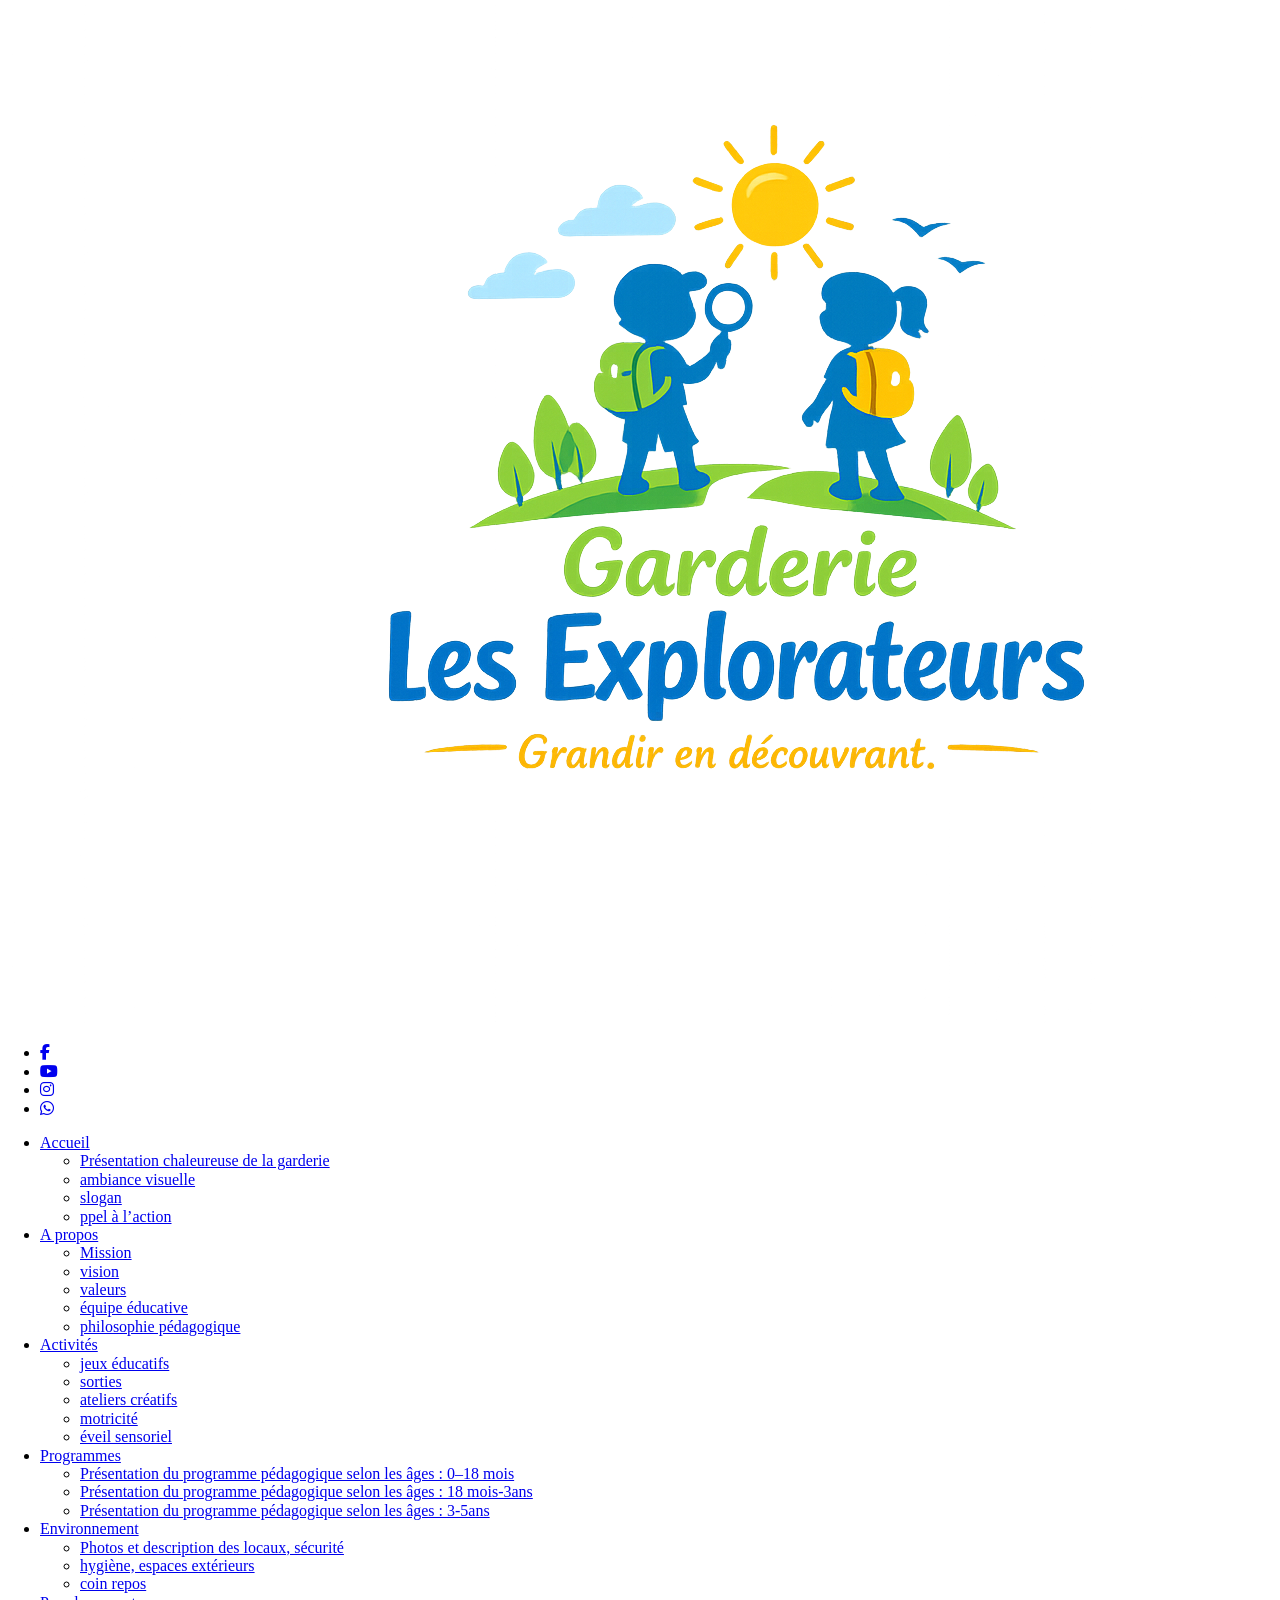
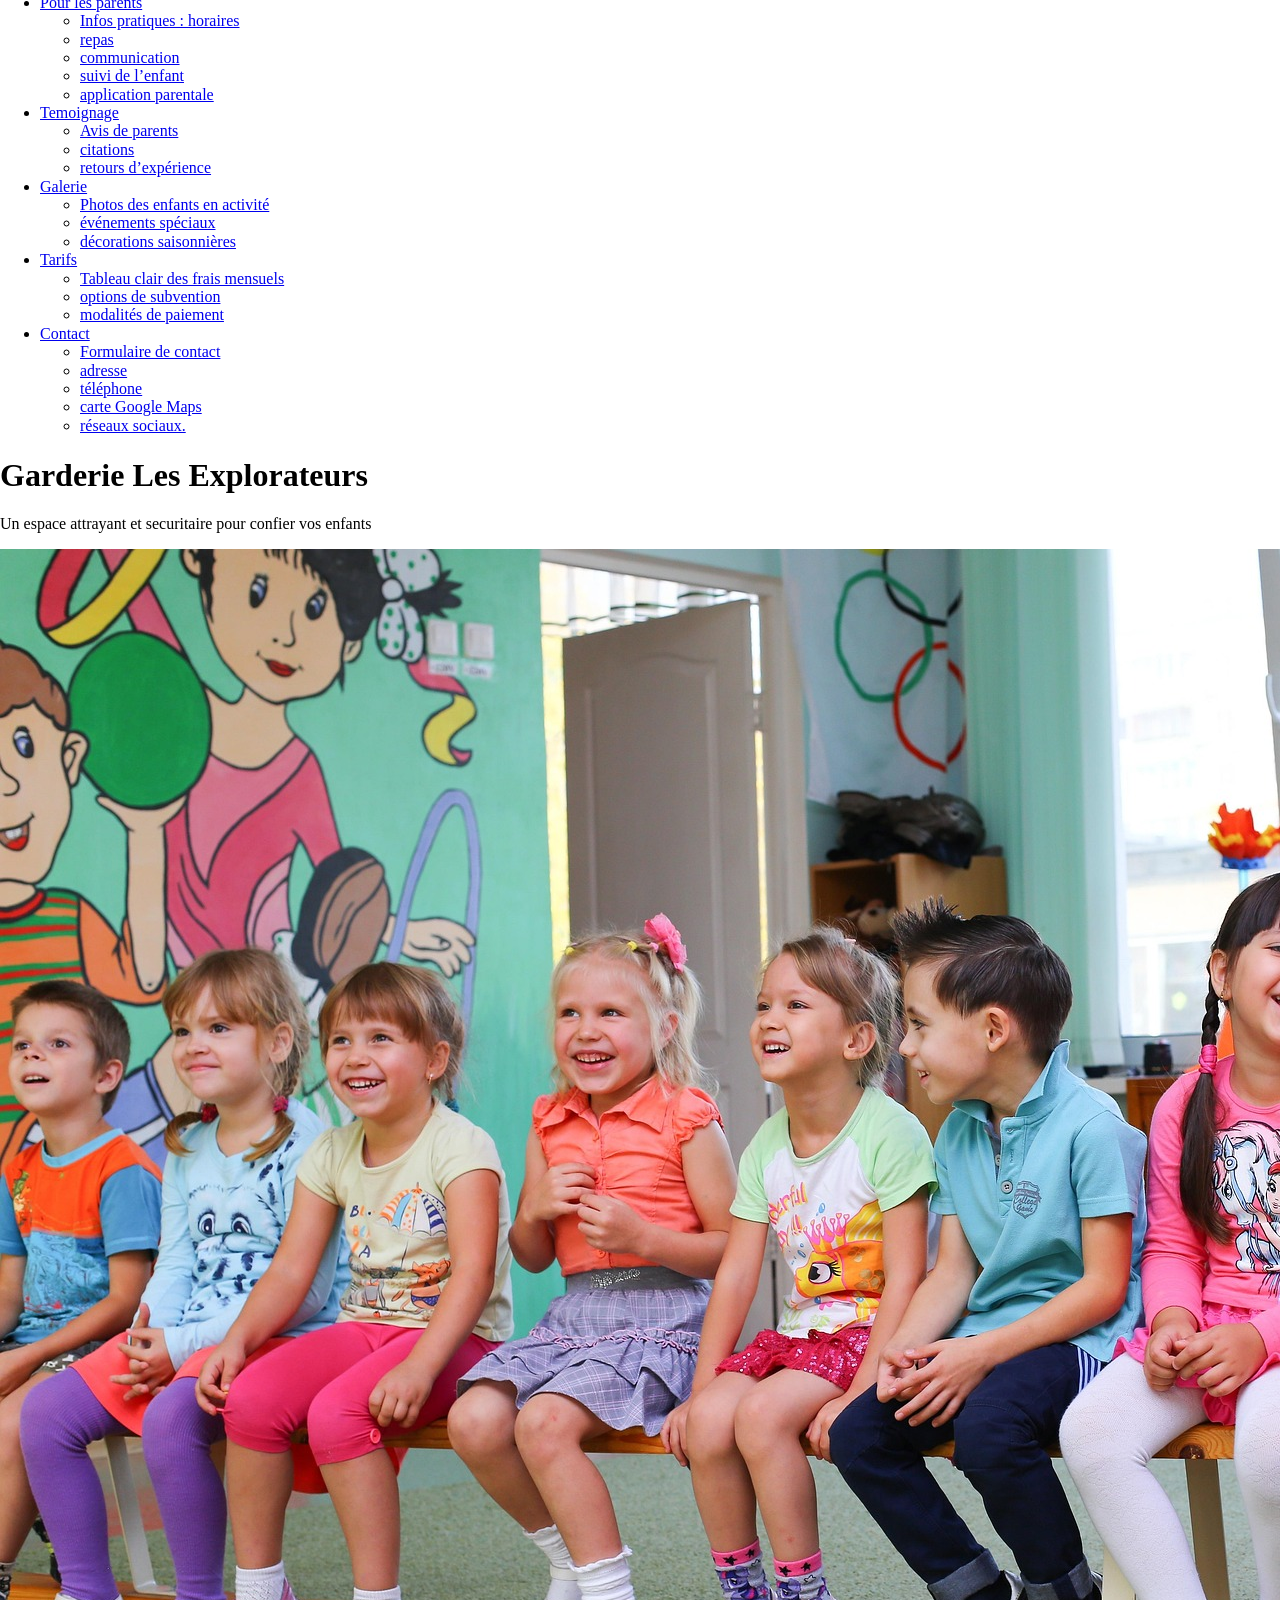
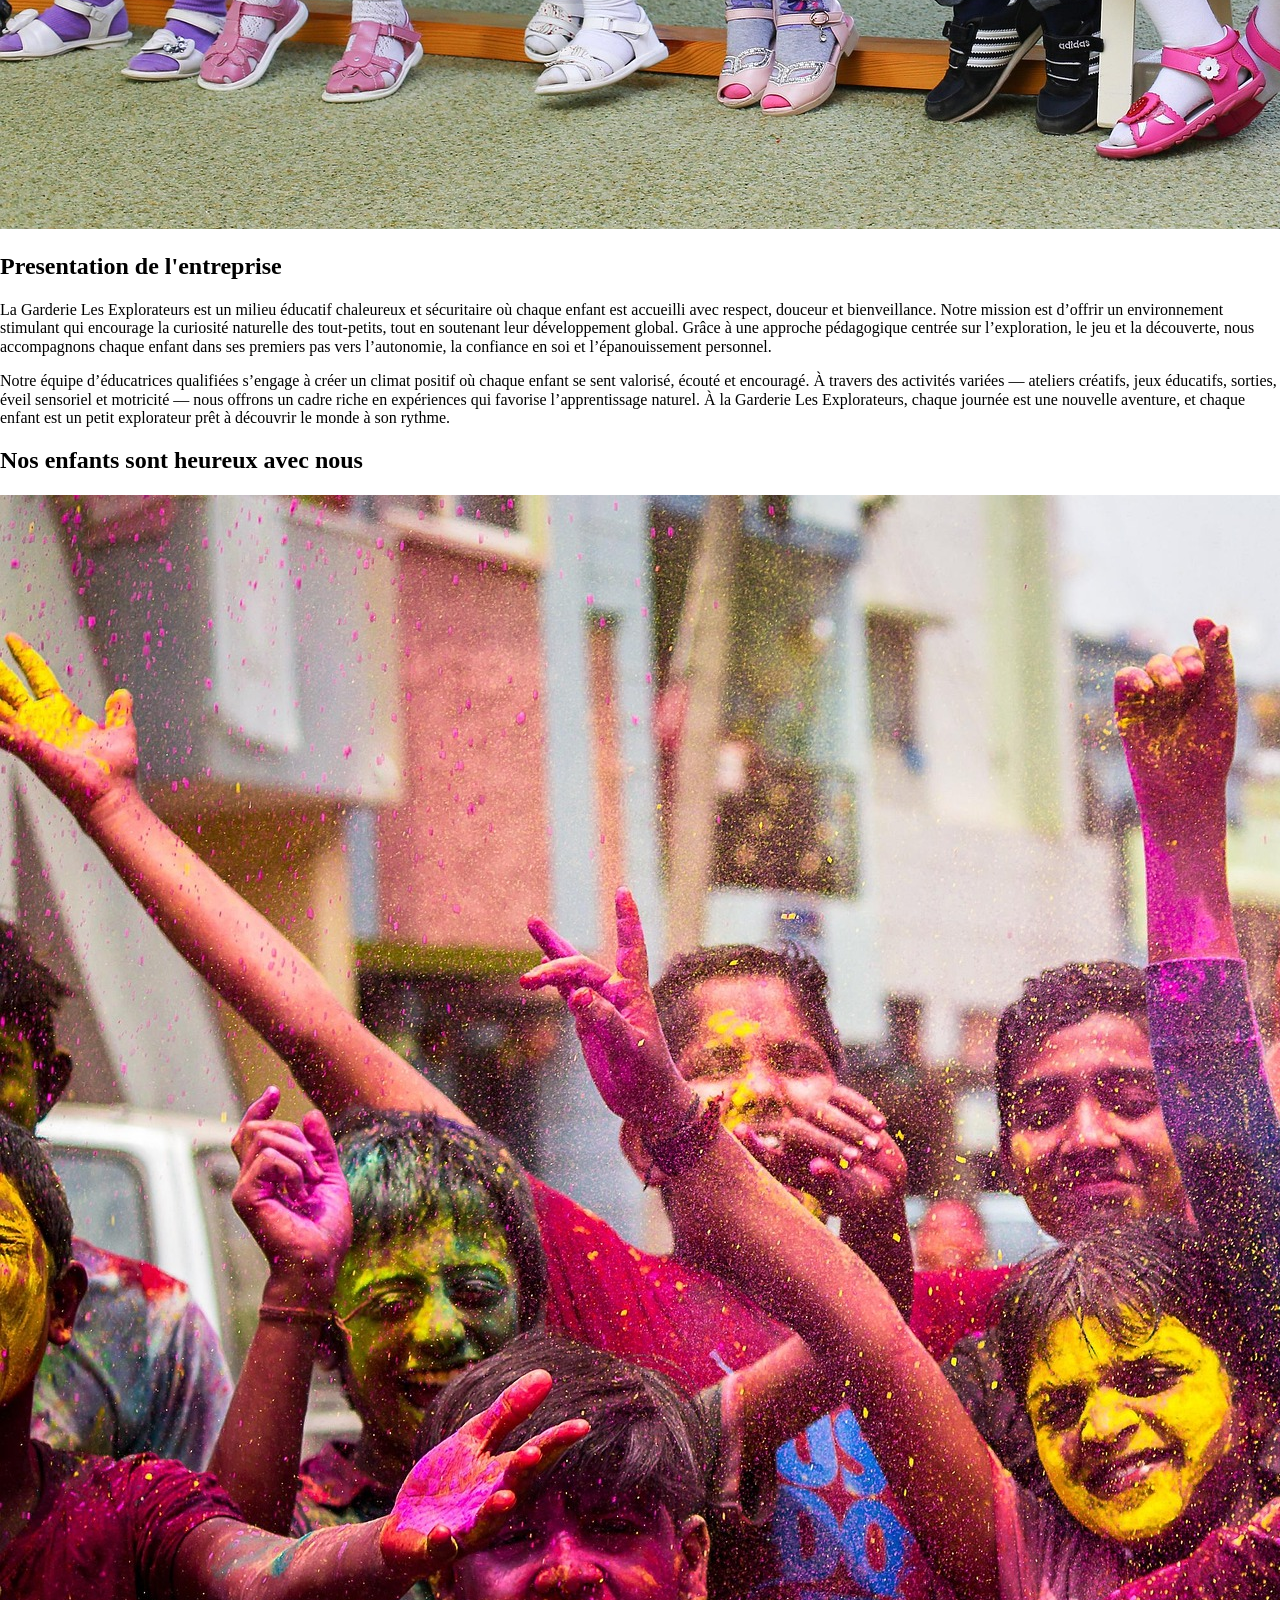
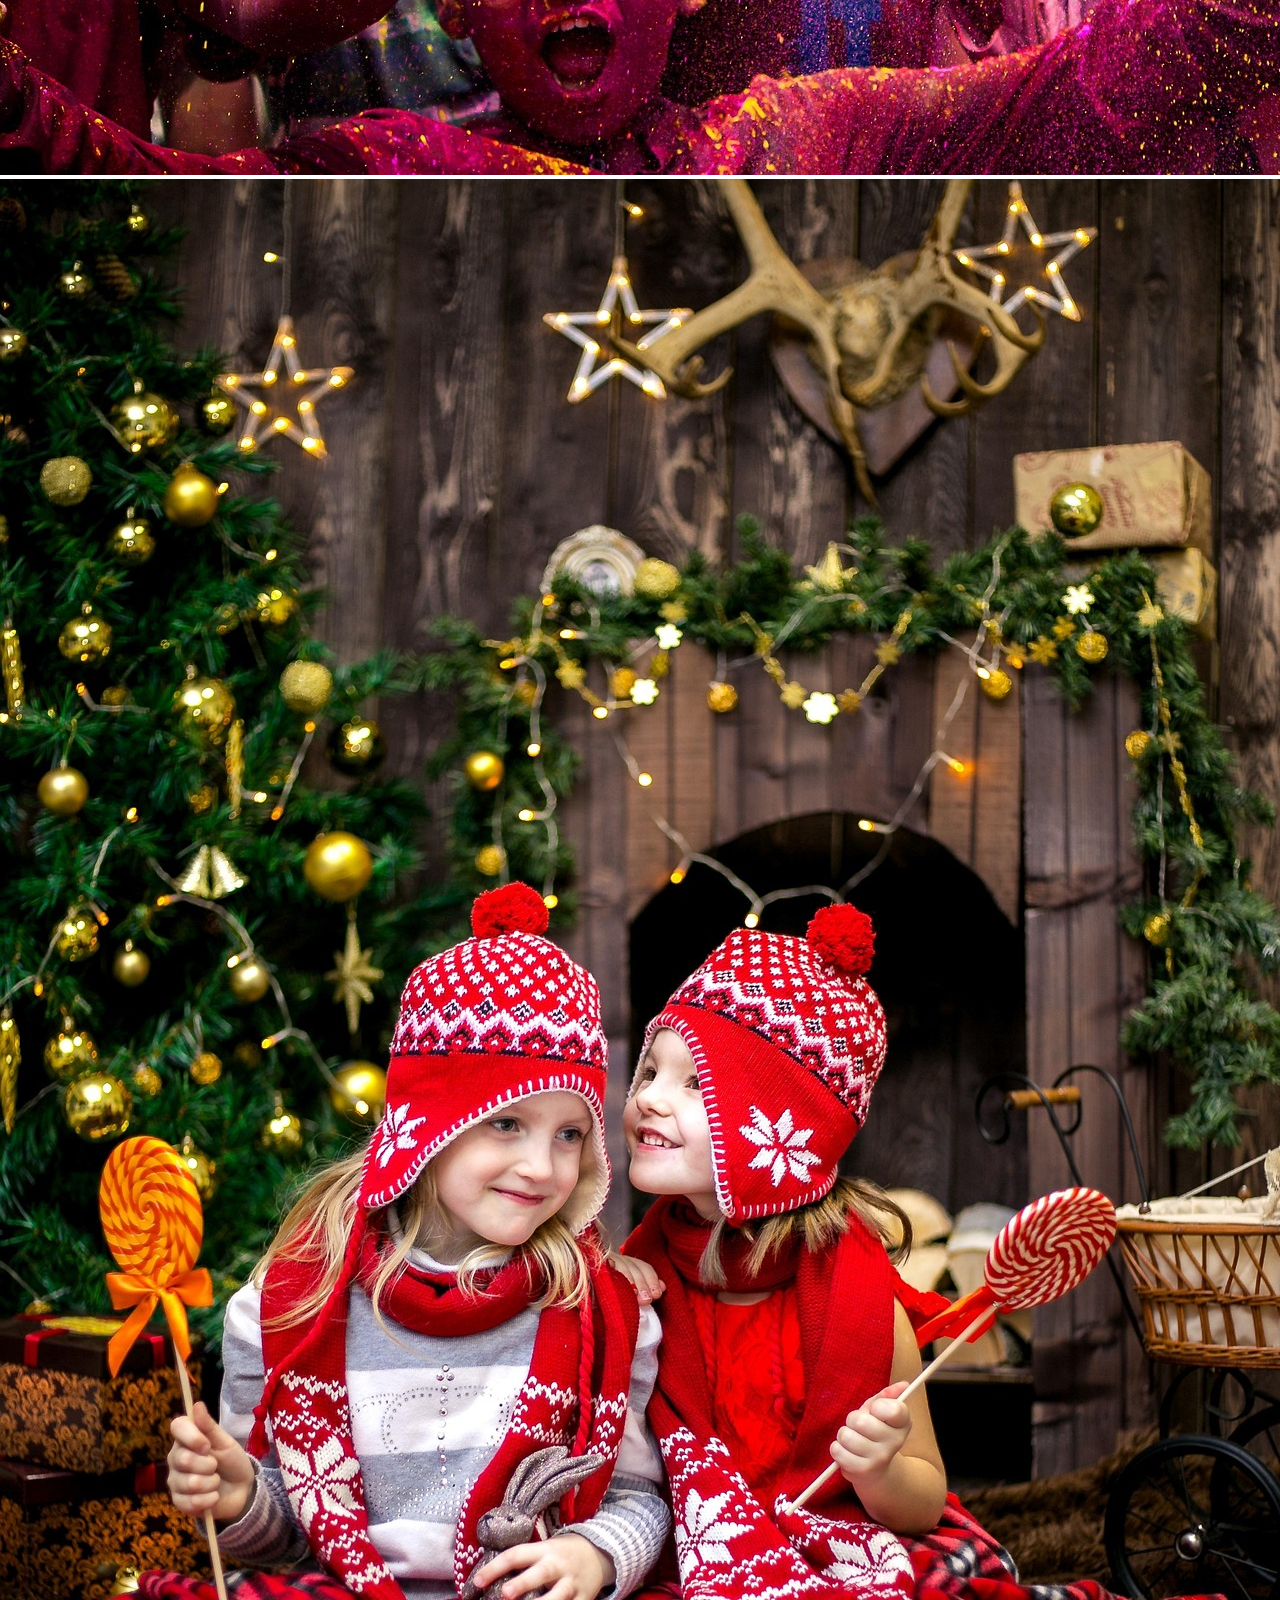
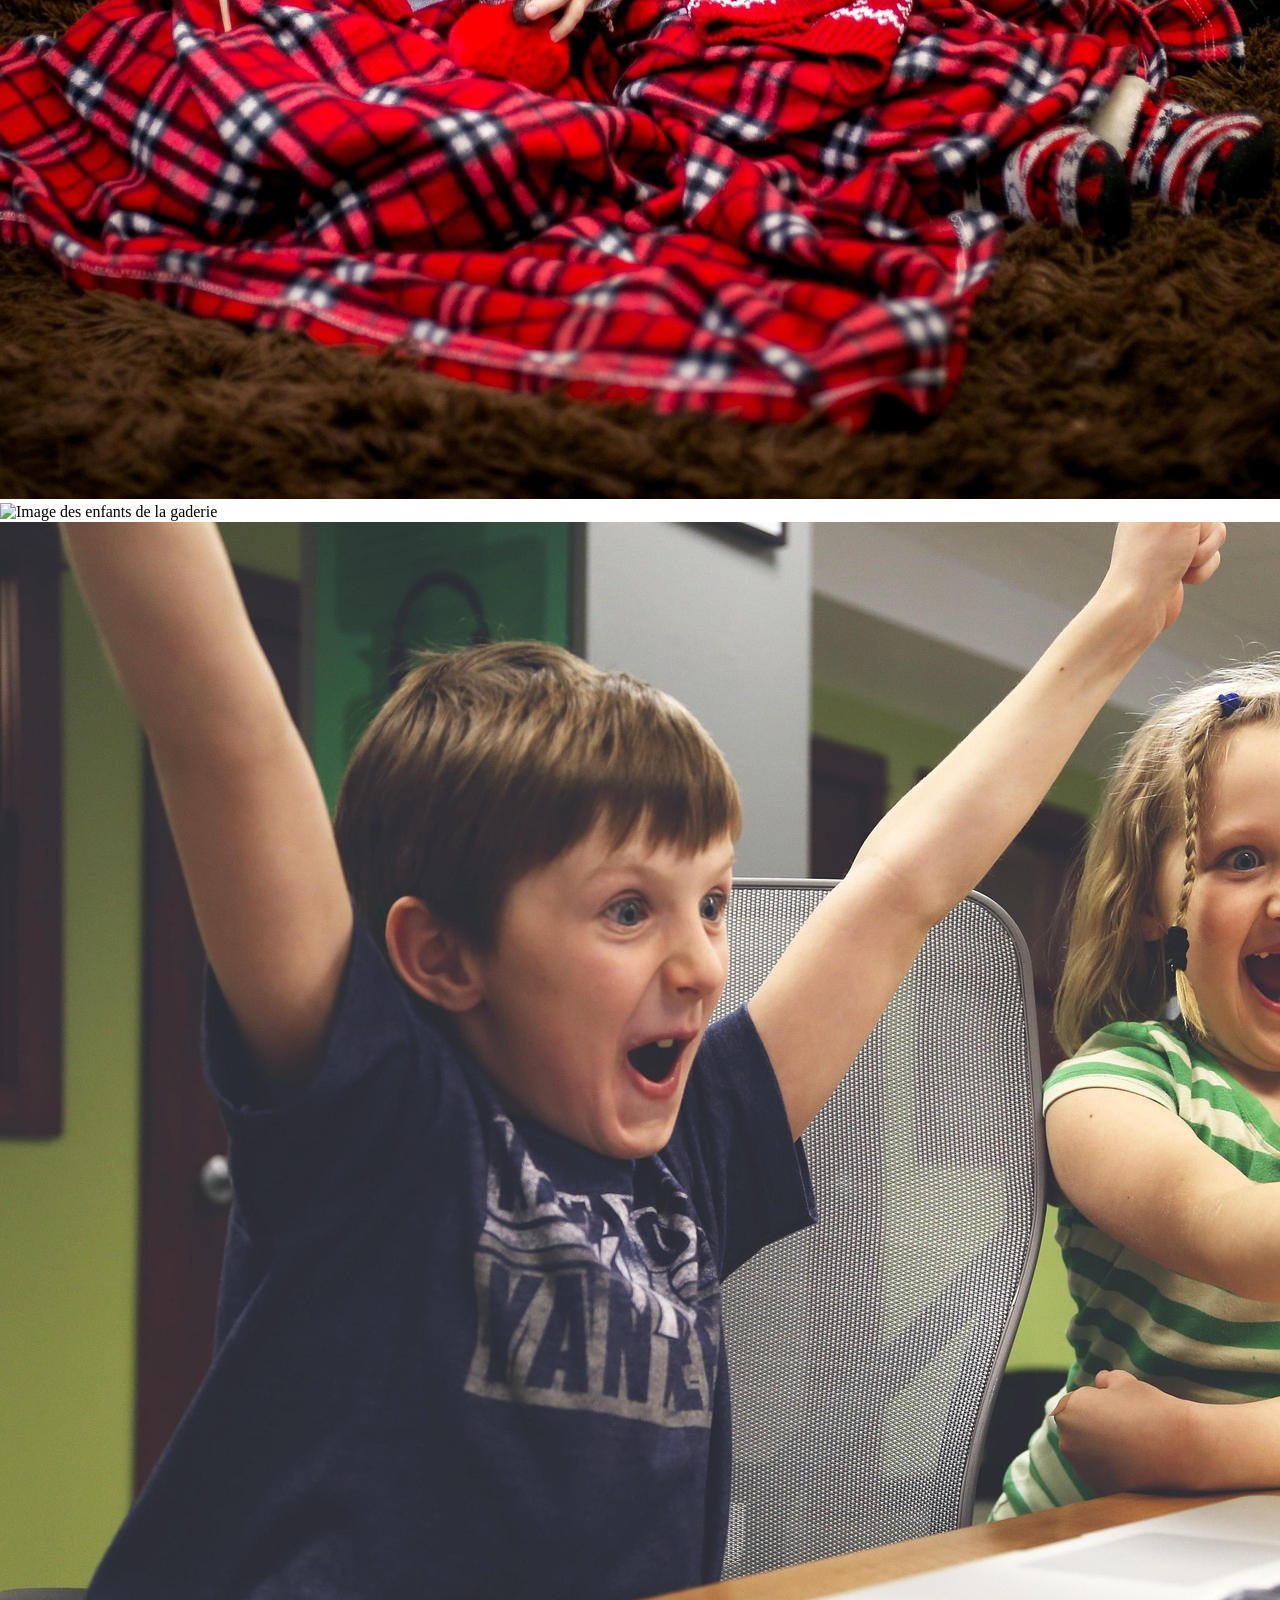
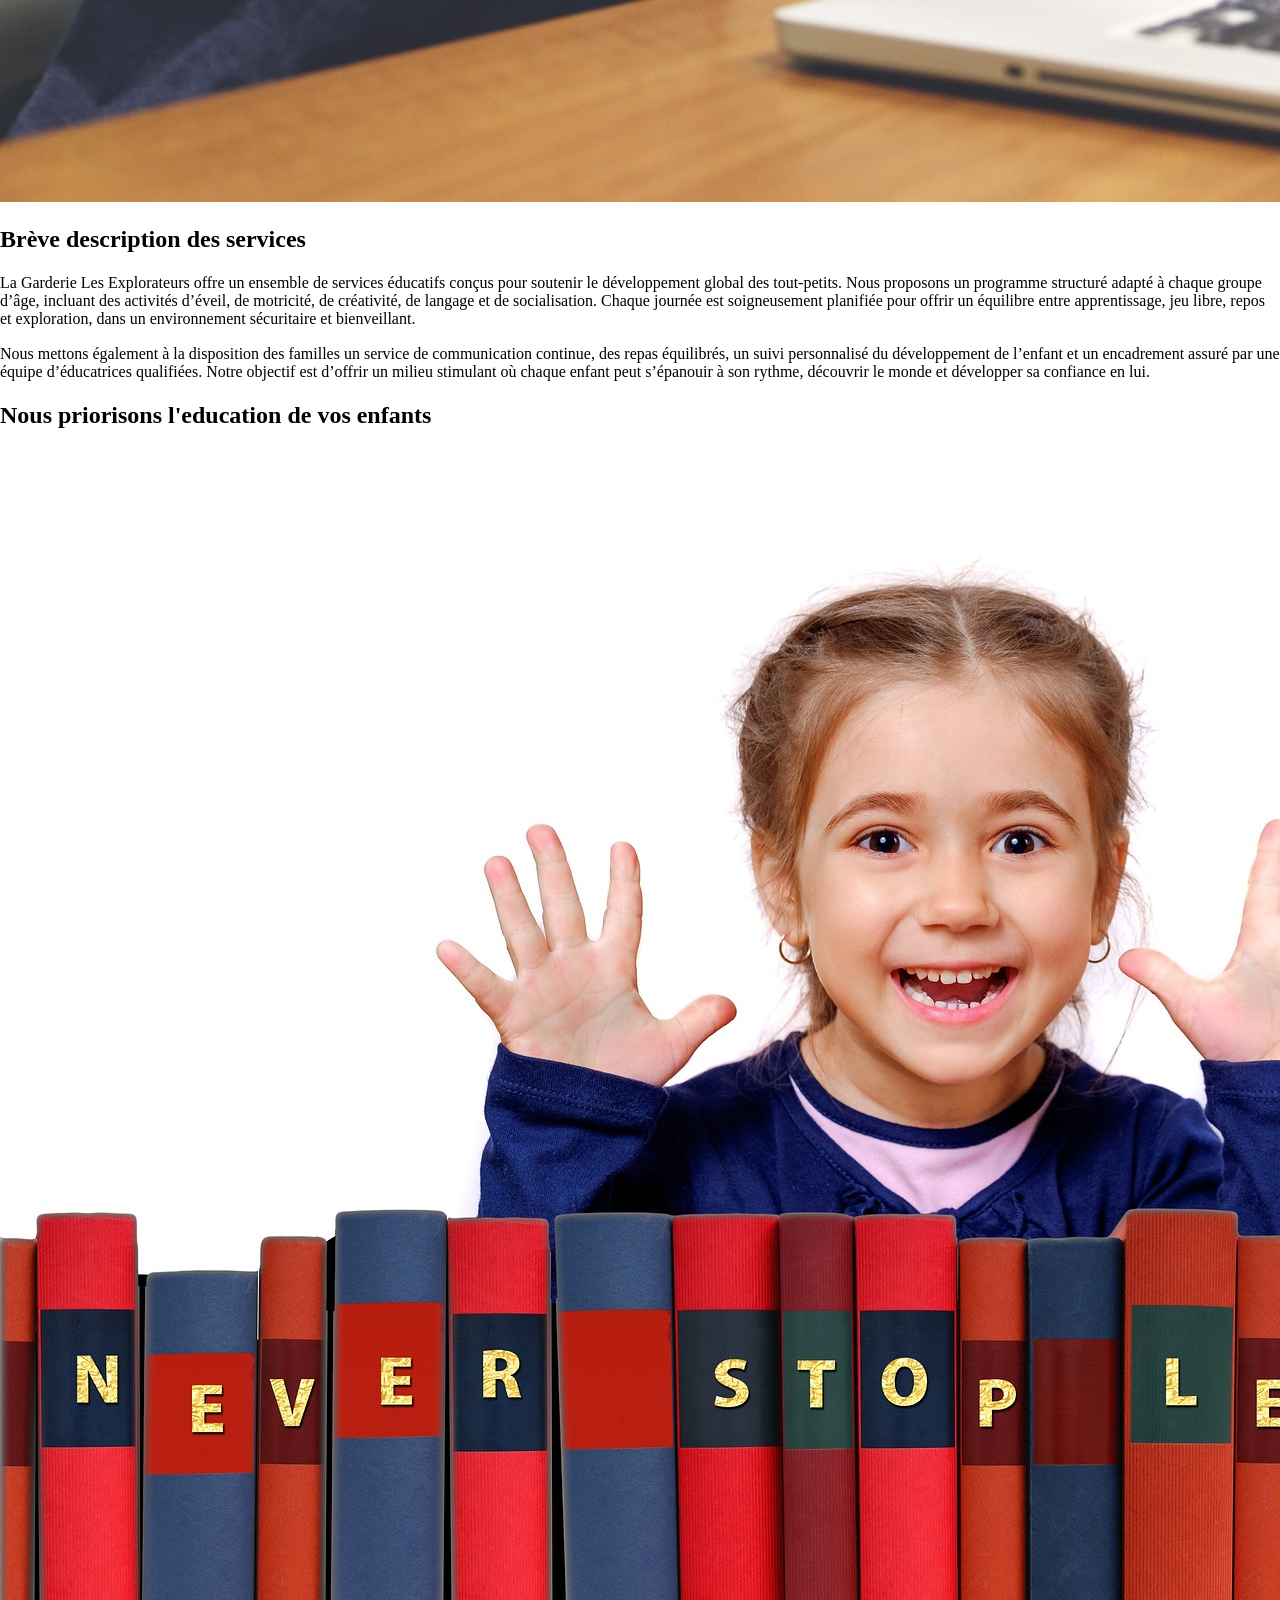
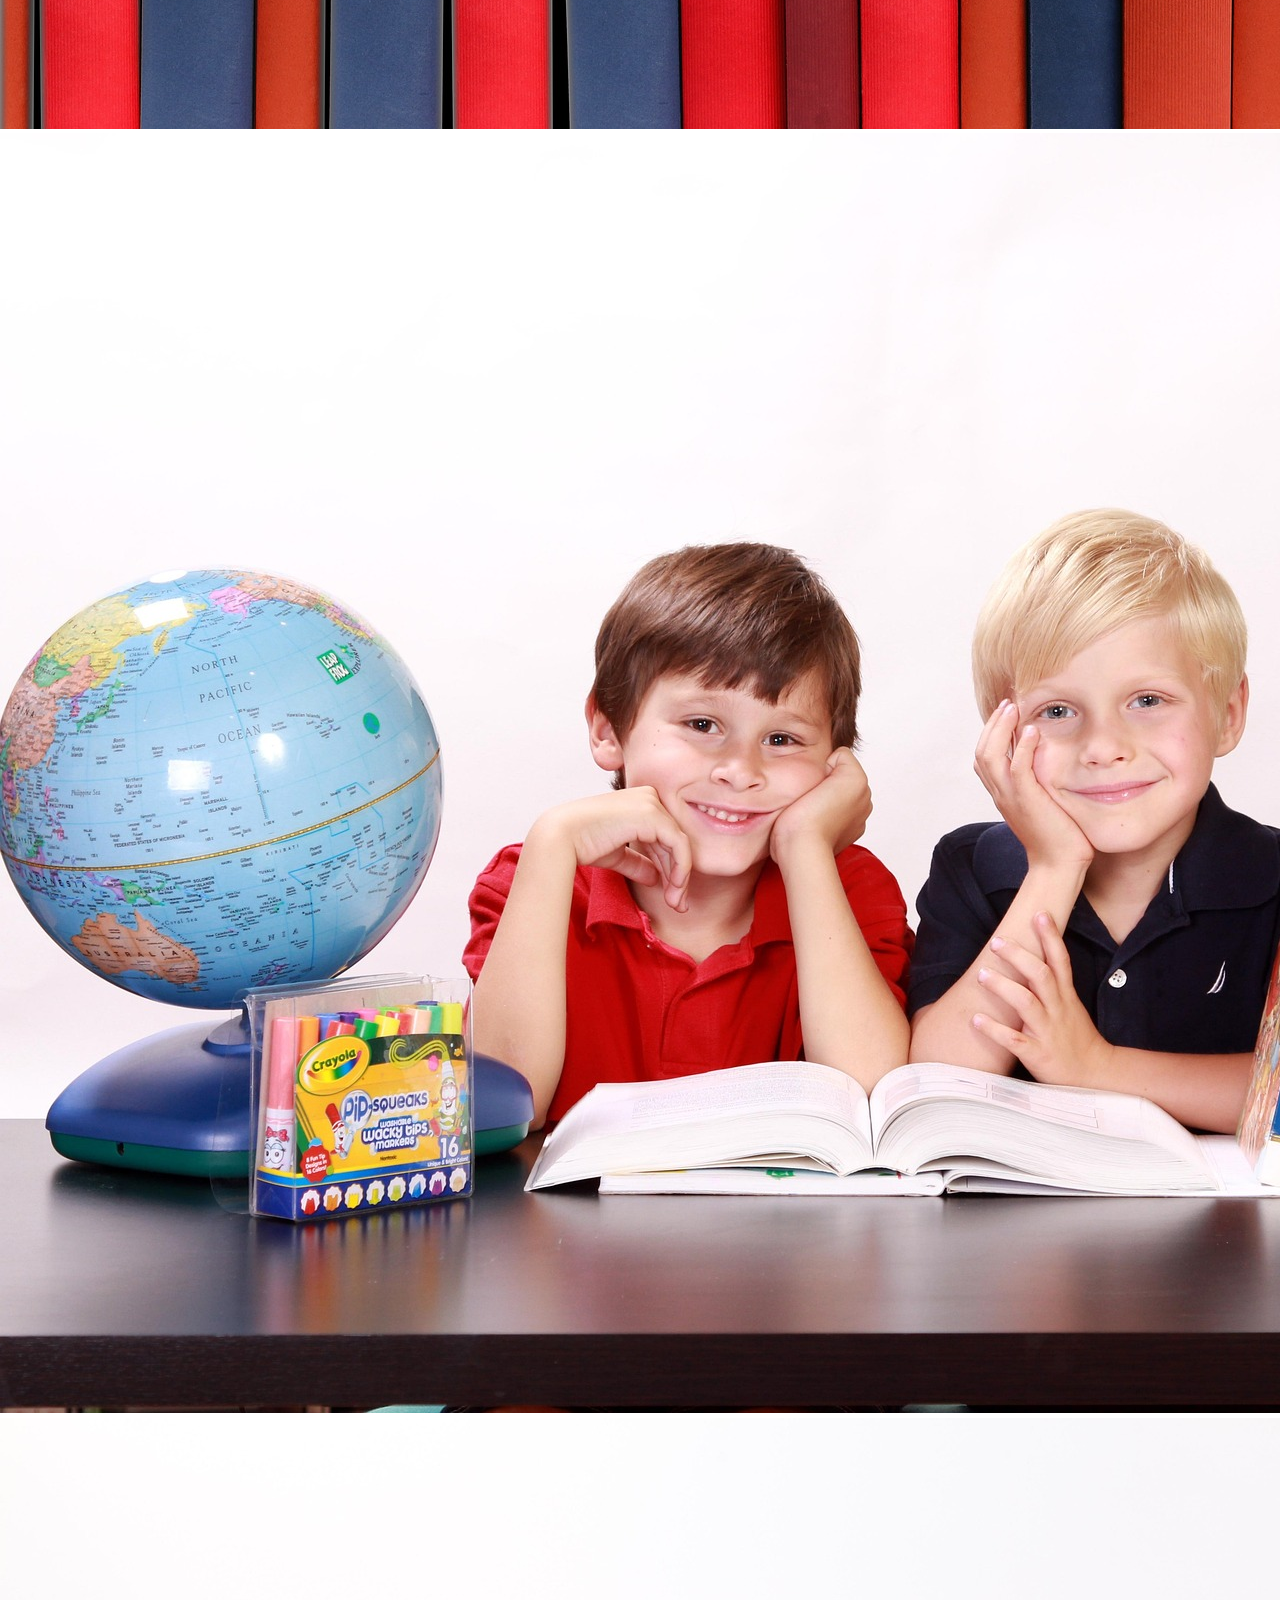
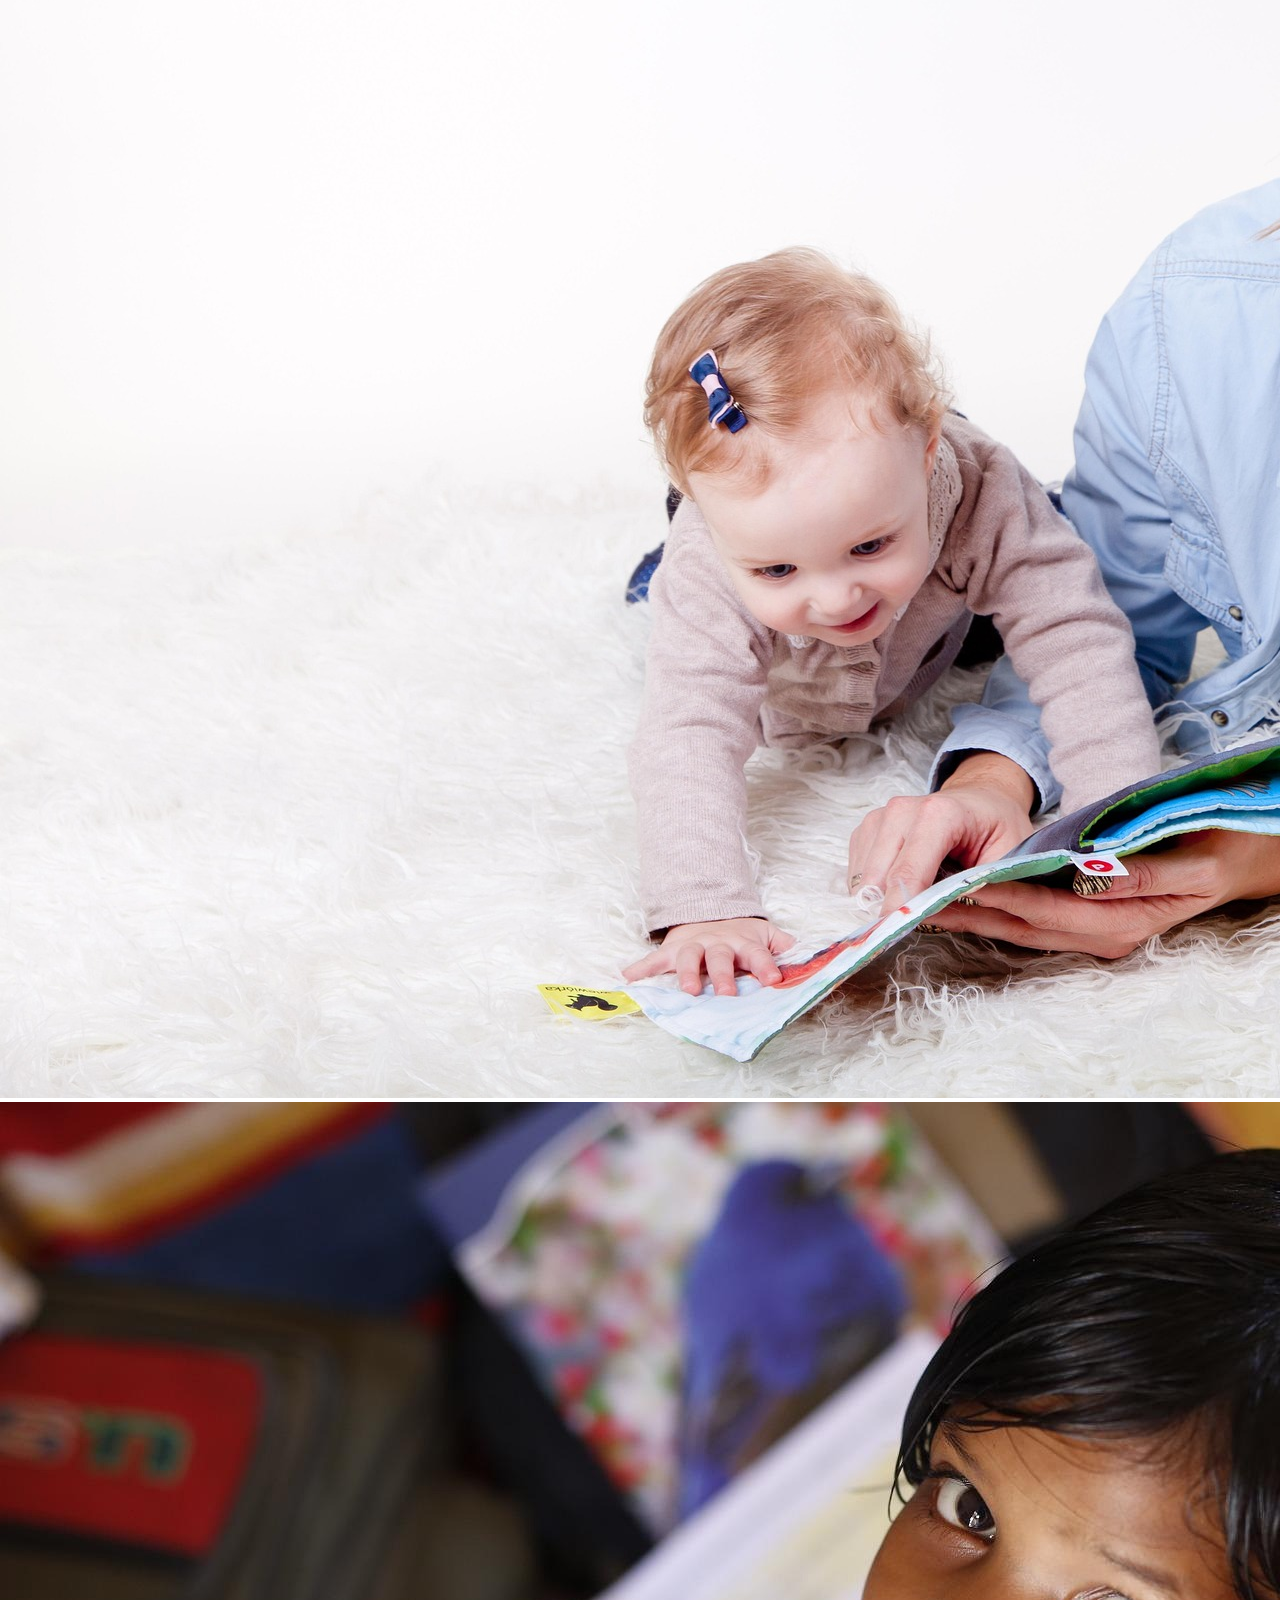
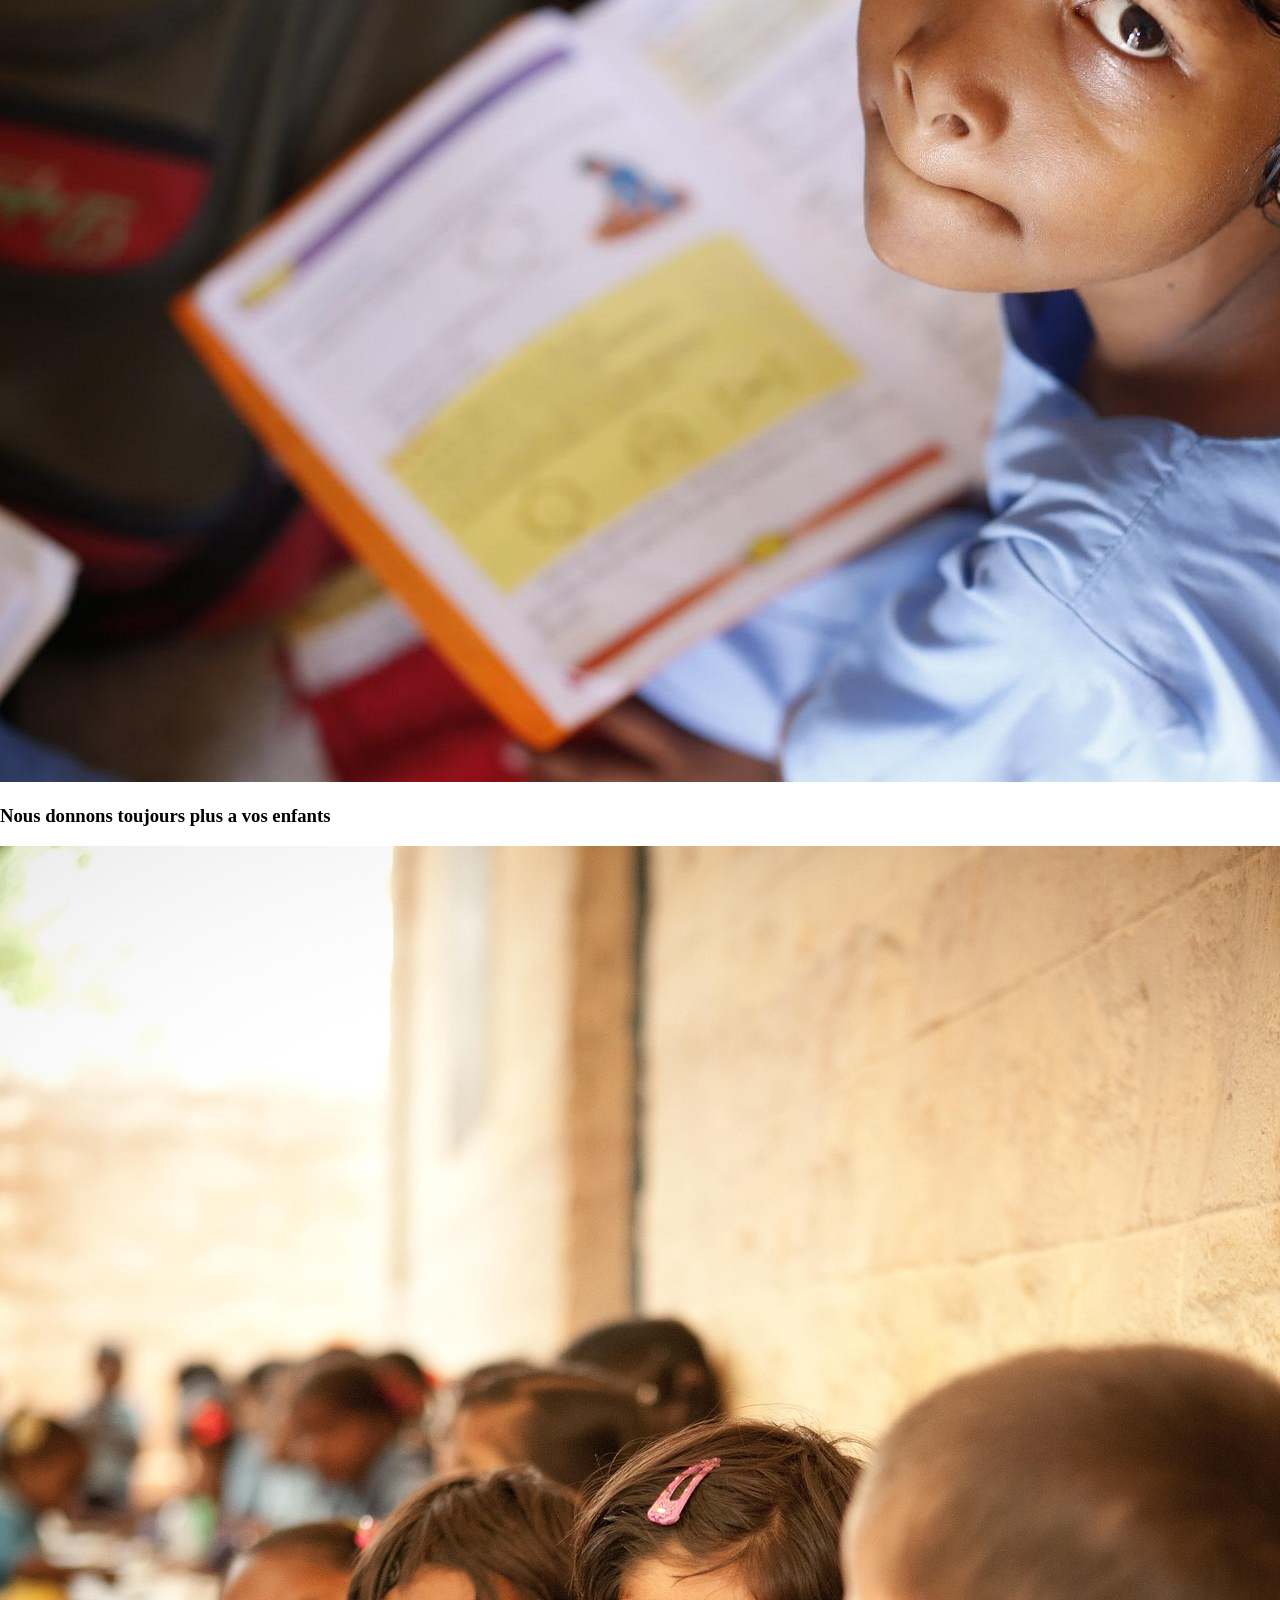
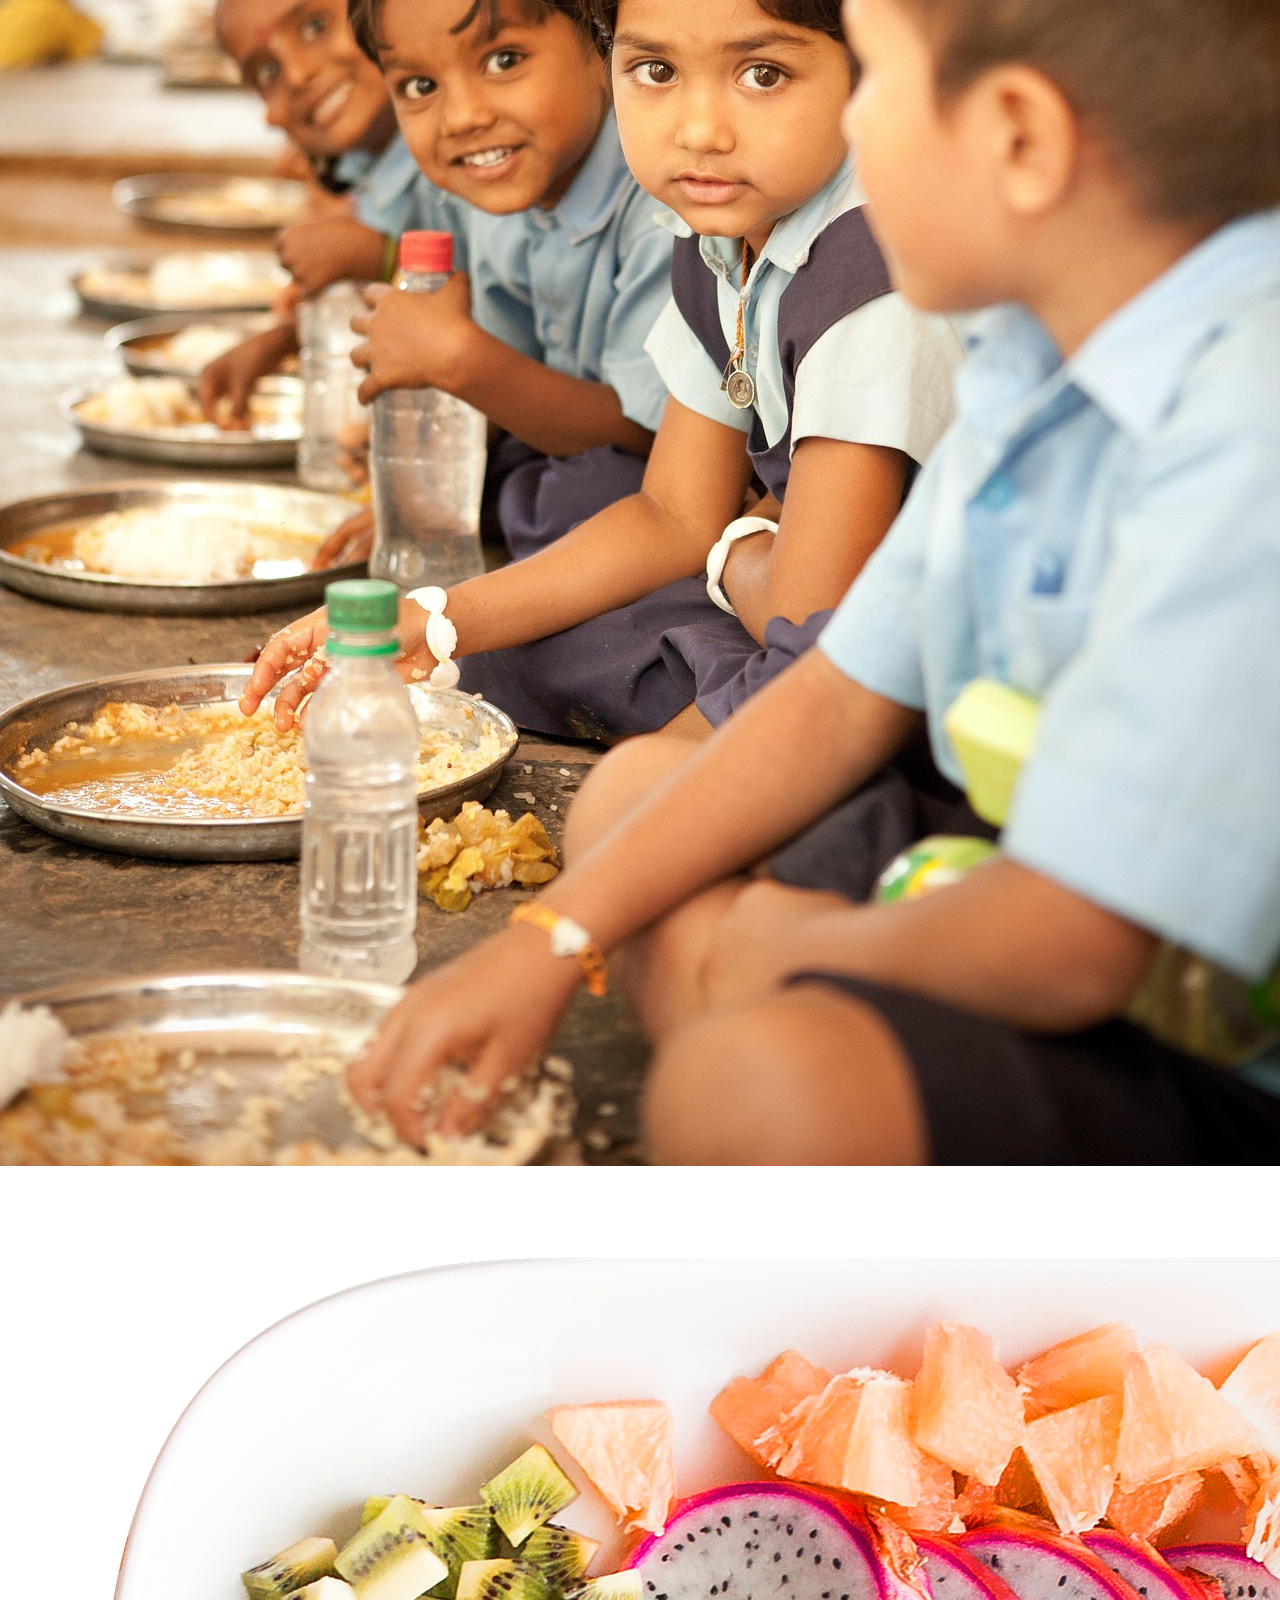
==== index.html @ ea260d2a "Ajout du code html et des images dans le dossier assets" ====
<!DOCTYPE html>
<html lang="fr">
    <head>
        <title> Site web Garderie Les Explorateurs</title>
        <link href="css/normalize.css" rel="stylesheet">
        <meta charset="UTF-8">
        <meta name="viewport" content="width=device-width, initial-scale=1">
        <link rel="stylesheet" href="https://cdnjs.cloudflare.com/ajax/libs/font-awesome/6.5.0/css/all.min.css">
        <link href="css/style.css" rel="stylesheet">
    </head>
    <body>
        <header>
            <div id="PremierBar">
                <div id="ContainerLogo">
                    <img src="assets/Logo_Garderie_Les_Ex.png" alt="Logo de la garderie Les explorateurs">
                </div>

                <div id="ContainerReseauxSociaux">
                    <ul id="Icone_réseauxSociaux">
                        <li><a href="#" class="facebook ListeReseauxSociaux"><i class="fab fa-facebook-f"></i></a></li>
                        <li><a href="#" class="youtube ListeReseauxSociaux"><i class="fab fa-youtube"></i></a></li>
                        <li><a href="#" class="instagram ListeReseauxSociaux"><i class="fab fa-instagram"></i></a></li> 
                        <li><a href="#" class="whatsapp ListeReseauxSociaux"><i class="fab fa-whatsapp"></i></a></li>
                    </ul>
                </div>
            </div>
            <nav>
                <ul>
                    <li>
                        <a href="#">Accueil</a>   
                        <ul>
                            <li><a href="#">Présentation chaleureuse de la garderie</a></li>
                            <li><a href="#"> ambiance visuelle</a></li>
                            <li><a href="#">slogan</a></li>
                            <li><a href="#">ppel à l’action</a></li>
                        </ul>
                    </li>

                    <li>
                        <a href="#">A propos</a>
                        <ul>
                            <li><a href="#">Mission</a></li>
                            <li><a href="#">vision</a></li>
                            <li><a href="#">valeurs</a></li>
                            <li><a href="#">équipe éducative</a></li>
                             <li><a href="#">philosophie pédagogique</a></li>
                        </ul>
                    </li>

                    <li>
                        <a href="#">Activités</a>
                        <ul>
                            <li><a href="#">jeux éducatifs</a></li>
                            <li><a href="#">sorties</a></li>
                            <li><a href="#">ateliers créatifs</a></li>
                            <li><a href="#"> motricité</a></li>
                             <li><a href="#">éveil sensoriel</a></li>
                        </ul>
                    </li>

                    <li>
                        <a href="#">Programmes</a>
                         <ul>
                            <li><a href="#">Présentation du programme pédagogique selon les âges : 0–18 mois</a></li>
                            <li><a href="#">Présentation du programme pédagogique selon les âges : 18 mois-3ans</a></li>
                            <li><a href="#">Présentation du programme pédagogique selon les âges : 3-5ans</a></li>
                            
                        </ul>
                    </li>

                    <li>
                        <a href="#">Environnement</a>
                        <ul>
                            <li><a href="#">Photos et description des locaux, sécurité</a></li>
                            <li><a href="#"> hygiène, espaces extérieurs</a></li>
                            <li><a href="#">coin repos</a></li>
                        </ul>
                    </li>

                    <li>
                        <a href="#">Pour les parents</a>
                        <ul>
                            <li><a href="#">Infos pratiques : horaires</a></li>
                            <li><a href="#">repas<a></li>
                            <li><a href="#">communication</a></li>
                            <li><a href="#">suivi de l’enfant</a></li>
                             <li><a href="#">application parentale</a></li>
                        </ul>
                    </li>

                    <li>
                        <a href="#">Temoignage</a>
                        <ul>
                            <li><a href="#">Avis de parents</a></li>
                            <li><a href="#">citations<a></li>
                            <li><a href="#">retours d’expérience</a></li>
                        </ul>
                    </li>

                    <li>
                        <a href="#">Galerie</a>
                        <ul>
                            <li><a href="#">Photos des enfants en activité</a></li>
                            <li><a href="#">événements spéciaux<a></li>
                            <li><a href="#">décorations saisonnières</a></li>
                        </ul>
                    </li>

                    <li>
                        <a href="#">Tarifs</a>
                        <ul>
                            <li><a href="#">Tableau clair des frais mensuels</a></li>
                            <li><a href="#">options de subvention<a></li>
                            <li><a href="#"> modalités de paiement</a></li>
                        </ul>
                    </li>
                    
                    <li>
                        <a href="#">Contact</a>
                        <ul>
                            <li><a href="#">Formulaire de contact</a></li>
                            <li><a href="#">adresse<a></li>
                            <li><a href="#">téléphone</a></li>
                            <li><a href="#">carte Google Maps<a></li>
                            <li><a href="#">réseaux sociaux.</a></li>
                        </ul>
                    </li>
                </ul>
            </nav>

            <div id="hero">
                <div>
                     <h1>Garderie Les Explorateurs</h1>
                     <p>Un espace attrayant et securitaire pour confier vos enfants</p>
                </div>
                
                <img src="assets/hero.jpg" alt="Hero du site web de la garderie Les explorateurs">
            </div>
         </header>

        <body>
            <main>
                <section id="Section1">
                    <h2>Presentation de l'entreprise</h2>
                    <p>La Garderie Les Explorateurs est un milieu éducatif chaleureux et sécuritaire où 
                       chaque enfant est accueilli avec respect, douceur et bienveillance. Notre mission 
                       est d’offrir un environnement stimulant qui encourage la curiosité naturelle des 
                       tout-petits, tout en soutenant leur développement global. Grâce à une approche pédagogique 
                       centrée sur l’exploration, le jeu et la découverte, nous accompagnons chaque enfant dans 
                       ses premiers pas vers l’autonomie, la confiance en soi et l’épanouissement personnel.
                    </p>

                    <p>Notre équipe d’éducatrices qualifiées s’engage à créer un climat positif où chaque enfant 
                       se sent valorisé, écouté et encouragé. À travers des activités variées — ateliers créatifs,
                        jeux éducatifs, sorties, éveil sensoriel et motricité — nous offrons un cadre riche en 
                        expériences qui favorise l’apprentissage naturel. À la Garderie Les Explorateurs, chaque 
                        journée est une nouvelle aventure, et chaque enfant est un petit explorateur prêt à découvrir
                         le monde à son rythme.
                    </p>
                </section>

                <section id="Section2">
                    <h2>Nos enfants sont heureux avec nous</h2>
                    <img src="assets/EnfantHeureux1.jpg" alt="Image des enfants de la gaderie">
                    <img src="assets/EnfantHeureux2.jpg" alt="Image des enfants de la gaderie">
                    <img src="assets/EnfantHeureux3.jpg" alt="Image des enfants de la gaderie">
                    <img src="assets/EnfantHeureux4.jpg" alt="Image des enfants de la gaderie">
                   
                </section>

                <section id="Section3">
                    <h2>Brève description des services</h2>
                    <p>La Garderie Les Explorateurs offre un ensemble de services éducatifs conçus pour soutenir le 
                       développement global des tout-petits. Nous proposons un programme structuré adapté à chaque 
                       groupe d’âge, incluant des activités d’éveil, de motricité, de créativité, de langage et de 
                       socialisation. Chaque journée est soigneusement planifiée pour offrir un équilibre entre 
                       apprentissage, jeu libre, repos et exploration, dans un environnement sécuritaire et bienveillant.
                    </p>

                    <p>Nous mettons également à la disposition des familles un service de communication continue, des repas 
                       équilibrés, un suivi personnalisé du développement de l’enfant et un encadrement assuré par une équipe 
                       d’éducatrices qualifiées. Notre objectif est d’offrir un milieu stimulant où chaque enfant peut s’épanouir 
                       à son rythme, découvrir le monde et développer sa confiance en lui.
                    </p>
                </section>

                <section id="Section4">
                    <h2>Nous priorisons l'education de vos enfants</h2>
                    <img src="assets/Educat1.jpg" alt="Image des enfants de la gaderie">
                    <img src="assets/Educat2.jpg" alt="Image des enfants de la gaderie">
                    <img src="assets/Educat3.jpg" alt="Image des enfants de la gaderie">
                    <img src="assets/Educat4.jpg" alt="Image des enfants de la gaderie">

                </section>

                <section id="Section5">
                    <h3>Nous donnons toujours plus a vos enfants</h3>
                    <img src="assets/SoinsEnfants1.jpg" alt="Image des enfants de la gaderie">
                    <img src="assets/SoinsEnfants2.png" alt="Image des enfants de la gaderie">
                    
                </section>

                <section id="Section6">
                       <h3>Nos enfants avec la nature</h3>
                    <p>À la Garderie Les Explorateurs, nous croyons que la nature est un terrain 
                        d’apprentissage exceptionnel. Chaque semaine, les enfants profitent d’activités 
                        extérieures qui stimulent leur curiosité, renforcent leur motricité et éveillent 
                        leurs sens. Qu’il s’agisse d’observer les feuilles, toucher la terre, écouter les 
                        oiseaux ou simplement courir au grand air, chaque moment passé dehors devient une 
                        occasion de découvrir le monde et de s’épanouir en toute liberté.
                    </p>

                    <div>
                        <img src="assets/EnfantNature.jpg" alt="Image des enfants de la gaderie">
                        <p>Nos exploratrices s'assoient tranquillement dans la nature et essaint de créer
                            un nouveau mode de communication
                        </p>
                    </div>

                     <div>
                        <img src="assets/EnfantNature2.jpg" alt="Image des enfants de la gaderie">
                        <p>Nos explorateurs sont toujours content pour decouvrir de nouvelles choses sur la 
                            nature.
                        </p>
                    </div>

                    <div>
                        <img src="assets/EnfantNature3.jpg" alt="Image des enfants de la gaderie">
                        <p>Nos enfants sont libres de jouer dans la nature et se familliarisent entre eux.</p>
                    </div>

                    <div>
                        <img src="assets/EnfantsETAnimaux.jpg" alt="Image des enfants de la gaderie">
                        <p>Nos explorateurs aiment et observent les animaux</p>
                    </div>

                    <div>
                        <img src="assets/NosPLacesNaturelles.jpg" alt="Image des enfants de la gaderie">
                        <p>Nous avons une place naturelle agréable pour nos explorateurs. Cette place naturelle
                            fait le bonheur de nos explorateurs
                        </p>
                    </div>
                </section>

                <section>
                      <h3>Nos enfants sont excellents dans divers domaines</h3>
                      <div>
                        <img src="assets/Sport1.jpg" alt="Image des enfants de la gaderie">
                        <img src="assets/Photographe.jpg" alt="Image des enfants de la gaderie">
                        <img src="assets/art.jpg" alt="Image des enfants de la gaderie">
                        <img src="assets/Cycliste.jpg" alt="Image des enfants de la gaderie">
                      </div>
                </section>
            </main>
        </body>
         <footer>
            <div id="ContainerFooter1">
            <div>
            <div id="ContainerFooter2">
                <div id="PetitContainerFooter1">
                    <p>Garderie Les Explorateurs : Un environnement sécuritaire et stimulant 
                       où chaque enfant grandit en découvrant.
                    </p>

                    <ul>
                        <li>Adresse : 123, Rue des Petits Pas, Gatineau, QC</li>
                        <li>Téléphone : (819) 555‑1234</li>
                        <li>Courriel : info@lesexplorateurs.ca</li>
                    </ul>
                </div>

                <div id="PetitContainerFooter2">
                     <h3>Horaires d’ouverture</h3>
                     <ul>
                        <li>Lundi au Vendredi : 7h00 – 18h00</li>
                        <li>Fermé les fins de semaine et jours fériés</li>
                     </ul>
                </div>

                <div id="PetitContainerFooter3">
                   <h3>3. Liens rapides</h3>

                   <ul>
                    <li><a href="#">Accueil</a></li>
                    <li><a href="#">À propos</a></li>
                    <li><a href="#">Programme pédagogique</a></li>
                    <li><a href="#">Activités</a></li>
                    <li><a href="#">Tarifs</a></li>
                    <li><a href="#">Galerie</a></li>
                    <li><a href="#">Témoignages</a></li>
                    <li><a href="#">Contact</a></li>
                   </ul>
                </div>

                <div id="PetitContainerFooter4">
                    <h3>Pour les parents</h3>

                   <ul>
                        <li><a href="#">Informations pratiques</a></li>
                        <li><a href="#">Politique de sécurité</a></li>
                        <li><a href="#">Politique d’hygiène</a></li>
                        <li><a href="#">Politique d’hygiène</a></li>
                        <li><a href="#">Communication avec les éducateurs</a></li>
                        <li><a href="#">Documents à télécharger</a></li>
                   </ul>
                </div>

                <div id="PetitContainerFooter5">
                    <h3>5. Réseaux sociaux</h3>
                    <ul>
                        <li>
                            Suivez-nous pour découvrir nos activités quotidiennes :
                            
                            <ul>
                                <li><a href="#">Facebook : Garderie Les Explorateurs</a></li>
                                <li><a href="#">Instagram : @lesexplorateurs.garderie</a></li>
                                <li><a href="#">YouTube : Les Explorateurs TV</a></li>
                            </ul>
                        </li>
                   </ul>


                </div>

                <div id="PetitContainerFooter6">
                    <h3>6. Mentions légales</h3>
                    <p>© 2026 Garderie Les Explorateurs. Tous droits réservés.</p>
                    <ul>
                        <li>
                            Politique de confidentialité
                            <ul>
                                <li><a href="#">Conditions d’utilisation</a></li>
                                <li><a href="#">Politique de protection des renseignements personnels</a></li>
                            </ul>
                        </li>
                   </ul>
                </div>
            </div>

            <div>
                <a href="#PremierBar">Vers le haut</a>
            </div>
         </footer>
    </body>
</html>
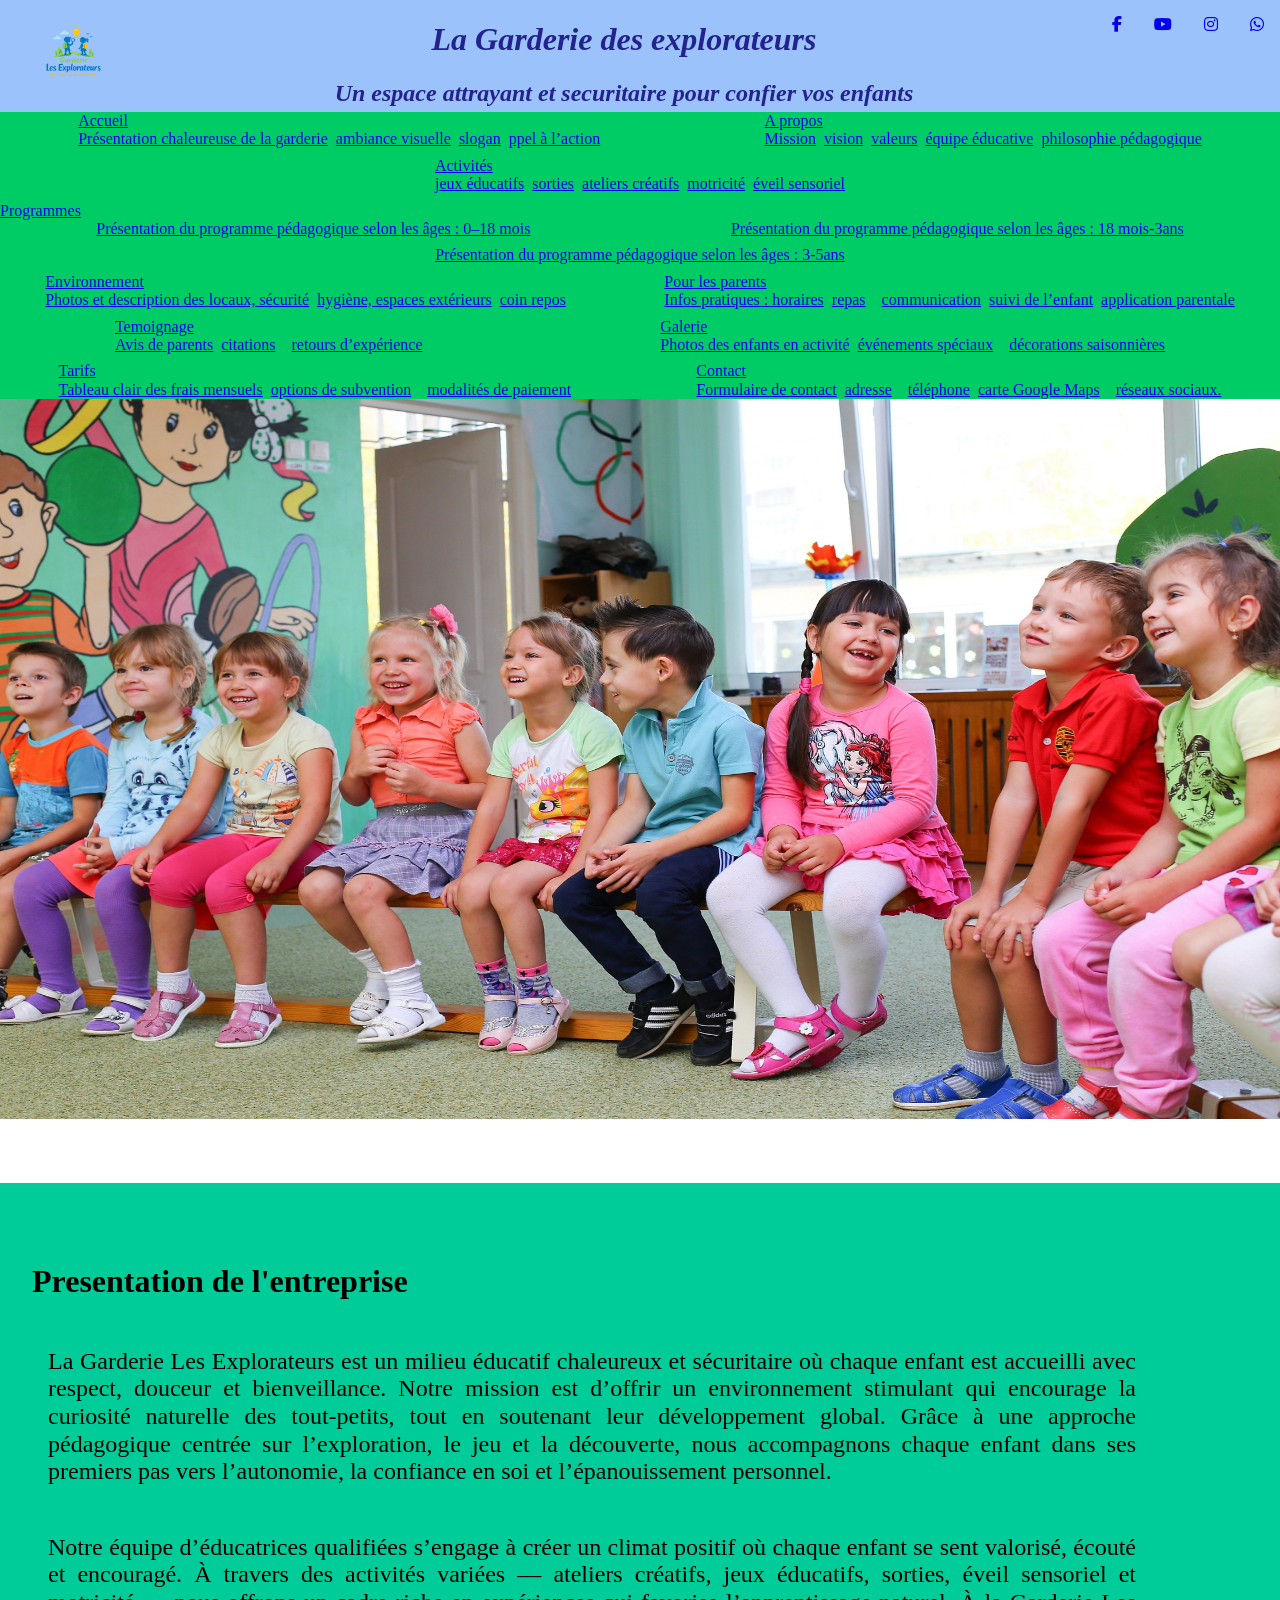
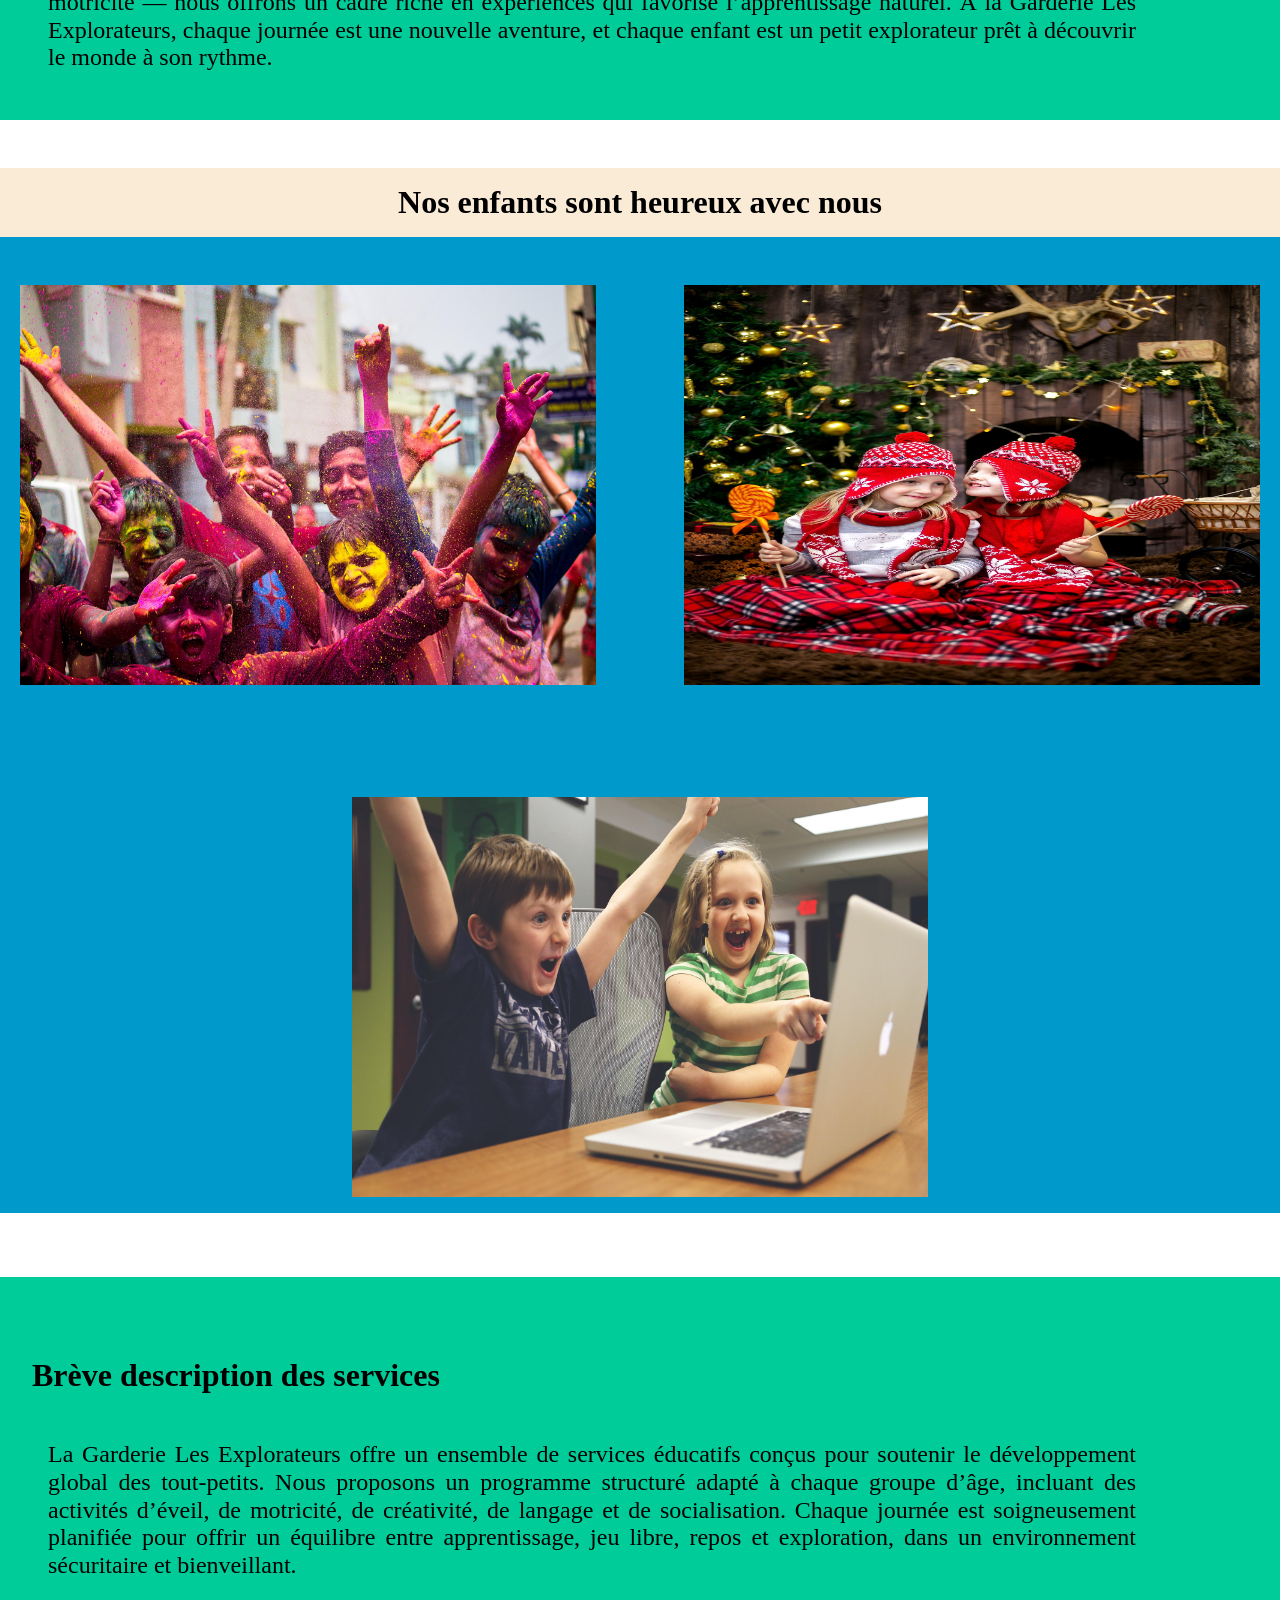
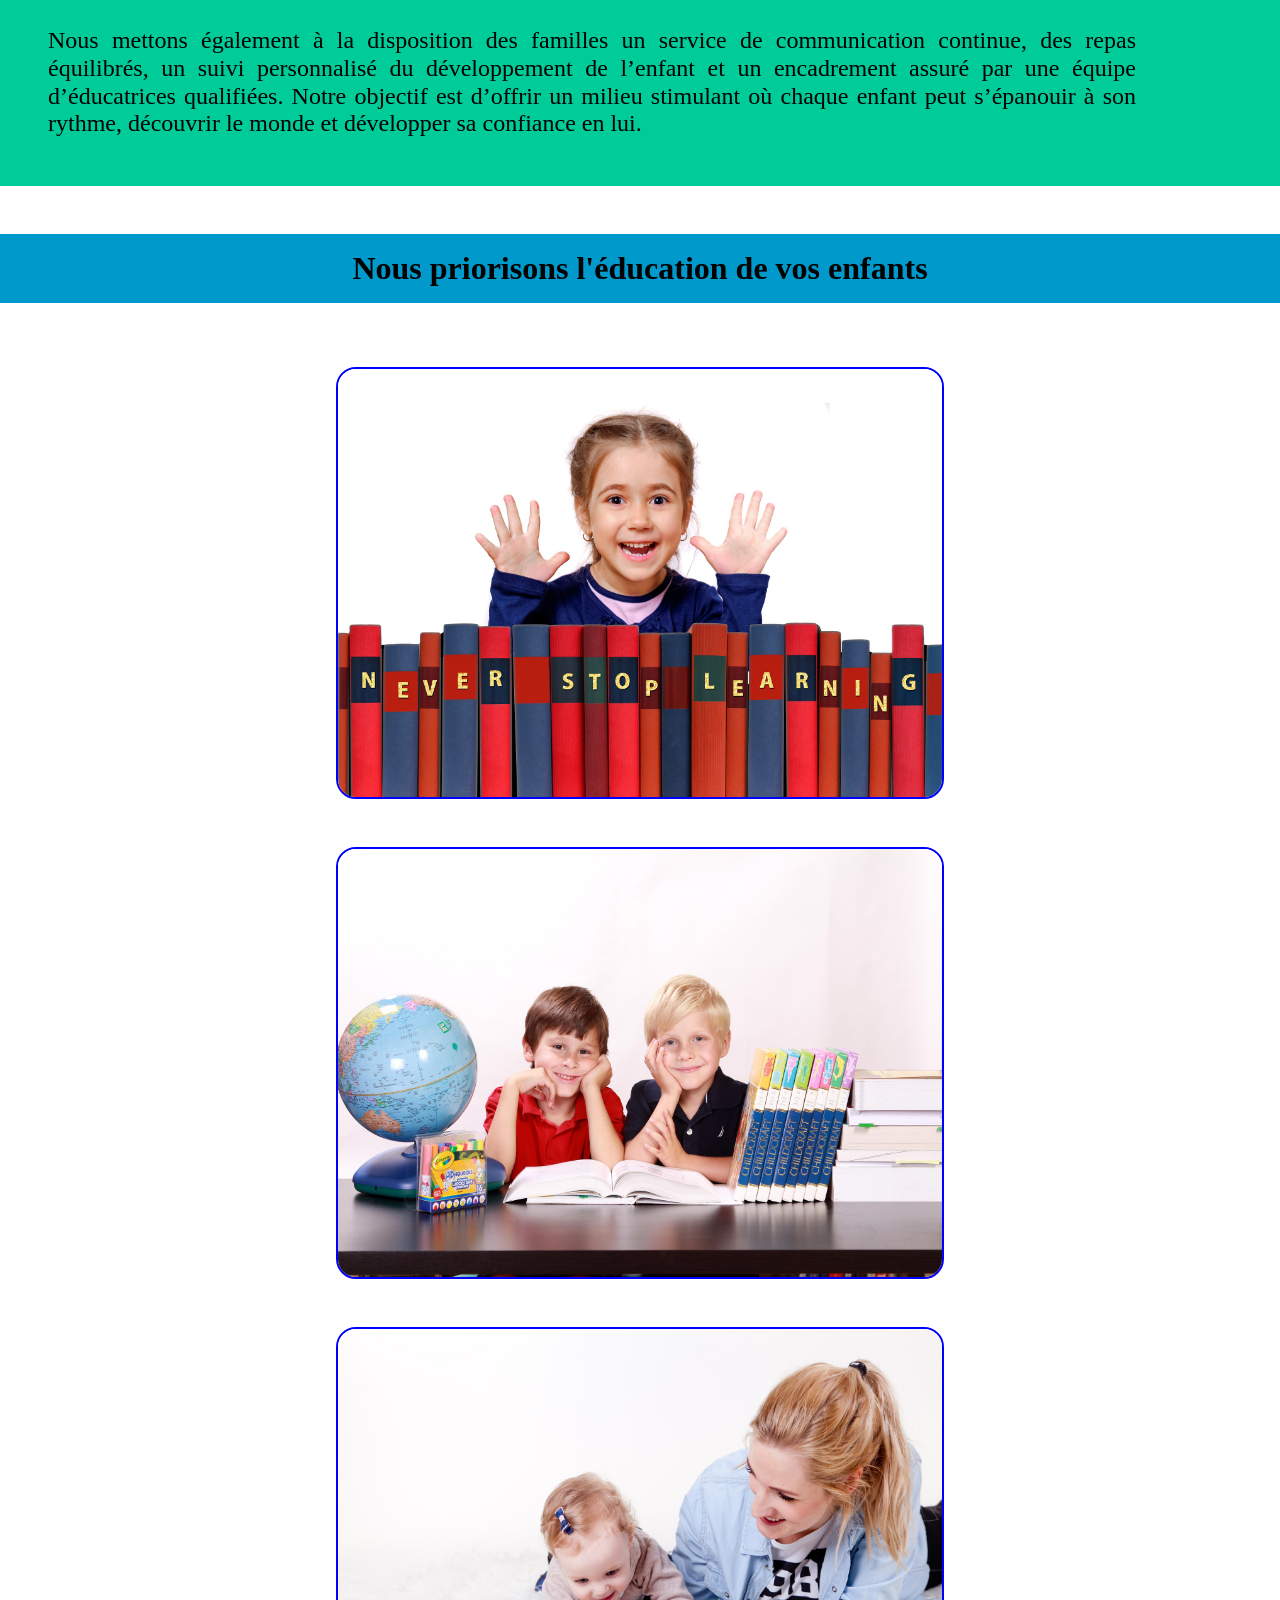
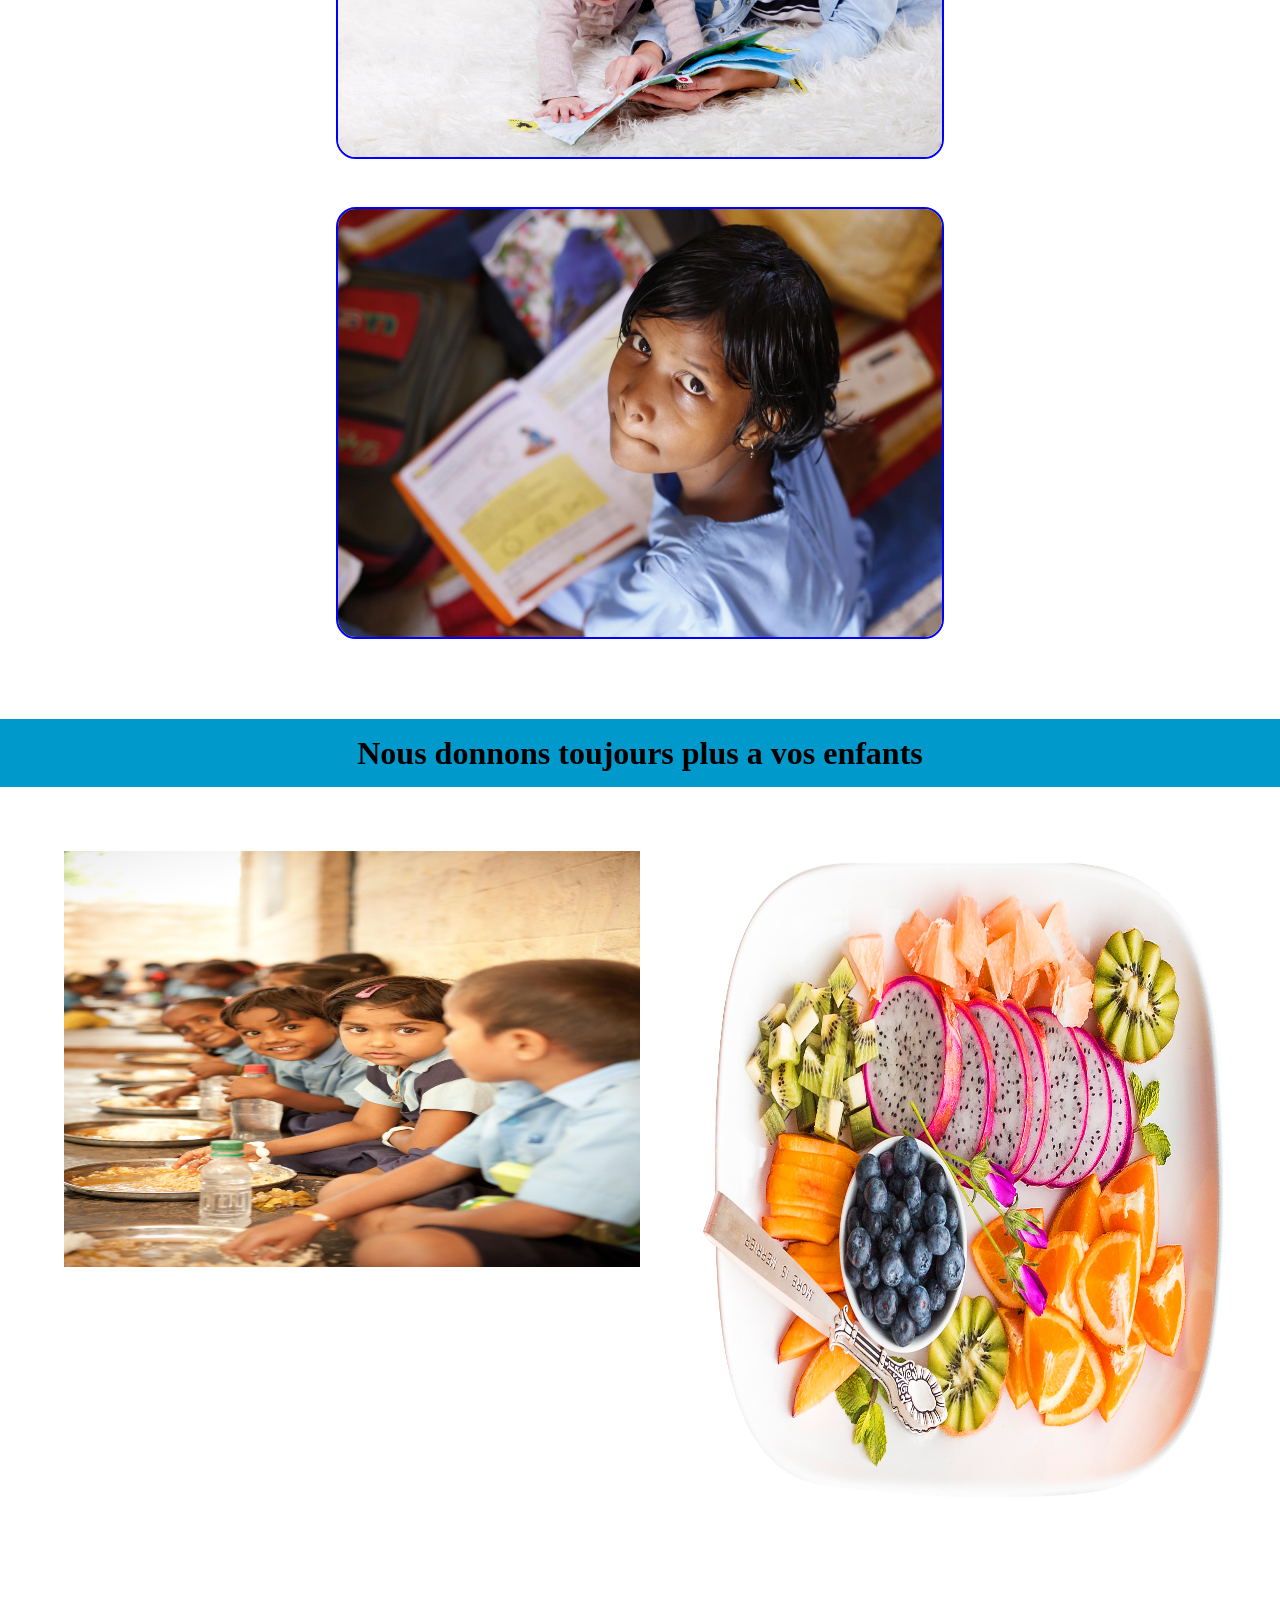
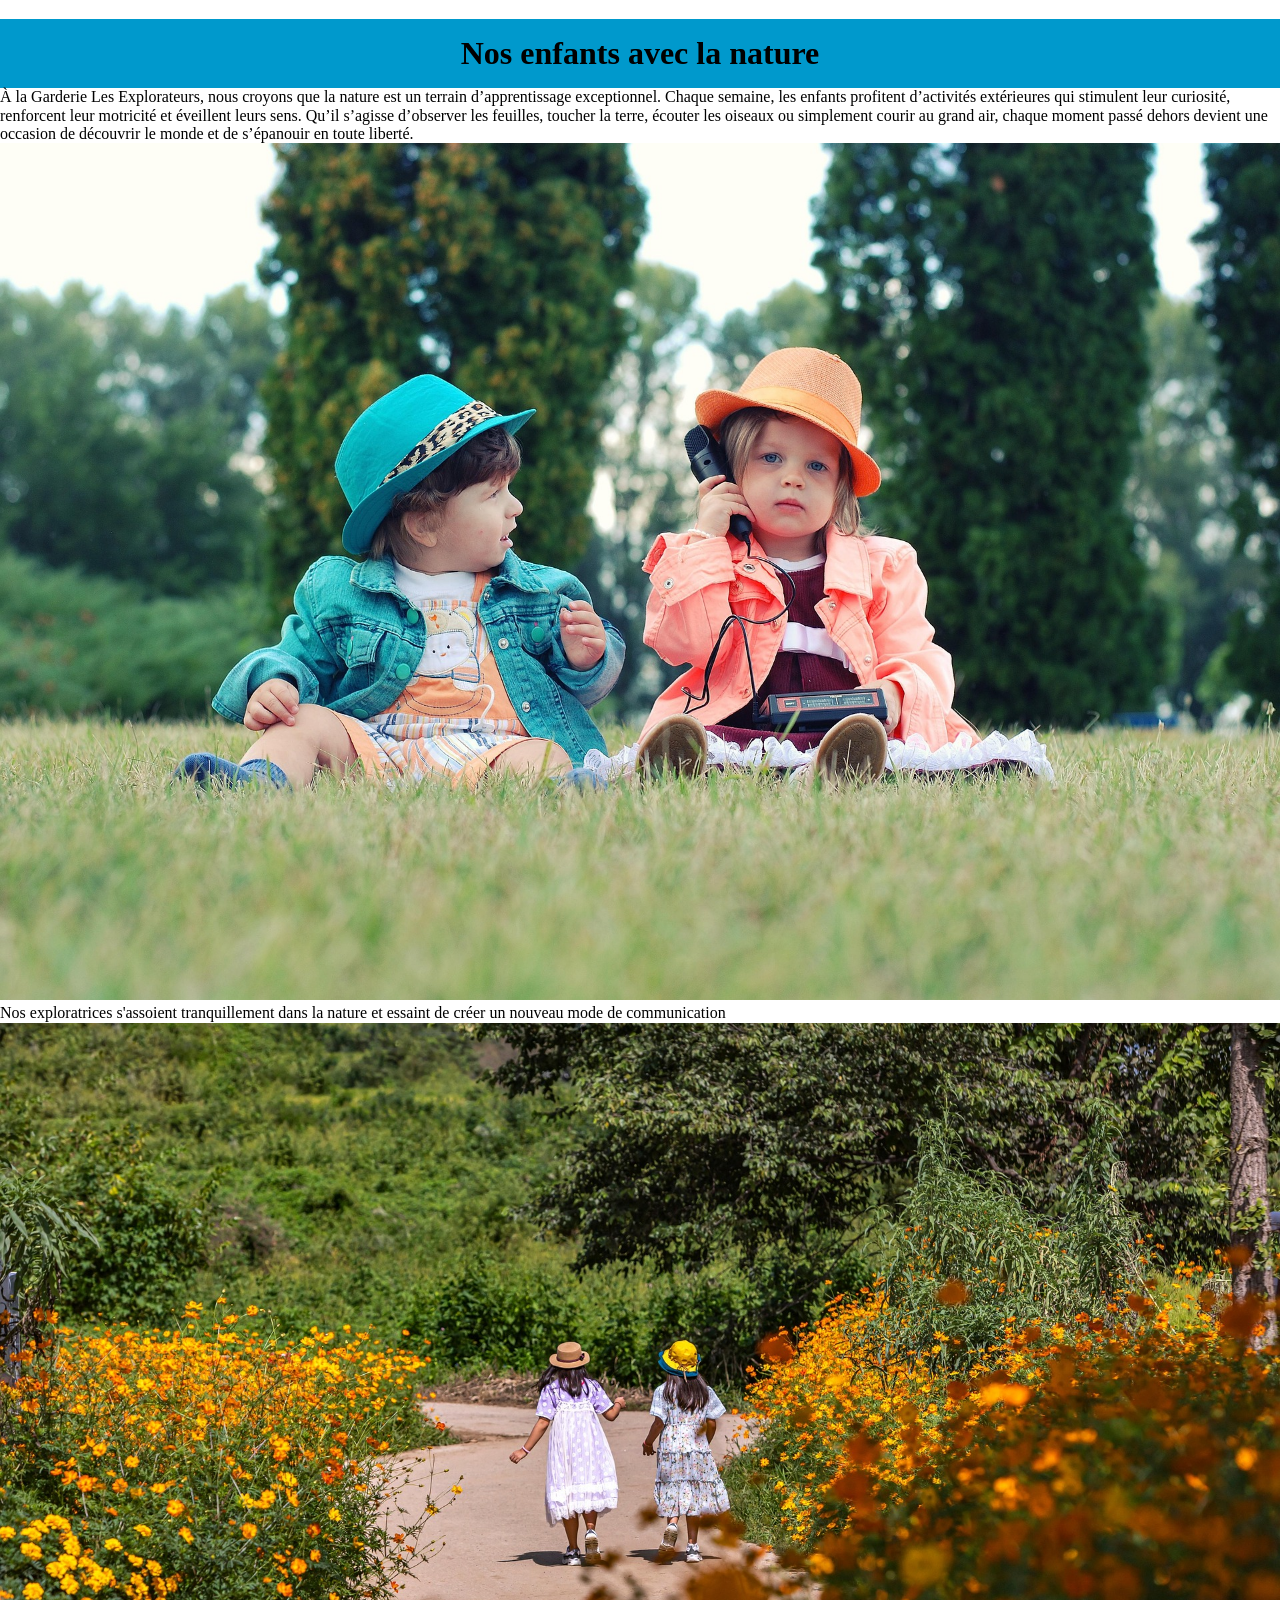
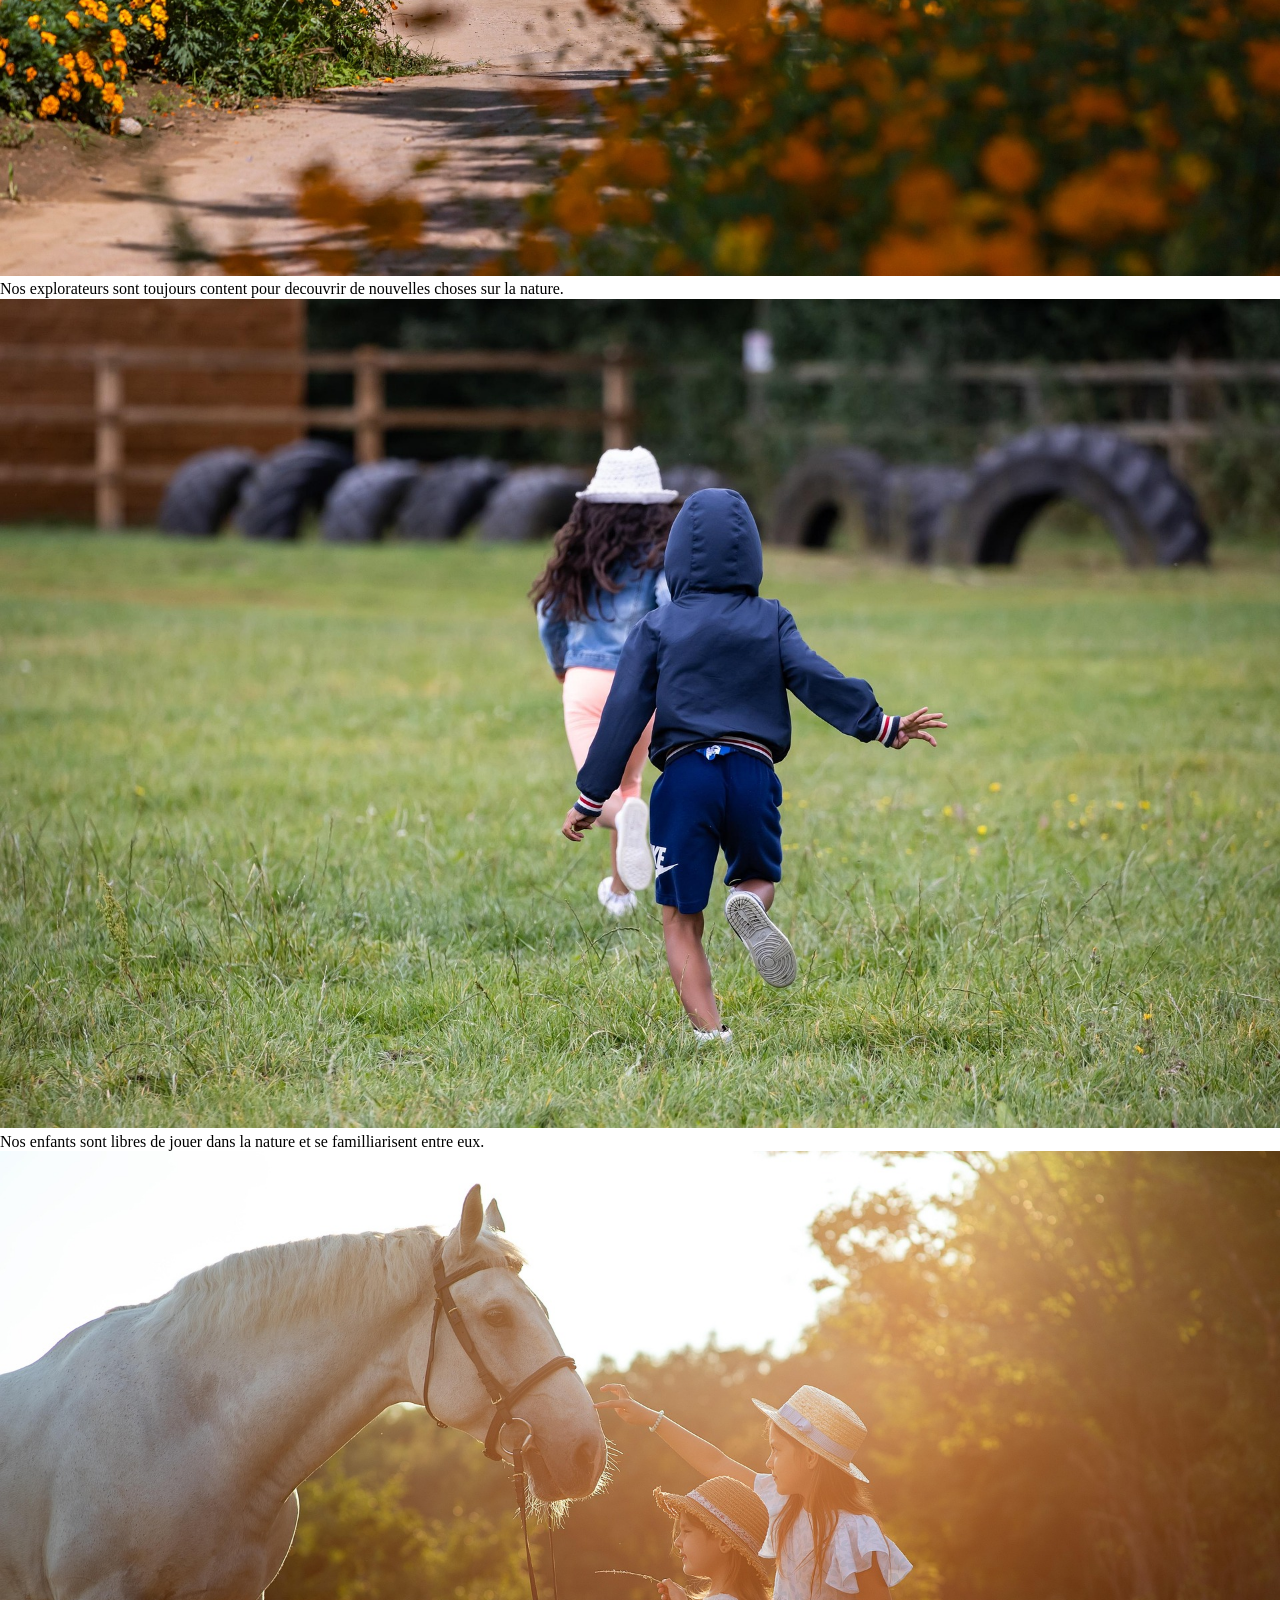
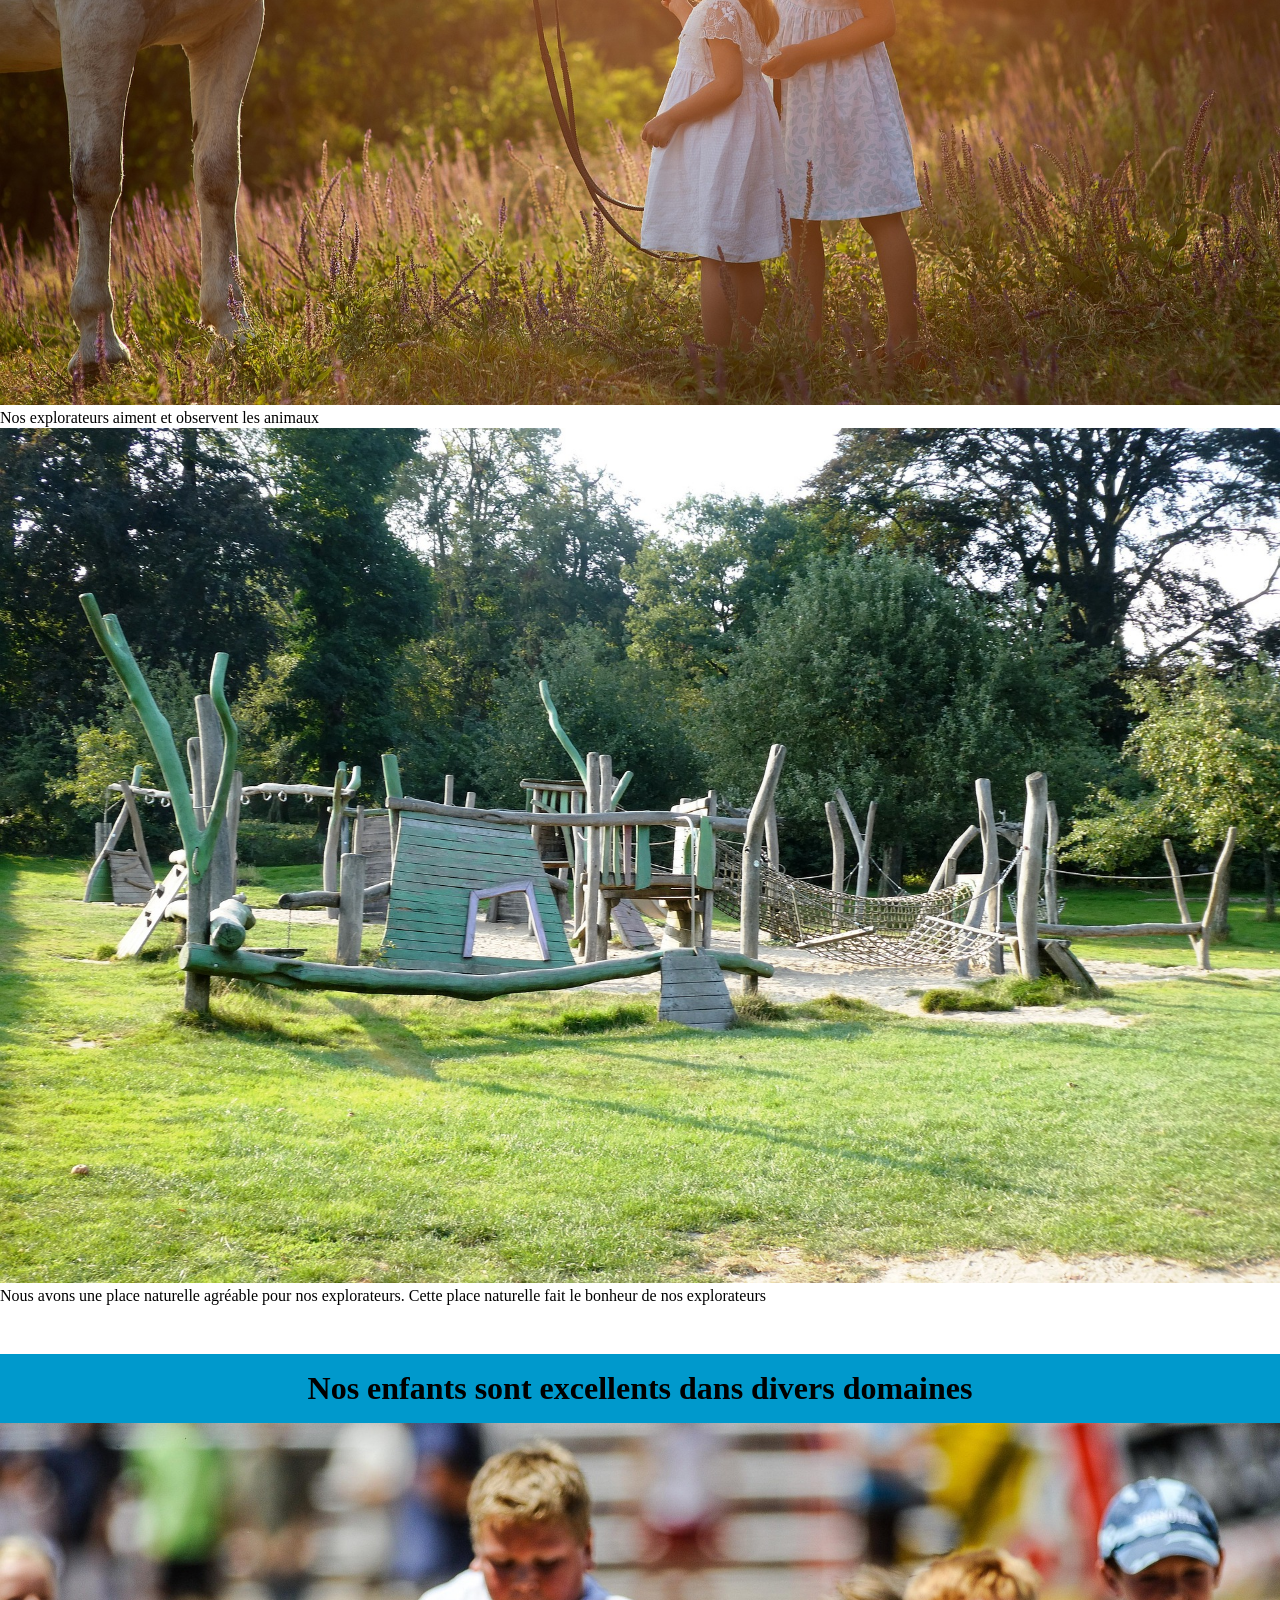
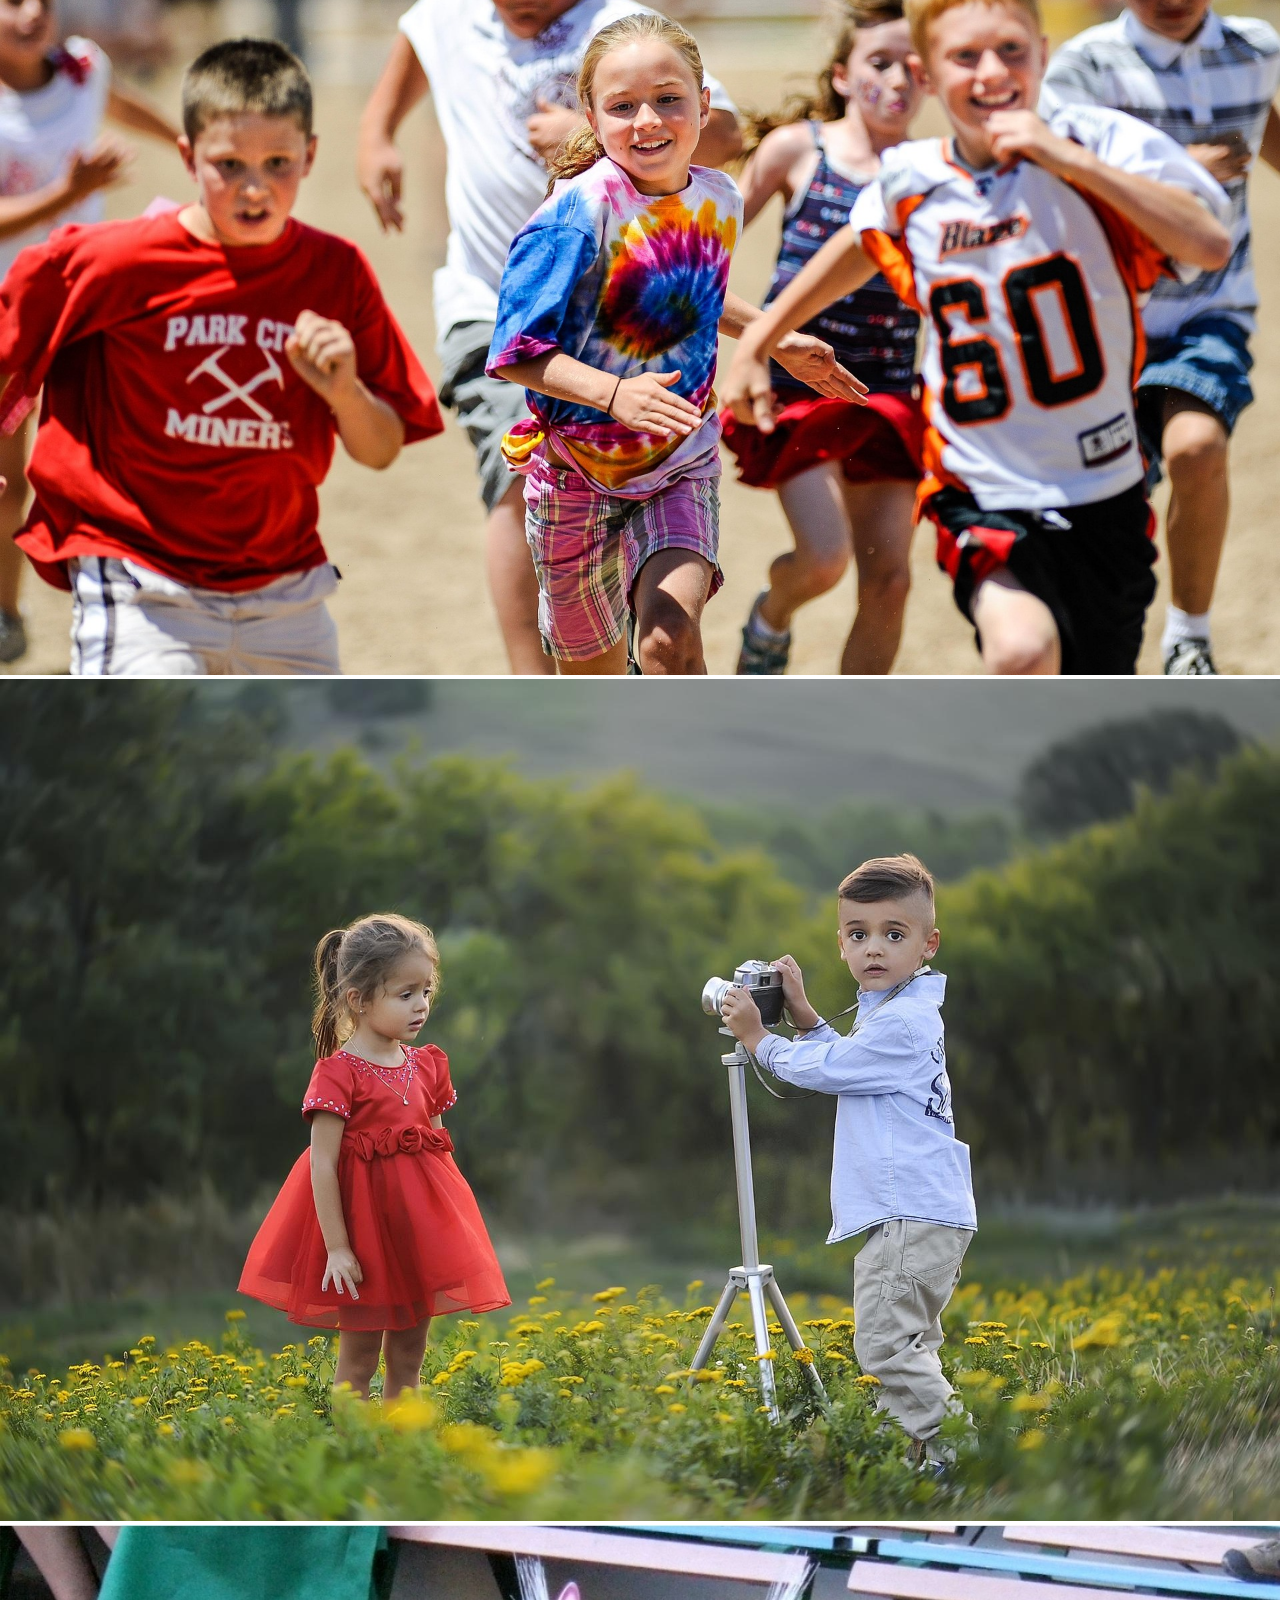
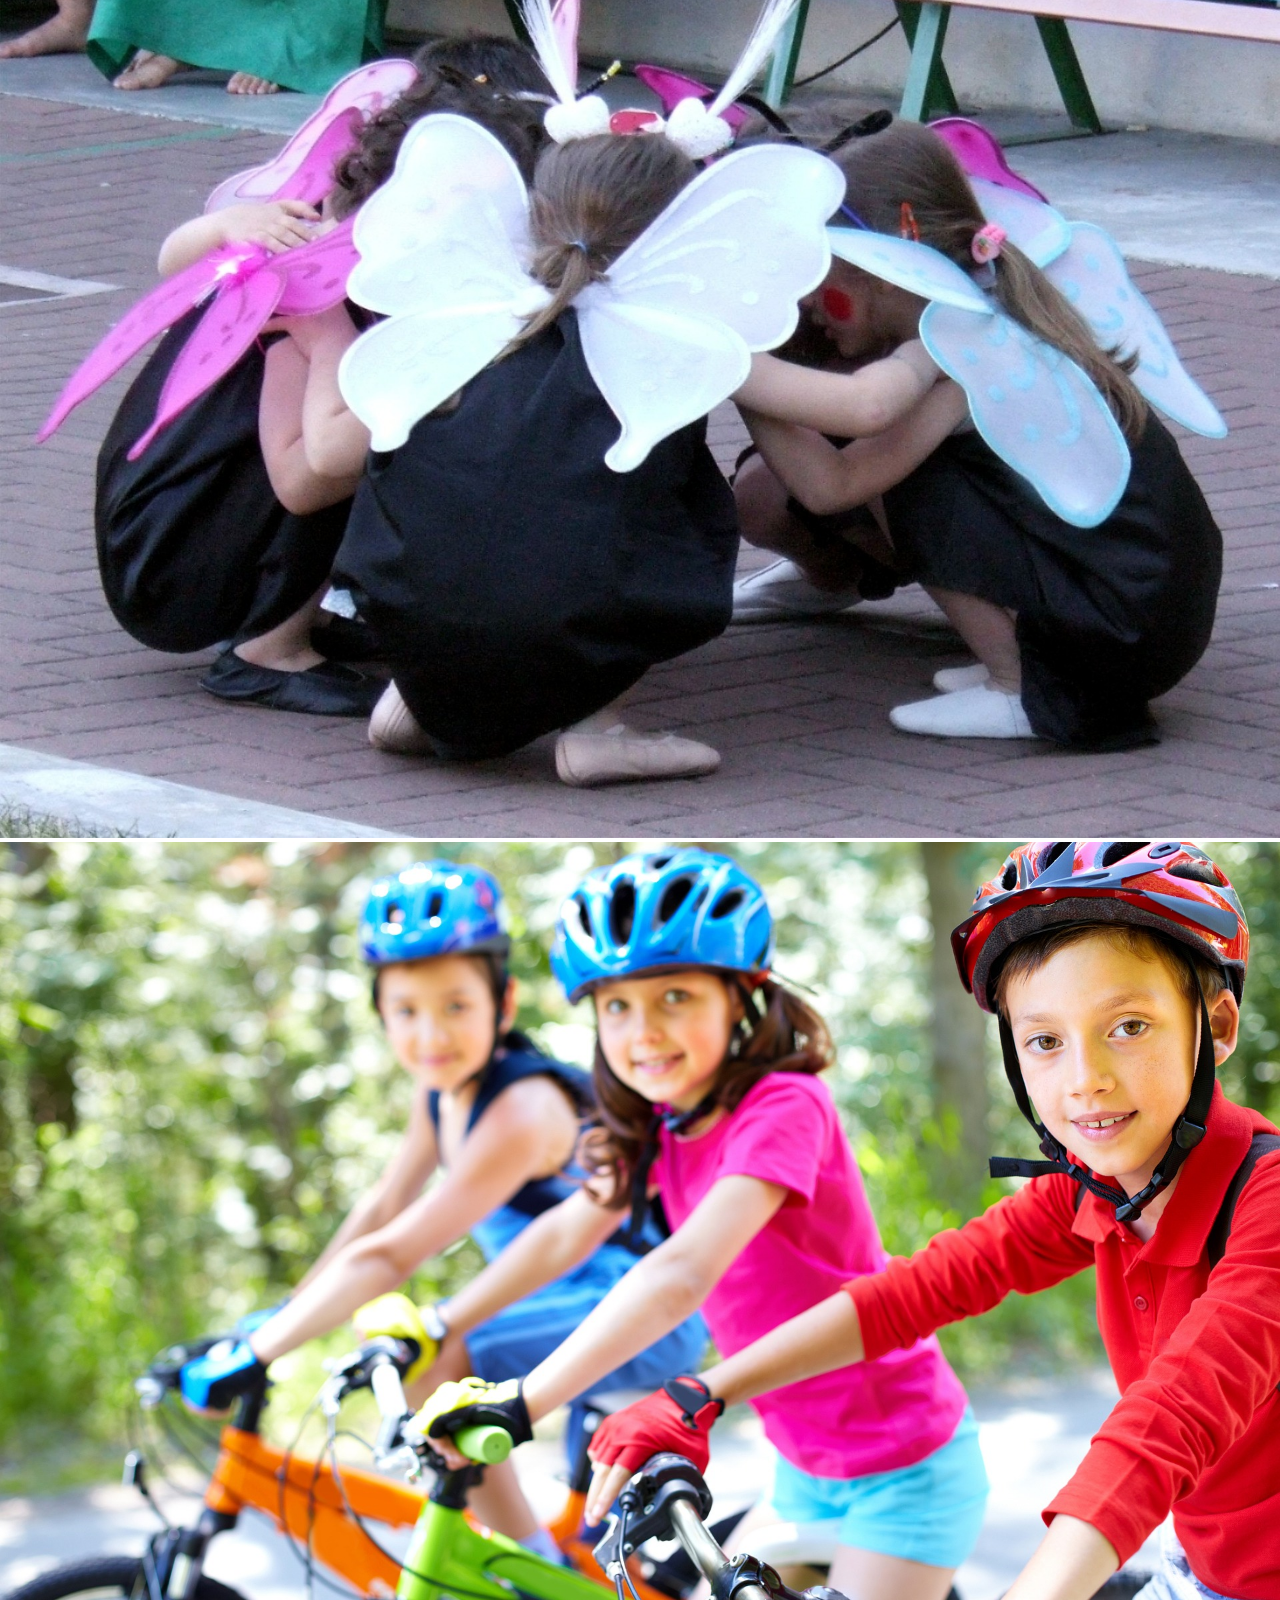
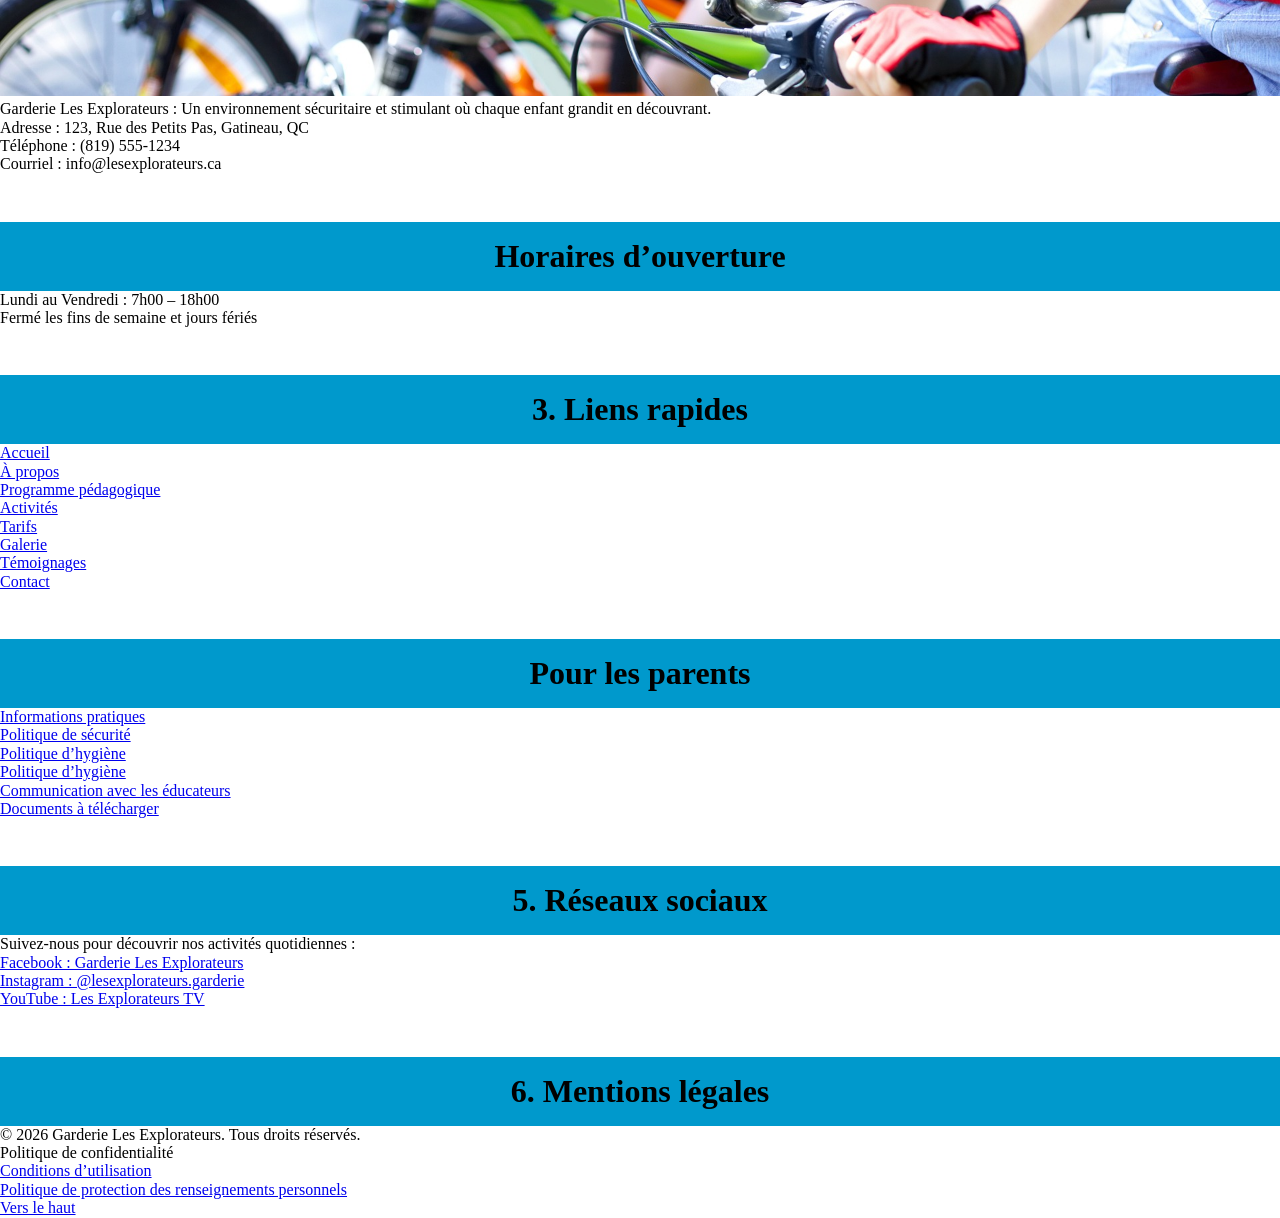
==== commit b10597ac: "Ajout du code html et css et stylisation d'une partie de la page web" ====
--- a/index.html
+++ b/index.html
@@ -15,8 +15,13 @@
                     <img src="assets/Logo_Garderie_Les_Ex.png" alt="Logo de la garderie Les explorateurs">
                 </div>
 
+                <div>
+                    <h1>La Garderie des explorateurs</h1>
+                    <p>Un espace attrayant et securitaire pour confier vos enfants</p>
+                </div>
+
                 <div id="ContainerReseauxSociaux">
-                    <ul id="Icone_réseauxSociaux">
+                    <ul>
                         <li><a href="#" class="facebook ListeReseauxSociaux"><i class="fab fa-facebook-f"></i></a></li>
                         <li><a href="#" class="youtube ListeReseauxSociaux"><i class="fab fa-youtube"></i></a></li>
                         <li><a href="#" class="instagram ListeReseauxSociaux"><i class="fab fa-instagram"></i></a></li> 
@@ -24,6 +29,7 @@
                     </ul>
                 </div>
             </div>
+
             <nav>
                 <ul>
                     <li>
@@ -129,18 +135,13 @@
             </nav>
 
             <div id="hero">
-                <div>
-                     <h1>Garderie Les Explorateurs</h1>
-                     <p>Un espace attrayant et securitaire pour confier vos enfants</p>
-                </div>
-                
                 <img src="assets/hero.jpg" alt="Hero du site web de la garderie Les explorateurs">
             </div>
          </header>
 
         <body>
             <main>
-                <section id="Section1">
+                <section class="Section1">
                     <h2>Presentation de l'entreprise</h2>
                     <p>La Garderie Les Explorateurs est un milieu éducatif chaleureux et sécuritaire où 
                        chaque enfant est accueilli avec respect, douceur et bienveillance. Notre mission 
@@ -159,16 +160,17 @@
                     </p>
                 </section>
 
-                <section id="Section2">
+                <div id="div2">
                     <h2>Nos enfants sont heureux avec nous</h2>
+                </div>
+
+                <div id="Section2">
                     <img src="assets/EnfantHeureux1.jpg" alt="Image des enfants de la gaderie">
                     <img src="assets/EnfantHeureux2.jpg" alt="Image des enfants de la gaderie">
-                    <img src="assets/EnfantHeureux3.jpg" alt="Image des enfants de la gaderie">
                     <img src="assets/EnfantHeureux4.jpg" alt="Image des enfants de la gaderie">
-                   
-                </section>
-
-                <section id="Section3">
+                </div>
+
+                <section  class="Section1">
                     <h2>Brève description des services</h2>
                     <p>La Garderie Les Explorateurs offre un ensemble de services éducatifs conçus pour soutenir le 
                        développement global des tout-petits. Nous proposons un programme structuré adapté à chaque 
@@ -183,20 +185,25 @@
                        à son rythme, découvrir le monde et développer sa confiance en lui.
                     </p>
                 </section>
-
-                <section id="Section4">
-                    <h2>Nous priorisons l'education de vos enfants</h2>
+                
+                <div class="div3">
+                    <h2>Nous priorisons l'éducation de vos enfants</h2>
+                </div>
+                <div id="Section4">
+                    
                     <img src="assets/Educat1.jpg" alt="Image des enfants de la gaderie">
                     <img src="assets/Educat2.jpg" alt="Image des enfants de la gaderie">
                     <img src="assets/Educat3.jpg" alt="Image des enfants de la gaderie">
                     <img src="assets/Educat4.jpg" alt="Image des enfants de la gaderie">
 
-                </section>
-
+                </div>
+
+                <div class="div3">
+                    <h3>Nous donnons toujours plus a vos enfants</h3>
+                </div>
                 <section id="Section5">
-                    <h3>Nous donnons toujours plus a vos enfants</h3>
-                    <img src="assets/SoinsEnfants1.jpg" alt="Image des enfants de la gaderie">
-                    <img src="assets/SoinsEnfants2.png" alt="Image des enfants de la gaderie">
+                    <img src="assets/SoinsEnfants1.jpg" alt="Image des enfants de la gaderie" id="img1">
+                    <img src="assets/SoinsEnfants2.png" alt="Image des enfants de la gaderie" id="img2">
                     
                 </section>
 
--- a/css/style.css
+++ b/css/style.css
@@ -0,0 +1,258 @@
+
+
+
+/*Ces regles permettent d'eliminer les marges et padding indesirables */
+*{
+    margin: 0;
+    padding: 0;
+    max-width: 100%; 
+    box-sizing: border-box;
+}
+
+
+html, body{
+    
+    min-height: 100vh;
+}
+
+/*Les proprietés body et main permettent de garder le footer en bas et au main d'occuper tout l'espace vide*/
+body{
+    
+    display: flex;
+    flex-direction: column;
+    height: 100%;
+    
+}
+
+
+main{
+    
+   flex: 1;
+}
+
+#PremierBar{
+    
+   background-color: rgb(156, 194, 252);
+   display: flex;
+   justify-content: space-between;
+
+}
+
+#ContainerLogo img{
+    
+   max-height: auto;
+   height: 7rem;
+   max-width: 17rem;
+   display: block;
+   padding: 1rem;
+
+}
+
+#ContainerReseauxSociaux ul{
+    
+   display: flex;
+   gap: 2rem;
+   justify-content: end;
+   list-style-type: none;
+   margin: 1rem;
+   flex-wrap: wrap;
+
+}
+
+
+#PremierBar div h1{
+    
+   font-family: fantasy;
+   font-style: italic;
+   font-weight: bold;
+   font-size: clamp(2rem , 2vh , 2rem);
+   flex-wrap: wrap;
+   color: rgb(35, 35, 142);
+   text-align: center;
+   
+}
+
+
+#PremierBar div p{
+    
+   font-family: fantasy;
+   font-style: italic;
+   font-weight: bold;
+   font-size: clamp(1.5rem , 2vh , 1.5rem);
+   flex-wrap: wrap;
+   color: rgb(35, 35, 142);
+   text-align: center;
+   
+}
+
+nav ul{
+    
+   background-color:rgb(0, 204, 102);
+   display: flex;
+   justify-content: space-around;
+   list-style-type: none;
+   gap: 0.5rem;
+   flex-wrap: wrap;
+   
+}
+
+
+#hero img{
+    
+   height: 45rem;
+   width: 100%;
+   display: block;
+   background-size: cover;
+   max-width: auto;
+   min-height: 100%;
+}
+
+
+.Section1{
+    
+  
+  background-color: rgb(0, 204, 153);
+  margin-top: 4rem;
+  padding: 1rem;
+
+}
+
+
+
+.Section1 h2{
+    
+  font-family: 'Times New Roman', Times, serif;
+  font-size: clamp(2rem , 2vh, 2rem);
+  margin-top : 3rem;
+  text-align: justify;
+  padding: 1rem;
+}
+
+
+.Section1 p{
+    
+  font-family: 'Times New Roman', Times, serif;
+  font-size: clamp(1.5rem , 2vh, 2rem);
+  max-width: 70rem;
+  margin : 1rem;
+  text-align: justify;
+  padding: 1rem;
+  flex-wrap: wrap;
+}
+
+
+
+#Section2 img{
+    
+    width: 38rem;
+    height: 27rem;
+    max-width: auto;
+    background-size: cover;
+    padding: 1rem;
+    margin-top: 2rem;
+  
+}
+
+
+#div2 h2{
+    
+  font-family: 'Times New Roman', Times, serif;
+  font-size: clamp(2rem , 2vh, 2rem);
+  margin-top : 3rem;
+  text-align: justify;
+  padding: 1rem;
+  background-color: antiquewhite;
+  text-align: center;
+  flex-wrap: wrap;
+    
+  
+}
+
+#Section2{
+    
+  display: flex;
+  flex-wrap: wrap;
+  justify-content: space-around;
+  background-color: rgb(0, 153, 204);
+  gap: 3rem;
+
+}
+
+
+
+.div3 h2, h3{
+    
+  font-family: 'Times New Roman', Times, serif;
+  font-size: clamp(2rem , 2vh, 2rem);
+  margin-top : 3rem;
+  padding: 1rem;
+  text-align: center;
+  flex-wrap: wrap;
+  background-color: rgb(0, 153, 204);
+  
+
+}
+
+
+#Section4 img{
+    
+    width: 38rem;
+    height: 27rem;
+    max-width: auto;
+    background-size: cover;
+    margin-top: 2rem;
+    border: 2px blue solid;
+    border-radius: 20px;
+  
+}
+
+#Section4{
+    
+  display: flex;
+  flex-wrap: wrap;
+  justify-content: space-around;
+  gap: 1rem;
+  margin-bottom: 3rem;
+  padding: 2rem;
+
+}
+
+
+#Section5 #img1{
+  
+    height: 30rem;
+    width: 40rem;
+    max-width: auto;
+    min-height: 100%;
+    background-size: cover;
+    padding: 2rem;
+
+}
+
+
+#Section5 #img2{
+  
+    height: 45rem;
+    width: 35rem;
+    max-width: auto;
+    min-height: 100%;
+    background-size: cover;
+    
+
+}
+
+
+#Section5{
+    
+  display: flex;
+  flex-wrap: wrap;
+  justify-content: space-around;
+  gap: 1rem;
+  margin-bottom: 3rem;
+  padding: 2rem;
+
+}
+
+
+
+
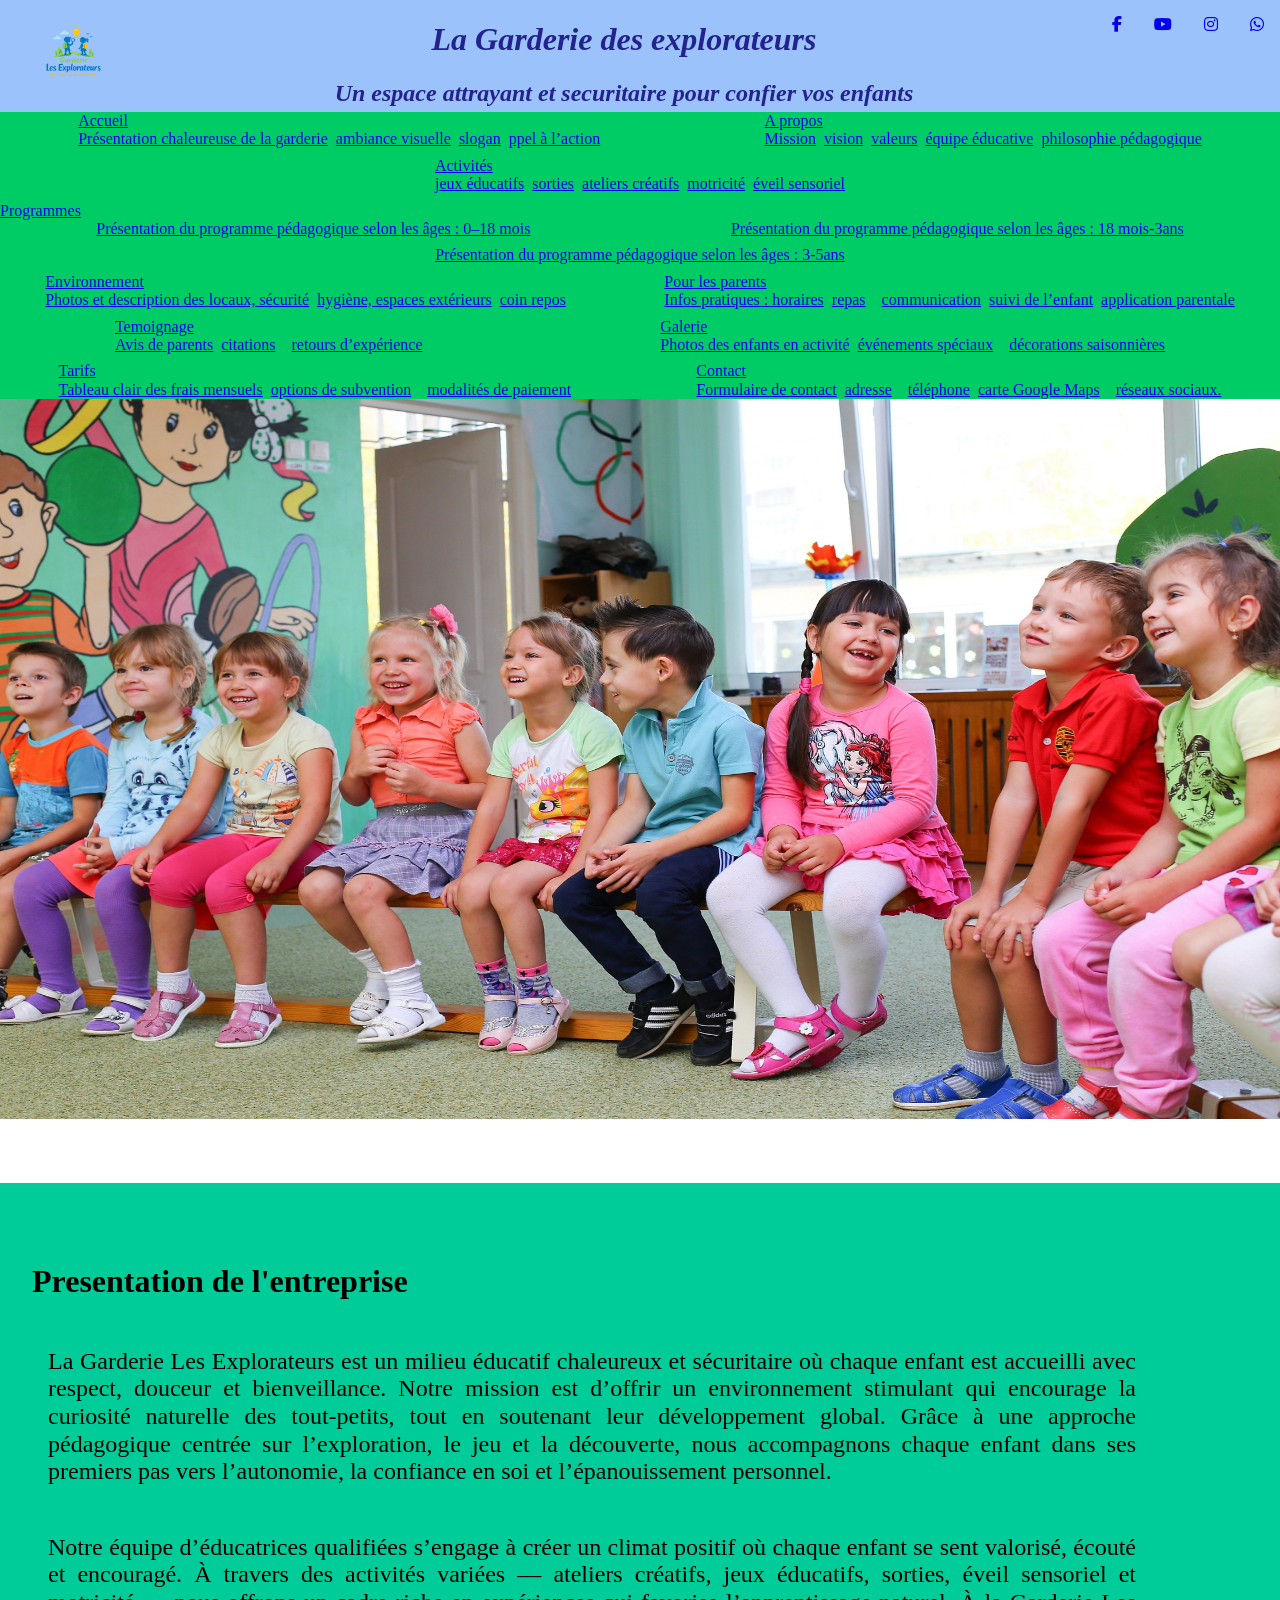
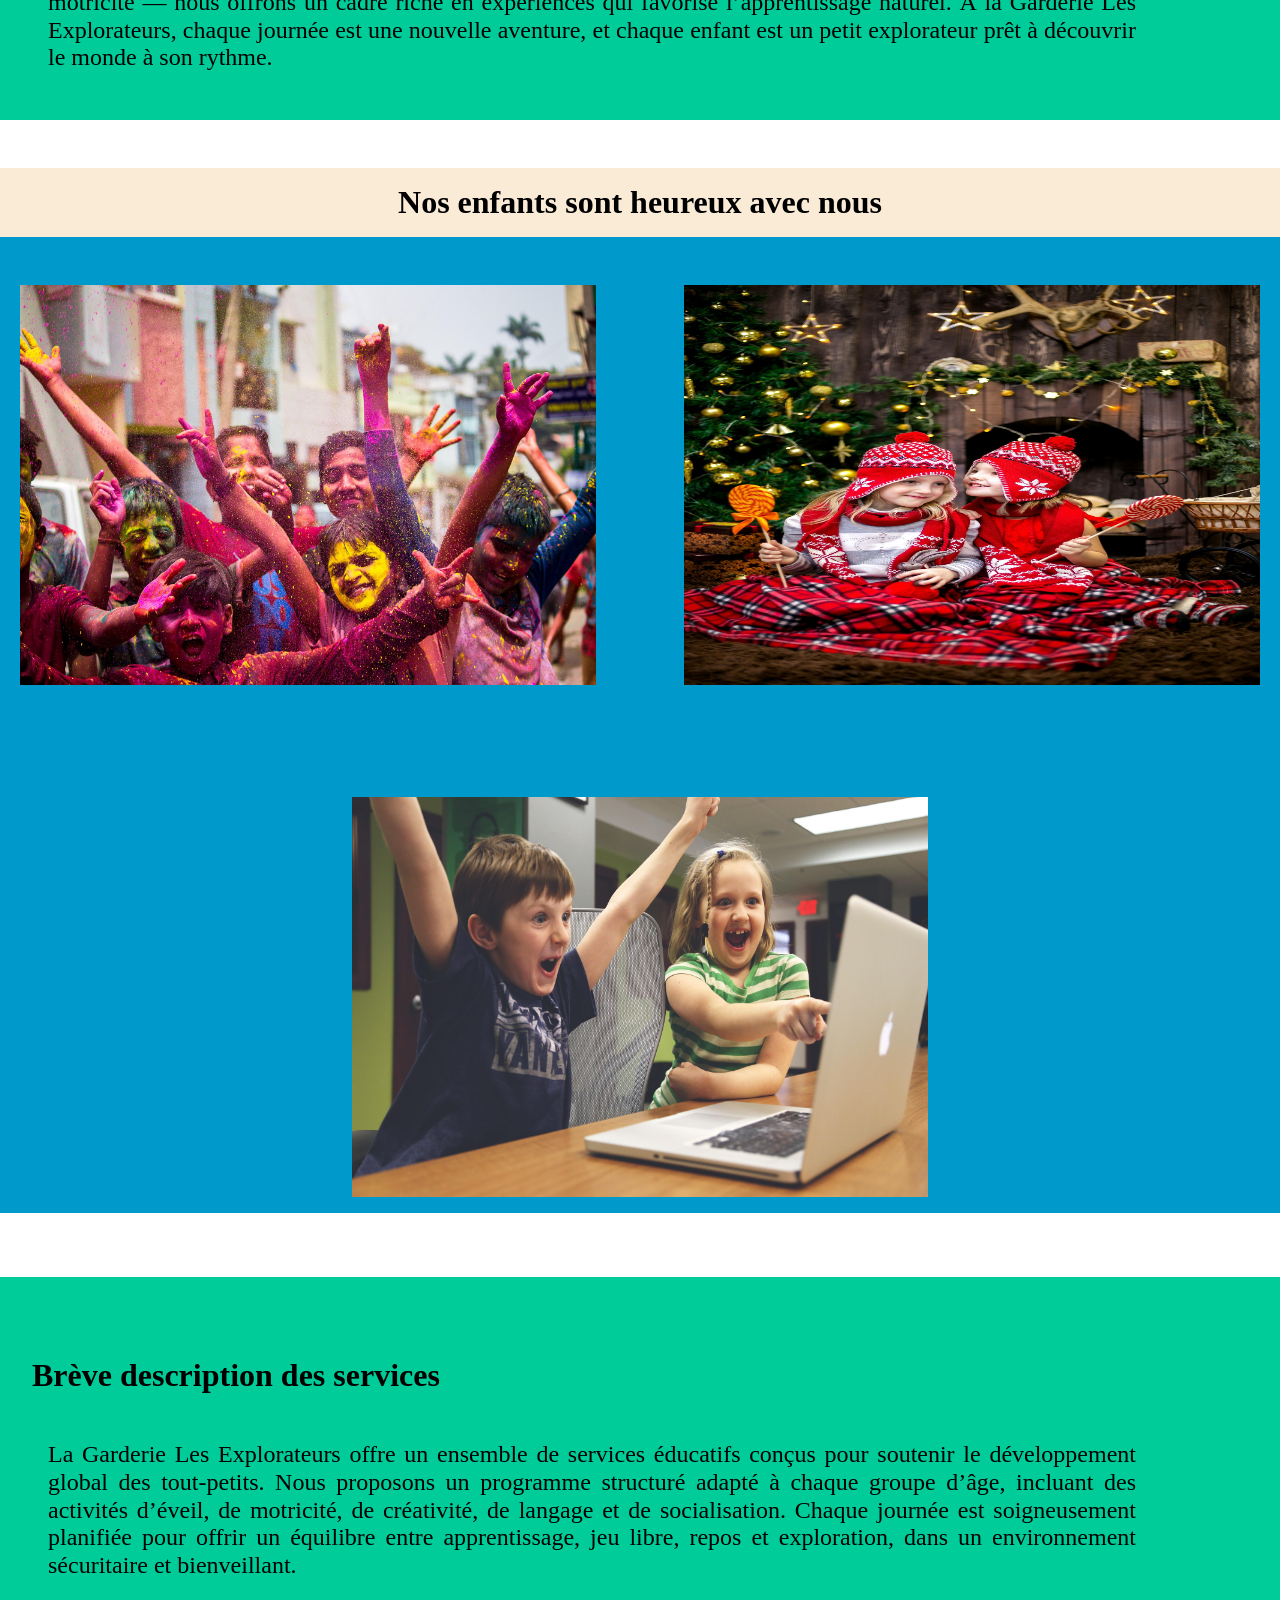
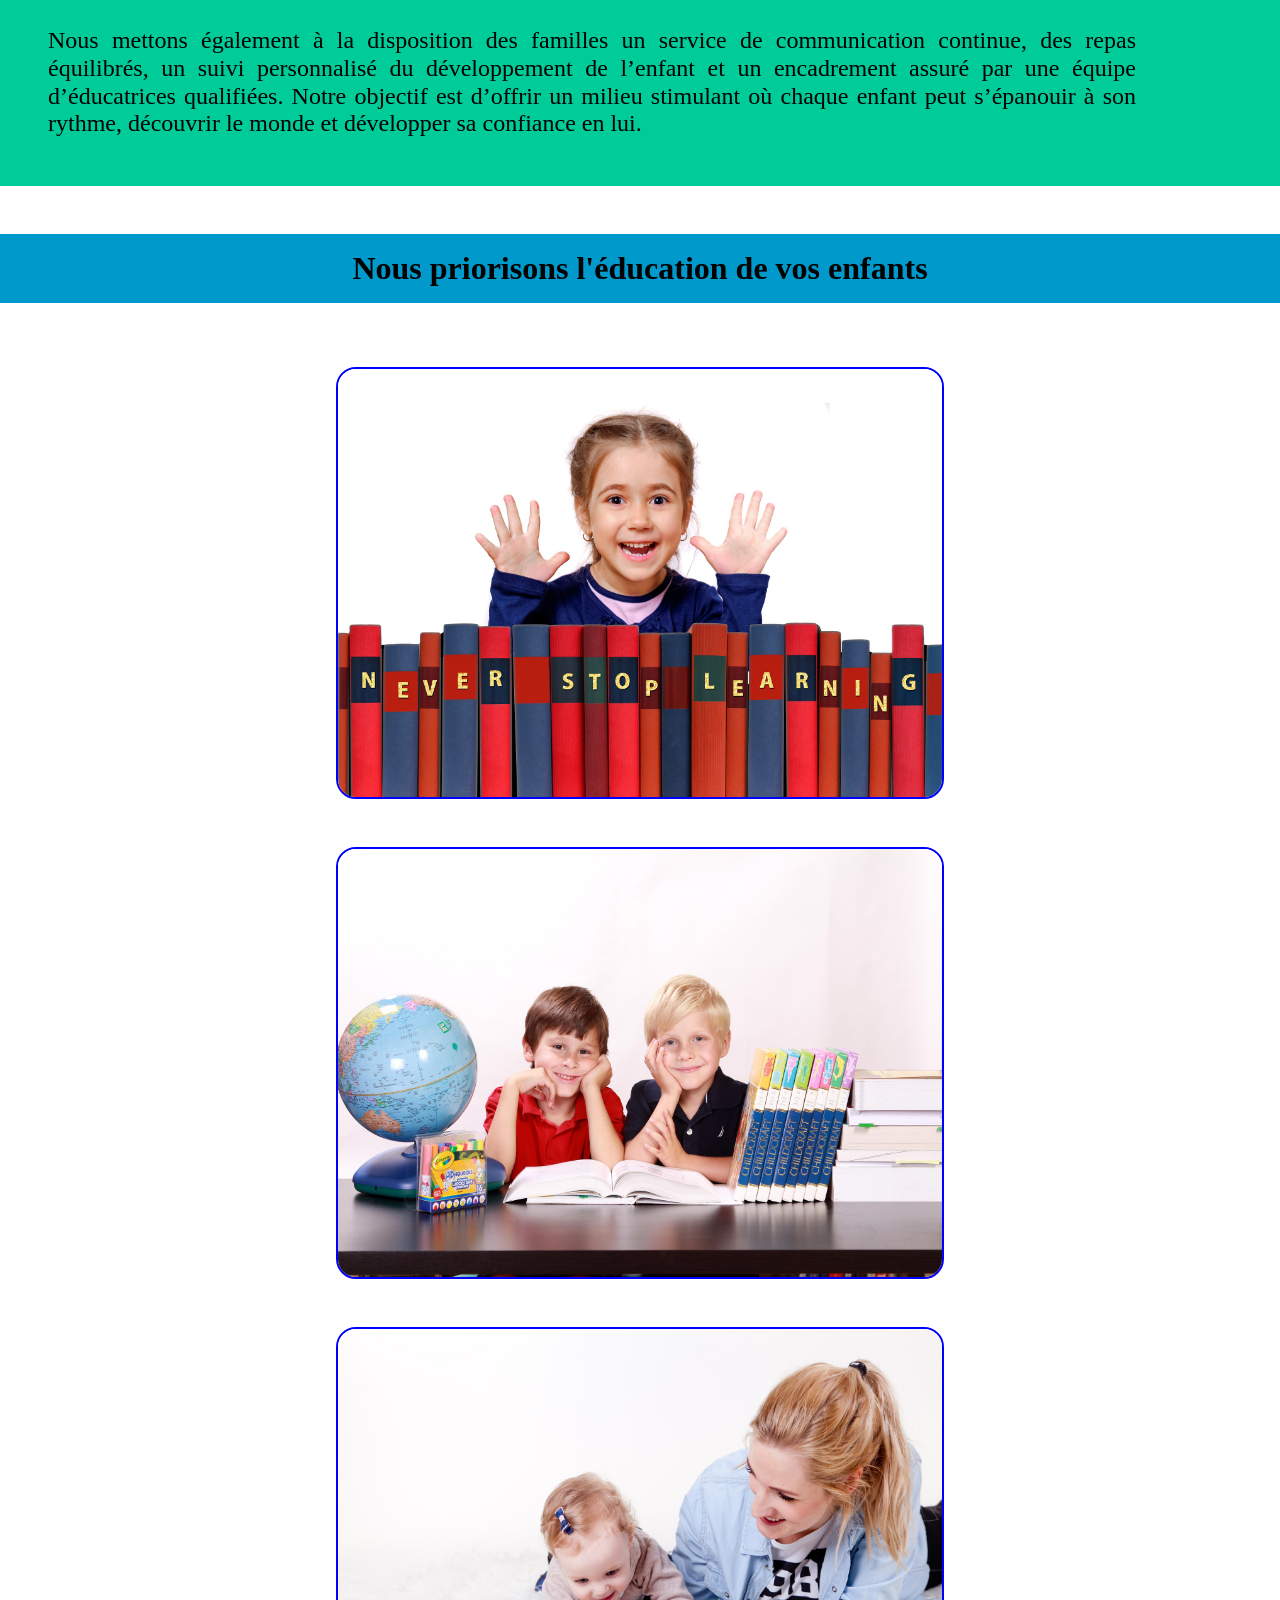
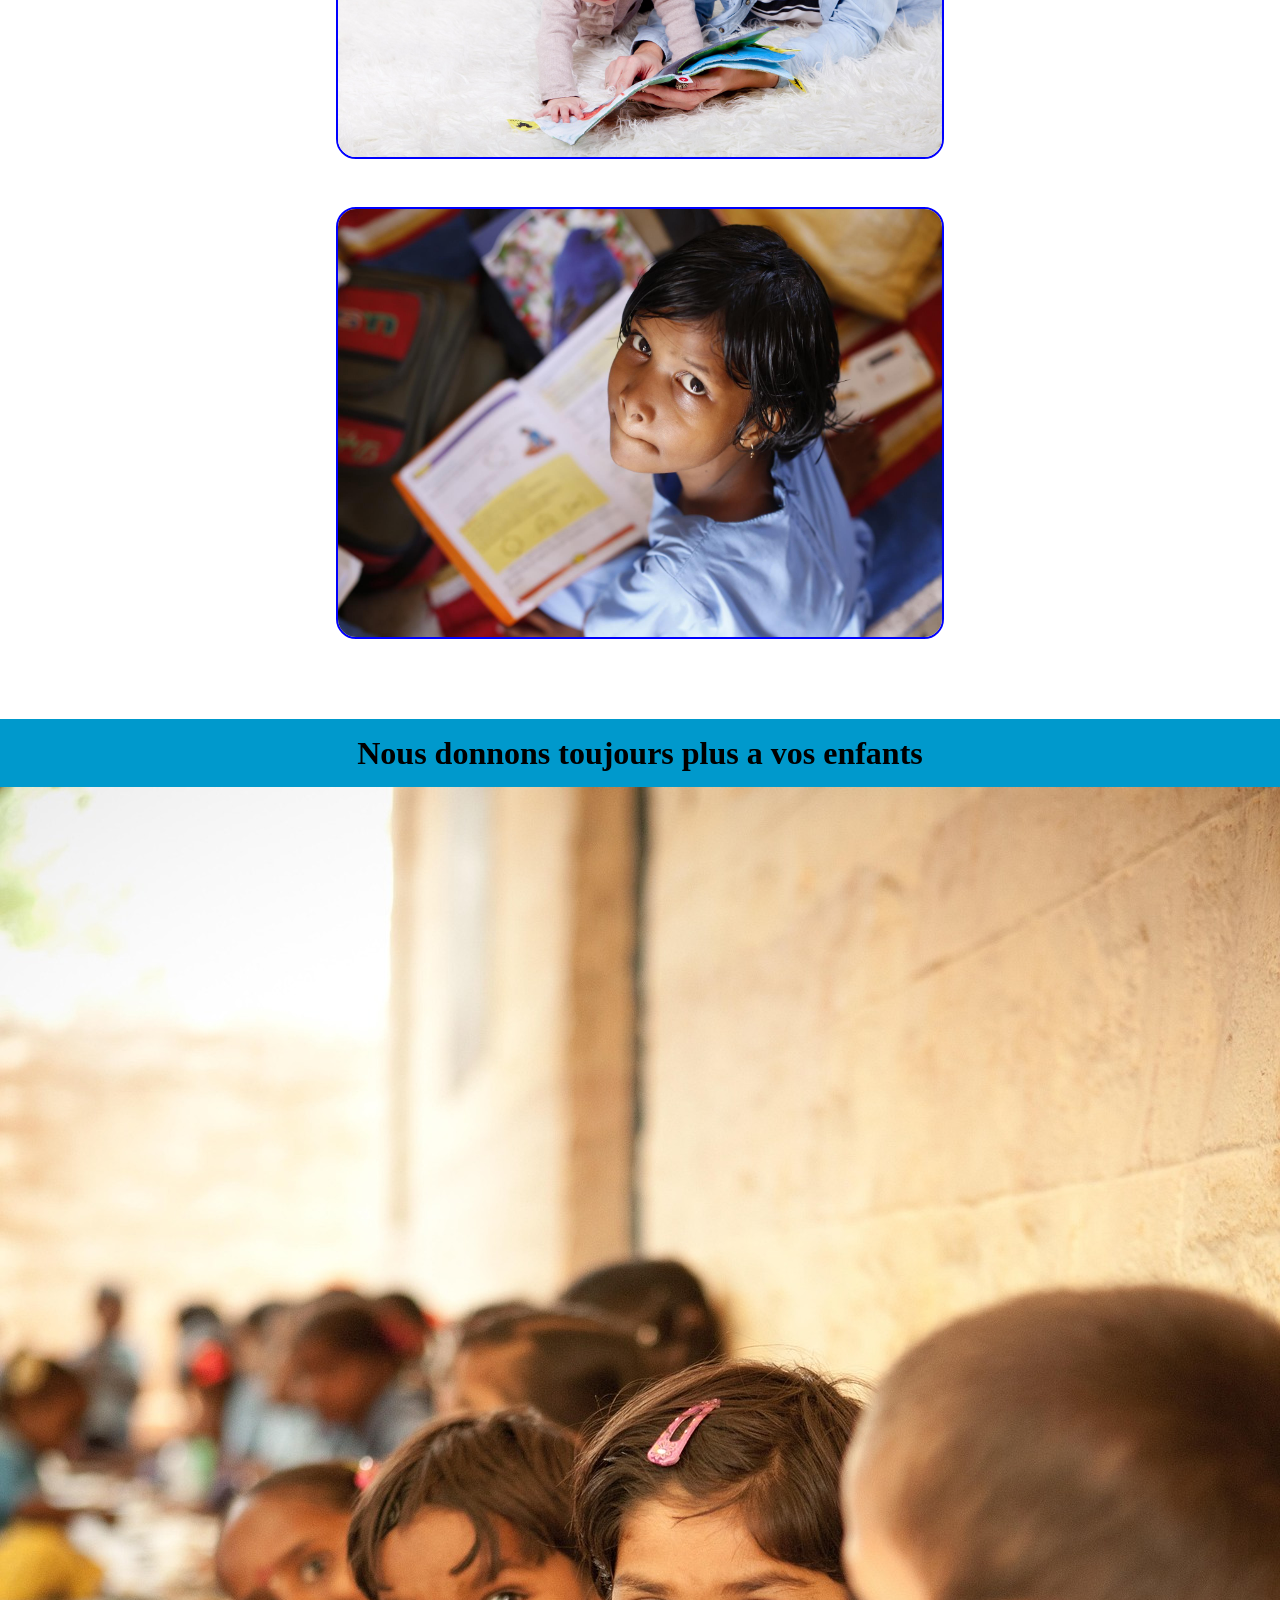
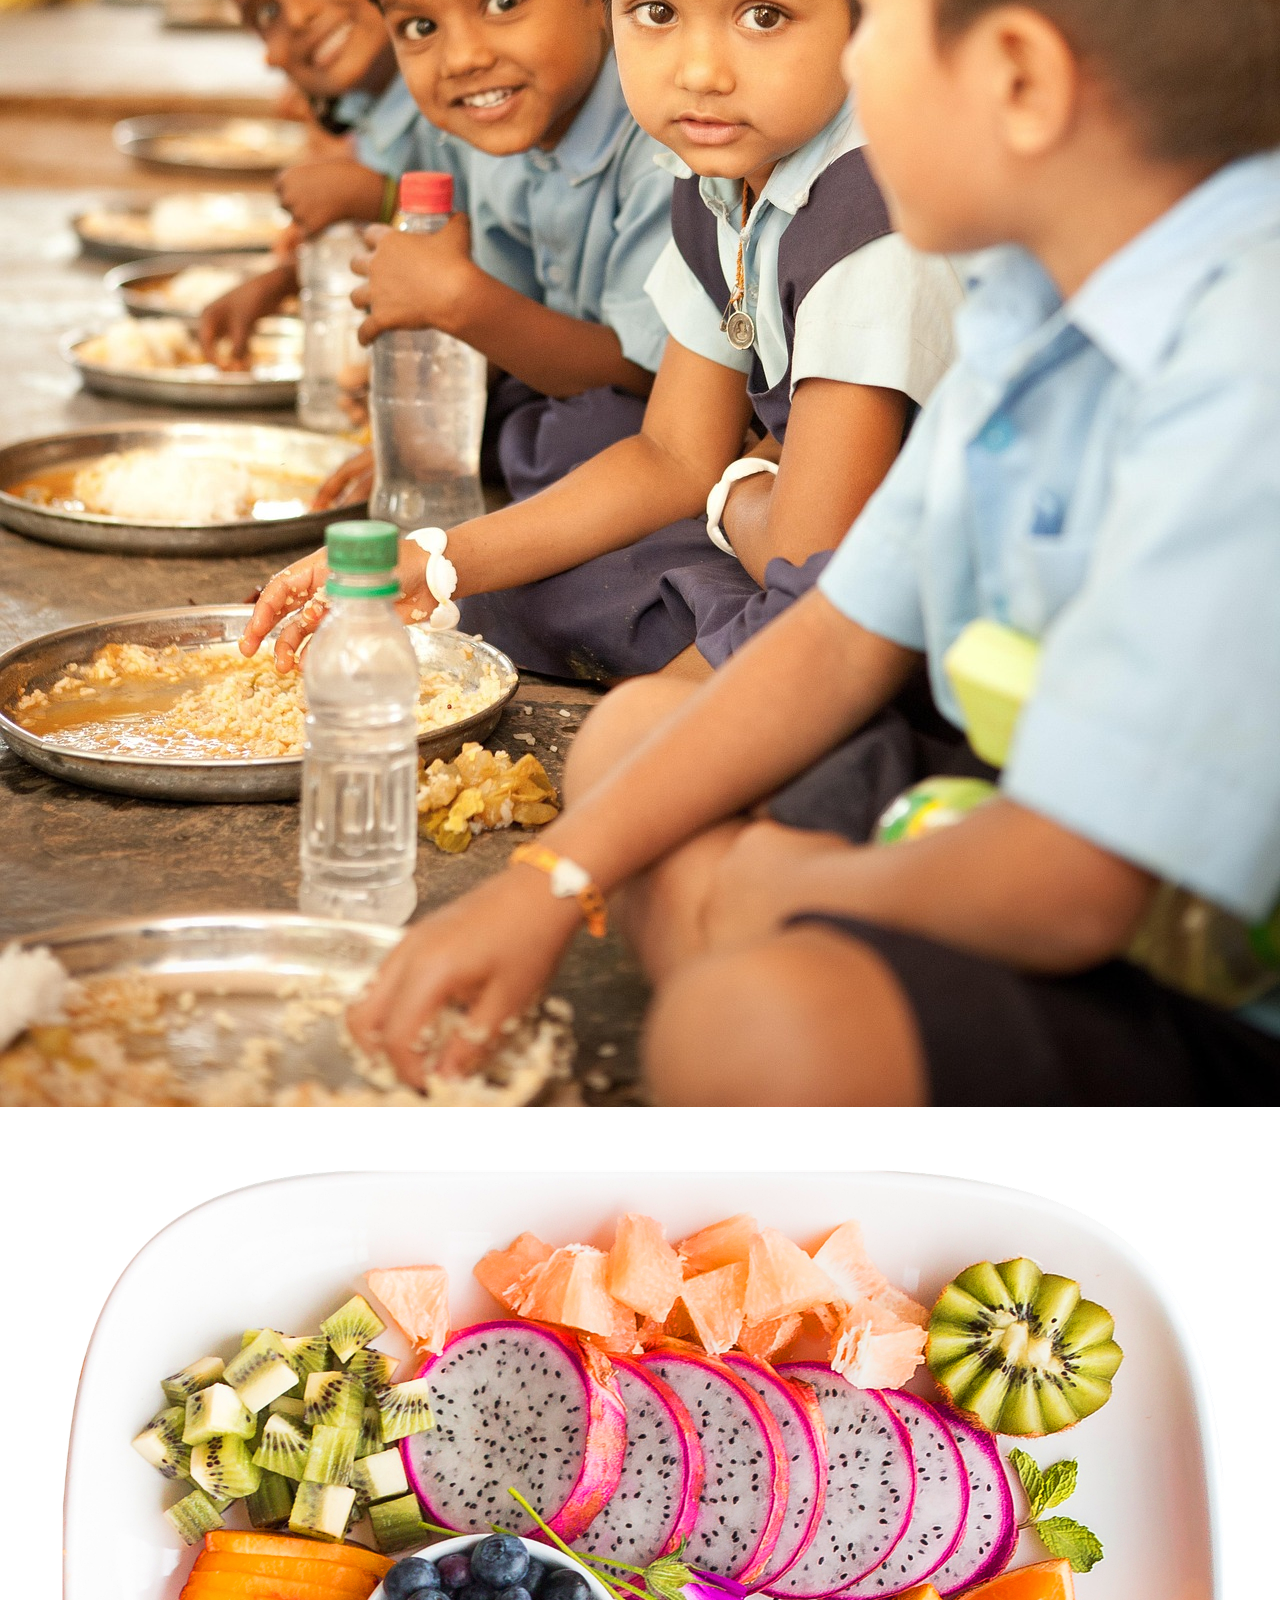
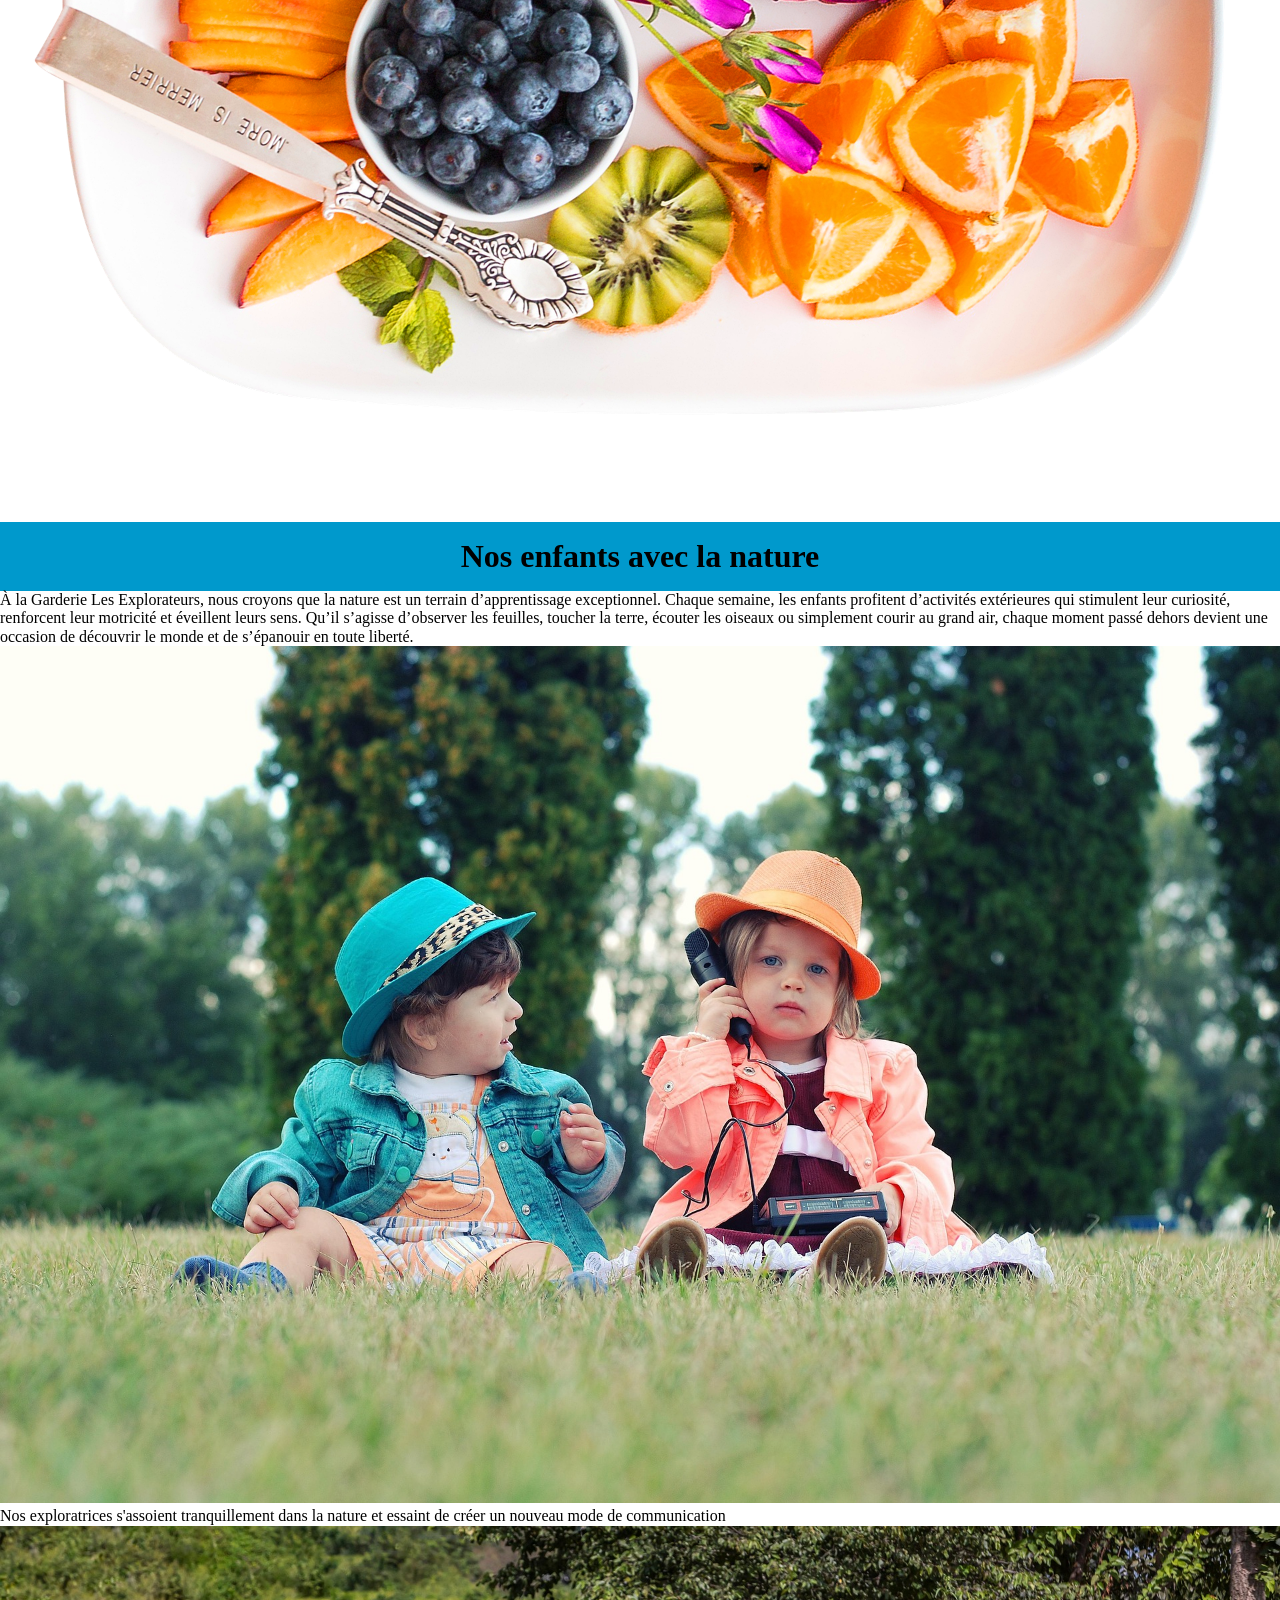
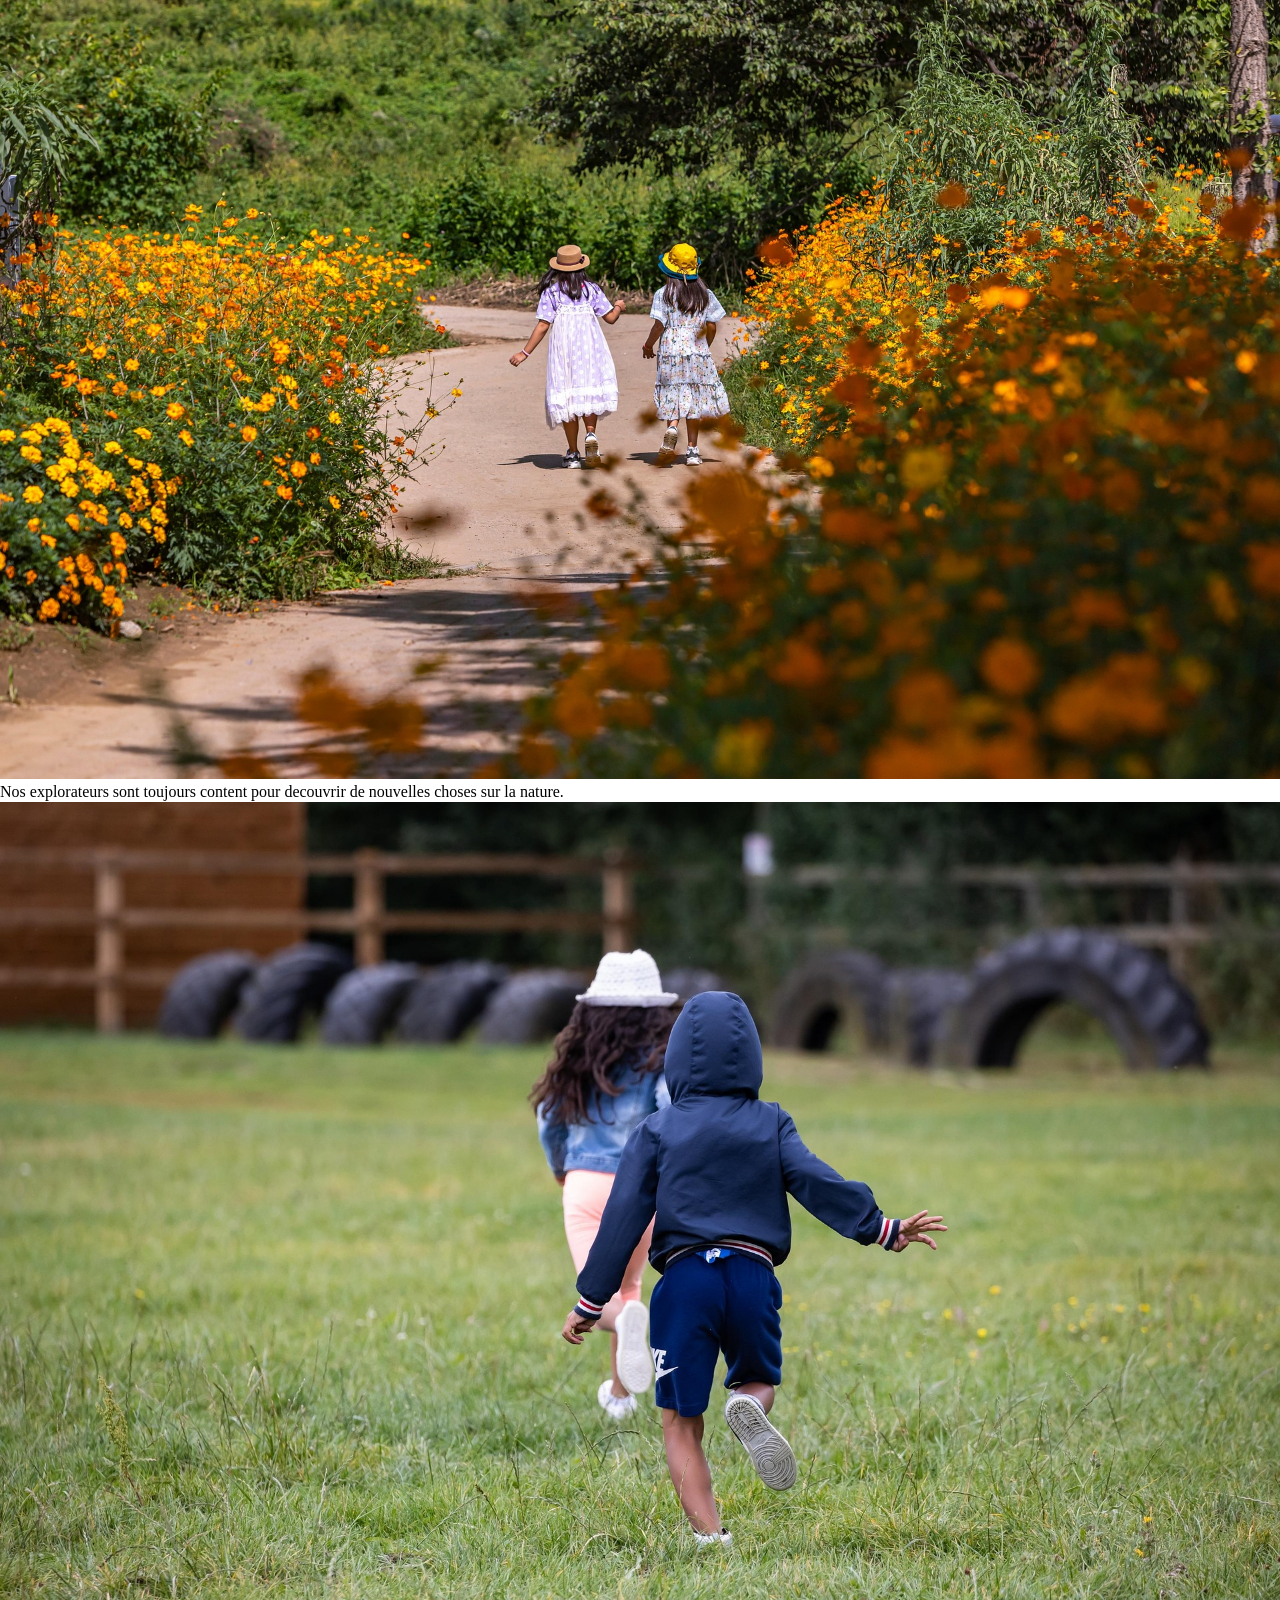
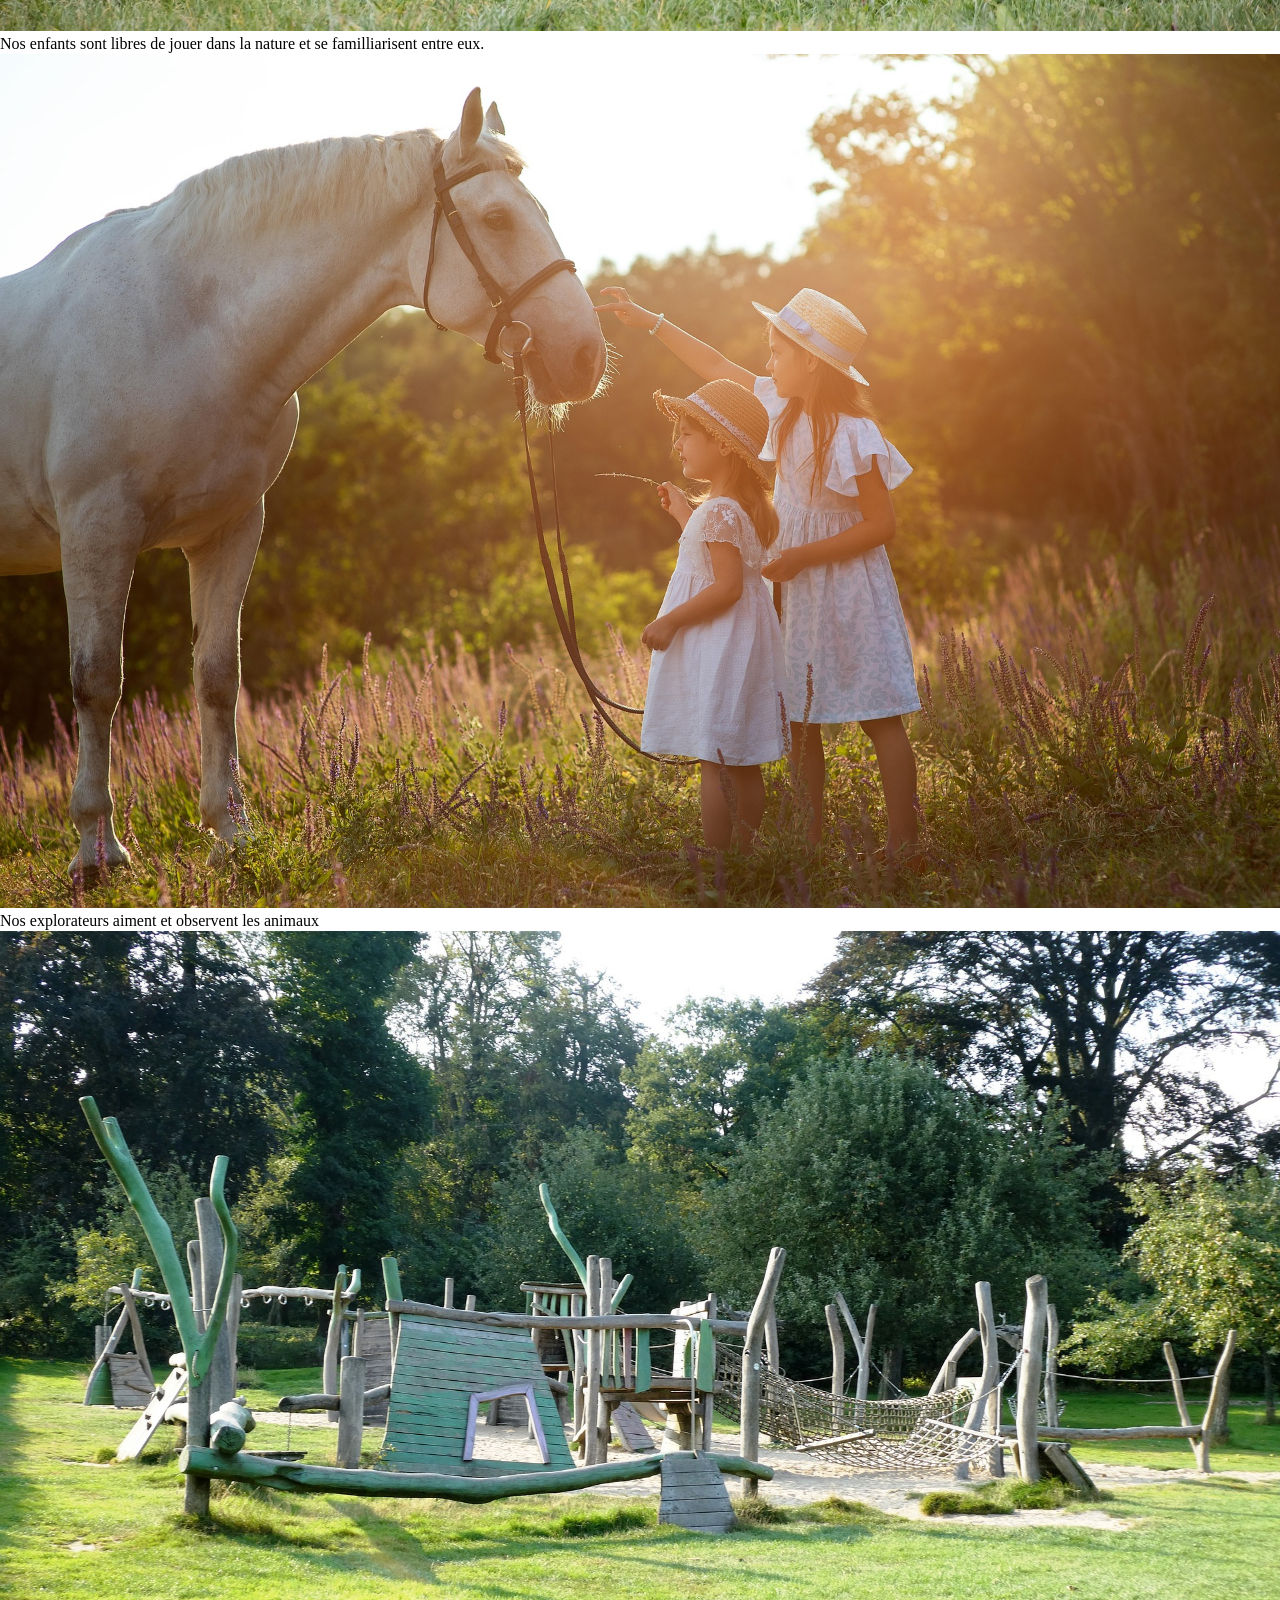
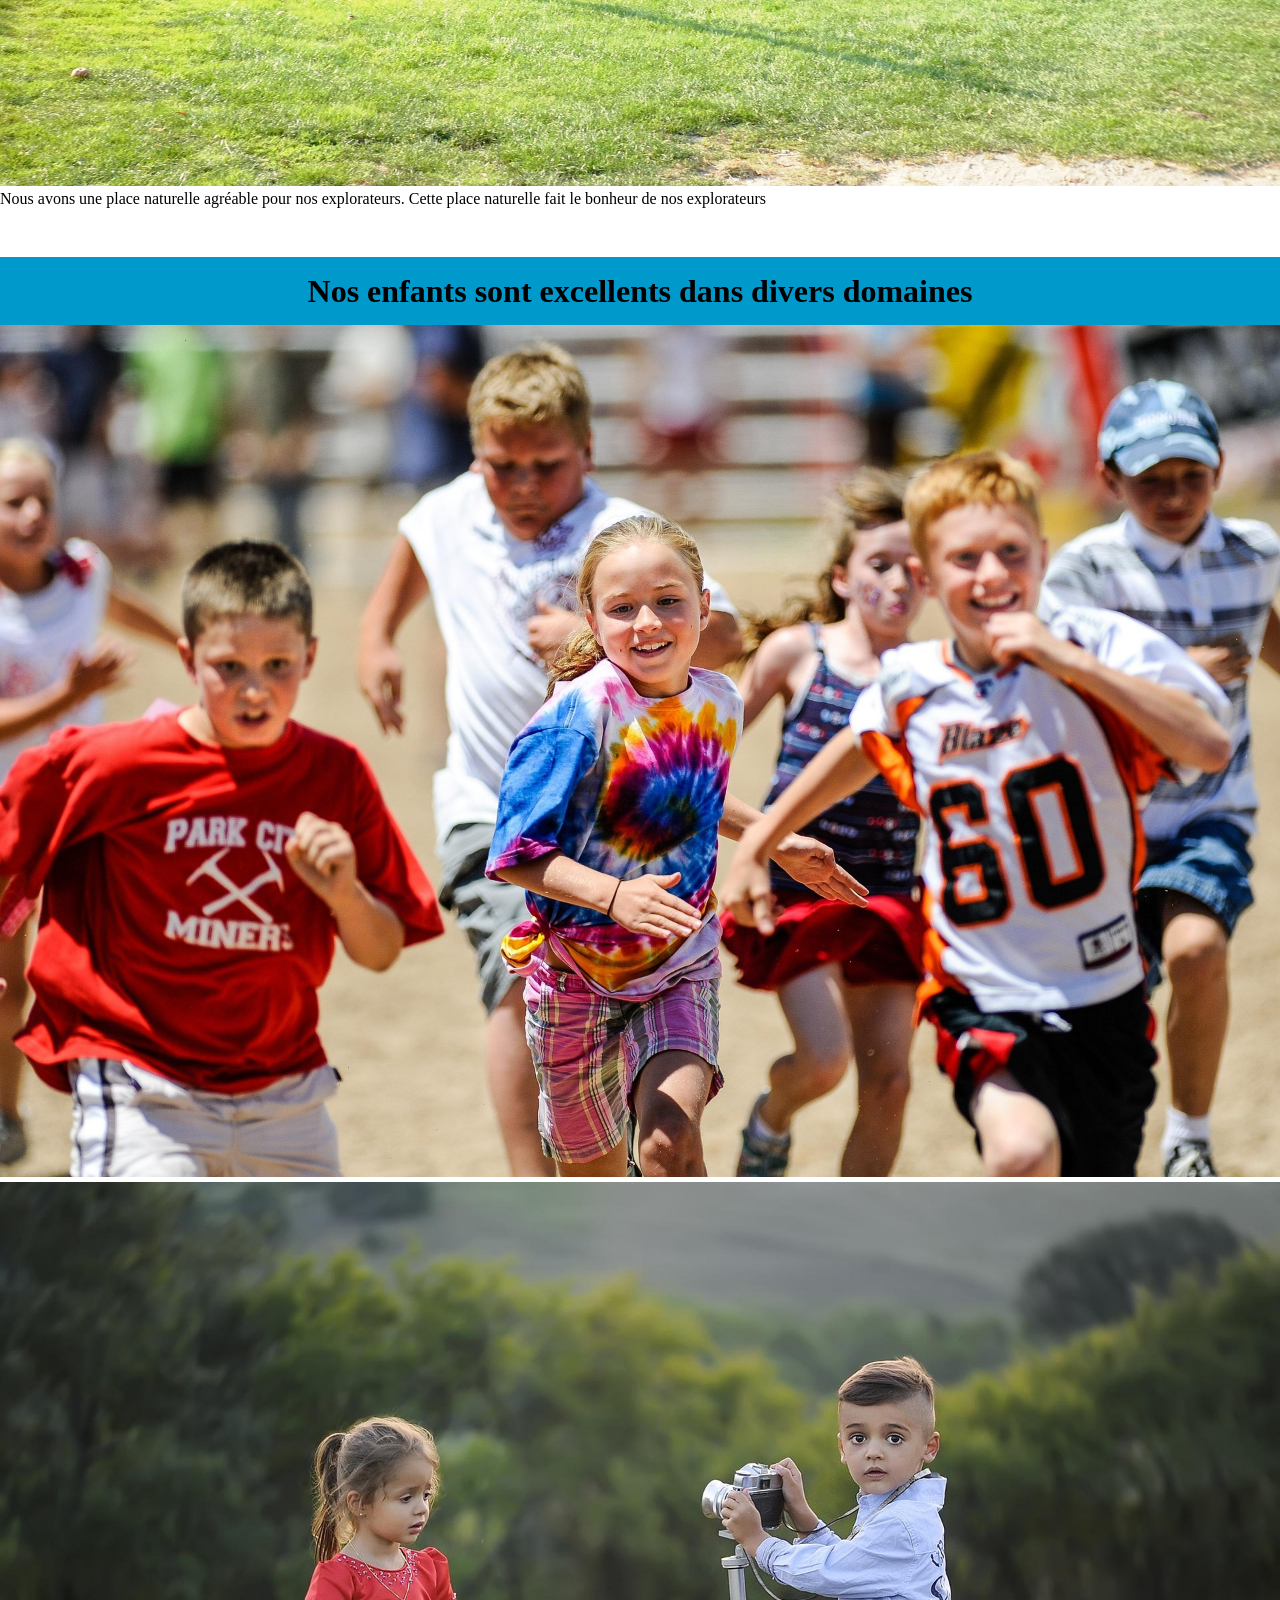
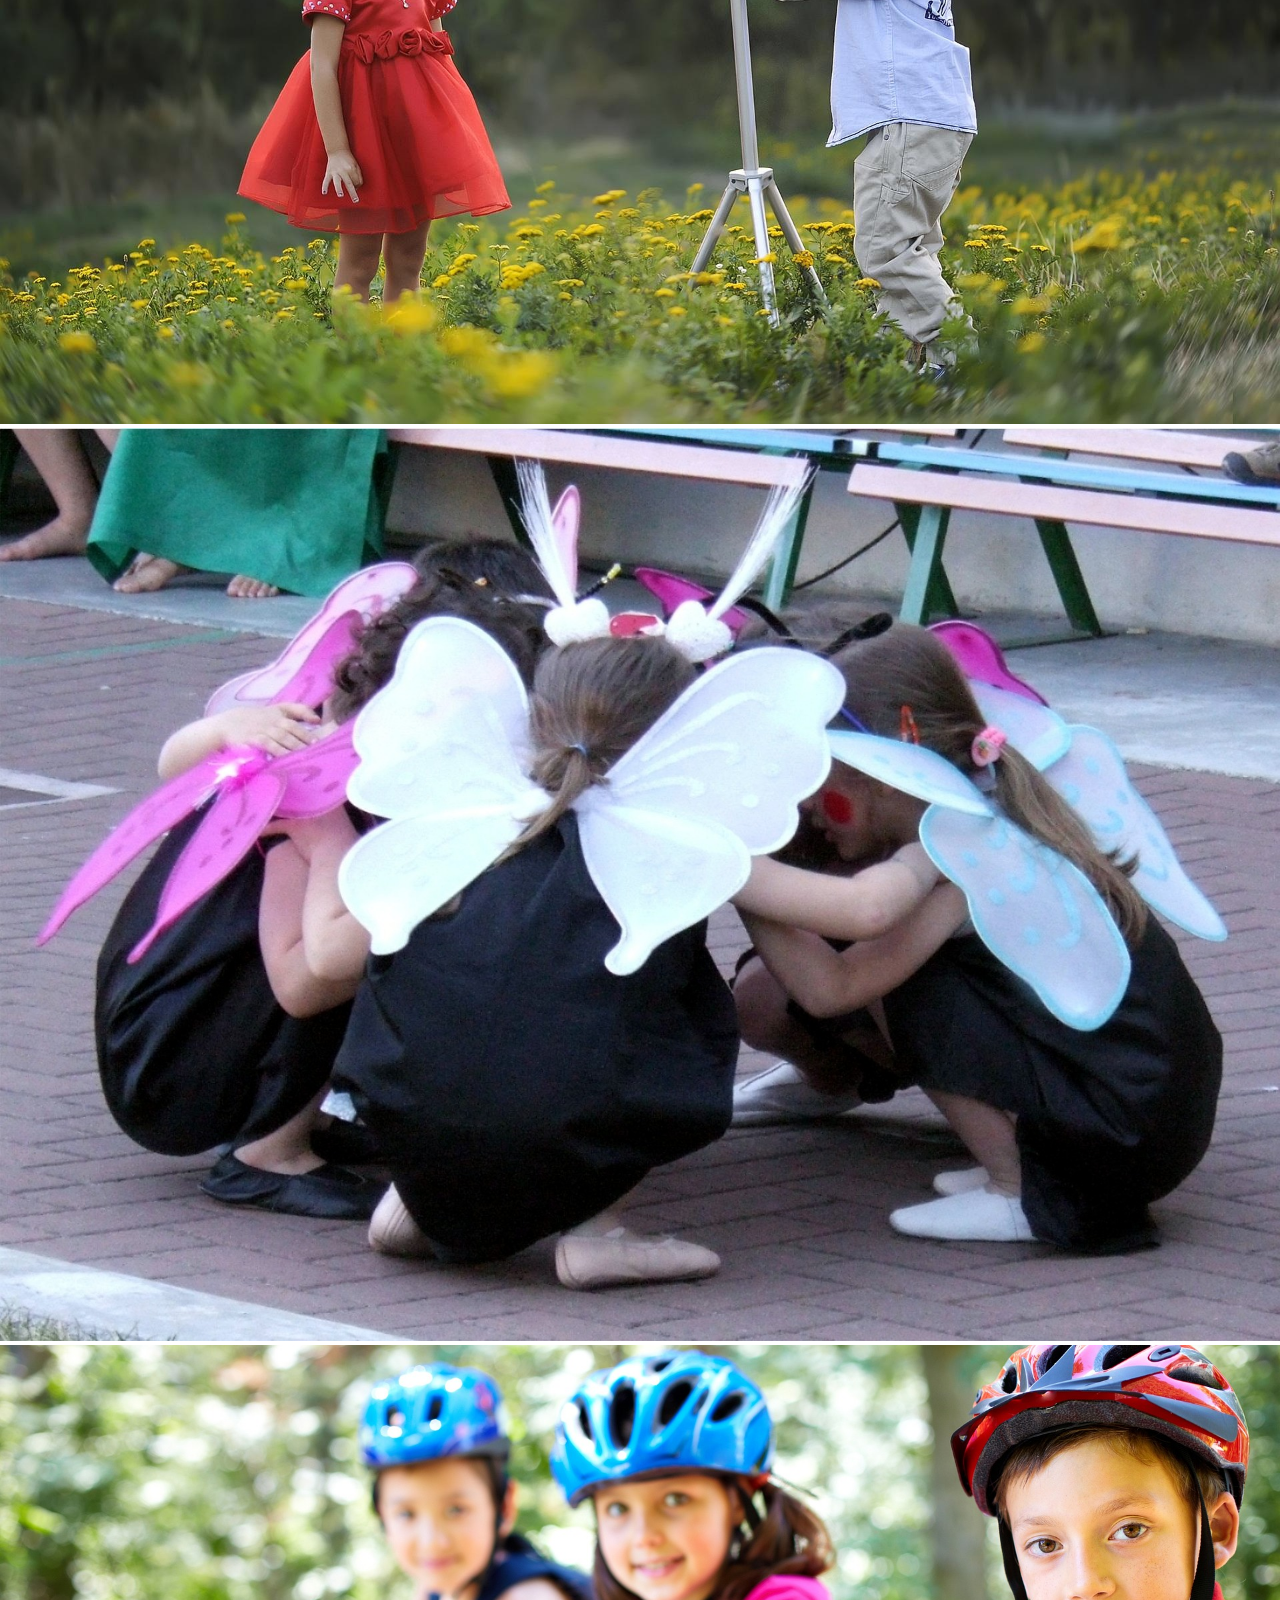
==== commit 961bb134: "Ajout du code html et css et stylisation d'une partie de la page web" ====
--- a/index.html
+++ b/index.html
@@ -201,7 +201,6 @@
                 <div class="div3">
                     <h3>Nous donnons toujours plus a vos enfants</h3>
                 </div>
-                <section id="Section5">
                     <img src="assets/SoinsEnfants1.jpg" alt="Image des enfants de la gaderie" id="img1">
                     <img src="assets/SoinsEnfants2.png" alt="Image des enfants de la gaderie" id="img2">
                     
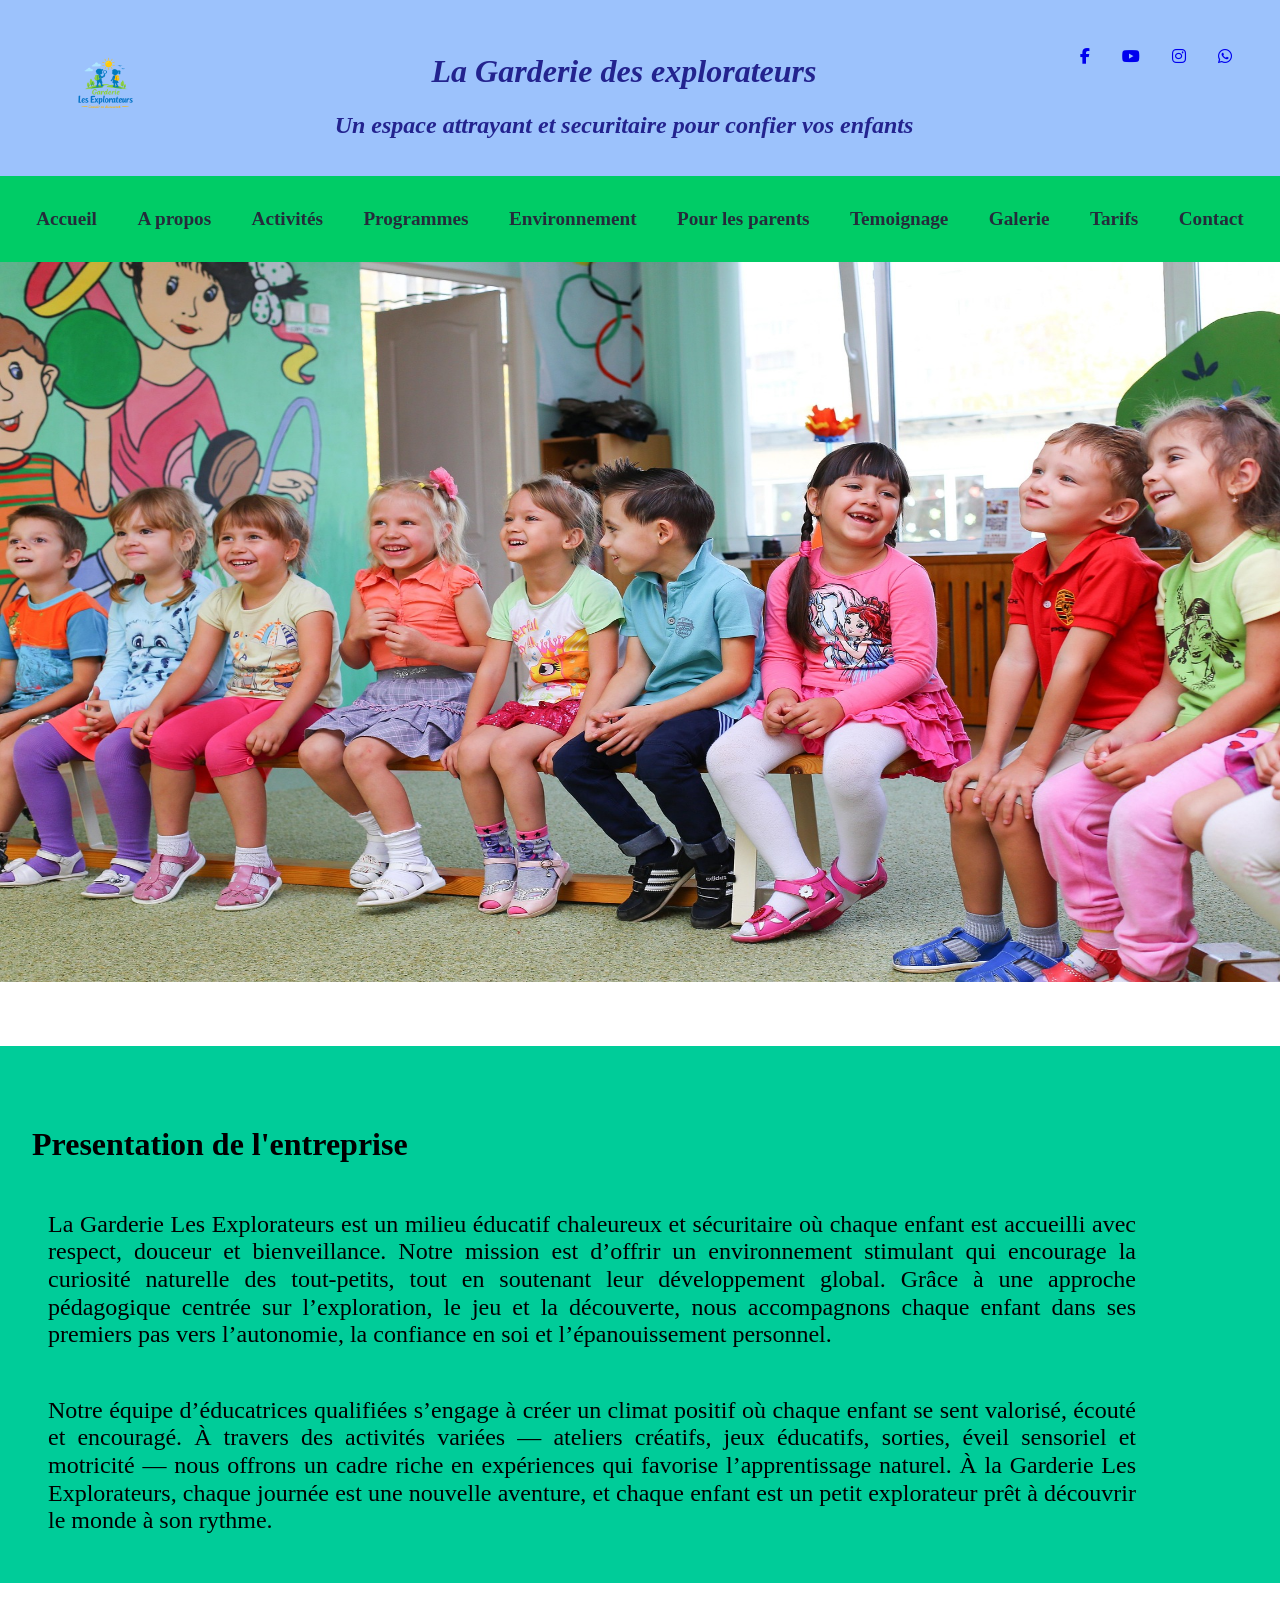
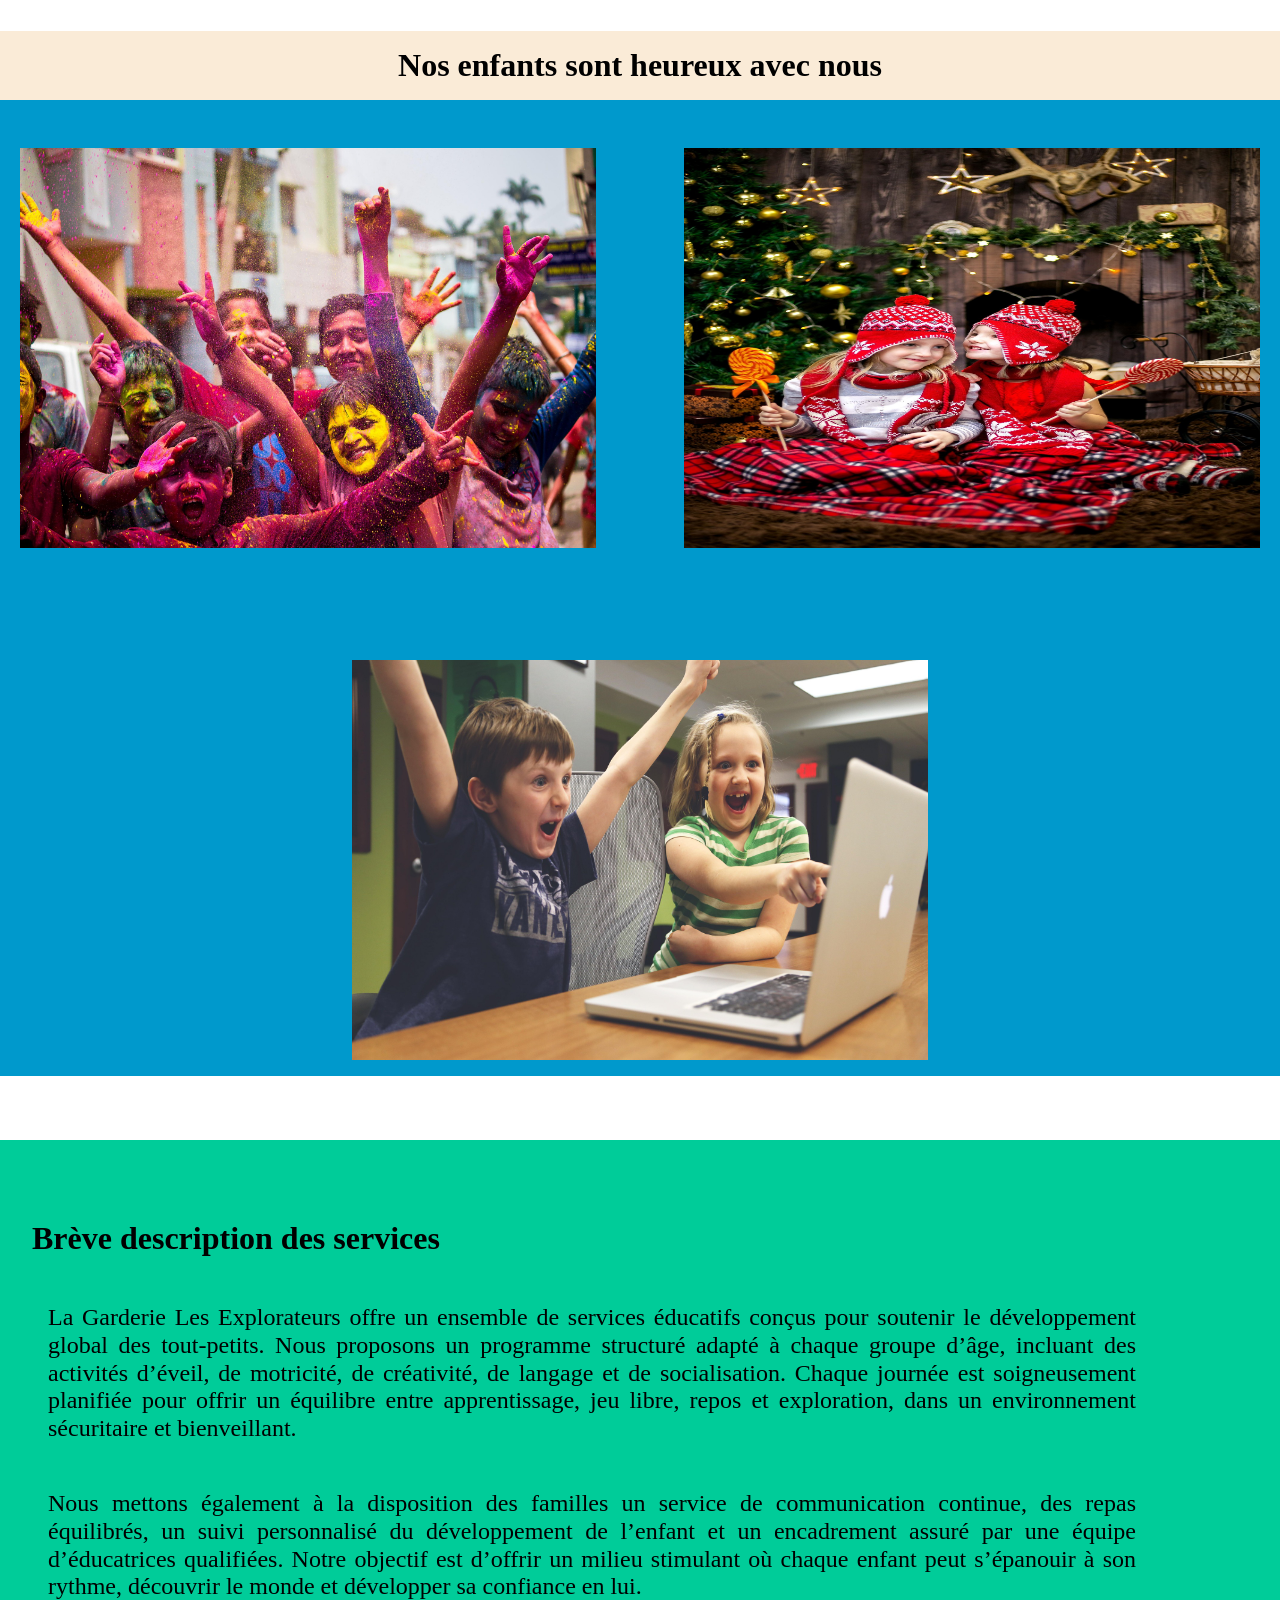
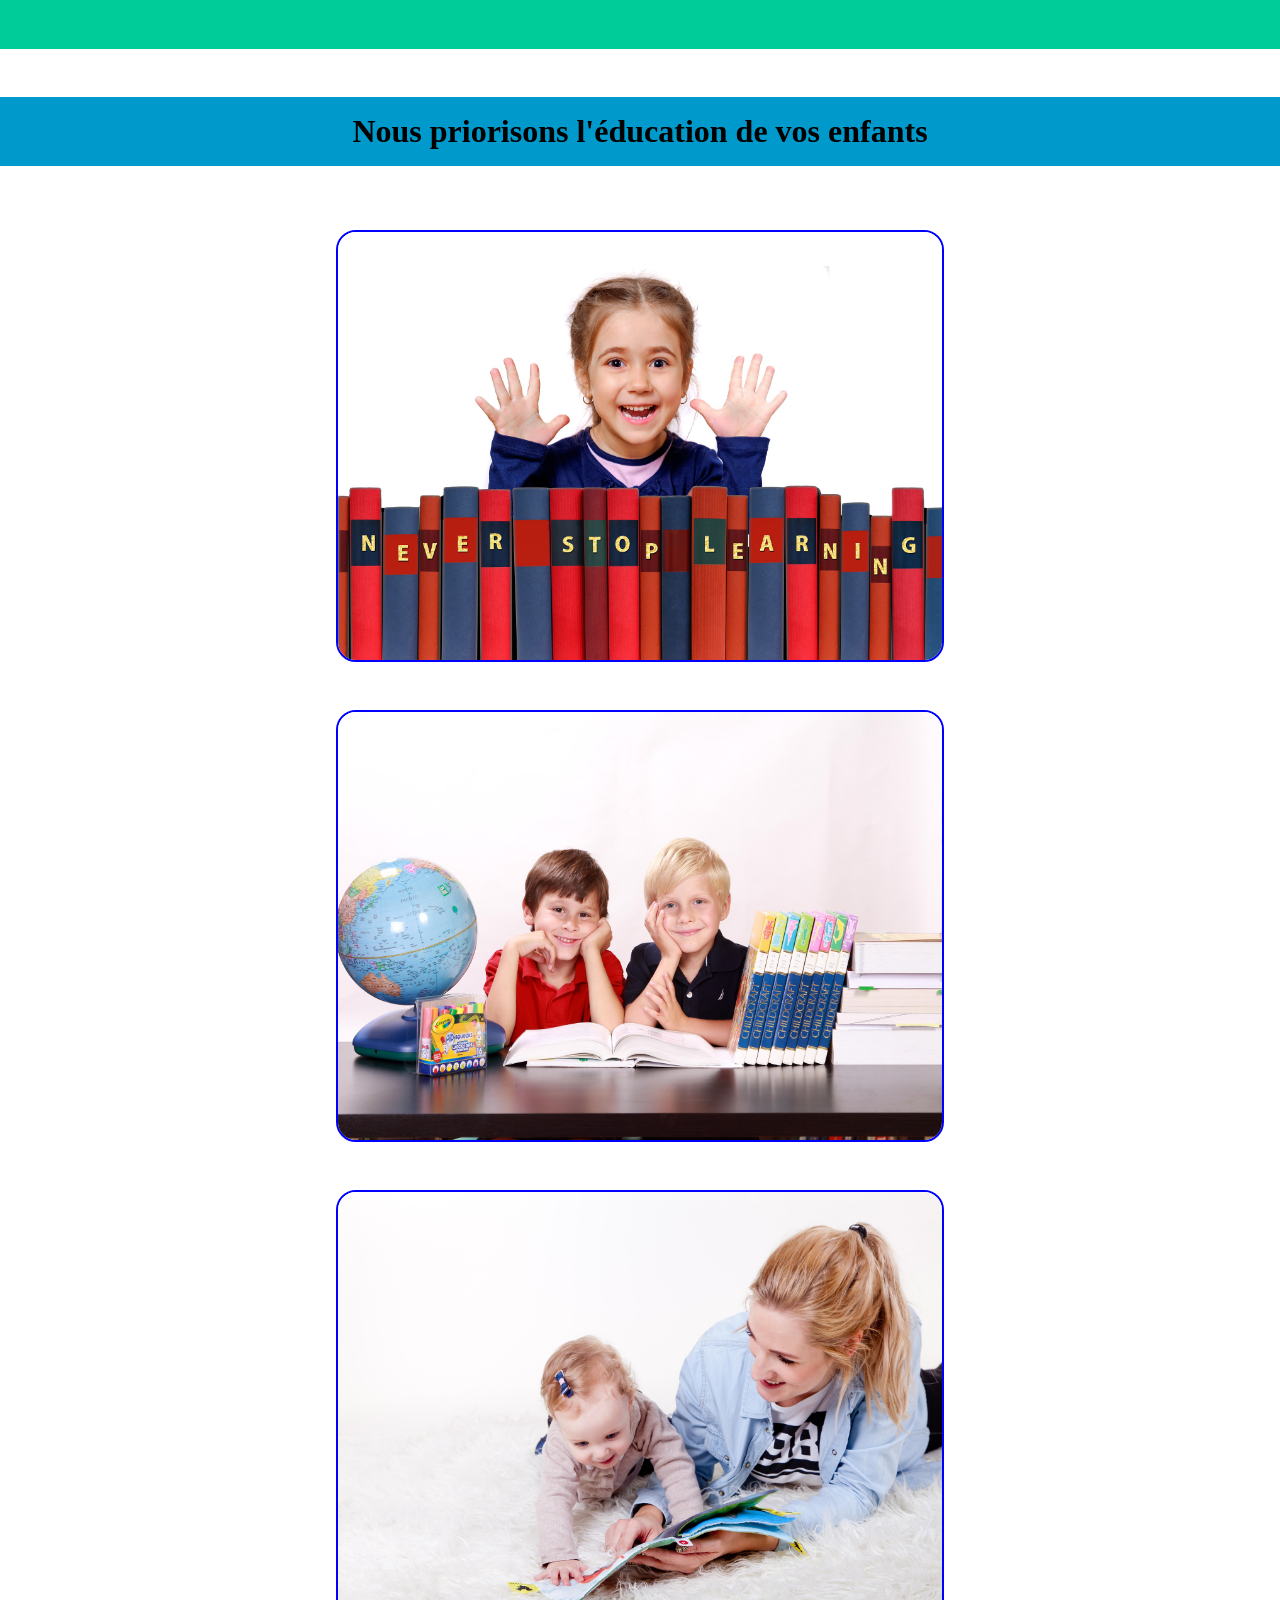
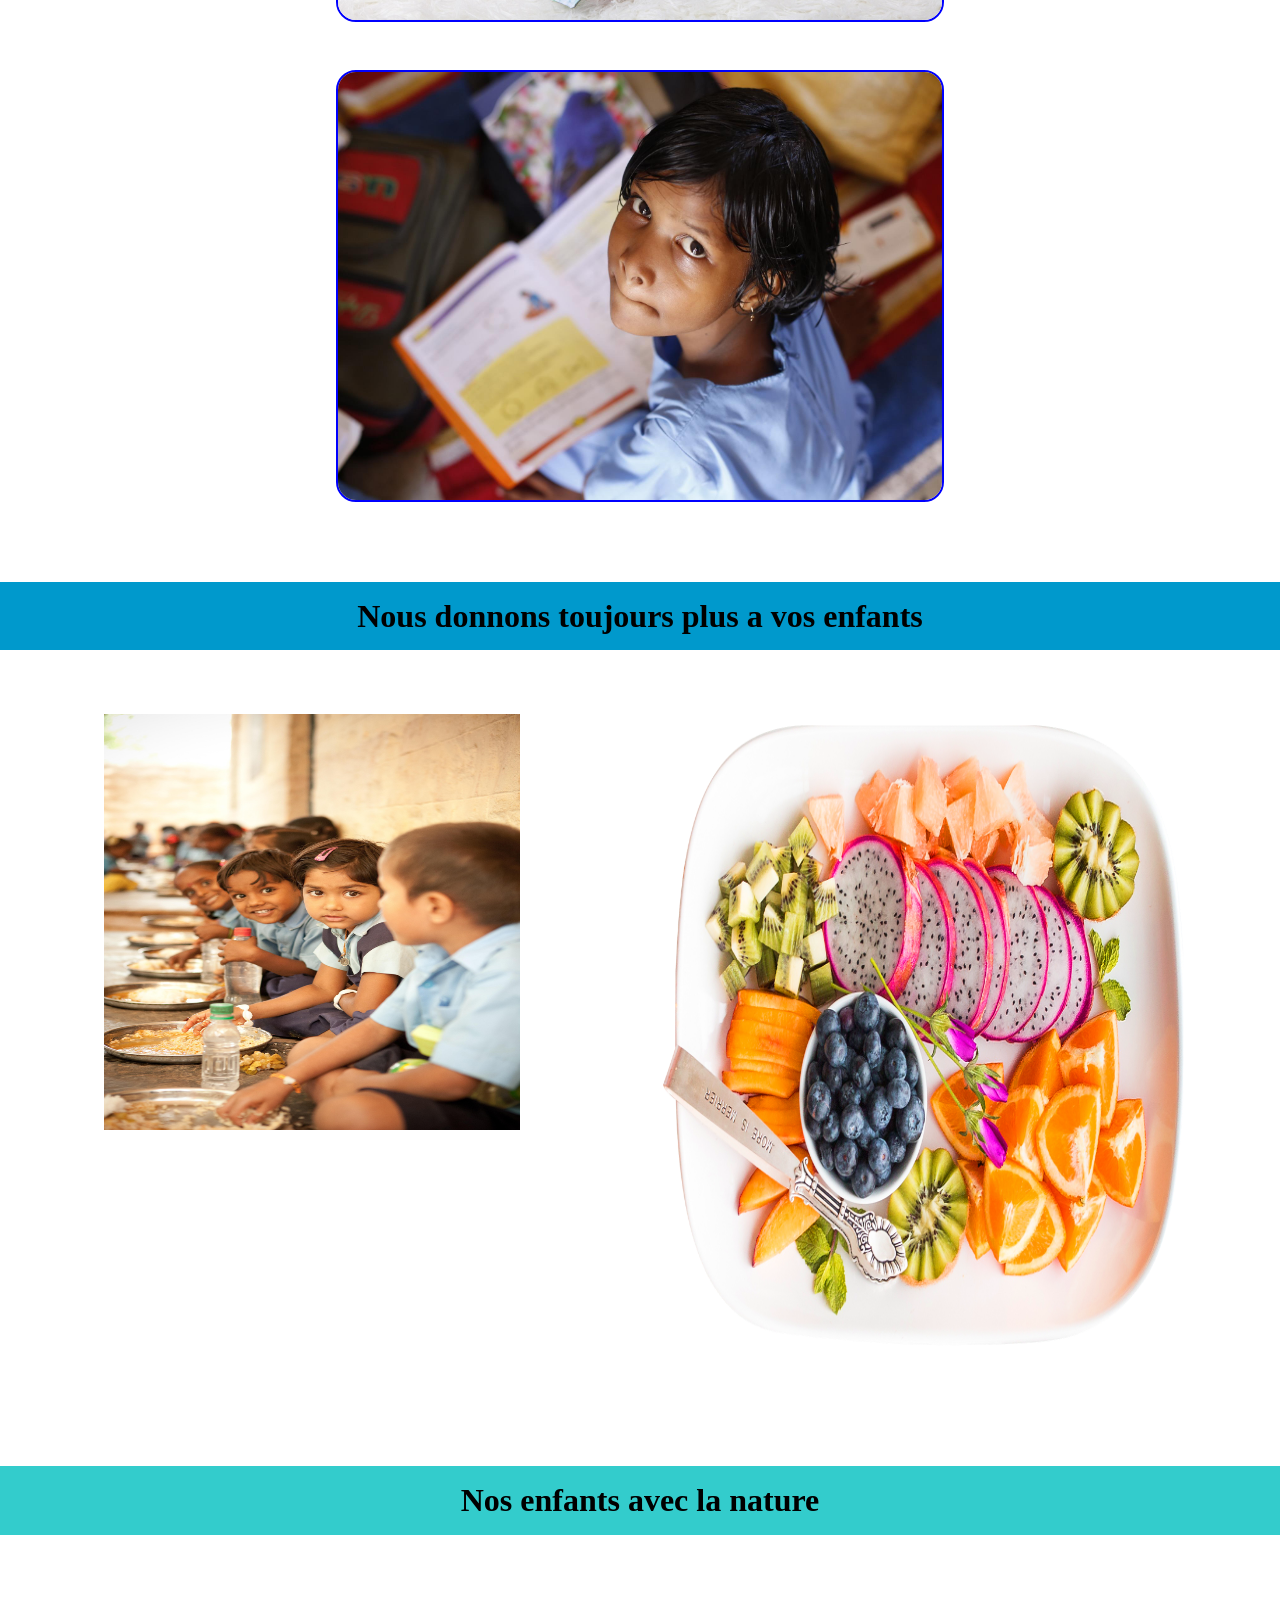
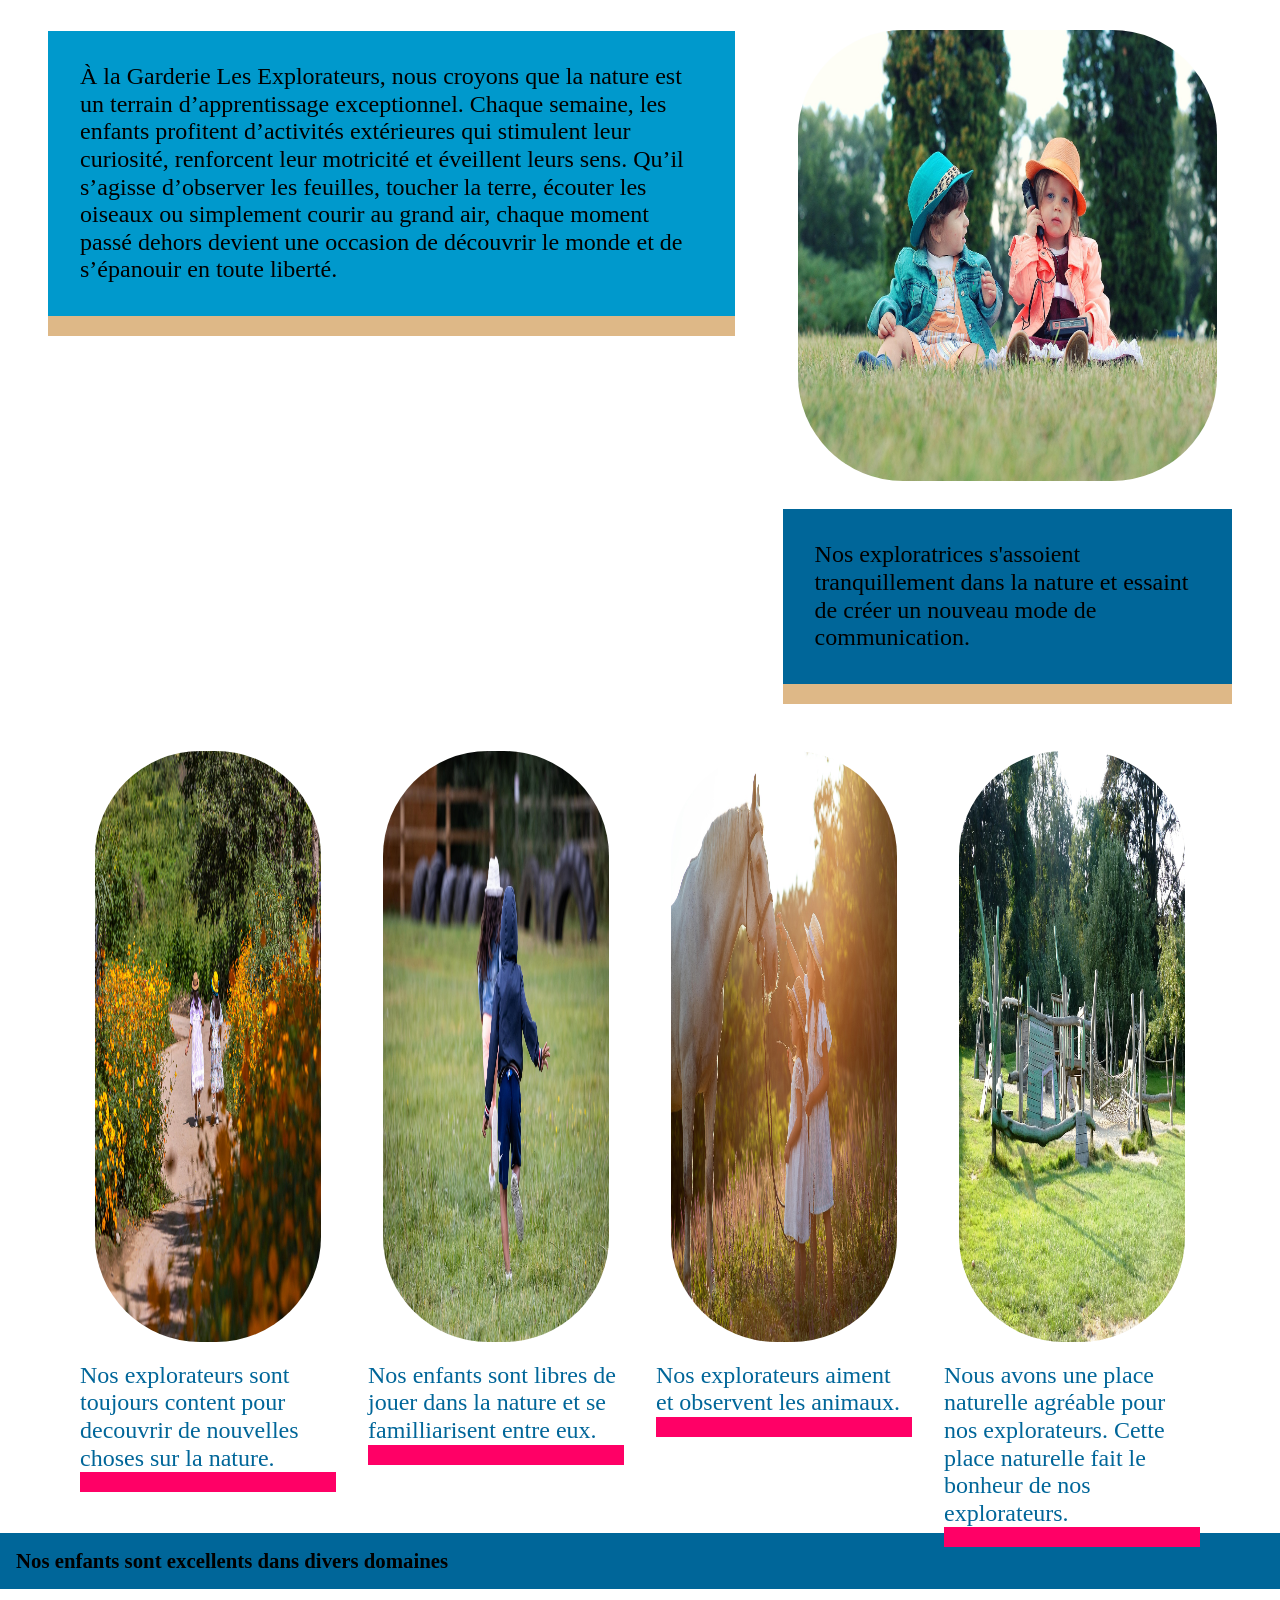
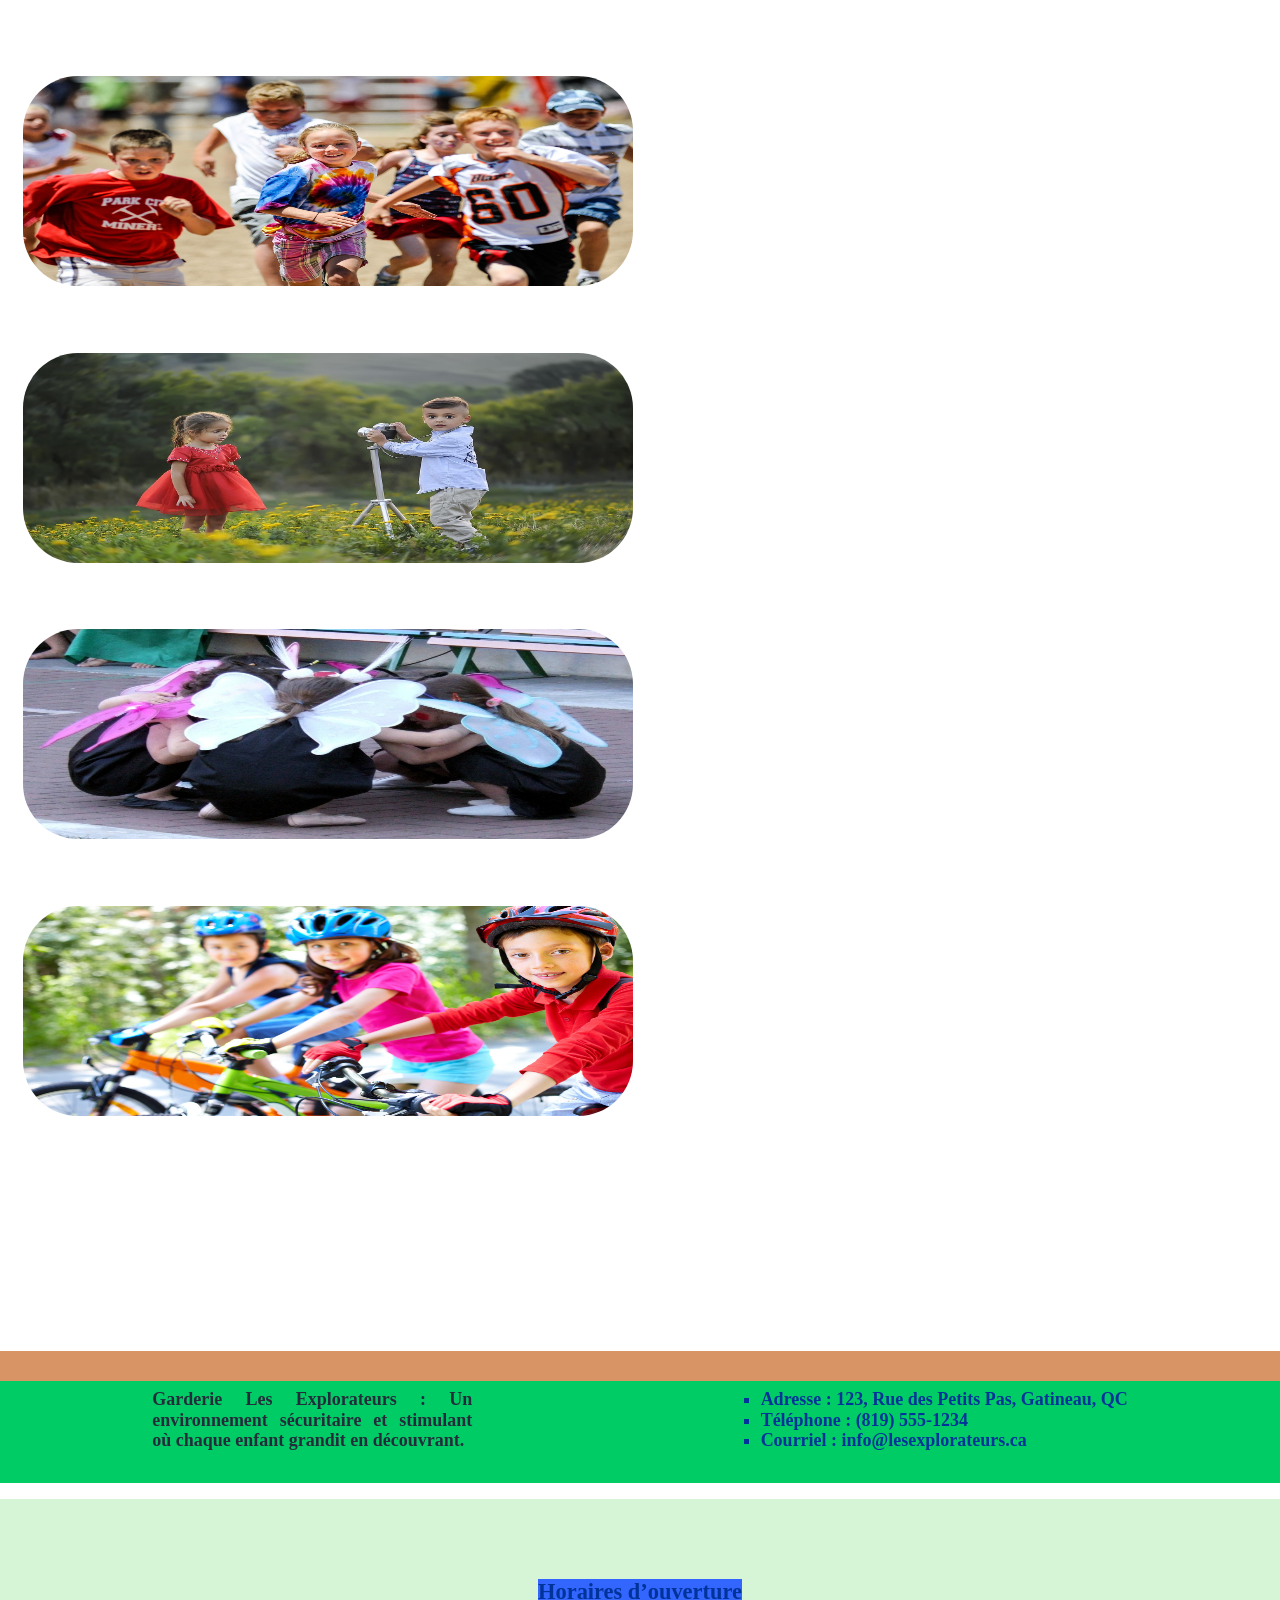
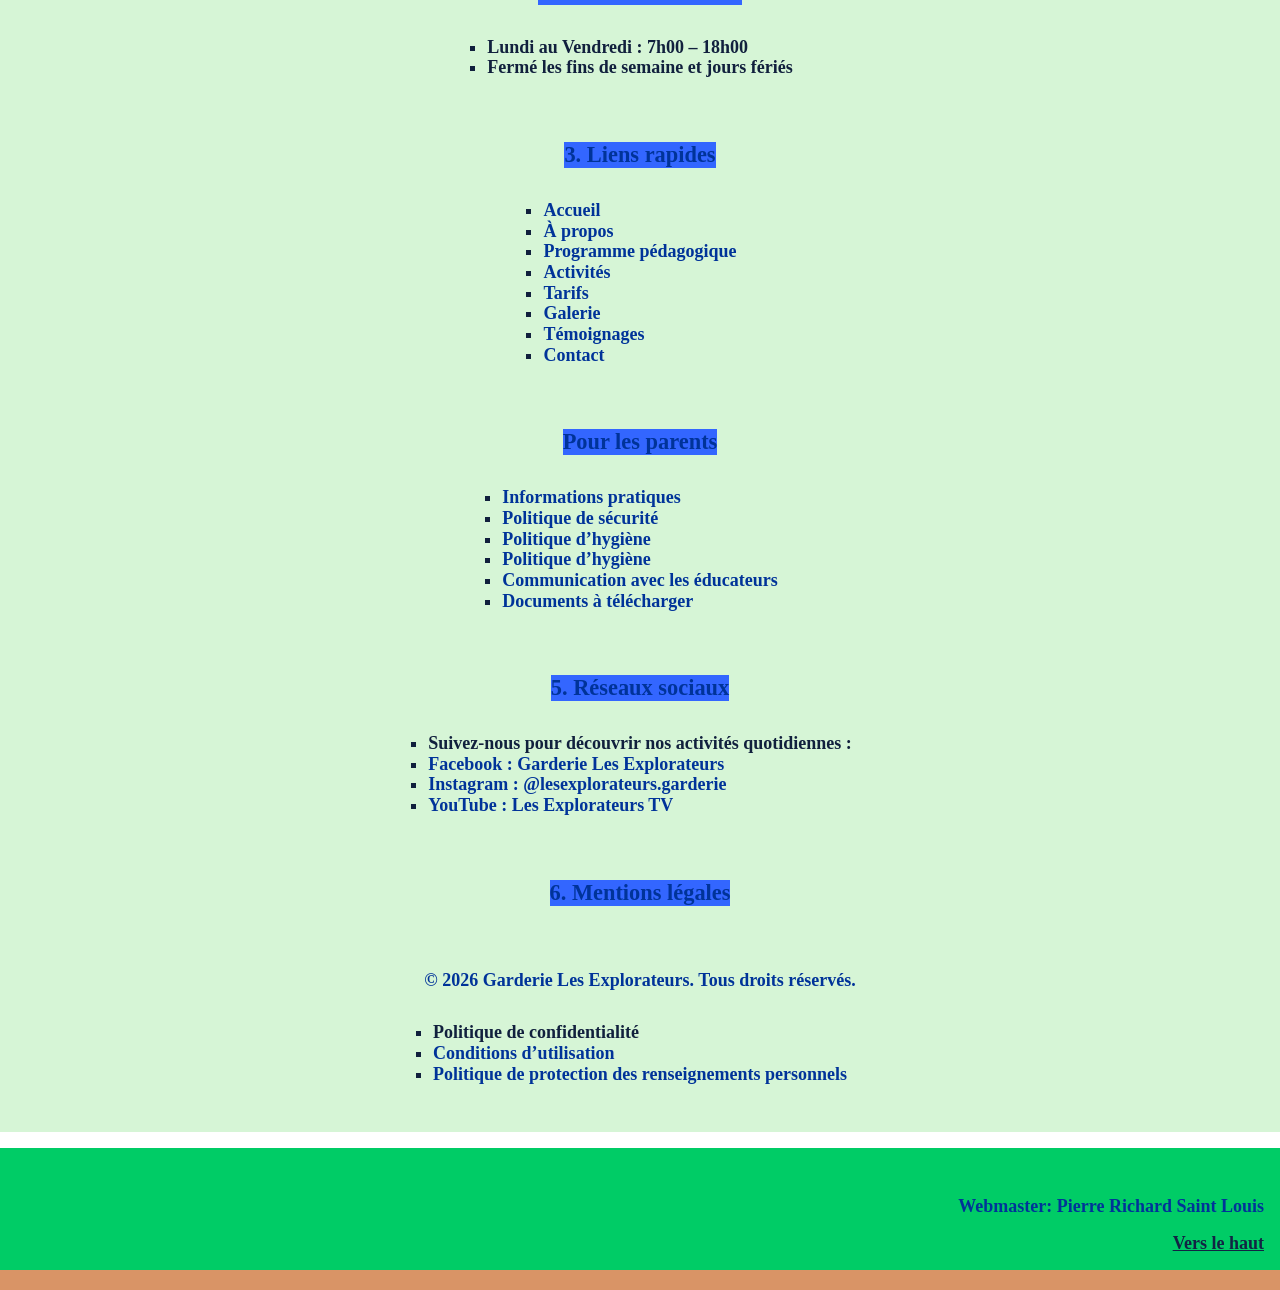
==== commit 88070d4c: "La fin de la premiere page d'accueil et l'initialisation de la page a propos" ====
--- a/index.html
+++ b/index.html
@@ -35,7 +35,7 @@
                     <li>
                         <a href="#">Accueil</a>   
                         <ul>
-                            <li><a href="#">Présentation chaleureuse de la garderie</a></li>
+                            <li><a href="#">La garderie</a></li>
                             <li><a href="#"> ambiance visuelle</a></li>
                             <li><a href="#">slogan</a></li>
                             <li><a href="#">ppel à l’action</a></li>
@@ -43,7 +43,7 @@
                     </li>
 
                     <li>
-                        <a href="#">A propos</a>
+                        <a href="/apropos.html" target="_blank">A propos</a>
                         <ul>
                             <li><a href="#">Mission</a></li>
                             <li><a href="#">vision</a></li>
@@ -67,9 +67,9 @@
                     <li>
                         <a href="#">Programmes</a>
                          <ul>
-                            <li><a href="#">Présentation du programme pédagogique selon les âges : 0–18 mois</a></li>
-                            <li><a href="#">Présentation du programme pédagogique selon les âges : 18 mois-3ans</a></li>
-                            <li><a href="#">Présentation du programme pédagogique selon les âges : 3-5ans</a></li>
+                            <li><a href="#">Pédagogique selon les âges : 0–18 mois</a></li>
+                            <li><a href="#">Pédagogique selon les âges : 18 mois-3ans</a></li>
+                            <li><a href="#">Pédagogique selon les âges : 3-5ans</a></li>
                             
                         </ul>
                     </li>
@@ -77,8 +77,8 @@
                     <li>
                         <a href="#">Environnement</a>
                         <ul>
-                            <li><a href="#">Photos et description des locaux, sécurité</a></li>
-                            <li><a href="#"> hygiène, espaces extérieurs</a></li>
+                            <li><a href="#">Photos des locaux</a></li>
+                            <li><a href="#"> hygiène de l'espaces</a></li>
                             <li><a href="#">coin repos</a></li>
                         </ul>
                     </li>
@@ -86,7 +86,7 @@
                     <li>
                         <a href="#">Pour les parents</a>
                         <ul>
-                            <li><a href="#">Infos pratiques : horaires</a></li>
+                            <li><a href="#">Horaires</a></li>
                             <li><a href="#">repas<a></li>
                             <li><a href="#">communication</a></li>
                             <li><a href="#">suivi de l’enfant</a></li>
@@ -99,14 +99,14 @@
                         <ul>
                             <li><a href="#">Avis de parents</a></li>
                             <li><a href="#">citations<a></li>
-                            <li><a href="#">retours d’expérience</a></li>
+                            <li><a href="#">Expérience</a></li>
                         </ul>
                     </li>
 
                     <li>
                         <a href="#">Galerie</a>
                         <ul>
-                            <li><a href="#">Photos des enfants en activité</a></li>
+                            <li><a href="#">Activités enfants</a></li>
                             <li><a href="#">événements spéciaux<a></li>
                             <li><a href="#">décorations saisonnières</a></li>
                         </ul>
@@ -115,9 +115,9 @@
                     <li>
                         <a href="#">Tarifs</a>
                         <ul>
-                            <li><a href="#">Tableau clair des frais mensuels</a></li>
-                            <li><a href="#">options de subvention<a></li>
-                            <li><a href="#"> modalités de paiement</a></li>
+                            <li><a href="#">Frais mensuels</a></li>
+                            <li><a href="#">Subvention<a></li>
+                            <li><a href="#"> Paiement</a></li>
                         </ul>
                     </li>
                     
@@ -201,27 +201,37 @@
                 <div class="div3">
                     <h3>Nous donnons toujours plus a vos enfants</h3>
                 </div>
+
+                <div id="div4">
                     <img src="assets/SoinsEnfants1.jpg" alt="Image des enfants de la gaderie" id="img1">
                     <img src="assets/SoinsEnfants2.png" alt="Image des enfants de la gaderie" id="img2">
                     
-                </section>
-
-                <section id="Section6">
-                       <h3>Nos enfants avec la nature</h3>
-                    <p>À la Garderie Les Explorateurs, nous croyons que la nature est un terrain 
-                        d’apprentissage exceptionnel. Chaque semaine, les enfants profitent d’activités 
-                        extérieures qui stimulent leur curiosité, renforcent leur motricité et éveillent 
-                        leurs sens. Qu’il s’agisse d’observer les feuilles, toucher la terre, écouter les 
-                        oiseaux ou simplement courir au grand air, chaque moment passé dehors devient une 
-                        occasion de découvrir le monde et de s’épanouir en toute liberté.
-                    </p>
-
+                </div>
+
+                <div id="div5">
+                    <h4>Nos enfants avec la nature</h4>
+                </div>
+
+                <div id="div6">
+                    <div>
+                        <p>À la Garderie Les Explorateurs, nous croyons que la nature est un terrain 
+                            d’apprentissage exceptionnel. Chaque semaine, les enfants profitent d’activités 
+                            extérieures qui stimulent leur curiosité, renforcent leur motricité et éveillent 
+                            leurs sens. Qu’il s’agisse d’observer les feuilles, toucher la terre, écouter les 
+                            oiseaux ou simplement courir au grand air, chaque moment passé dehors devient une 
+                            occasion de découvrir le monde et de s’épanouir en toute liberté.
+                        </p>
+                    </div>
+                
                     <div>
                         <img src="assets/EnfantNature.jpg" alt="Image des enfants de la gaderie">
-                        <p>Nos exploratrices s'assoient tranquillement dans la nature et essaint de créer
-                            un nouveau mode de communication
+                        <p id="pe">Nos exploratrices s'assoient tranquillement dans la nature et essaint de créer
+                            un nouveau mode de communication.
                         </p>
                     </div>
+                </div>
+                
+                <div id="EnfantNature">
 
                      <div>
                         <img src="assets/EnfantNature2.jpg" alt="Image des enfants de la gaderie">
@@ -237,31 +247,33 @@
 
                     <div>
                         <img src="assets/EnfantsETAnimaux.jpg" alt="Image des enfants de la gaderie">
-                        <p>Nos explorateurs aiment et observent les animaux</p>
+                        <p>Nos explorateurs aiment et observent les animaux.</p>
                     </div>
 
                     <div>
                         <img src="assets/NosPLacesNaturelles.jpg" alt="Image des enfants de la gaderie">
                         <p>Nous avons une place naturelle agréable pour nos explorateurs. Cette place naturelle
-                            fait le bonheur de nos explorateurs
+                            fait le bonheur de nos explorateurs.
                         </p>
                     </div>
-                </section>
-
-                <section>
-                      <h3>Nos enfants sont excellents dans divers domaines</h3>
-                      <div>
-                        <img src="assets/Sport1.jpg" alt="Image des enfants de la gaderie">
-                        <img src="assets/Photographe.jpg" alt="Image des enfants de la gaderie">
-                        <img src="assets/art.jpg" alt="Image des enfants de la gaderie">
-                        <img src="assets/Cycliste.jpg" alt="Image des enfants de la gaderie">
-                      </div>
-                </section>
+                </div>
+                
+                <div id="div8">
+                    <h3>Nos enfants sont excellents dans divers domaines</h3>
+                </div>
+
+                <div id="div9">
+                      
+                    <img src="assets/Sport1.jpg" alt="Image des enfants de la gaderie">
+                    <img src="assets/Photographe.jpg" alt="Image des enfants de la gaderie">
+                    <img src="assets/art.jpg" alt="Image des enfants de la gaderie">
+                    <img src="assets/Cycliste.jpg" alt="Image des enfants de la gaderie">
+                      
+                </div>
             </main>
         </body>
+
          <footer>
-            <div id="ContainerFooter1">
-            <div>
             <div id="ContainerFooter2">
                 <div id="PetitContainerFooter1">
                     <p>Garderie Les Explorateurs : Un environnement sécuritaire et stimulant 
@@ -275,16 +287,15 @@
                     </ul>
                 </div>
 
-                <div id="PetitContainerFooter2">
-                     <h3>Horaires d’ouverture</h3>
+                <div class="PetitContainerFooter2">
+                     <h6>Horaires d’ouverture</h6>
                      <ul>
                         <li>Lundi au Vendredi : 7h00 – 18h00</li>
                         <li>Fermé les fins de semaine et jours fériés</li>
                      </ul>
-                </div>
-
-                <div id="PetitContainerFooter3">
-                   <h3>3. Liens rapides</h3>
+                
+
+                   <h6>3. Liens rapides</h6>
 
                    <ul>
                     <li><a href="#">Accueil</a></li>
@@ -296,10 +307,8 @@
                     <li><a href="#">Témoignages</a></li>
                     <li><a href="#">Contact</a></li>
                    </ul>
-                </div>
-
-                <div id="PetitContainerFooter4">
-                    <h3>Pour les parents</h3>
+                
+                    <h6>Pour les parents</h6>
 
                    <ul>
                         <li><a href="#">Informations pratiques</a></li>
@@ -309,10 +318,8 @@
                         <li><a href="#">Communication avec les éducateurs</a></li>
                         <li><a href="#">Documents à télécharger</a></li>
                    </ul>
-                </div>
-
-                <div id="PetitContainerFooter5">
-                    <h3>5. Réseaux sociaux</h3>
+                
+                    <h6>5. Réseaux sociaux</h6>
                     <ul>
                         <li>
                             Suivez-nous pour découvrir nos activités quotidiennes :
@@ -323,13 +330,9 @@
                                 <li><a href="#">YouTube : Les Explorateurs TV</a></li>
                             </ul>
                         </li>
-                   </ul>
-
-
-                </div>
-
-                <div id="PetitContainerFooter6">
-                    <h3>6. Mentions légales</h3>
+                    </ul>
+
+                    <h6>6. Mentions légales</h6>
                     <p>© 2026 Garderie Les Explorateurs. Tous droits réservés.</p>
                     <ul>
                         <li>
@@ -340,12 +343,13 @@
                             </ul>
                         </li>
                    </ul>
-                </div>
-            </div>
-
-            <div>
-                <a href="#PremierBar">Vers le haut</a>
-            </div>
+                   </div>
+
+                <div id="Enhaut">
+                    <p>Webmaster: Pierre Richard Saint Louis</p>
+                    <a href="#PremierBar">Vers le haut</a>
+                    
+                </div>
          </footer>
     </body>
 </html>
--- a/css/style.css
+++ b/css/style.css
@@ -29,13 +29,18 @@
     
    flex: 1;
 }
-
+/*En tete de la page, on trouve le logo, le nom de la garderie et les icones reseaux sociaux*/
 #PremierBar{
     
    background-color: rgb(156, 194, 252);
    display: flex;
    justify-content: space-between;
-
+   position: sticky;
+   top: 0;
+   z-index: 1000;
+   width: 100%;
+   padding: 2rem;
+  
 }
 
 #ContainerLogo img{
@@ -85,16 +90,43 @@
    
 }
 
+/*Bar de menu de la page*/
 nav ul{
     
    background-color:rgb(0, 204, 102);
    display: flex;
    justify-content: space-around;
    list-style-type: none;
-   gap: 0.5rem;
+   gap: 2rem;
    flex-wrap: wrap;
+   padding: 2rem;
    
 }
+
+nav ul li a{ 
+  font-family: 'Times New Roman', Times, serif;
+  text-decoration-line : none ;
+  font-weight: bold;
+  color: #242c3b;
+  font-size: clamp(1.2rem, 2vh, 1.7rem);
+  gap: 1rem;
+}
+
+nav ul ul {
+    display: none;
+    
+}
+
+nav ul li:hover > ul {
+    display: block;
+    
+}
+
+
+nav ul ul {
+    position: absolute;
+}
+
 
 
 #hero img{
@@ -218,10 +250,10 @@
 }
 
 
-#Section5 #img1{
+#div4 #img1{
   
     height: 30rem;
-    width: 40rem;
+    width: 30rem;
     max-width: auto;
     min-height: 100%;
     background-size: cover;
@@ -230,9 +262,9 @@
 }
 
 
-#Section5 #img2{
-  
-    height: 45rem;
+#div4 #img2{
+  
+    height: 44rem;
     width: 35rem;
     max-width: auto;
     min-height: 100%;
@@ -242,7 +274,7 @@
 }
 
 
-#Section5{
+#div4{
     
   display: flex;
   flex-wrap: wrap;
@@ -253,6 +285,301 @@
 
 }
 
-
-
-
+#Section6{
+    
+  display: flex;
+  flex-wrap: wrap;
+  flex-direction: column;
+  gap: 2rem;
+
+}
+
+
+#div5 h4{
+    
+  font-family: 'Times New Roman', Times, serif;
+  font-size: clamp(2rem , 2vh, 2rem);
+  margin-top : 3rem;
+  padding: 1rem;
+  text-align: center;
+  flex-wrap: wrap;
+  background-color: rgb(51, 204, 204);
+
+}
+
+
+#div6 {
+    
+  display: flex;
+  justify-content: space-around;
+  gap: 3rem;
+  margin-bottom: 5rem;
+  padding: 3rem;
+  flex-wrap: nowrap;
+
+}
+
+
+#div6 div p{
+  
+  font-family: 'Times New Roman', Times, serif;
+  font-size: clamp(1.5rem , 2vh, 2rem);
+  margin-top : 3rem;
+  padding: 1rem;
+  flex-wrap: wrap;
+  max-width: 55rem;
+  background-color: rgb(0, 153, 204);
+  padding: 2rem;
+  border-bottom: 20px burlywood solid;
+  
+}
+
+
+#div6 div img{
+  
+    height: 10rem;
+    width: 30rem;
+    max-width: auto;
+    min-height: 100%;
+    background-size: cover;
+    border: 15px white solid;
+    border-radius: 120px;
+    margin-top: 2rem;
+
+}
+
+
+#div6 div #pe{
+  
+  font-family: 'Times New Roman', Times, serif;
+  font-size: clamp(1.5rem , 2vh, 2rem);
+  flex-wrap: wrap;
+  max-width: 36rem;
+  background-color: rgb(0, 102, 153);
+  margin-bottom: 5rem;
+  margin-top: 0.6rem;
+
+}
+
+#EnfantNature img{
+    height: 20rem;
+    width: 50rem;
+    max-width: auto;
+    min-height: 100%;
+    background-size: cover;
+    border: 15px white solid;
+    border-radius: 120px;
+    margin-top: 2rem;
+
+}
+
+#EnfantNature{
+  
+  display: flex;
+  justify-content: space-around;
+  padding: 5rem;
+  flex-wrap: nowrap;
+  margin-bottom: 8rem;
+  margin-top: 7rem;
+  gap: 2rem;
+
+
+}
+
+
+#EnfantNature p{
+  
+  font-family: 'Times New Roman', Times, serif;
+  font-size: clamp(1.5rem , 2vh, 2rem);
+  flex-wrap: wrap;
+  max-width: 25rem;
+  color: rgb(0, 102, 153);
+  margin-bottom: 5rem;
+  border-bottom: 20px solid rgb(255, 0, 102)
+
+}
+
+
+#div8 h3{
+  
+  font-family: 'Times New Roman', Times, serif;
+  font-size: clamp(1.3rem , 2vh, 2rem);
+  flex-wrap: wrap;
+  background-color: rgb(0, 102, 153);
+  margin-top: 2rem;
+  text-align: left;
+  margin-bottom: 2rem;
+
+}
+
+
+#div9 img{
+  
+  height: 15rem;
+  width: 40rem;
+  max-width: auto;
+  min-height: 100%;
+  background-size: cover;
+  border: 15px white solid;
+  border-radius: 70px;
+  margin-top: 2rem;
+  margin-top: 2rem;
+  
+}
+
+#div9{
+  
+  display: -moz-inline-grid;
+  justify-content: space-around;
+  padding: 0.5rem;
+  margin-bottom: 8rem;
+  margin-top: 2rem;
+  gap: 2rem;
+
+}
+
+footer #ContainerFooter2{
+  display: flex;
+  flex-wrap: wrap;
+  flex-direction: column;
+  gap: 1rem;
+  margin-top: 5rem;
+  border-top: 30px solid rgb(217, 148, 102);
+}
+
+#PetitContainerFooter1{
+  
+  display: flex;
+  justify-content: space-around;
+  padding: 0.5rem;
+  padding-bottom: 2rem;
+  background-color: rgb(0, 204, 102)
+ 
+
+}
+
+
+#PetitContainerFooter1 p{
+  
+  font-family: 'Times New Roman', Times, serif;
+  font-size: clamp(1rem , 2vh, 2rem);
+  flex-wrap: wrap;
+  color: #242c3b;
+  font-weight: bold;
+  max-width: 20rem;
+  text-align: justify;
+ 
+}
+
+
+#PetitContainerFooter1 ul li{
+  
+  font-family: 'Times New Roman', Times, serif;
+  font-size: clamp(1rem , 2vh, 2rem);
+  flex-wrap: wrap;
+  color: #003399;
+  font-weight: bold;
+  list-style-type: square;
+ 
+
+}
+
+.PetitContainerFooter2{
+  
+  display: flex;
+  flex-direction: column;
+  align-items: center;
+  gap: 2rem;
+  background-color: #d6f5d6;
+  padding: 3rem;
+  margin-top: 0rem;
+
+}
+
+
+.PetitContainerFooter2 h6{
+  
+  font-family: 'Times New Roman', Times, serif;
+  font-size: clamp(1.4rem , 2vh, 2rem);
+  flex-wrap: wrap;
+  background-color: rgb(51, 102, 255);
+  color: #003399;
+  margin-top: 2rem;
+  font-weight: bold;
+  
+}
+
+
+.PetitContainerFooter2 p{
+  
+  font-family: 'Times New Roman', Times, serif;
+  font-size: clamp(1rem , 2vh, 2rem);
+  flex-wrap: wrap;
+  color: #003399;
+  margin-top: 2rem;
+  font-weight: bold;
+  
+}
+
+
+.PetitContainerFooter2 ul li{
+  
+  font-family: 'Times New Roman', Times, serif;
+  font-size: clamp(1.1rem , 2vh, 2rem);
+  flex-wrap: wrap;
+  color: #11203d;
+  font-weight: bold;
+  list-style-type: square;
+  text-decoration-line: none;
+}
+
+.PetitContainerFooter2 ul li a{
+  
+  font-family: 'Times New Roman', Times, serif;
+  font-size: clamp(1rem , 2vh, 2rem);
+  flex-wrap: wrap;
+  color: #003399;
+  font-weight: bold;
+  list-style-type: square;
+  text-decoration-line: none;
+}
+
+
+#Enhaut{
+  
+  display: flex;
+  flex-direction: column;
+  padding: 1rem;
+  gap: 1rem;
+  background-color:  rgb(0, 204, 102);
+  align-items: end;
+  border-bottom: 20px solid rgb(217, 148, 102);
+
+}
+
+
+#Enhaut p{
+  
+  font-family: 'Times New Roman', Times, serif;
+  font-size: clamp(1rem , 2vh, 2rem);
+  flex-wrap: wrap;
+  color: #003399;
+  margin-top: 2rem;
+  font-weight: bold;
+  
+
+}
+
+
+#Enhaut a{
+  
+  font-family: 'Times New Roman', Times, serif;
+  font-size: clamp(1rem , 2vh, 2rem);
+  flex-wrap: wrap;
+  color: #122344;
+  font-weight: bold;
+  
+
+}
+
+
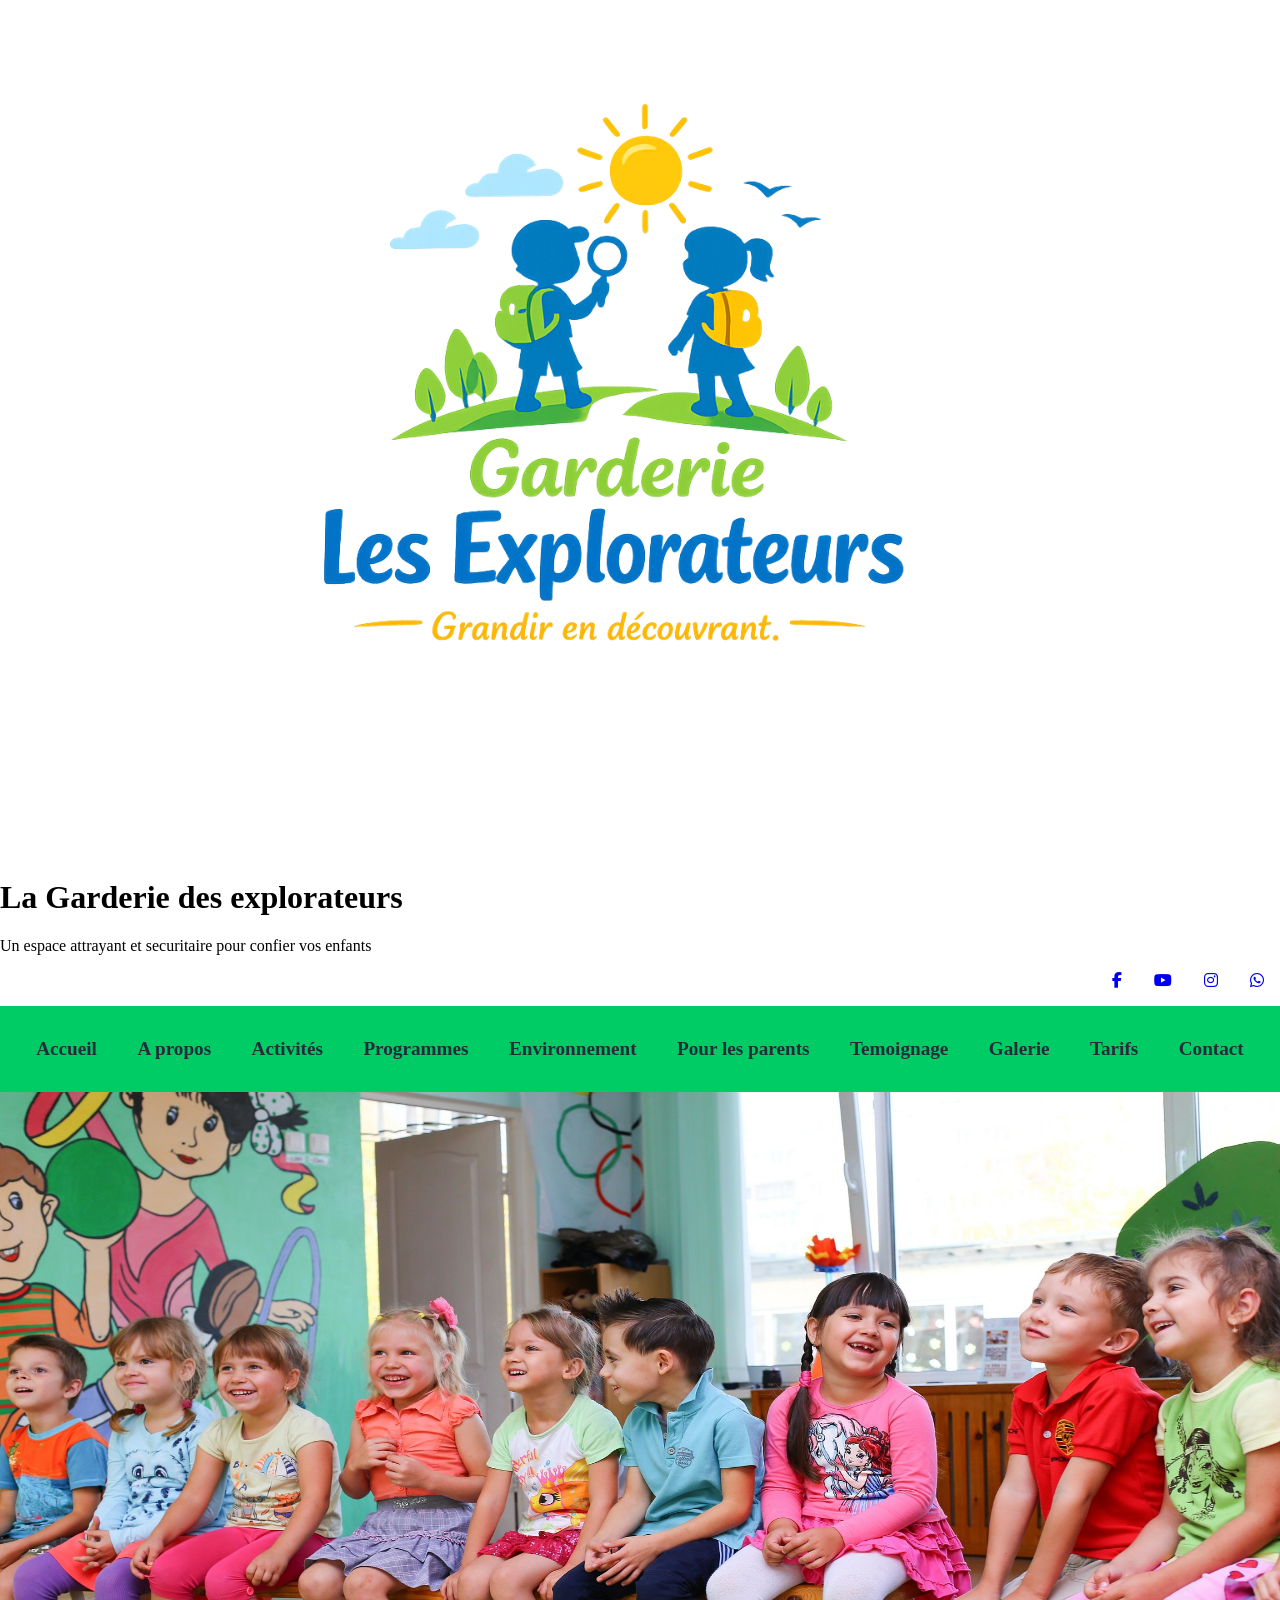
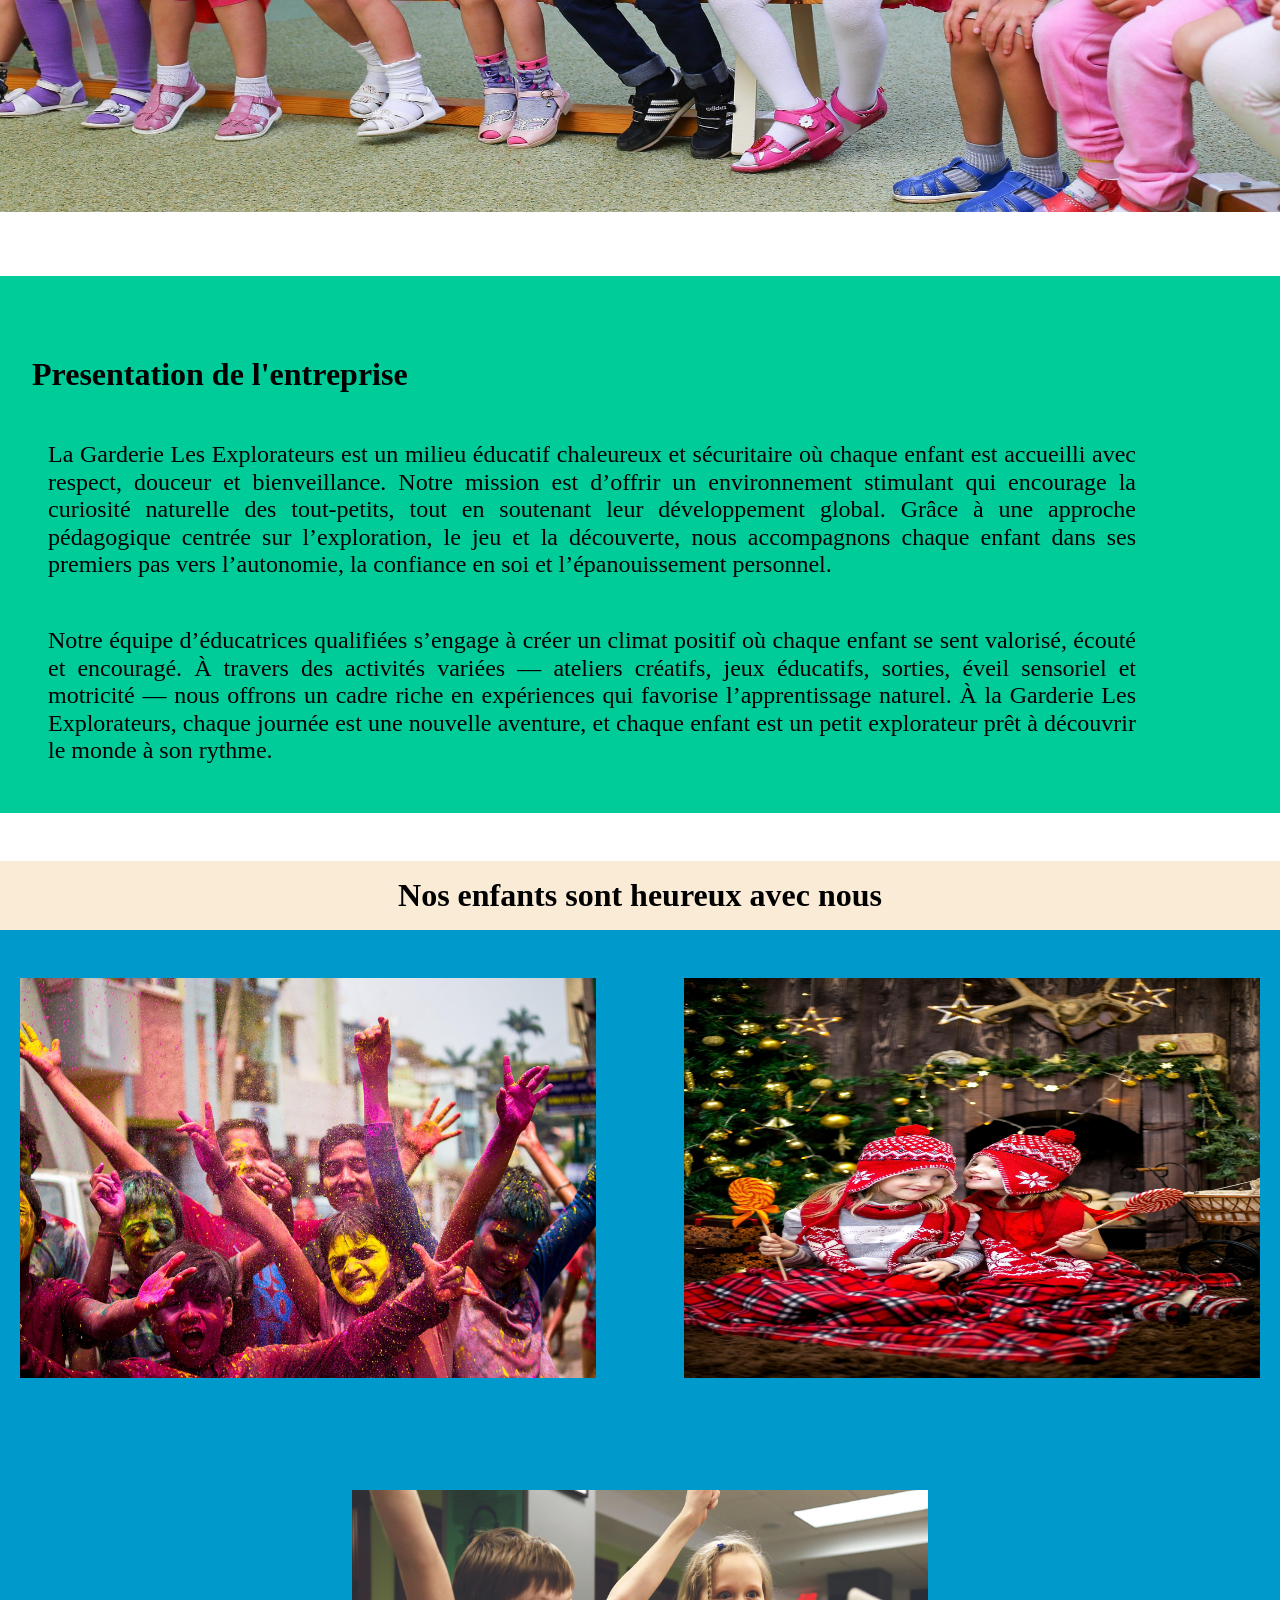
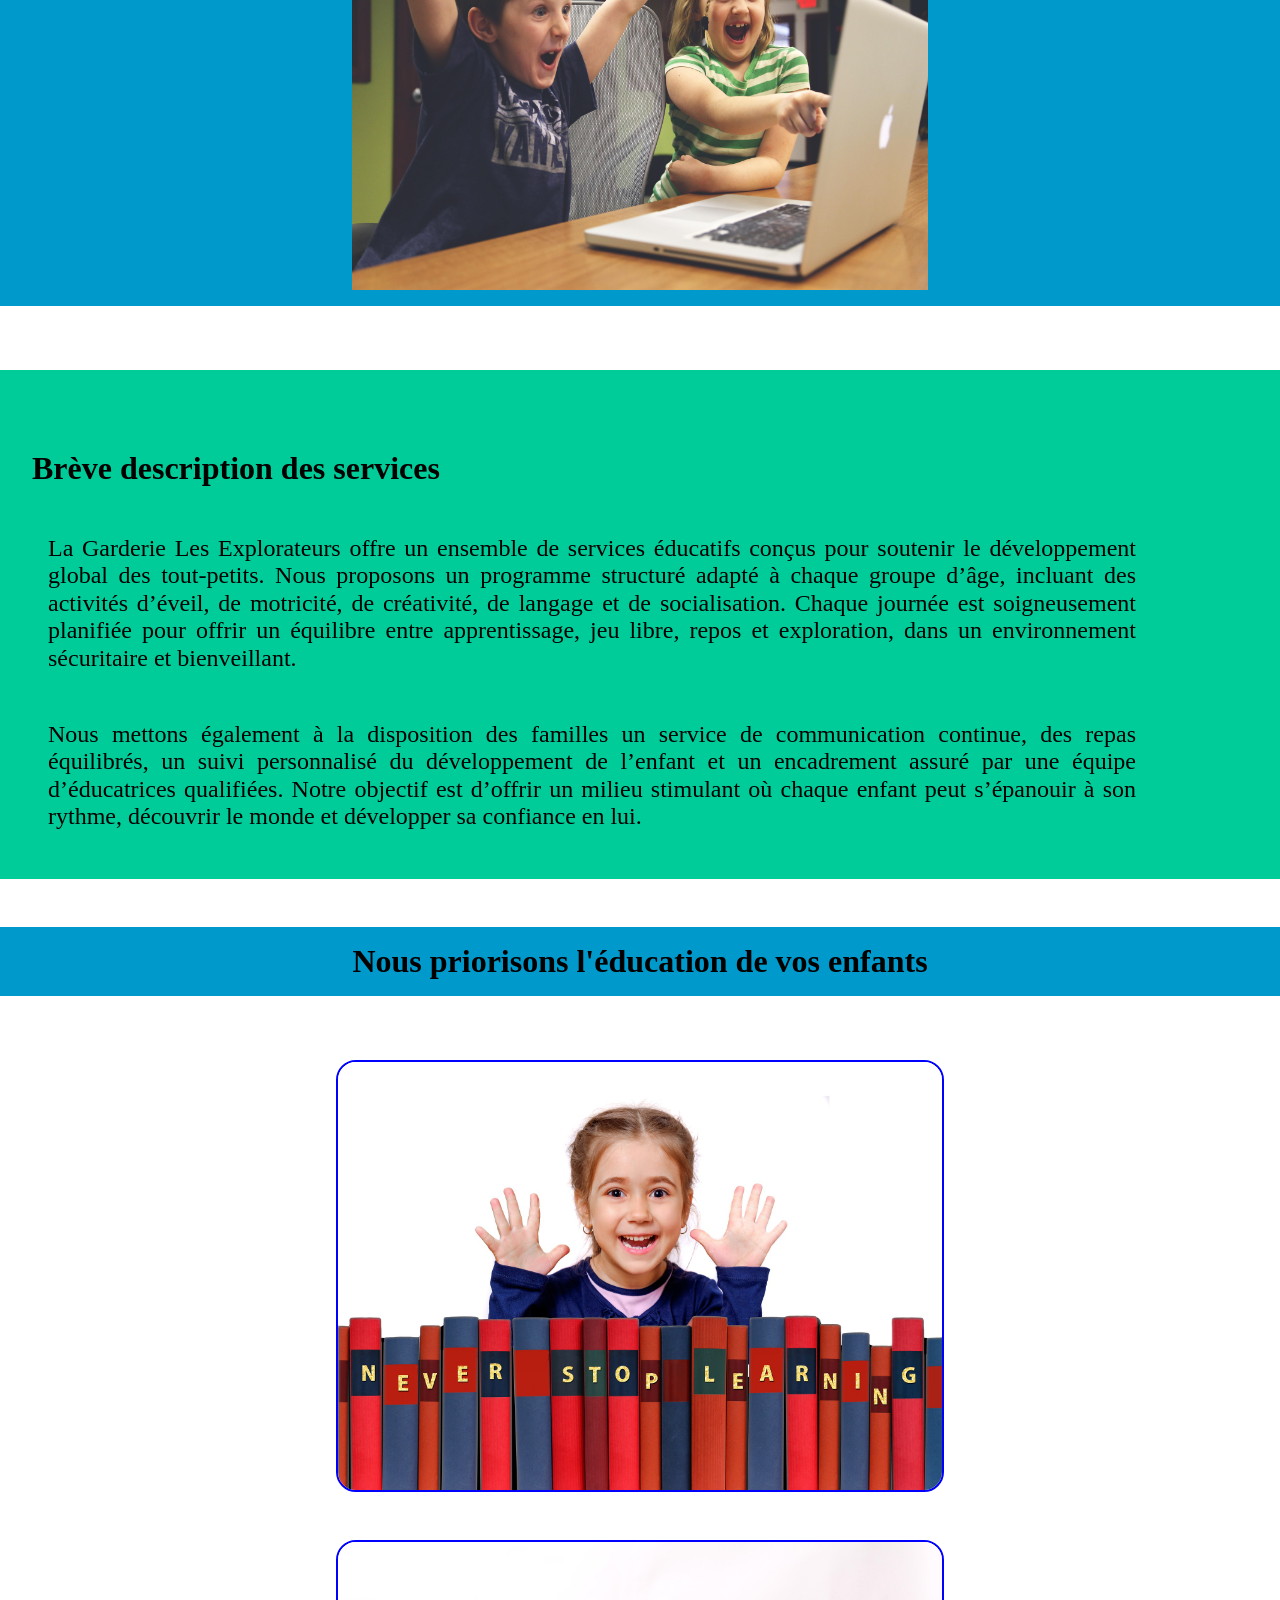
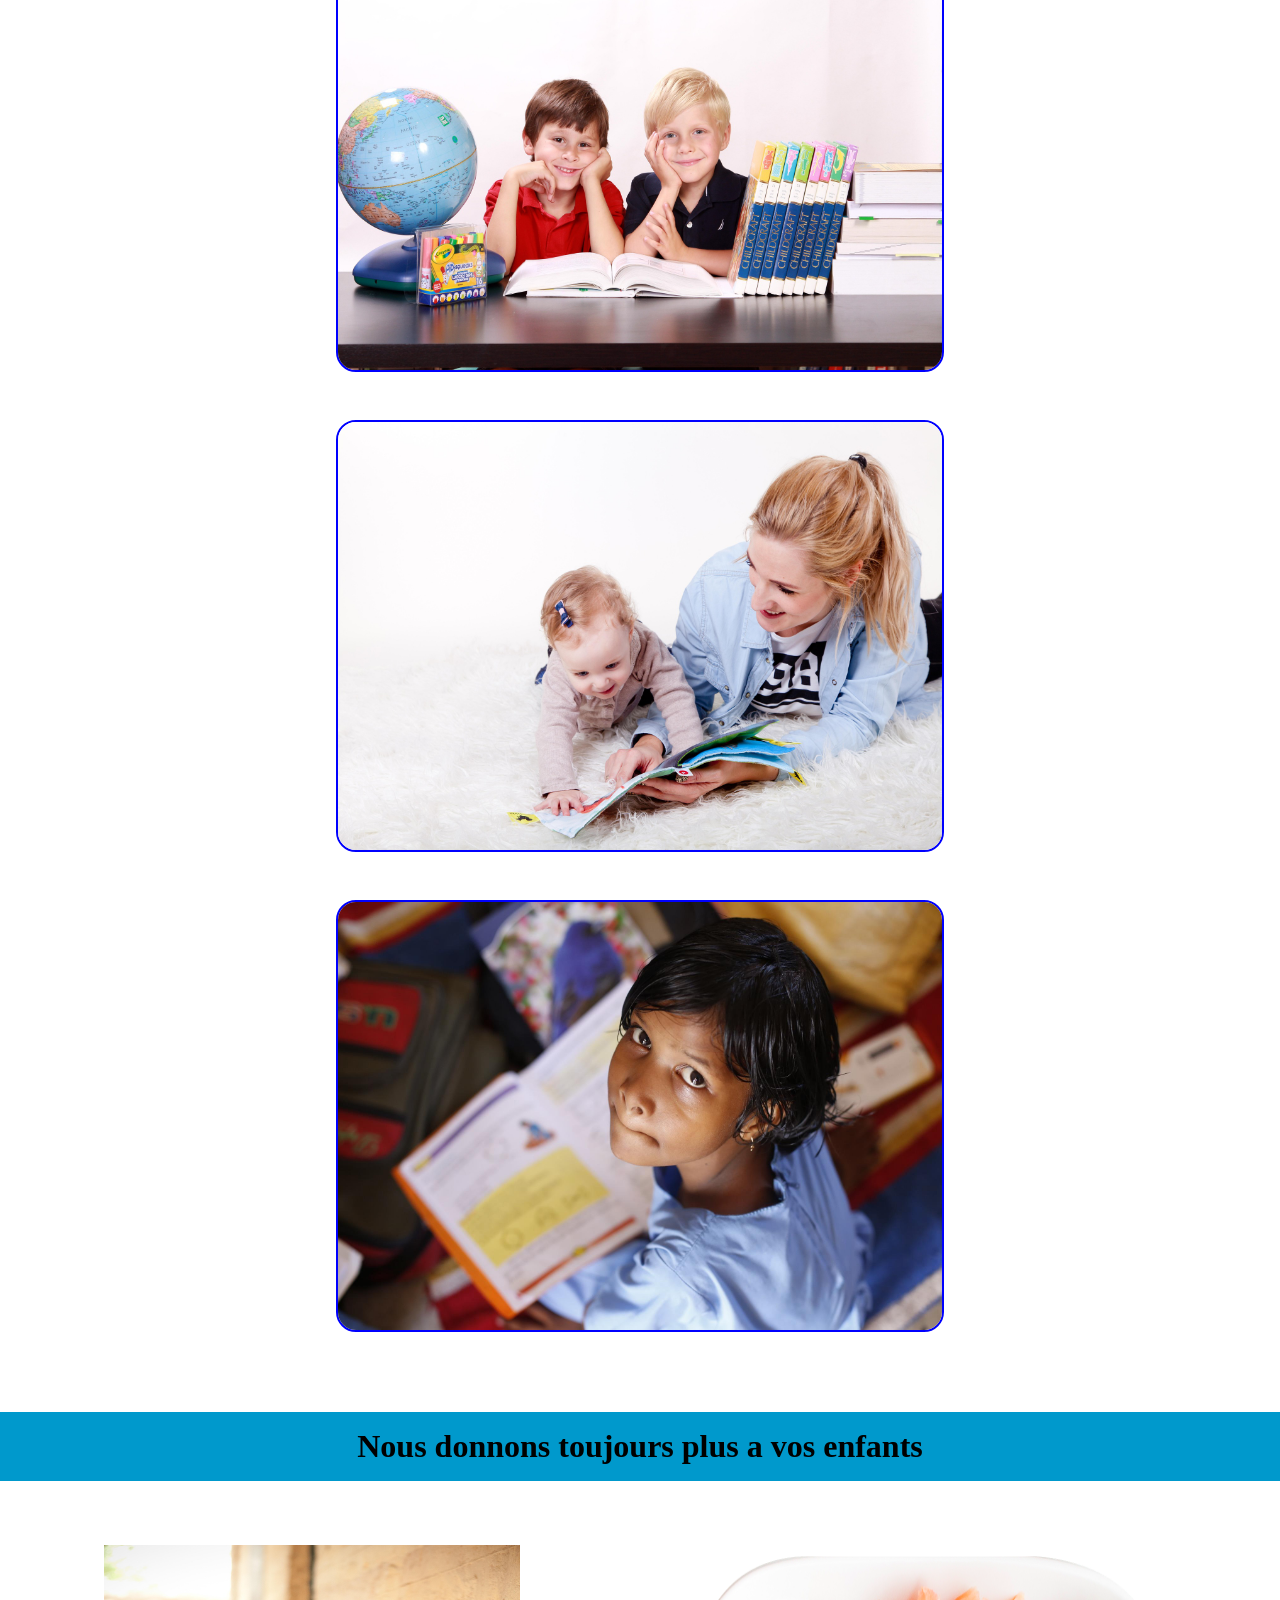
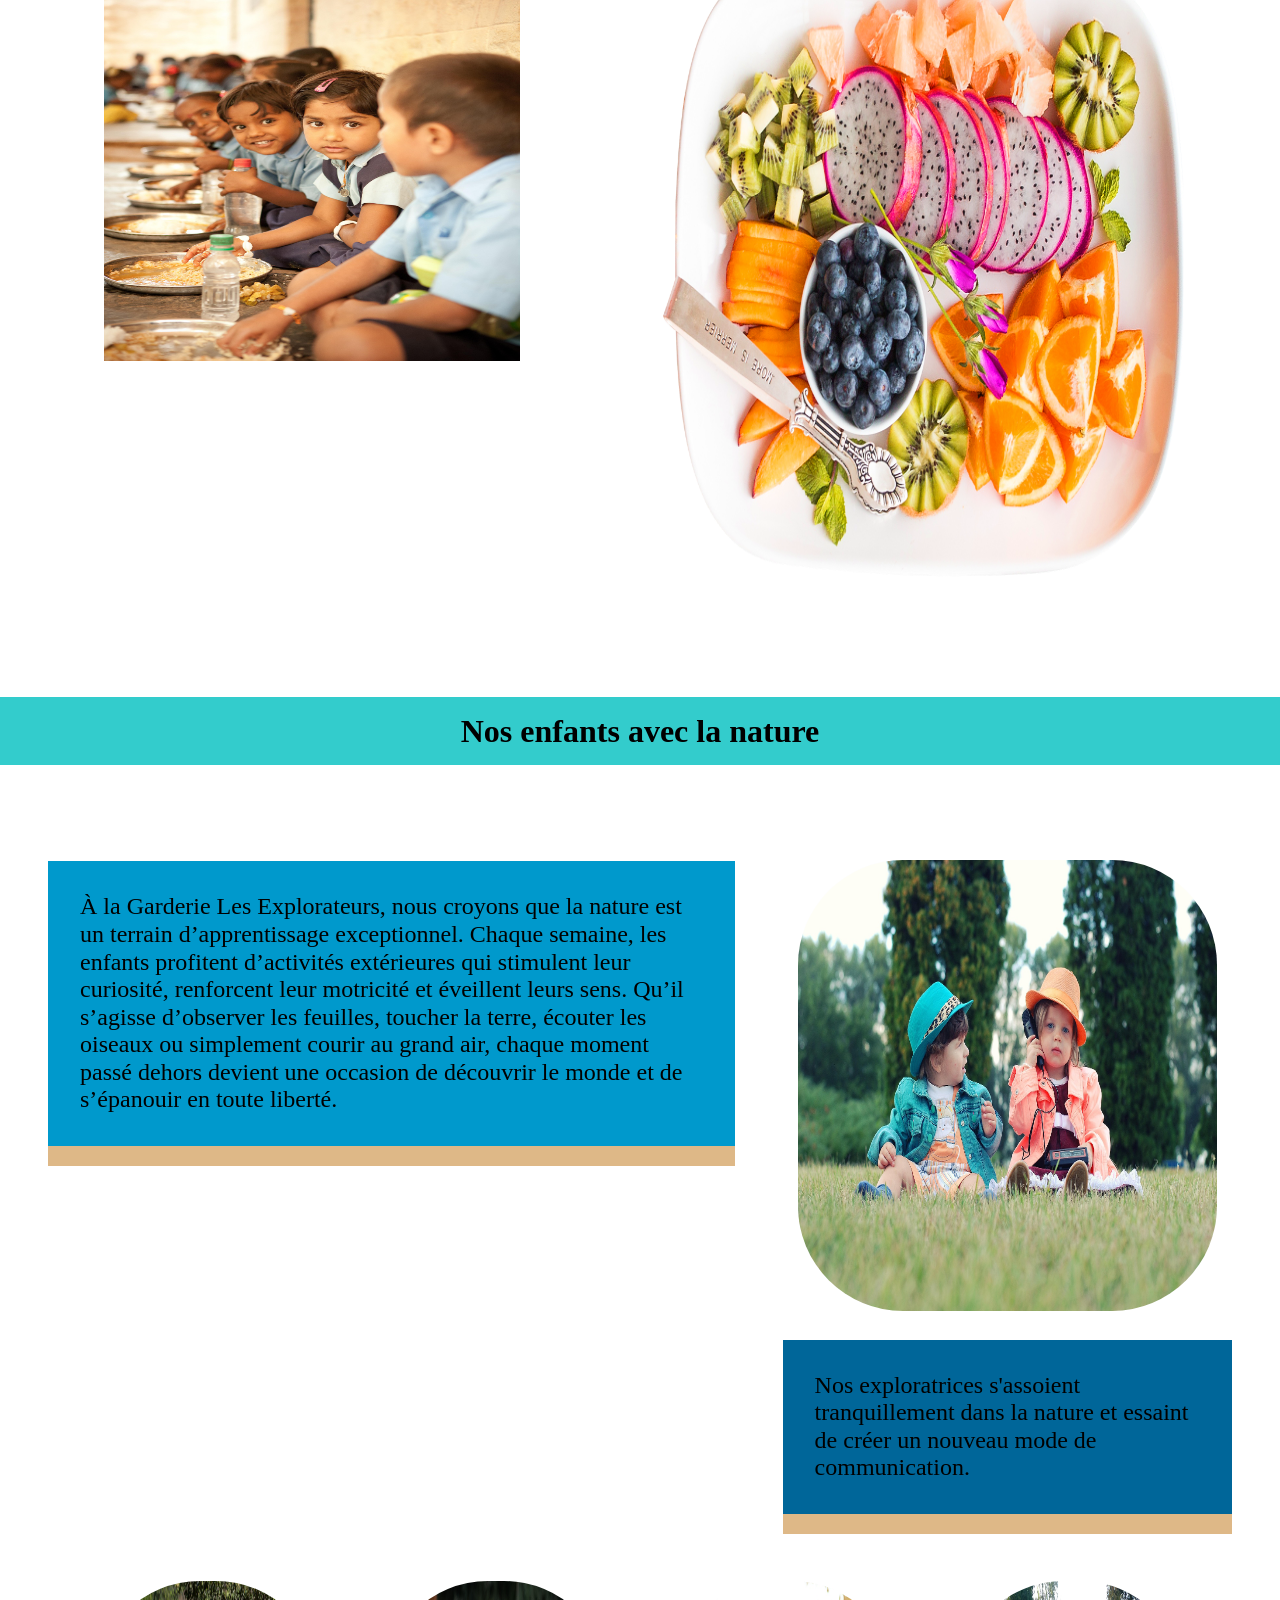
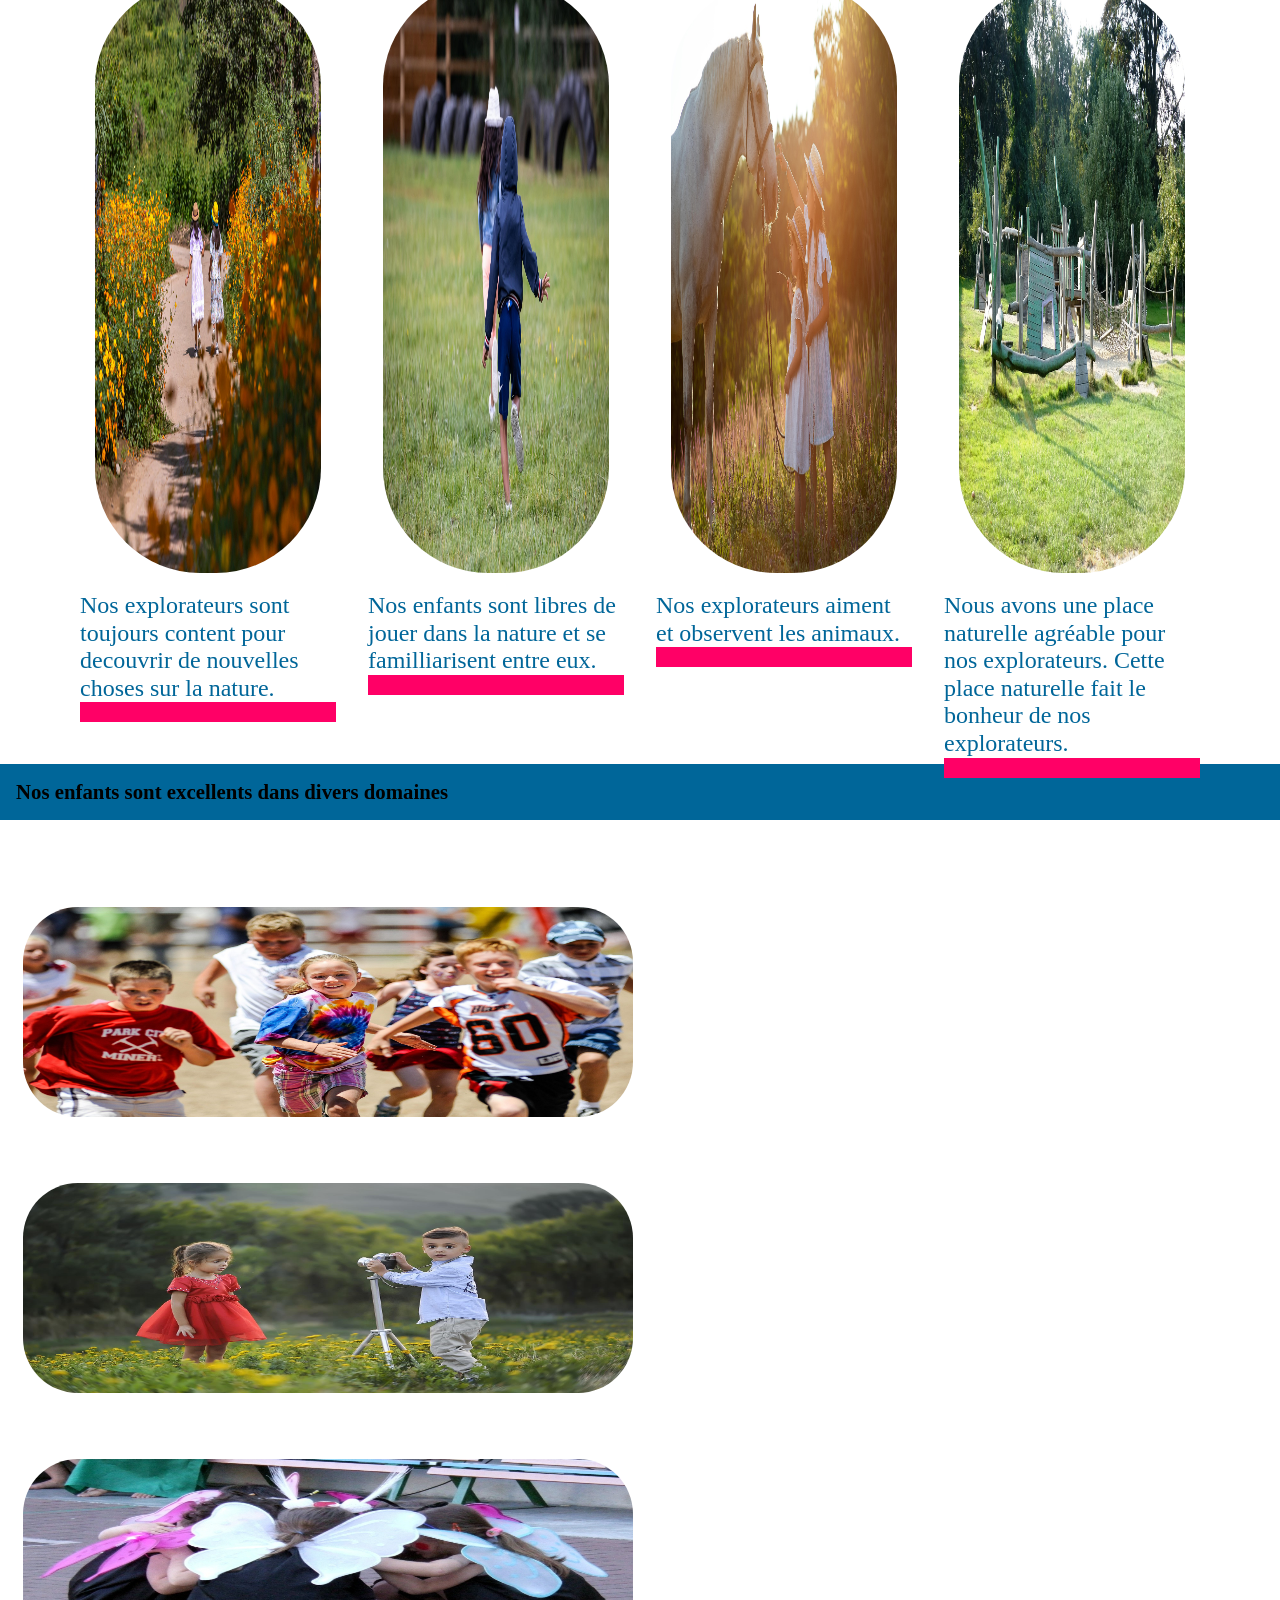
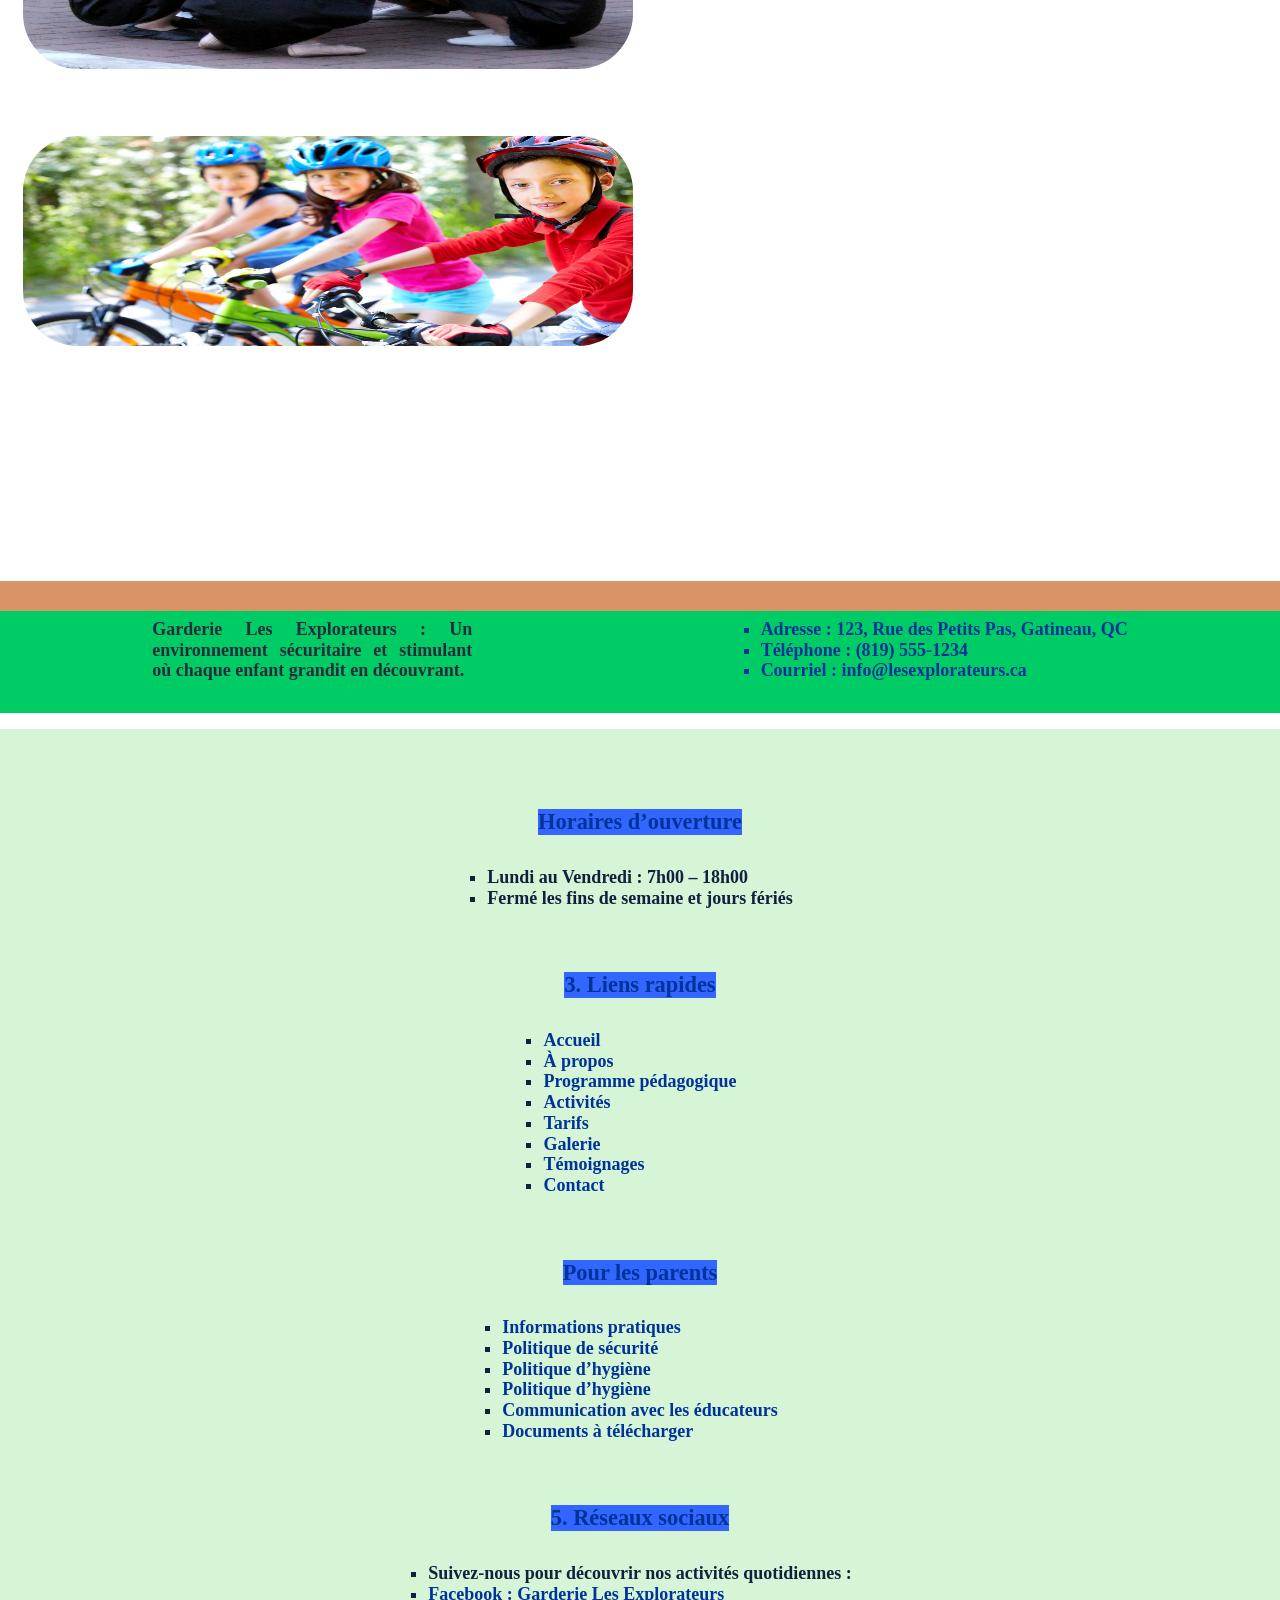
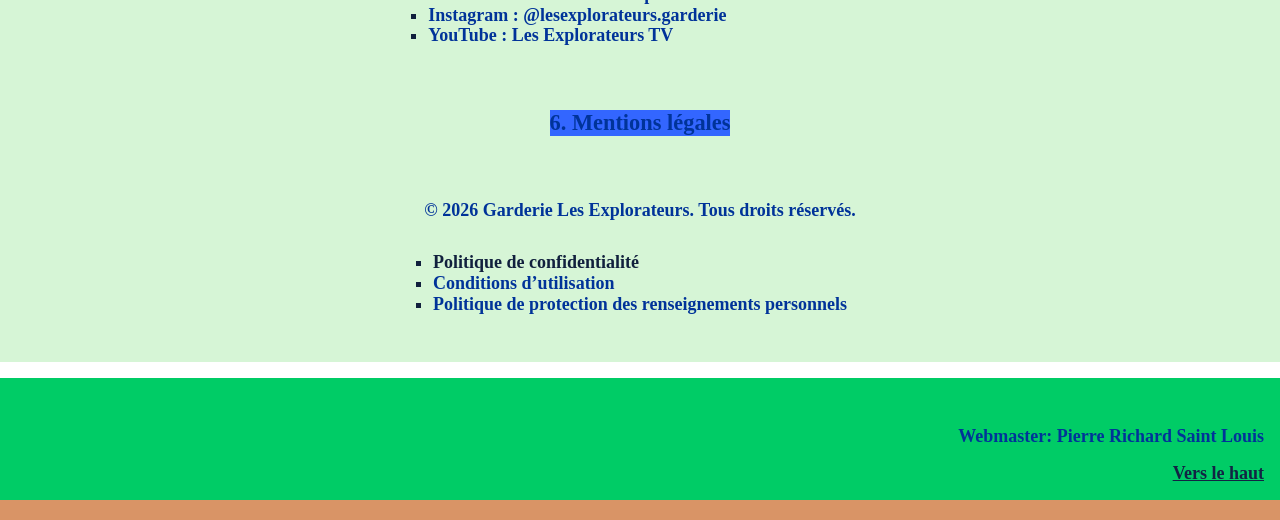
==== commit 183e69ca: "Modification des fichier html suite a l'ajout du fichier responsive" ====
--- a/index.html
+++ b/index.html
@@ -7,10 +7,12 @@
         <meta name="viewport" content="width=device-width, initial-scale=1">
         <link rel="stylesheet" href="https://cdnjs.cloudflare.com/ajax/libs/font-awesome/6.5.0/css/all.min.css">
         <link href="css/style.css" rel="stylesheet">
+        <link href="css/responsive.css" rel="stylesheet">
     </head>
+
     <body>
         <header>
-            <div id="PremierBar">
+            <div id="PremierBar >
                 <div id="ContainerLogo">
                     <img src="assets/Logo_Garderie_Les_Ex.png" alt="Logo de la garderie Les explorateurs">
                 </div>
@@ -87,10 +89,10 @@
                         <a href="#">Pour les parents</a>
                         <ul>
                             <li><a href="#">Horaires</a></li>
-                            <li><a href="#">repas<a></li>
+                            <li><a href="#">repas</a></li>
                             <li><a href="#">communication</a></li>
                             <li><a href="#">suivi de l’enfant</a></li>
-                             <li><a href="#">application parentale</a></li>
+                            <li><a href="#">application parentale</a></li>
                         </ul>
                     </li>
 
@@ -98,7 +100,7 @@
                         <a href="#">Temoignage</a>
                         <ul>
                             <li><a href="#">Avis de parents</a></li>
-                            <li><a href="#">citations<a></li>
+                            <li><a href="#">citations</a></li>
                             <li><a href="#">Expérience</a></li>
                         </ul>
                     </li>
@@ -107,7 +109,7 @@
                         <a href="#">Galerie</a>
                         <ul>
                             <li><a href="#">Activités enfants</a></li>
-                            <li><a href="#">événements spéciaux<a></li>
+                            <li><a href="#">événements spéciaux</a></li>
                             <li><a href="#">décorations saisonnières</a></li>
                         </ul>
                     </li>
@@ -116,7 +118,7 @@
                         <a href="#">Tarifs</a>
                         <ul>
                             <li><a href="#">Frais mensuels</a></li>
-                            <li><a href="#">Subvention<a></li>
+                            <li><a href="#">Subvention</a></li>
                             <li><a href="#"> Paiement</a></li>
                         </ul>
                     </li>
@@ -125,9 +127,9 @@
                         <a href="#">Contact</a>
                         <ul>
                             <li><a href="#">Formulaire de contact</a></li>
-                            <li><a href="#">adresse<a></li>
+                            <li><a href="#">adresse</a></li>
                             <li><a href="#">téléphone</a></li>
-                            <li><a href="#">carte Google Maps<a></li>
+                            <li><a href="#">carte Google Maps</a></li>
                             <li><a href="#">réseaux sociaux.</a></li>
                         </ul>
                     </li>
@@ -139,7 +141,6 @@
             </div>
          </header>
 
-        <body>
             <main>
                 <section class="Section1">
                     <h2>Presentation de l'entreprise</h2>
@@ -271,10 +272,9 @@
                       
                 </div>
             </main>
-        </body>
-
-         <footer>
-            <div id="ContainerFooter2">
+
+        <footer>
+            <div id="ContainerFooter">
                 <div id="PetitContainerFooter1">
                     <p>Garderie Les Explorateurs : Un environnement sécuritaire et stimulant 
                        où chaque enfant grandit en découvrant.
@@ -288,15 +288,14 @@
                 </div>
 
                 <div class="PetitContainerFooter2">
-                     <h6>Horaires d’ouverture</h6>
+                     <h4>Horaires d’ouverture</h4>
                      <ul>
                         <li>Lundi au Vendredi : 7h00 – 18h00</li>
                         <li>Fermé les fins de semaine et jours fériés</li>
                      </ul>
                 
 
-                   <h6>3. Liens rapides</h6>
-
+                   <h4>3. Liens rapides</h4>
                    <ul>
                     <li><a href="#">Accueil</a></li>
                     <li><a href="#">À propos</a></li>
@@ -308,8 +307,7 @@
                     <li><a href="#">Contact</a></li>
                    </ul>
                 
-                    <h6>Pour les parents</h6>
-
+                    <h4>Pour les parents</h4>
                    <ul>
                         <li><a href="#">Informations pratiques</a></li>
                         <li><a href="#">Politique de sécurité</a></li>
@@ -319,7 +317,7 @@
                         <li><a href="#">Documents à télécharger</a></li>
                    </ul>
                 
-                    <h6>5. Réseaux sociaux</h6>
+                    <h4>5. Réseaux sociaux</h4>
                     <ul>
                         <li>
                             Suivez-nous pour découvrir nos activités quotidiennes :
@@ -332,7 +330,7 @@
                         </li>
                     </ul>
 
-                    <h6>6. Mentions légales</h6>
+                    <h4>6. Mentions légales</h4>
                     <p>© 2026 Garderie Les Explorateurs. Tous droits réservés.</p>
                     <ul>
                         <li>
@@ -348,9 +346,9 @@
                 <div id="Enhaut">
                     <p>Webmaster: Pierre Richard Saint Louis</p>
                     <a href="#PremierBar">Vers le haut</a>
-                    
-                </div>
-         </footer>
+                </div>
+            </div>
+        </footer>
     </body>
 </html>
 
--- a/css/style.css
+++ b/css/style.css
@@ -3,10 +3,10 @@
 
 /*Ces regles permettent d'eliminer les marges et padding indesirables */
 *{
-    margin: 0;
-    padding: 0;
-    max-width: 100%; 
-    box-sizing: border-box;
+  margin: 0;
+  padding: 0;
+  max-width: 100%; 
+  box-sizing: border-box;
 }
 
 
@@ -29,6 +29,8 @@
     
    flex: 1;
 }
+
+
 /*En tete de la page, on trouve le logo, le nom de la garderie et les icones reseaux sociaux*/
 #PremierBar{
     
@@ -90,7 +92,7 @@
    
 }
 
-/*Bar de menu de la page*/
+/*Les blocs suivants concernent la stylisation du Bar de menu de la page*/
 nav ul{
     
    background-color:rgb(0, 204, 102);
@@ -142,7 +144,6 @@
 
 .Section1{
     
-  
   background-color: rgb(0, 204, 153);
   margin-top: 4rem;
   padding: 1rem;
@@ -438,7 +439,8 @@
 
 }
 
-footer #ContainerFooter2{
+/*Les blocs css qui vient apres concernent la stylisation du footer*/
+footer #ContainerFooter{
   display: flex;
   flex-wrap: wrap;
   flex-direction: column;
@@ -497,7 +499,7 @@
 }
 
 
-.PetitContainerFooter2 h6{
+.PetitContainerFooter2 h4{
   
   font-family: 'Times New Roman', Times, serif;
   font-size: clamp(1.4rem , 2vh, 2rem);
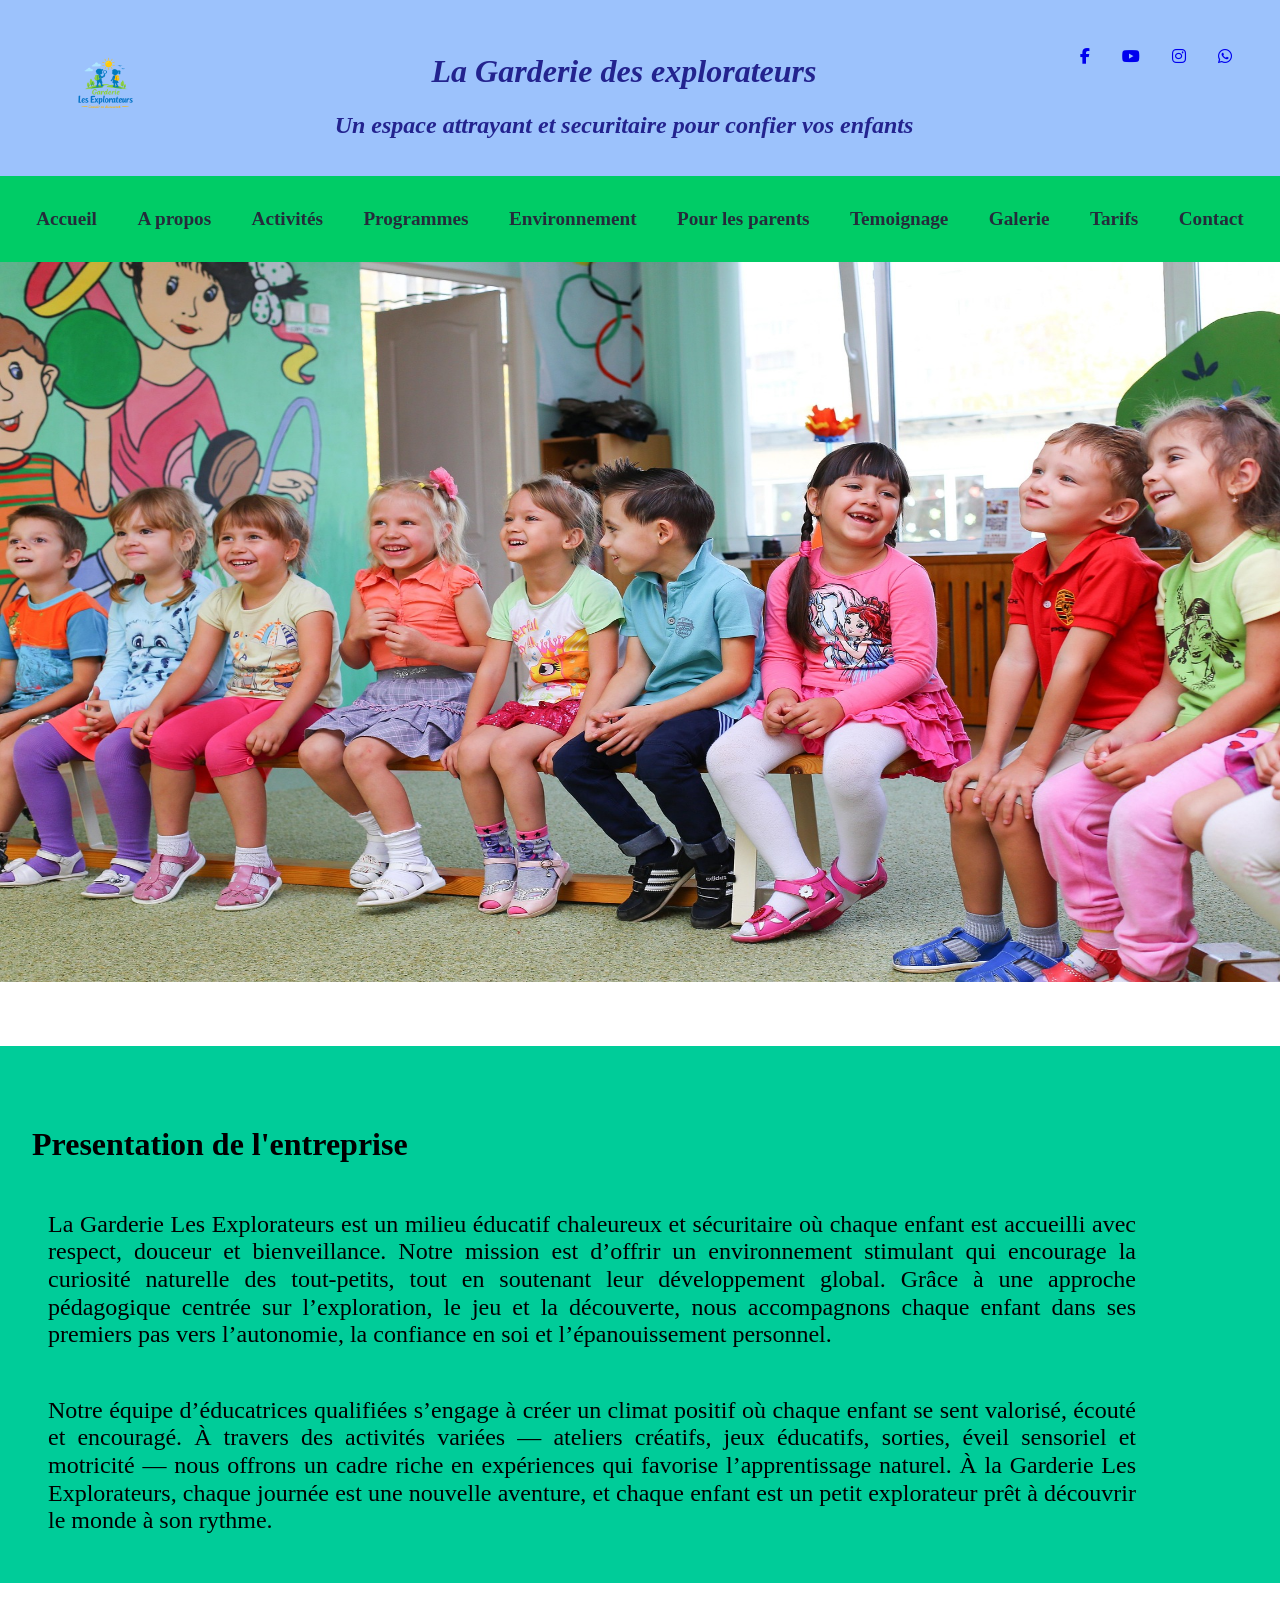
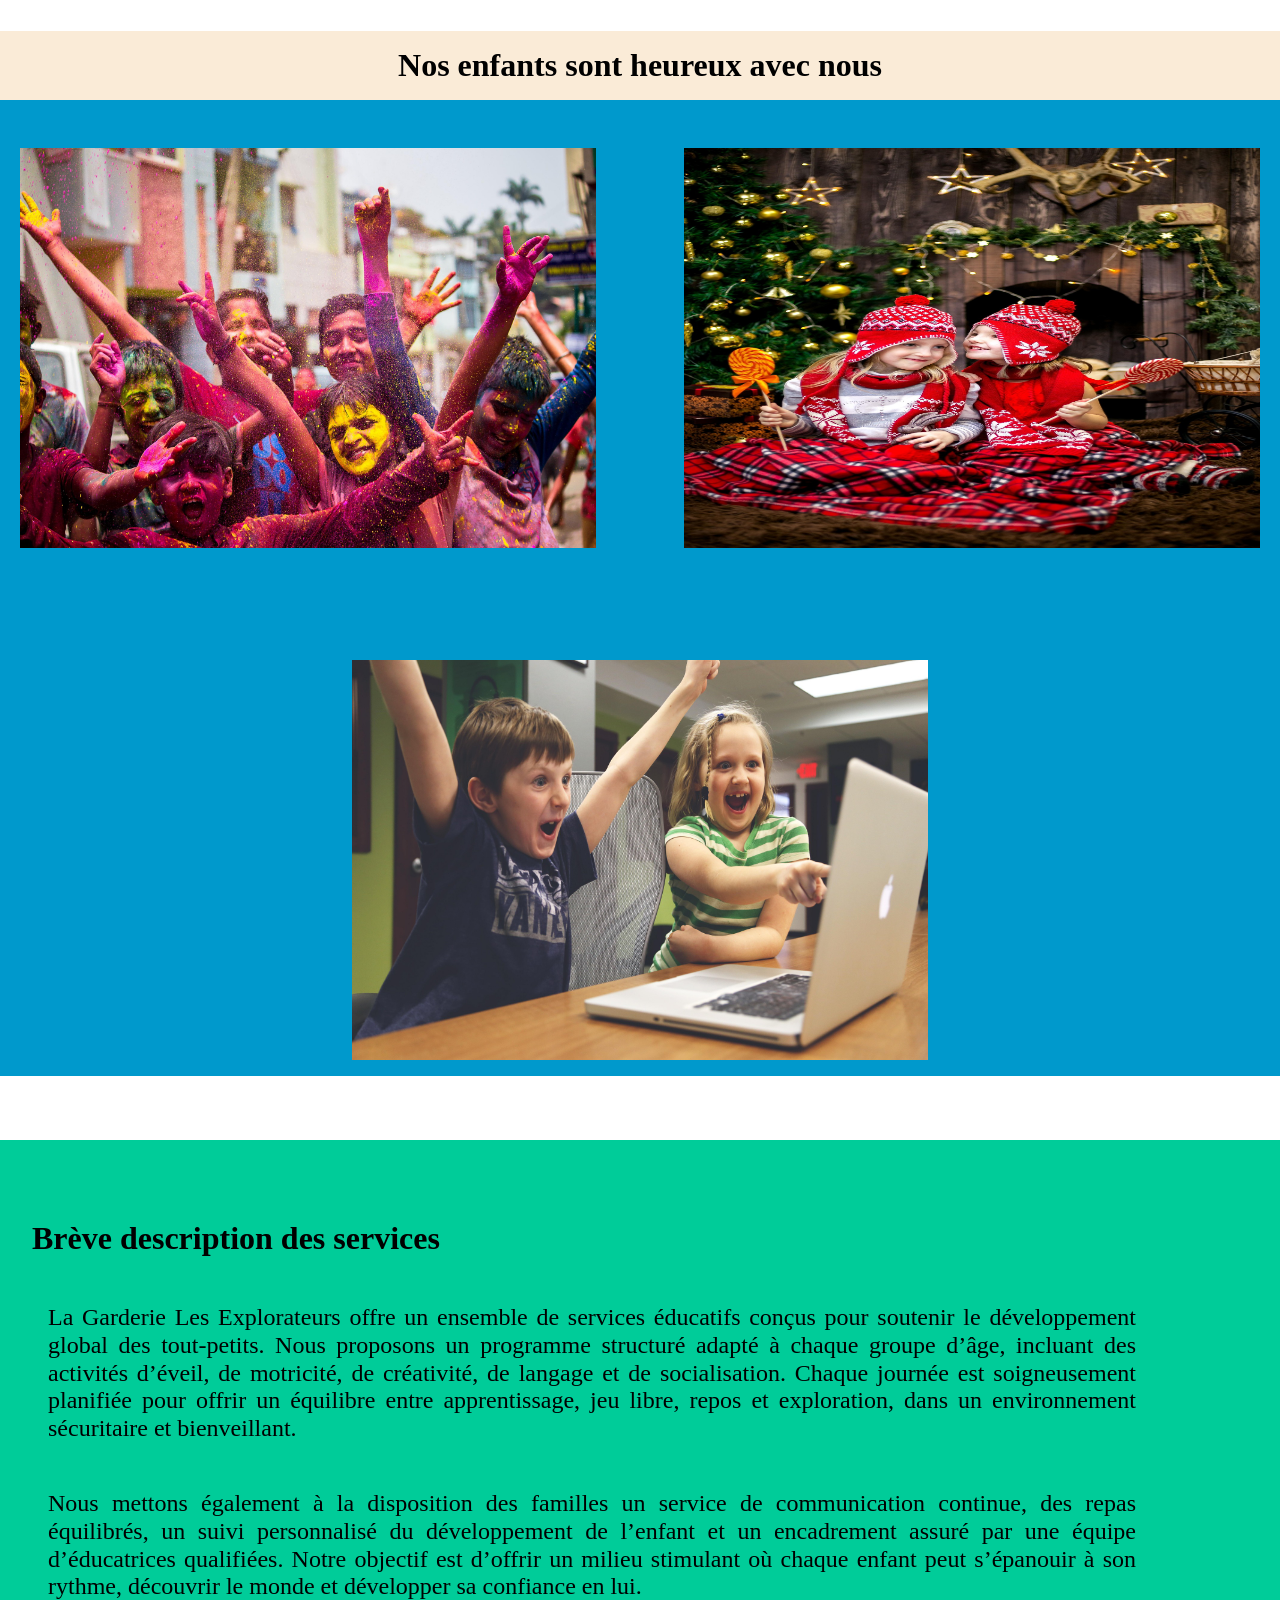
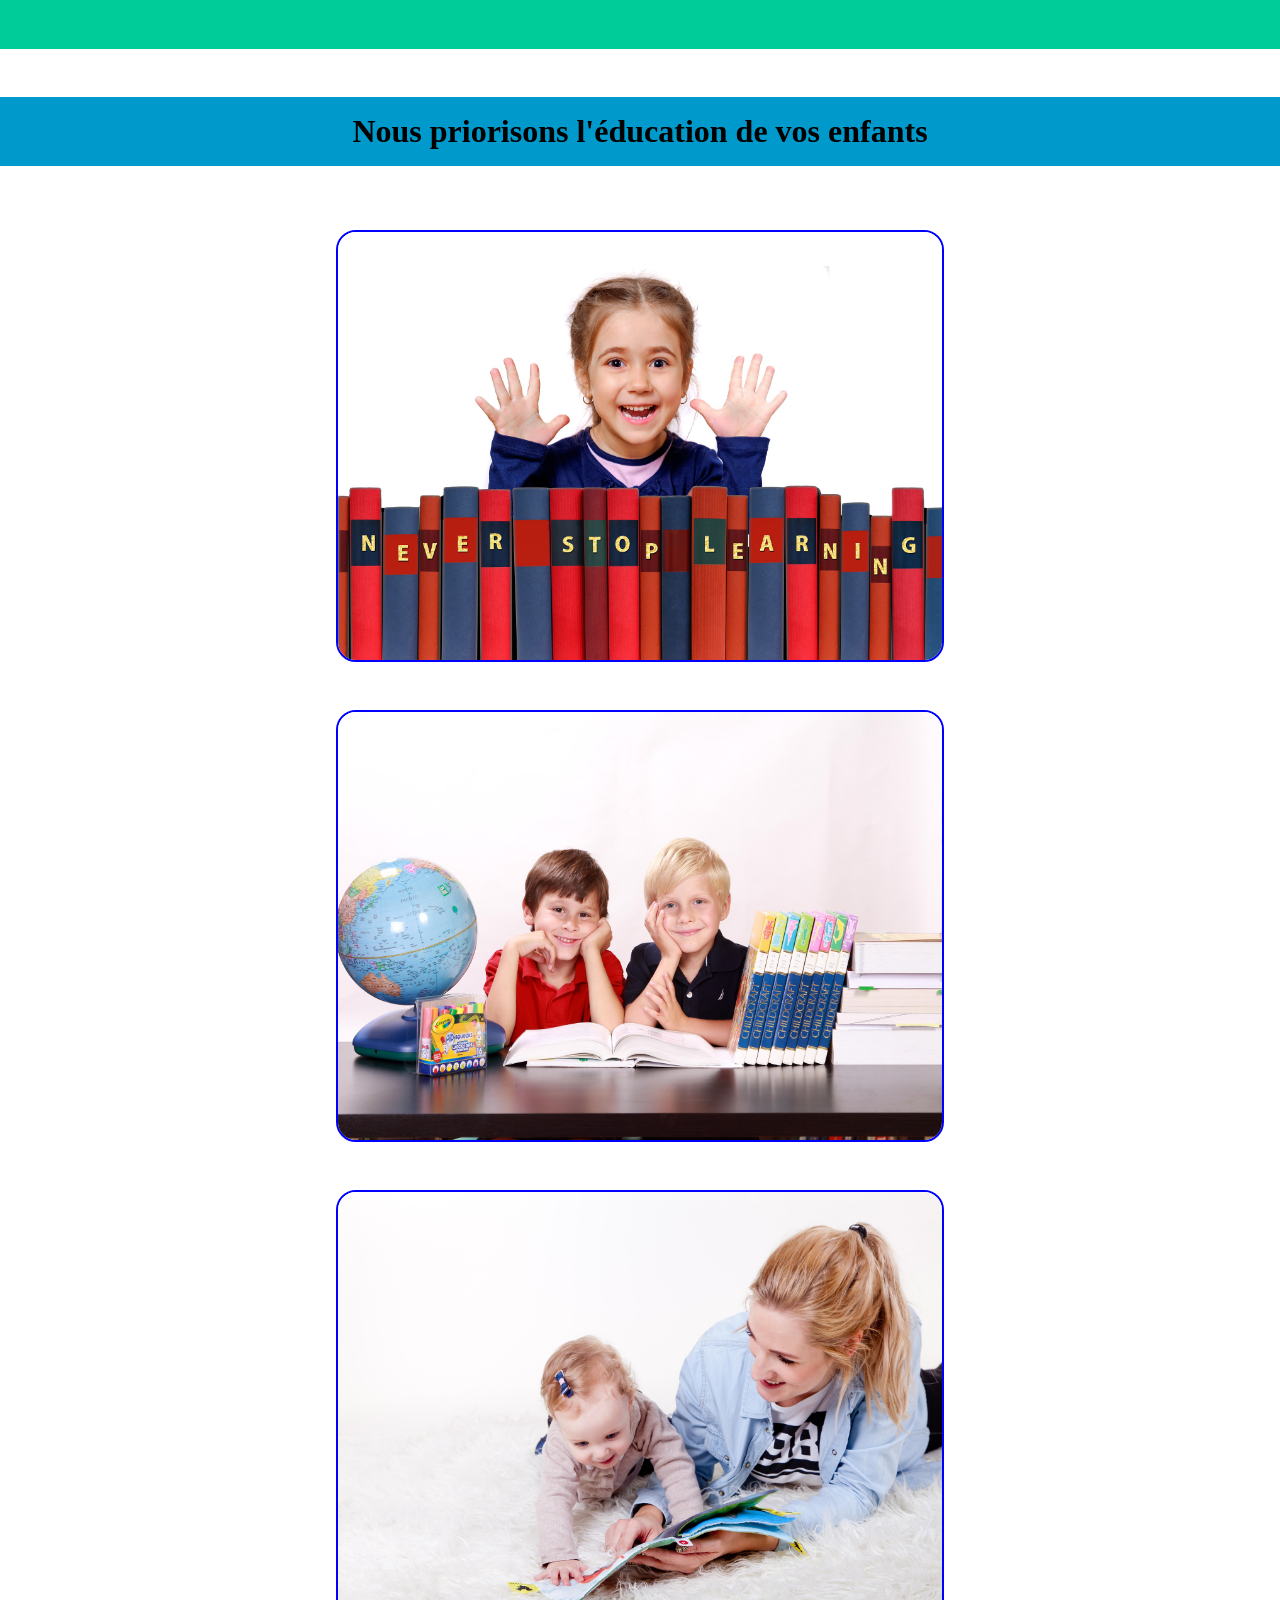
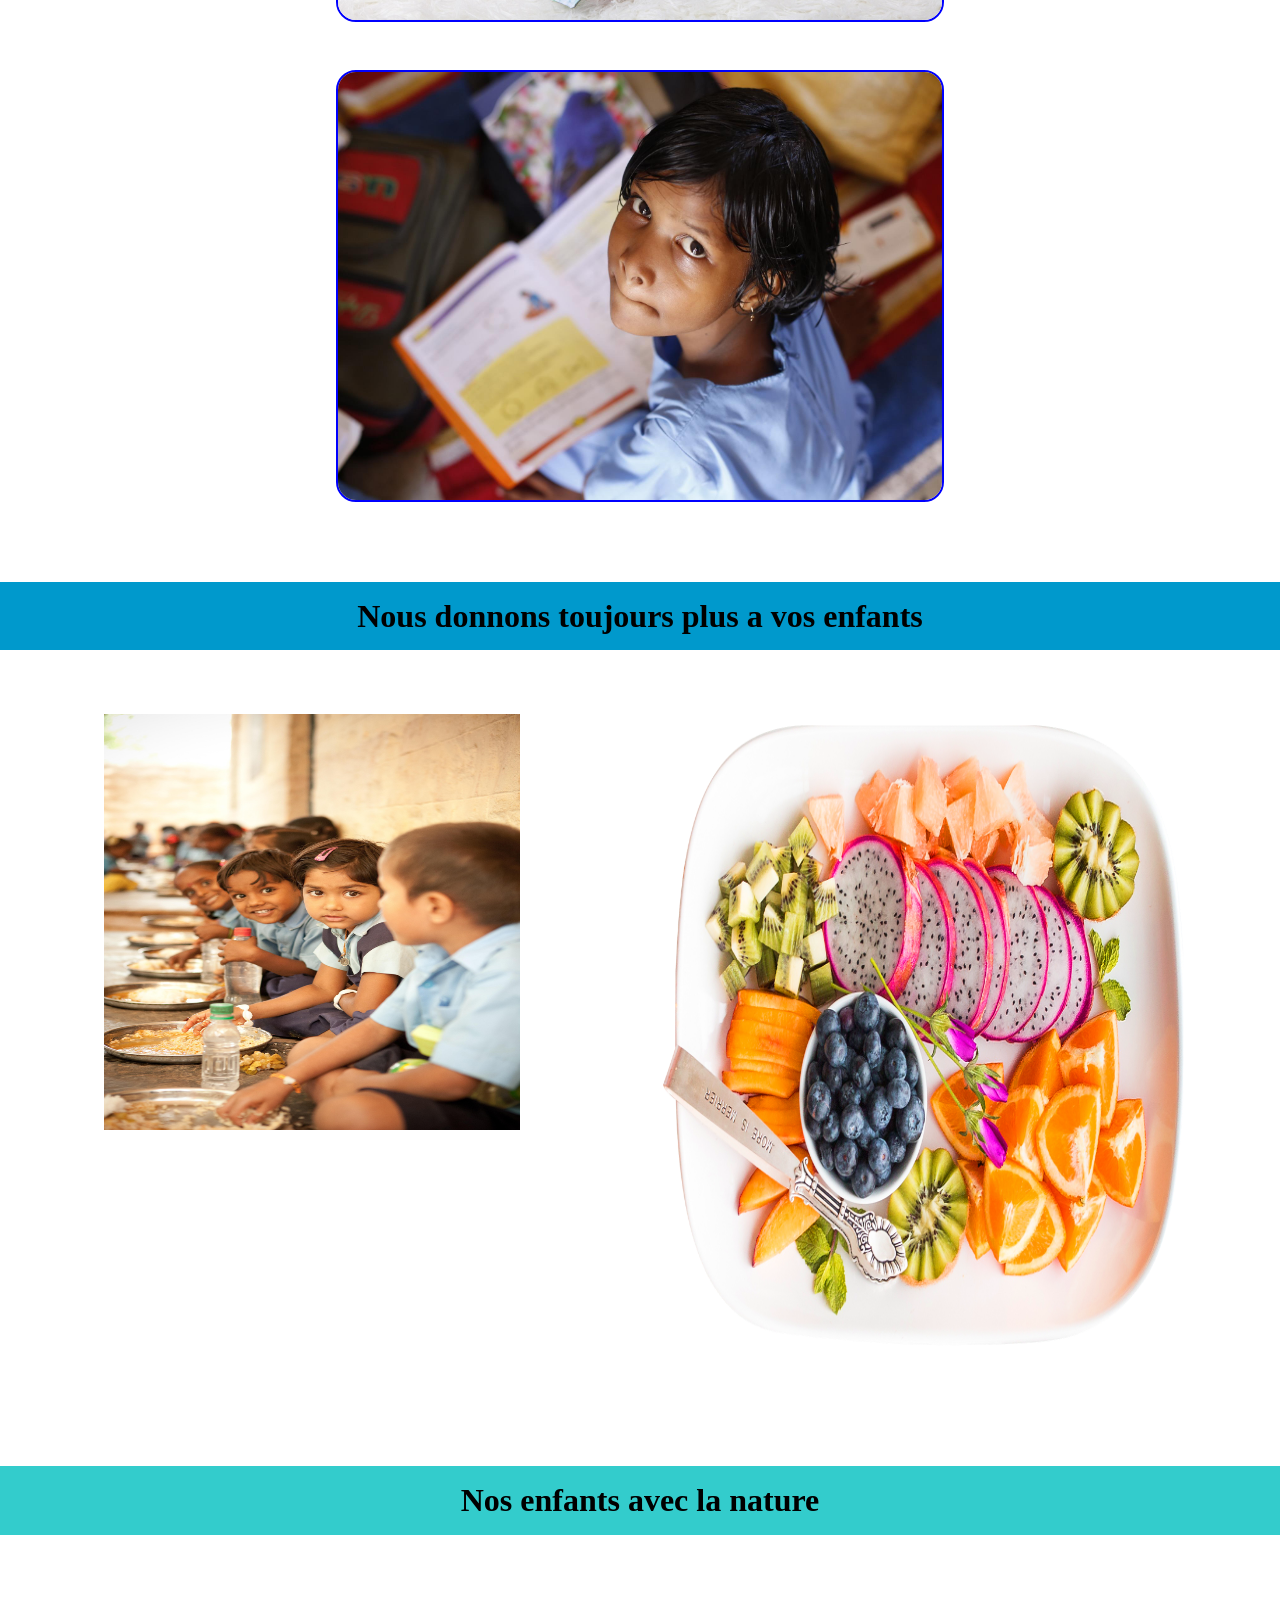
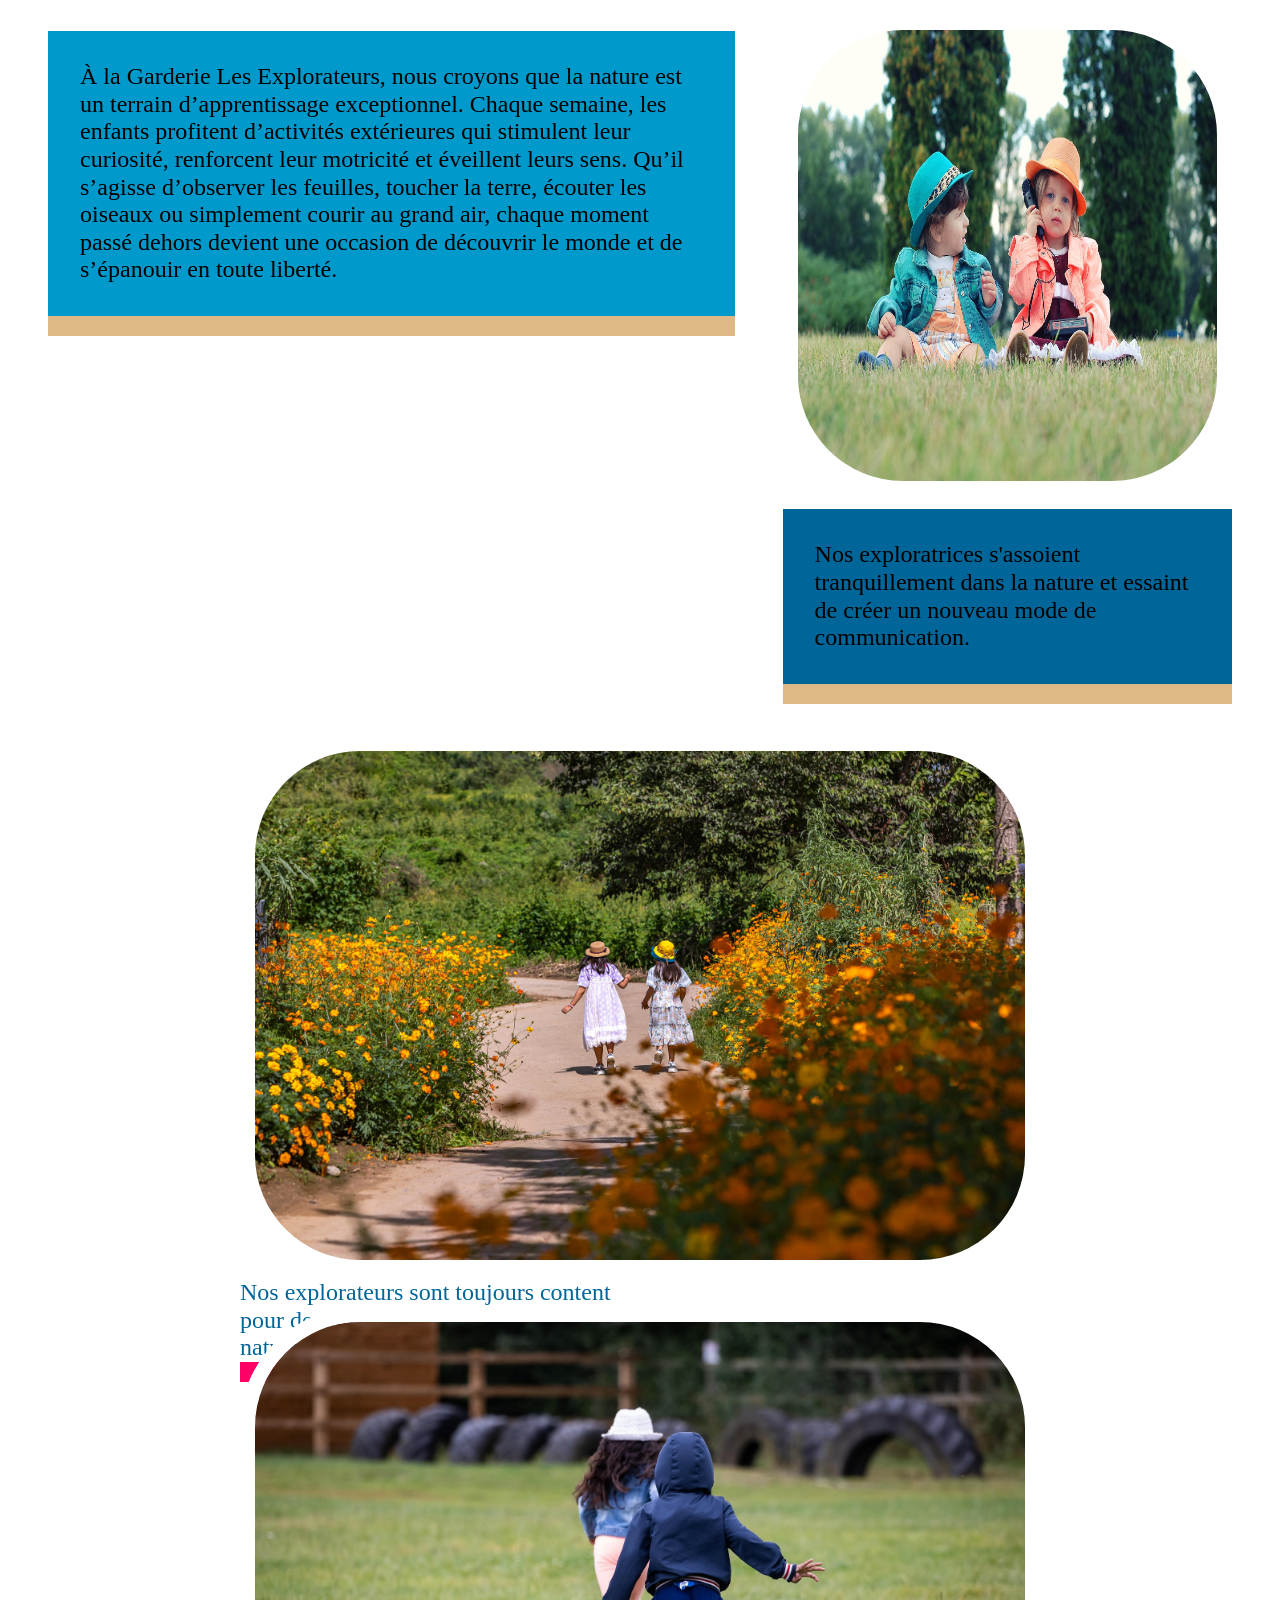
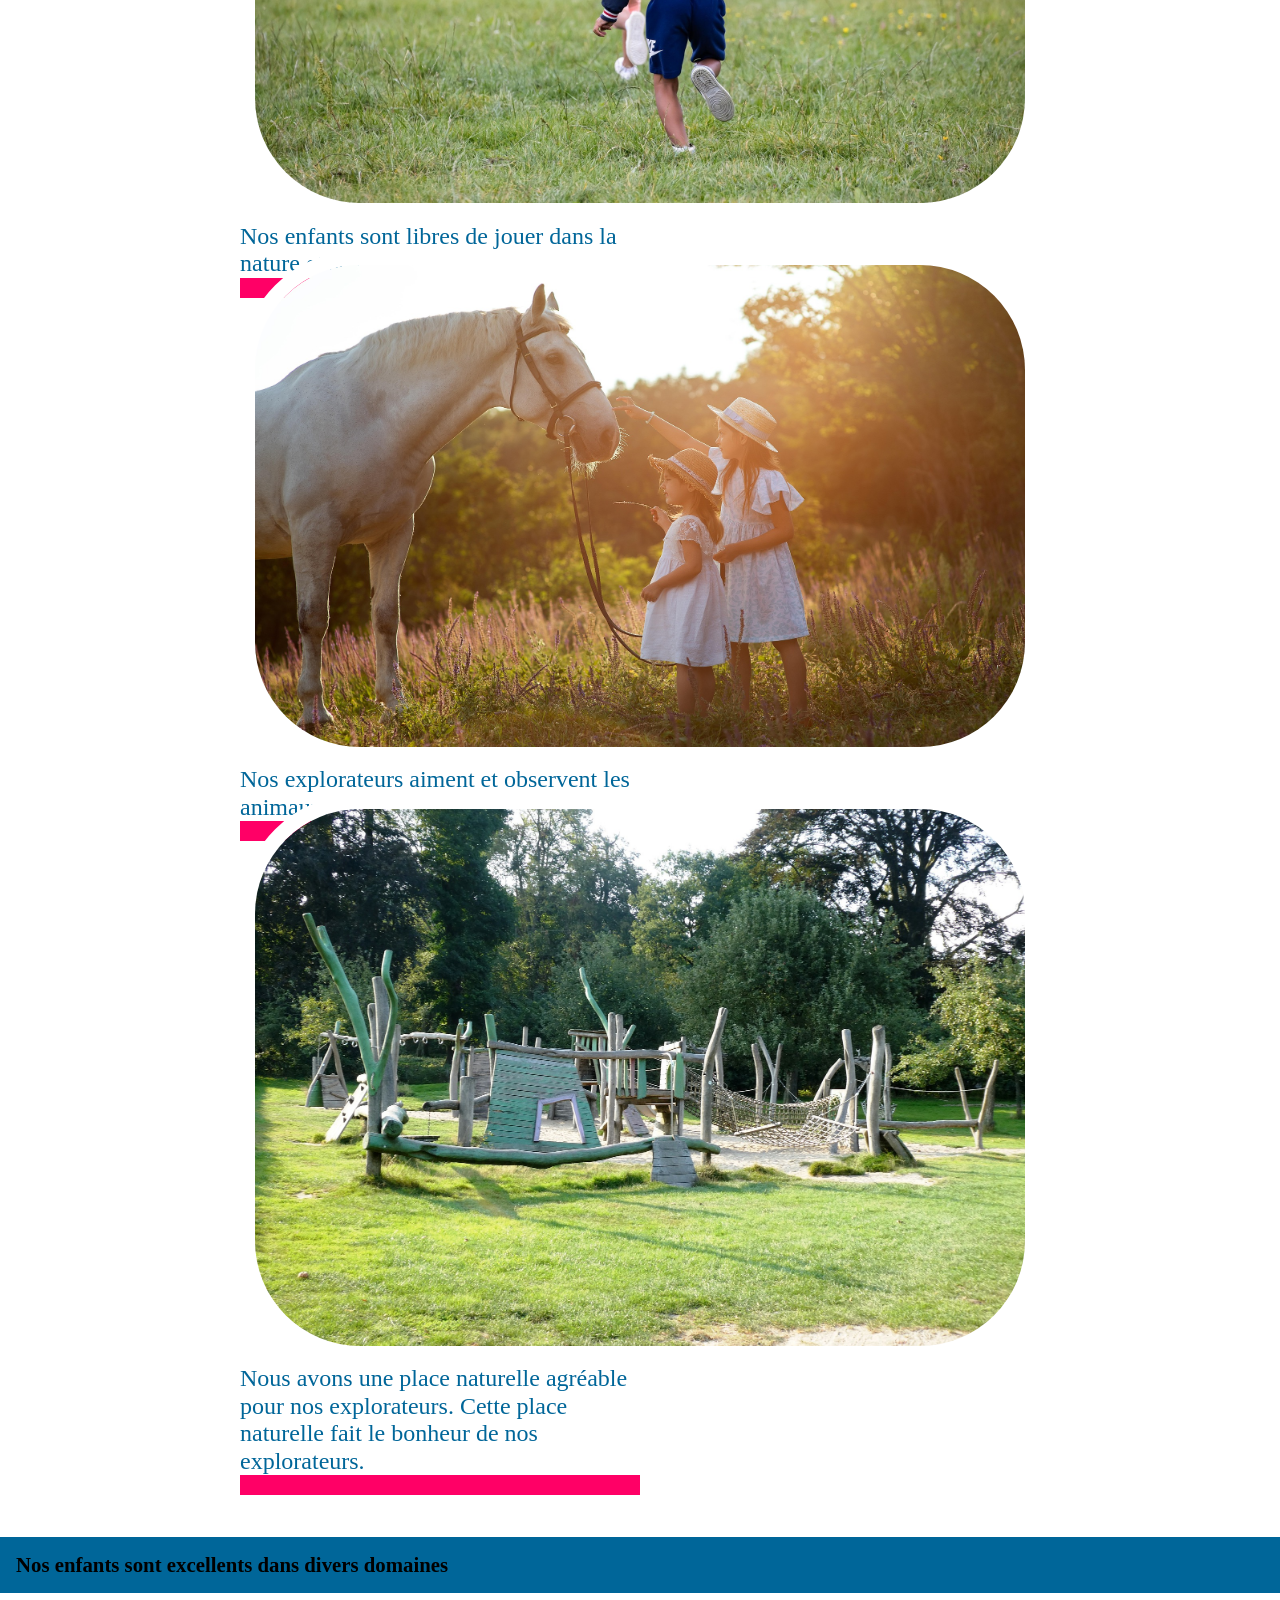
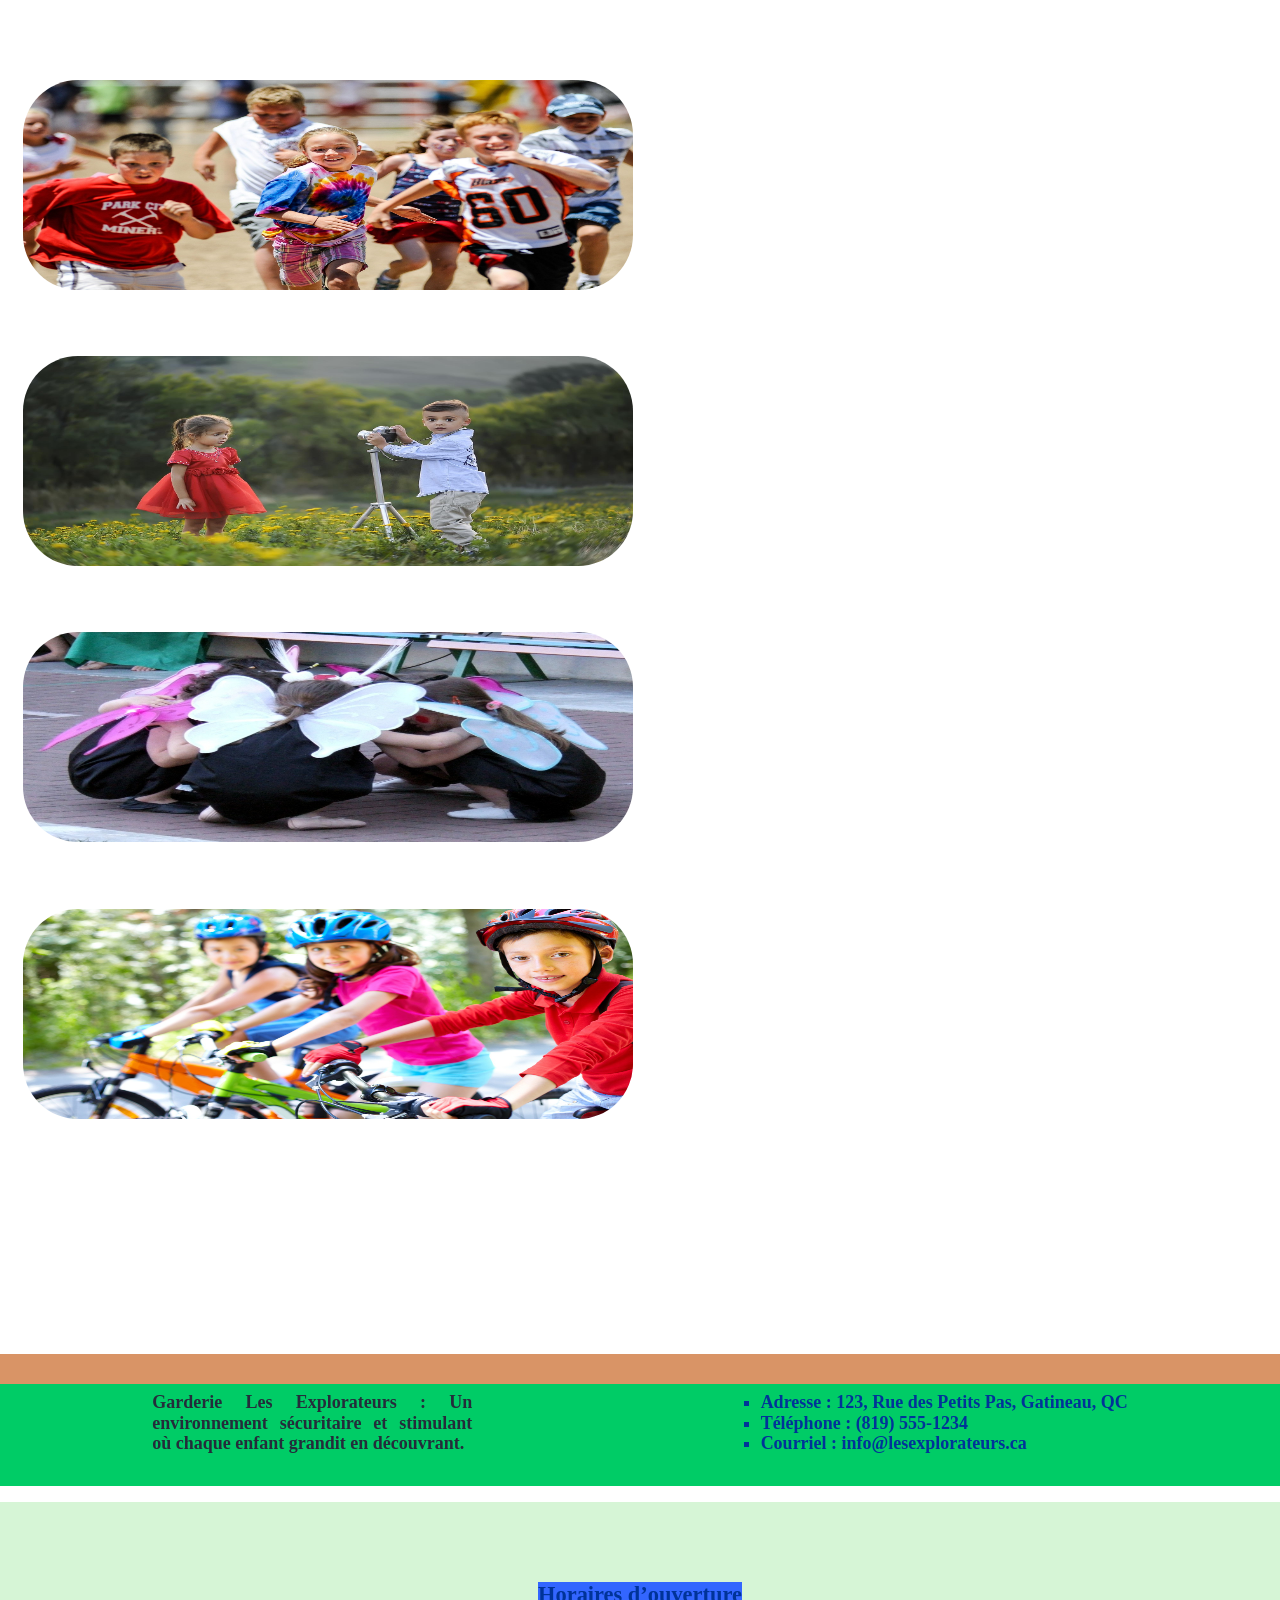
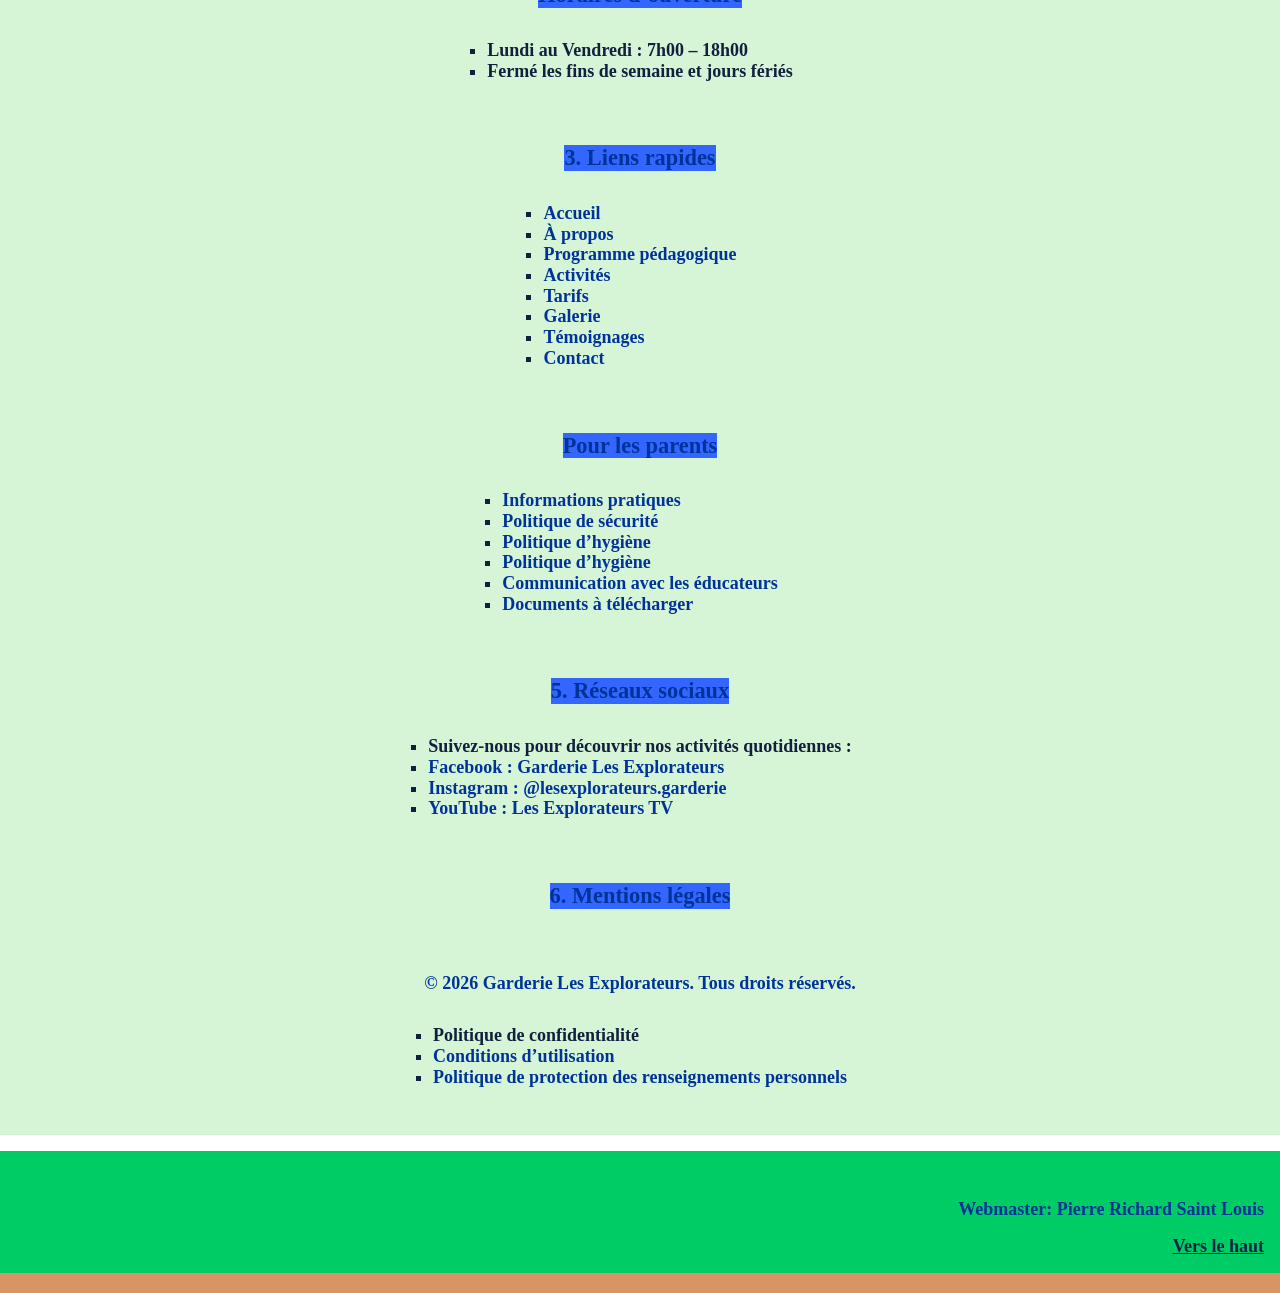
==== commit 00e87a9c: "Finalisation du media querry pour telephone" ====
--- a/index.html
+++ b/index.html
@@ -12,7 +12,7 @@
 
     <body>
         <header>
-            <div id="PremierBar >
+           <div id="PremierBar">
                 <div id="ContainerLogo">
                     <img src="assets/Logo_Garderie_Les_Ex.png" alt="Logo de la garderie Les explorateurs">
                 </div>
@@ -227,7 +227,7 @@
                     <div>
                         <img src="assets/EnfantNature.jpg" alt="Image des enfants de la gaderie">
                         <p id="pe">Nos exploratrices s'assoient tranquillement dans la nature et essaint de créer
-                            un nouveau mode de communication.
+                           un nouveau mode de communication.
                         </p>
                     </div>
                 </div>
--- a/css/style.css
+++ b/css/style.css
@@ -1,5 +1,3 @@
-
-
 
 /*Ces regles permettent d'eliminer les marges et padding indesirables */
 *{
@@ -379,7 +377,7 @@
   display: flex;
   justify-content: space-around;
   padding: 5rem;
-  flex-wrap: nowrap;
+  flex-wrap: wrap;
   margin-bottom: 8rem;
   margin-top: 7rem;
   gap: 2rem;
--- a/css/responsive.css
+++ b/css/responsive.css
@@ -0,0 +1,232 @@
+
+ /* Cette page de responsivité sert a permettre aux pages
+ web de naviguer correctement sur les appareils comme mobile
+ , tablette et laptop. Cette page est divisée en quatre parties et chaque partie contient
+ de media querry pour chaque page separement. Les deux premieres parties ont été devloppés
+  par Pierre Richard Saint Louis*/
+
+
+  /*===================Premier bloc de media querry de la page index html==============================*/
+ 
+  /* Cette règle est applicable pour le mobile*/
+@media (max-width: 600px) {
+    /*Pemiere partie pour la barre qui contient le logos et les icones*/
+   #PremierBar{
+    padding: 1.5rem;
+    height: 8rem;
+   }
+
+   #PremierBar div h1{
+    font-size: clamp(0.4rem , 2vh, 1.3rem);
+    margin-top: 1rem;
+
+   }
+
+    #PremierBar div p{
+    font-size: clamp(0.2rem , 2vh, 1.3rem);
+    margin-top: 1rem;
+    
+   }
+
+   #ContainerReseauxSociaux ul{
+    display: flex;
+    flex-wrap: nowrap;
+    gap: 0.6rem;
+    justify-content: end;
+
+   }
+
+   
+   #ContainerReseauxSociaux ul li a{
+    
+     font-size: clamp(0.8rem, 1vh, 1.4rem);
+     text-align: end;
+     color: darkred;
+   }
+ /*Deuxième partie pour la barre qui contient le menu*/
+   nav ul{
+    
+    flex-direction: column;
+    align-items: center;
+    gap: 1rem;
+    padding: 1rem;
+    
+
+   }
+
+   nav ul li a{
+    
+    font-size: clamp(0.9rem, 1vh, 1.4rem);
+
+   }
+
+   /*Troixième partie pour styliser le logo*/
+
+    #hero img{
+        
+    height: 20rem;
+    width: 100%;
+    
+    }
+
+    /*Quatrième partie pour styliser la section*/
+  .Section1 h2{
+
+    font-size: clamp(1.2rem, 1vh, 1.4rem);
+    margin-bottom: 0.2rem;
+    margin-top: 0.6rem;
+  }
+  
+    
+  .Section1 p{
+
+    font-size: clamp(1rem, 1vh, 1.4rem);
+    margin-top: 0.4rem;
+  }
+
+   #div2 h2{ 
+
+    font-size: clamp(1.2rem, 1vh, 1.2rem);
+
+    }
+
+    #Section2 img{ 
+
+     height: 10rem;
+     width: 10rem;
+
+    }
+
+    .div3 h2, h3{ 
+
+     font-size: clamp(1.2rem, 1vh, 1.2rem);
+     padding: 1rem;
+
+    }
+
+    #Section4 img{ 
+
+     height: 8rem;
+     width: 10rem;
+
+    }
+
+    #div4 #img1{ 
+
+     width: 28rem;
+     height: 25rem;
+
+    }
+
+    
+    #div4 #img2{ 
+
+     width: 25rem;
+     height: 20rem;
+
+    }
+
+    #div5 h4{ 
+
+     font-size: clamp(1.2rem, 1vh, 1.2rem);
+     padding: 1rem;
+
+    }
+
+    #div6 div p
+    {
+      font-size: clamp(1rem, 1vh, 1.4rem);
+      margin-top: 0.4rem;
+      max-width: 55rem;
+      text-align: justify;
+       
+    }
+
+    
+    #div6 div img
+    {
+      
+     width: 30rem;
+     height: 3rem;
+     border-style: none;
+     border-radius: 0;
+     max-width: 100%;
+    }
+
+    #div6 div #pe{
+
+      font-size: clamp(1rem, 1vh, 1.4rem);
+      margin-top: 0.4rem;
+      max-width: 65rem;
+      text-align: justify;
+    }
+
+    #EnfantNature div img{
+
+        width: 28rem;
+        height: 10rem;
+        flex-wrap: wrap;
+        border-style: none;
+        border-radius: 0;
+        padding: 4rem;
+        
+        
+    }
+
+    #EnfantNature div p{
+      
+      font-size: clamp(1.2rem, 1vh, 1.4rem);
+      max-width: 65rem;
+      text-align: justify;
+      margin-top: 0.5rem;
+      margin-bottom: 7rem;
+
+    }
+
+    #div8 h3{
+      
+     font-size: clamp(1.2rem, 1vh, 1.2rem);
+      padding: 1rem;
+      text-align: center;
+    }
+    
+    #PetitContainerFooter1{
+
+        justify-content: space-between;
+        
+    }
+
+     #PetitContainerFooter1 p{
+
+      font-size: clamp(0.7rem, 1vh, 2rem);
+      padding: 1rem;
+      max-width: 14rem;
+        
+    }
+
+    #PetitContainerFooter1 ul li{
+
+      font-size: clamp(0.7rem, 1vh, 2rem);
+      max-width: 14rem;
+    
+    }
+
+    #PetitContainerFooter1 ul{
+
+      margin-top: 1rem;
+    
+    }
+
+}
+
+/* Cette règle est applicable pour tablette*/
+@media (max-width: 768px) {
+   
+}
+
+/* Cette règle est applicable pour laptop*/
+@media (max-width: 1024px) {
+   
+}
+
+/*==============================Fin du bloc de media querry de la page index html=======================*/
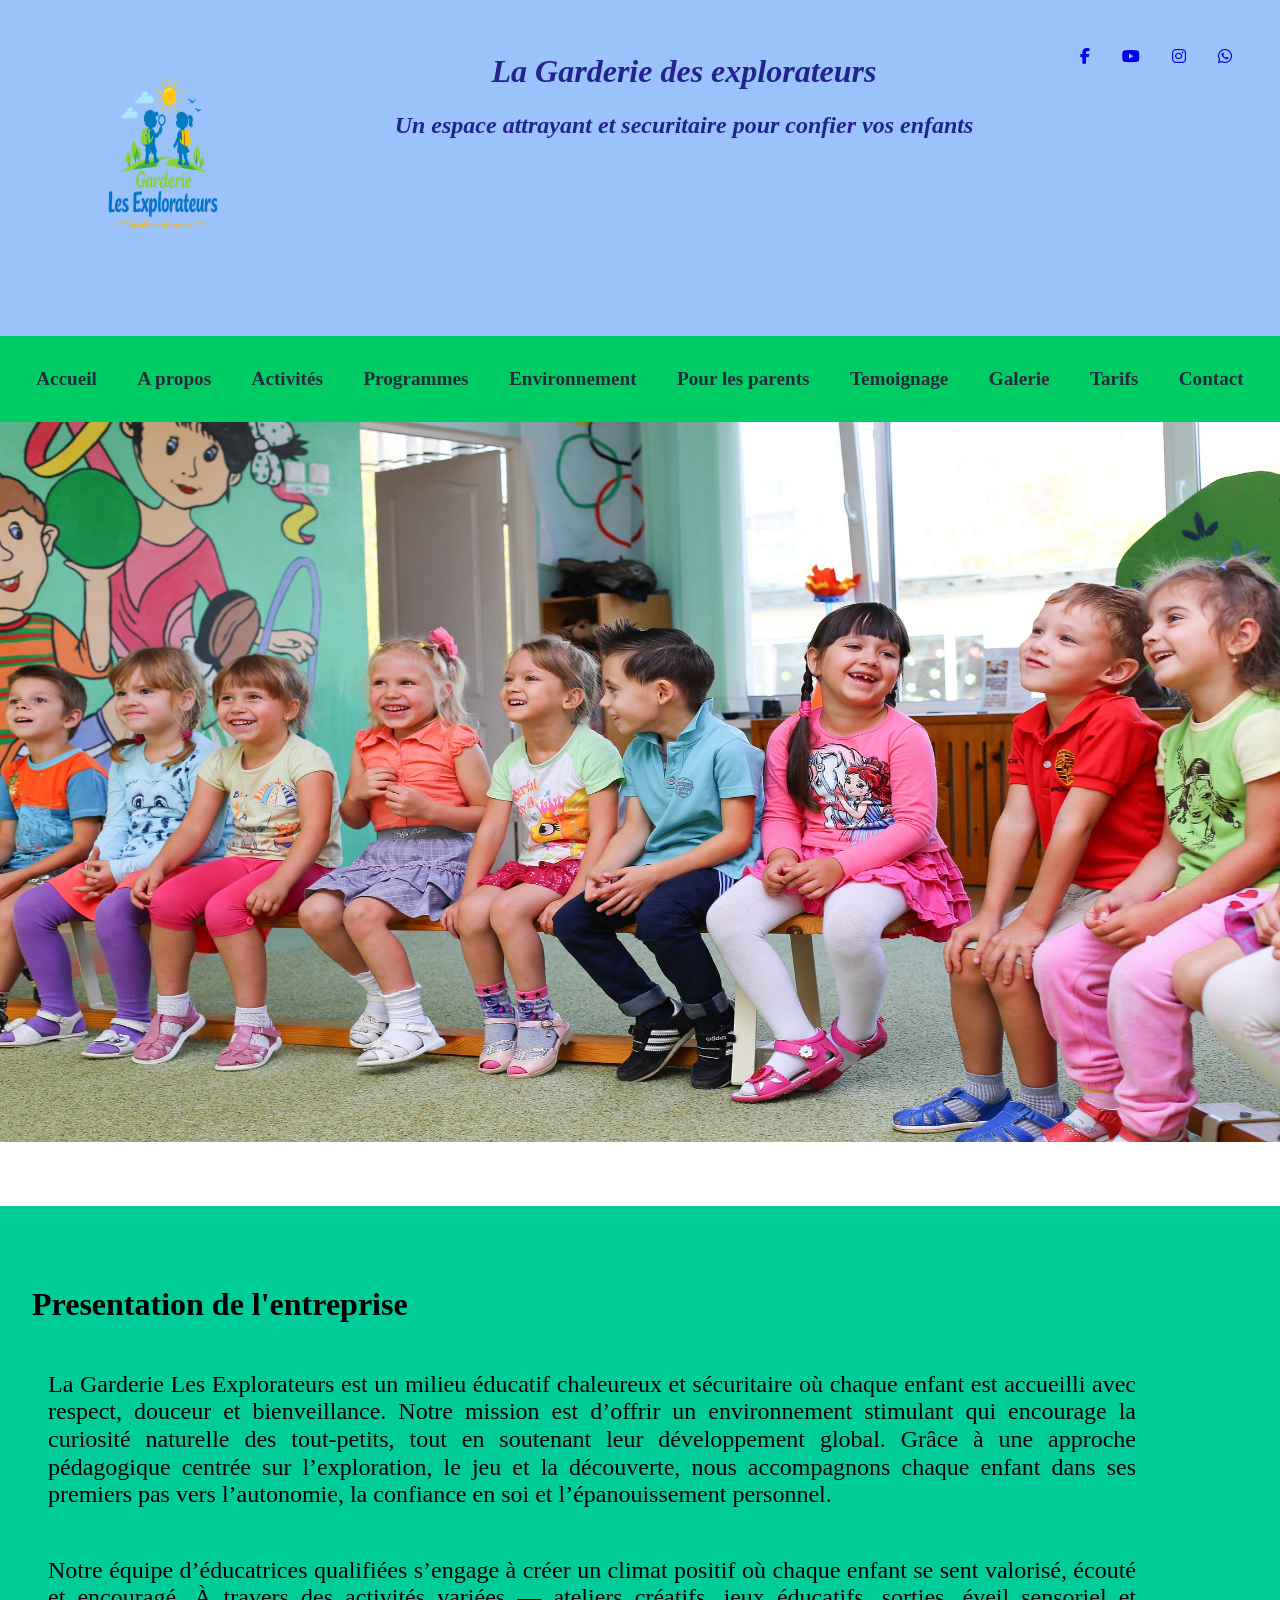
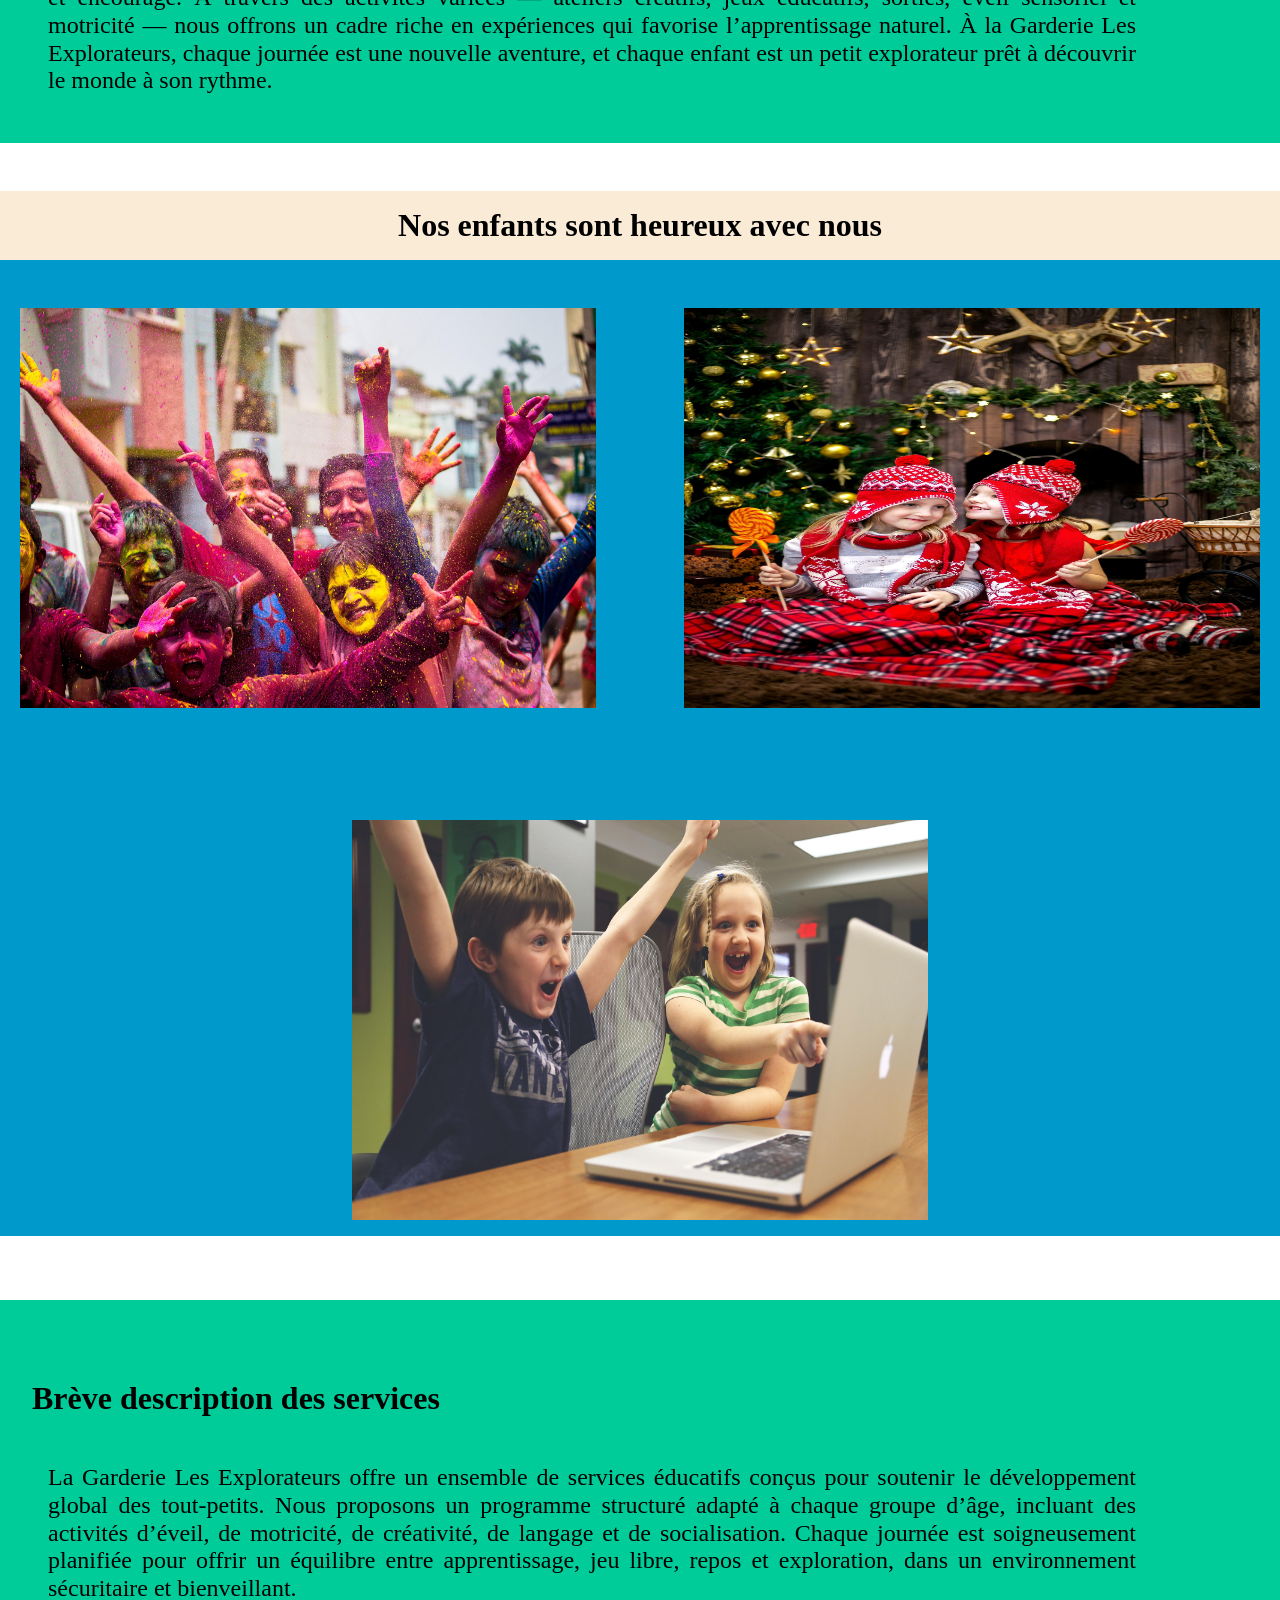
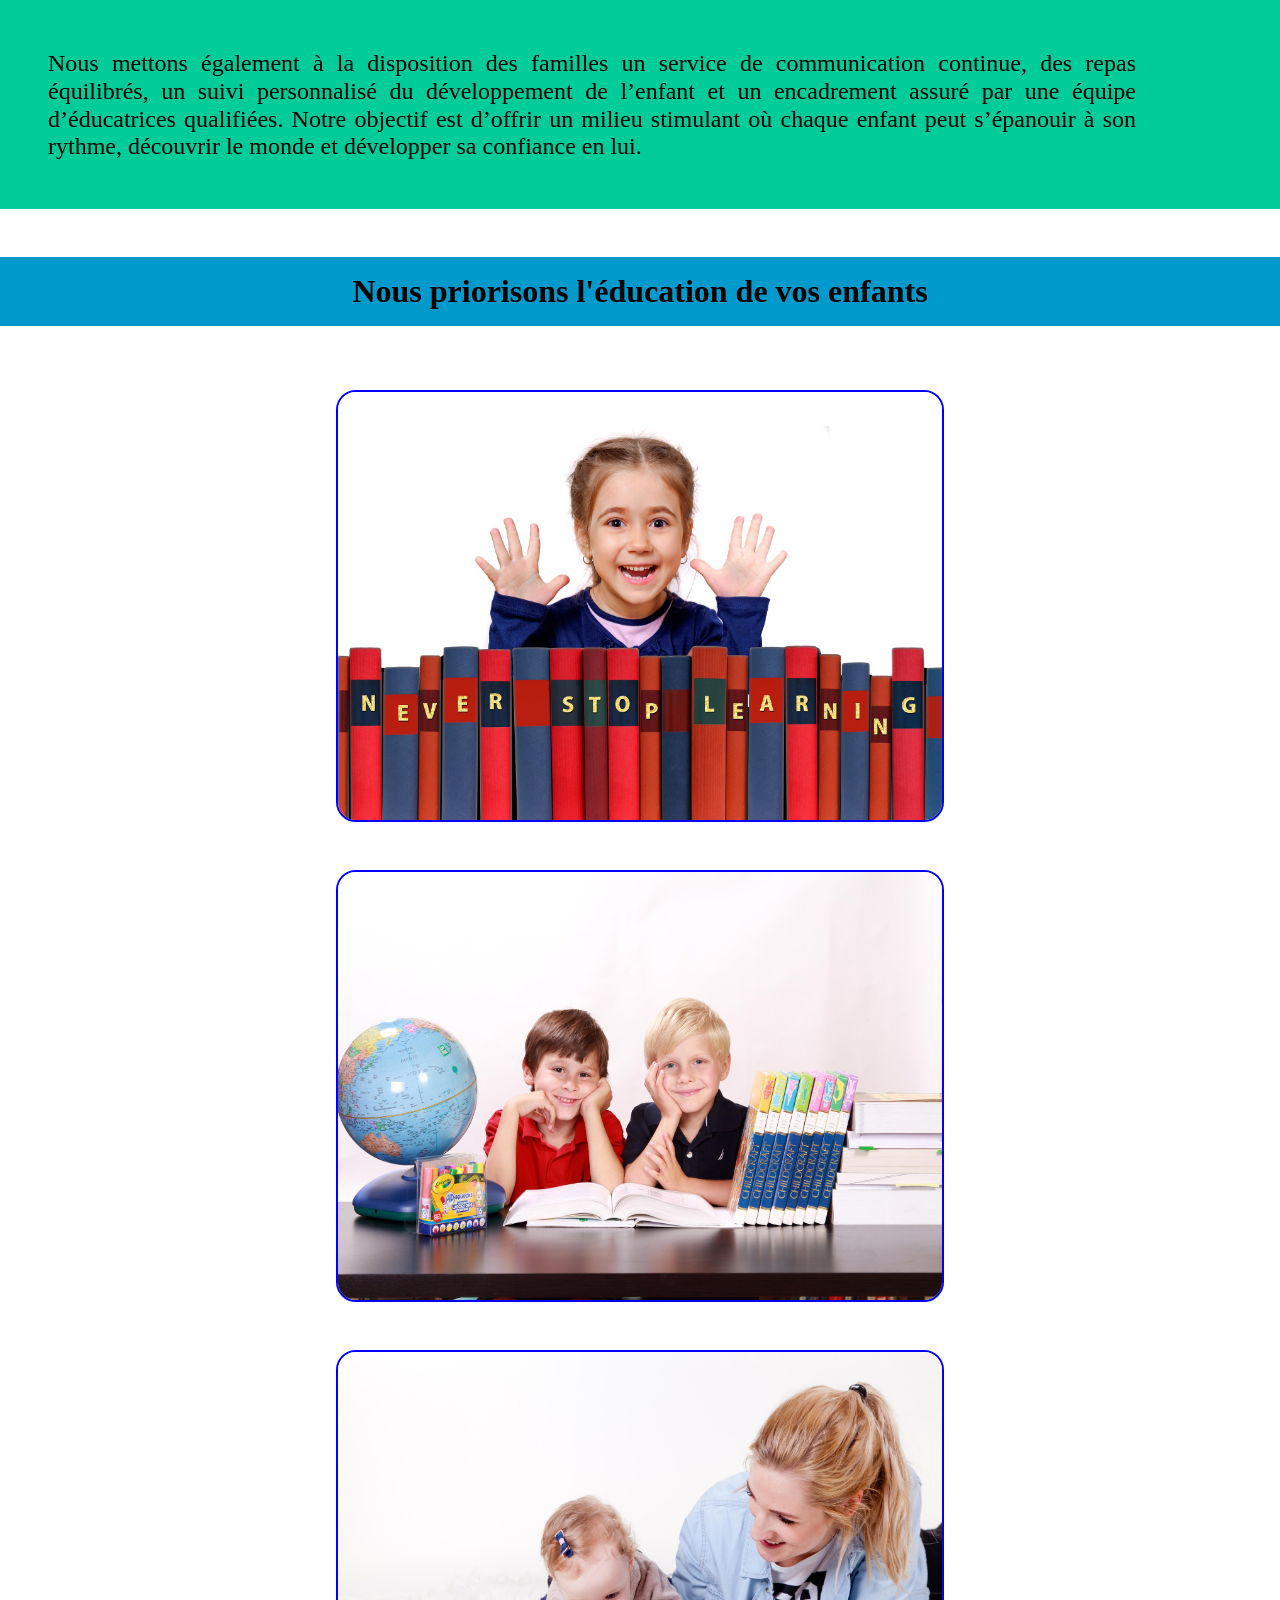
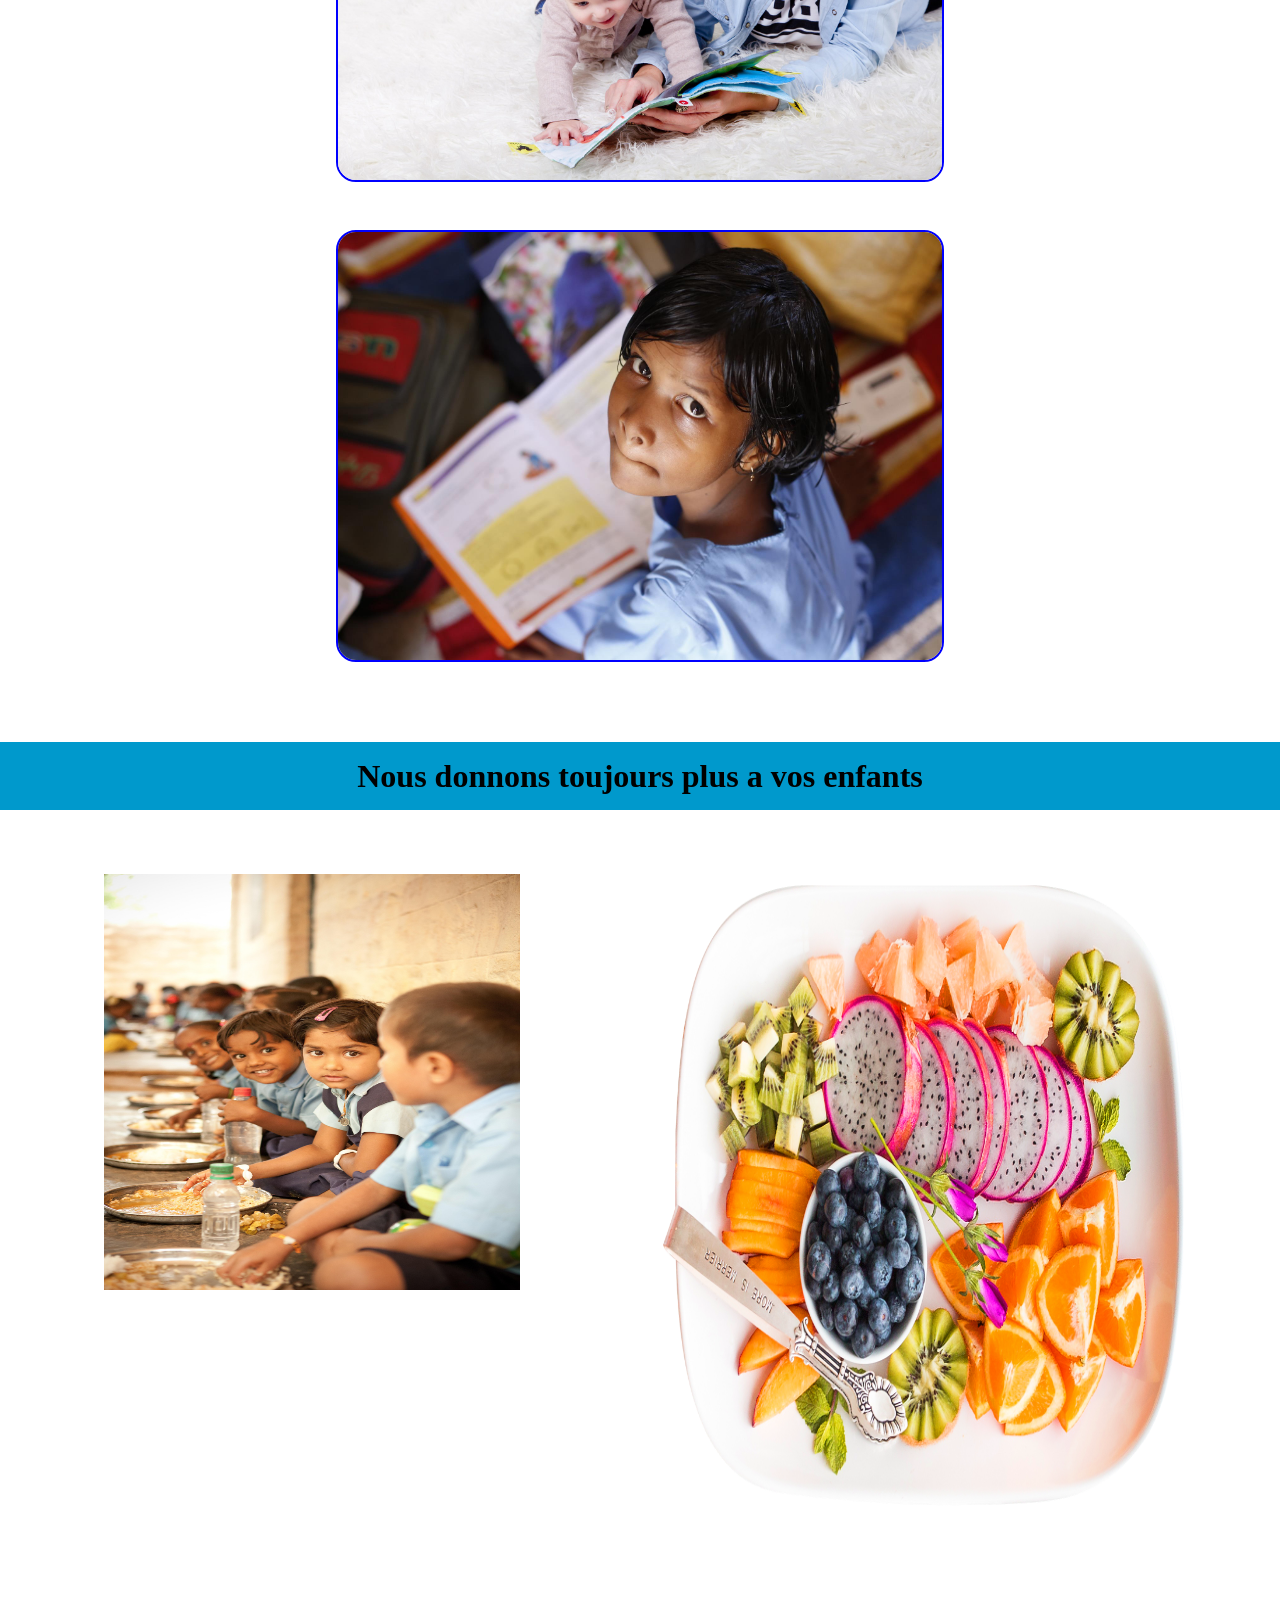
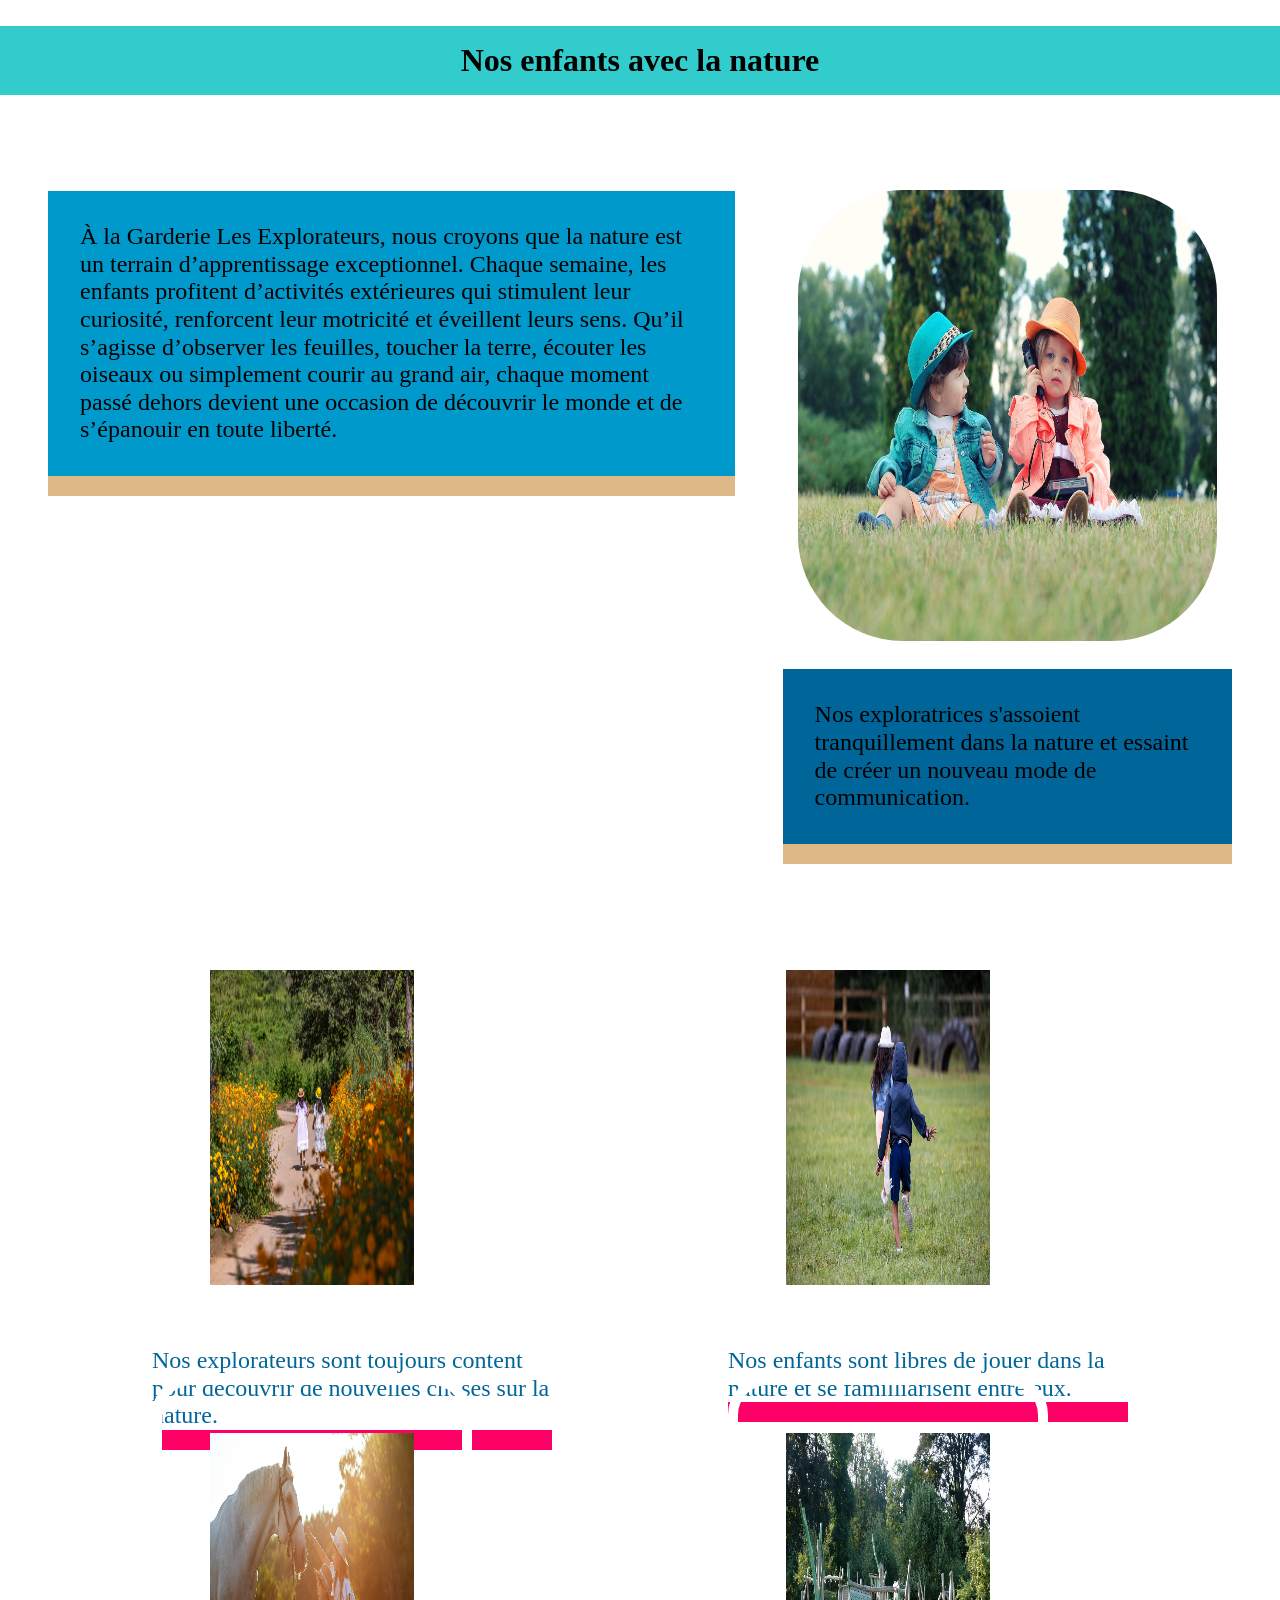
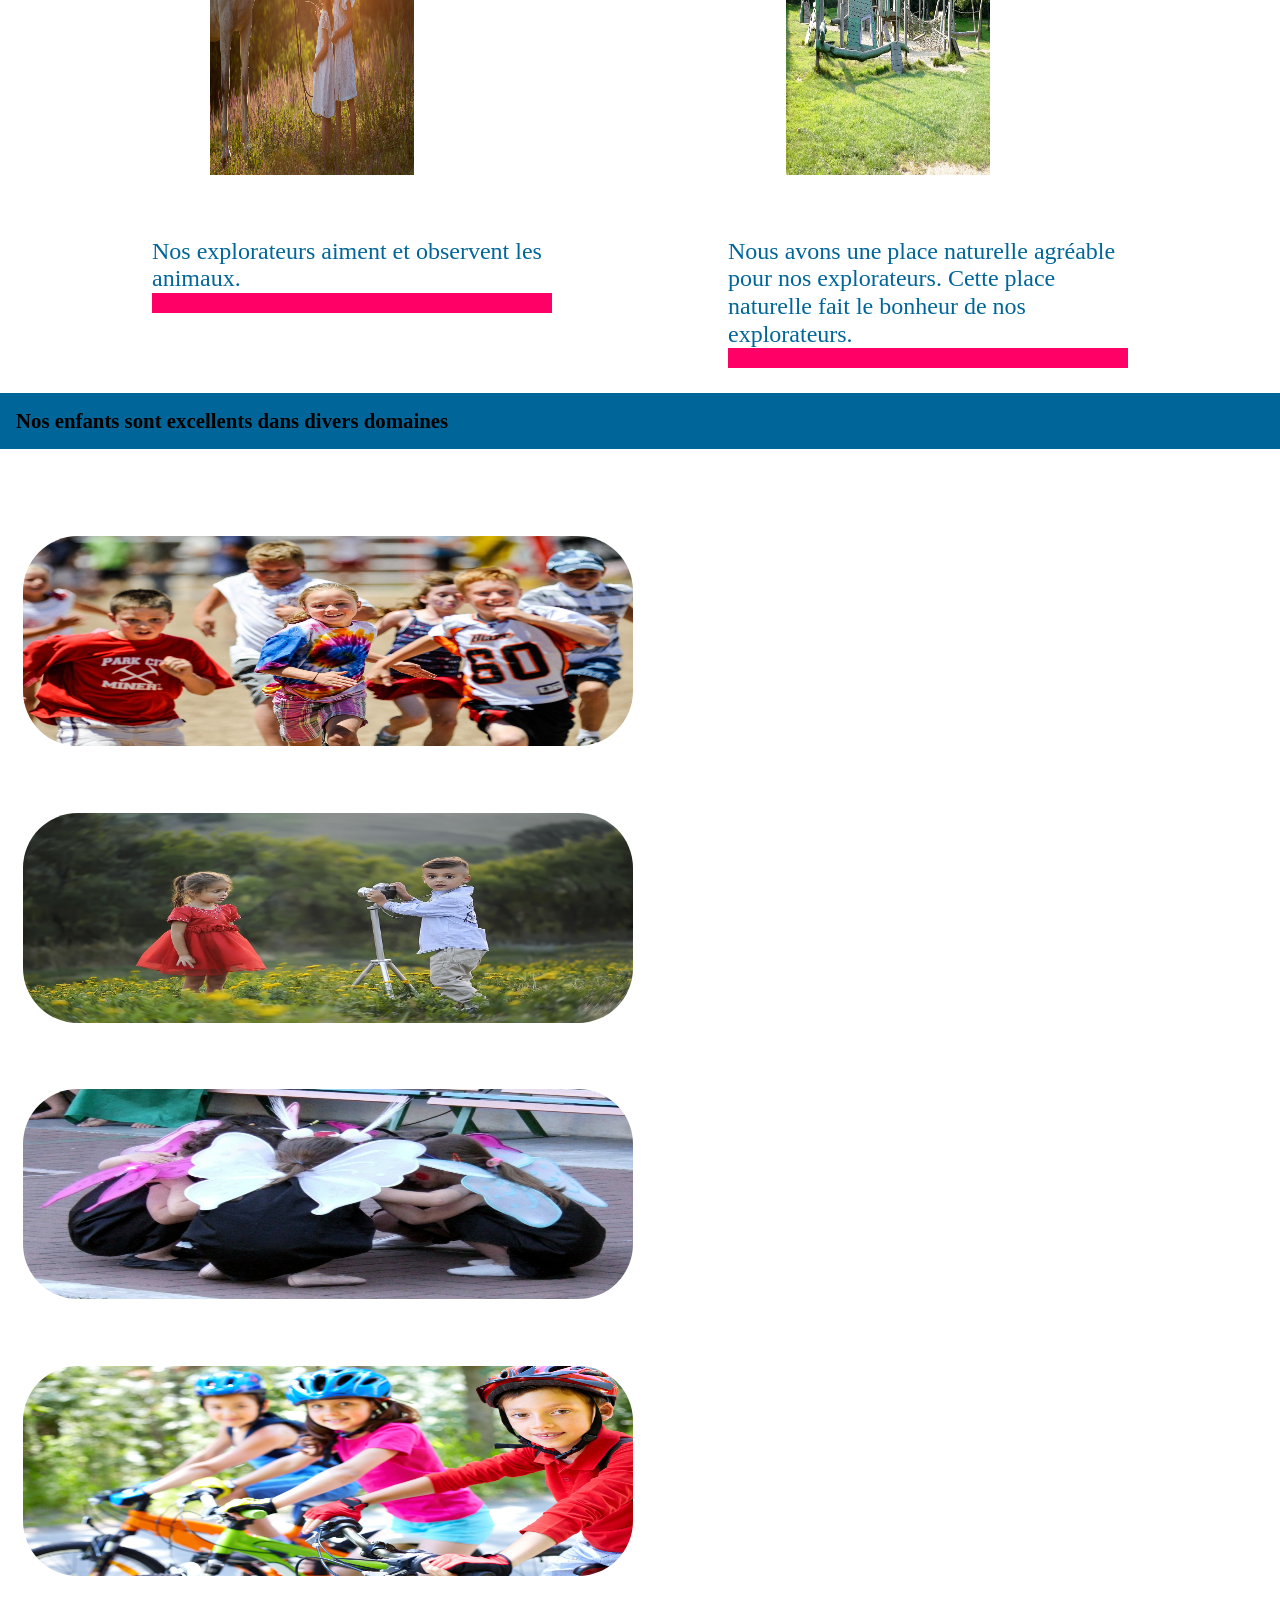
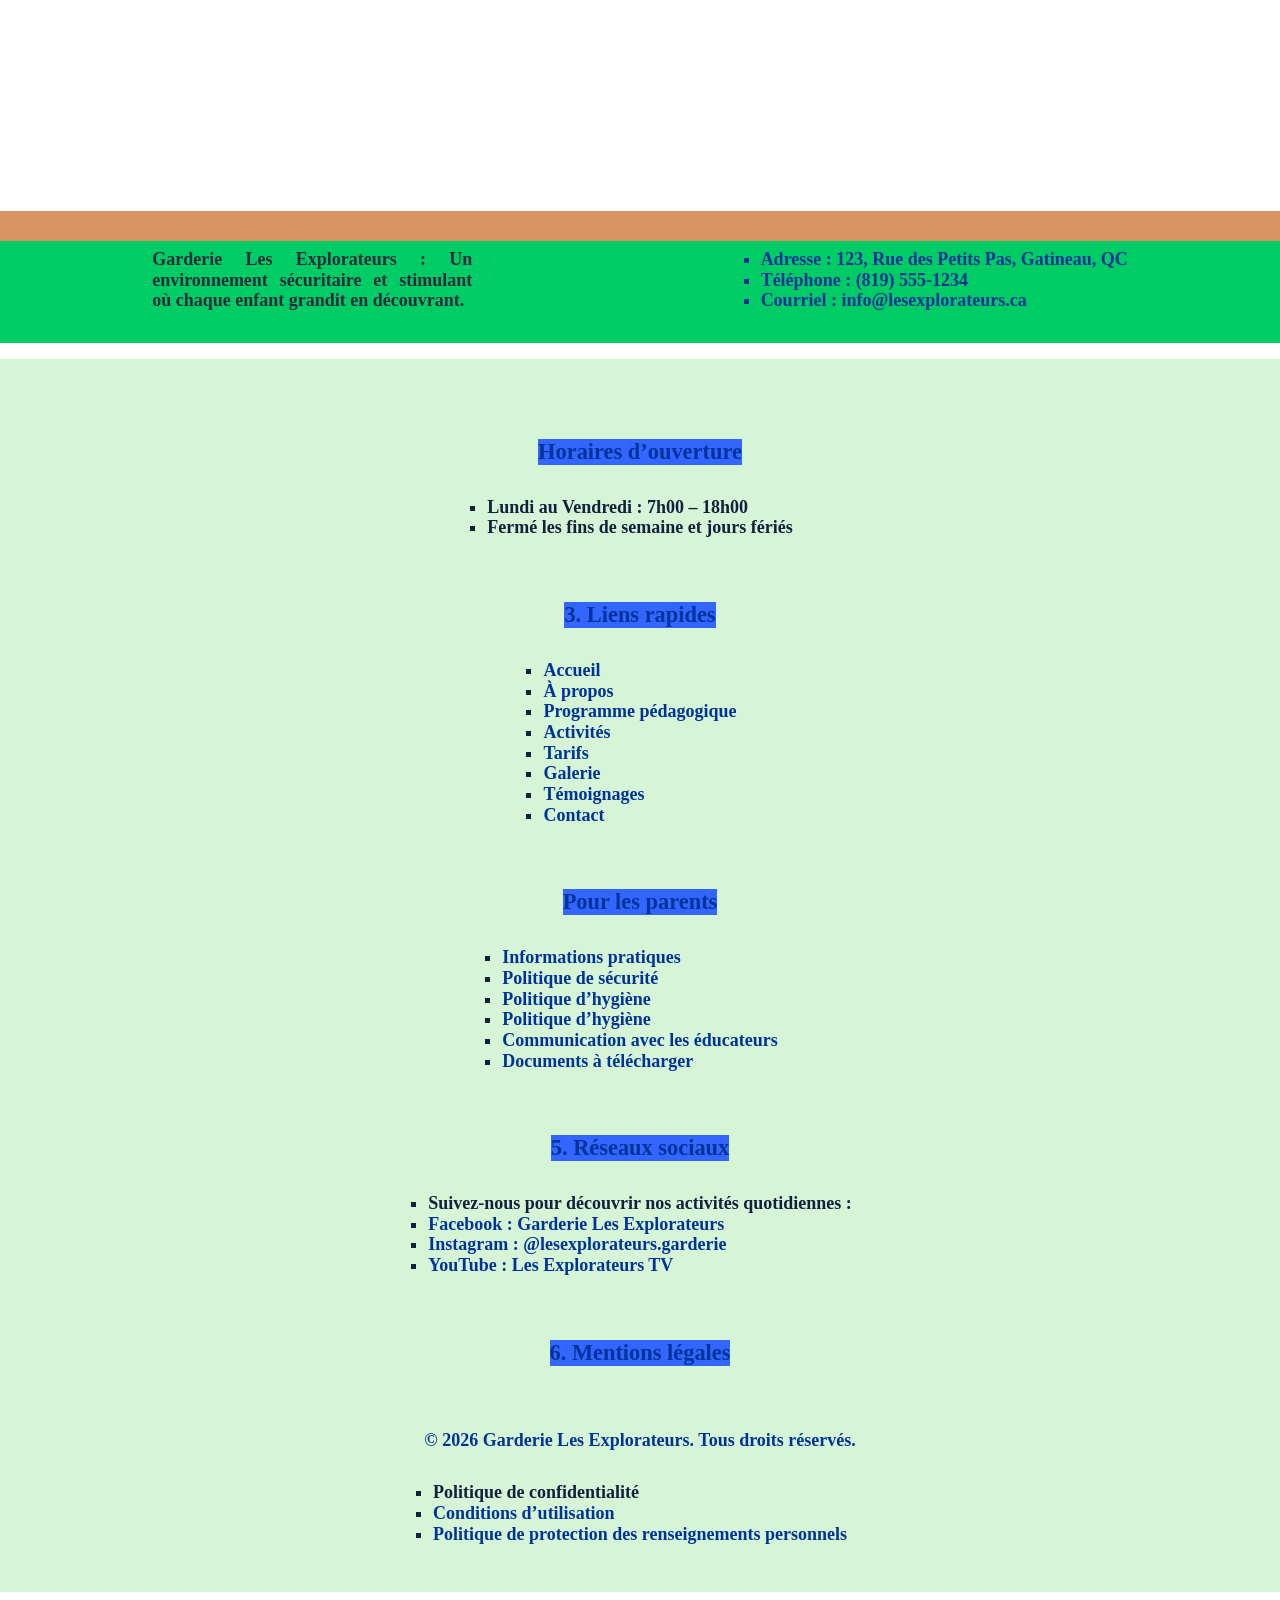
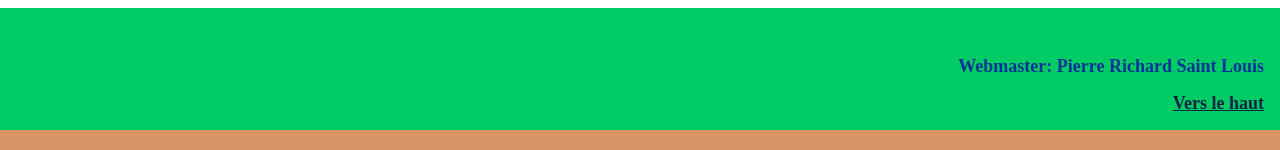
==== commit ec354b55: "Ajout deux fichiers html : activites.html, contact.html et un fichier css" ====
--- a/index.html
+++ b/index.html
@@ -56,7 +56,7 @@
                     </li>
 
                     <li>
-                        <a href="#">Activités</a>
+                        <a href="/activites.html" target="_blank">Activités</a>
                         <ul>
                             <li><a href="#">jeux éducatifs</a></li>
                             <li><a href="#">sorties</a></li>
@@ -124,7 +124,7 @@
                     </li>
                     
                     <li>
-                        <a href="#">Contact</a>
+                        <a href="/contact.html" target="_blank">Contact</a>
                         <ul>
                             <li><a href="#">Formulaire de contact</a></li>
                             <li><a href="#">adresse</a></li>
--- a/css/style.css
+++ b/css/style.css
@@ -46,7 +46,7 @@
 #ContainerLogo img{
     
    max-height: auto;
-   height: 7rem;
+   height: 17rem;
    max-width: 17rem;
    display: block;
    padding: 1rem;
@@ -360,31 +360,34 @@
 
 }
 
+
+#EnfantNature{
+  
+  display: flex;
+  justify-content: space-around;
+  padding: 5rem;
+  flex-wrap: wrap;
+  margin-bottom: 8rem;
+  margin-top: 7rem;
+  gap: 2rem;
+
+
+}
+
 #EnfantNature img{
-    height: 20rem;
-    width: 50rem;
+    height: 5rem;
+    width: 20rem;
     max-width: auto;
     min-height: 100%;
     background-size: cover;
-    border: 15px white solid;
-    border-radius: 120px;
-    margin-top: 2rem;
-
-}
-
-#EnfantNature{
-  
-  display: flex;
-  justify-content: space-around;
-  padding: 5rem;
-  flex-wrap: wrap;
-  margin-bottom: 8rem;
-  margin-top: 7rem;
-  gap: 2rem;
-
-
-}
-
+    border: 10px white solid;
+    border-radius: 40px;
+    margin-top: 3rem;
+    padding: 3rem;
+    gap: 1rem;
+  
+
+}
 
 #EnfantNature p{
   
@@ -393,8 +396,9 @@
   flex-wrap: wrap;
   max-width: 25rem;
   color: rgb(0, 102, 153);
-  margin-bottom: 5rem;
+  margin-bottom: 10rem;
   border-bottom: 20px solid rgb(255, 0, 102)
+  
 
 }
 
--- a/css/responsive.css
+++ b/css/responsive.css
@@ -1,9 +1,6 @@
 
- /* Cette page de responsivité sert a permettre aux pages
- web de naviguer correctement sur les appareils comme mobile
- , tablette et laptop. Cette page est divisée en quatre parties et chaque partie contient
- de media querry pour chaque page separement. Les deux premieres parties ont été devloppés
-  par Pierre Richard Saint Louis*/
+ /* Cette page de responsivité sert a permettre a la page index.html web de naviguer correctement sur les appareils comme mobile
+ , tablette et laptop. Les deux premieres parties ont été devloppées par Pierre Richard Saint Louis*/
 
 
   /*===================Premier bloc de media querry de la page index html==============================*/
@@ -11,38 +8,53 @@
   /* Cette règle est applicable pour le mobile*/
 @media (max-width: 600px) {
     /*Pemiere partie pour la barre qui contient le logos et les icones*/
-   #PremierBar{
-    padding: 1.5rem;
-    height: 8rem;
+    #PremierBar{
+    padding: 2.8rem;
+    flex-direction: column;
+    justify-content: center;
+    align-items: center;
    }
 
    #PremierBar div h1{
-    font-size: clamp(0.4rem , 2vh, 1.3rem);
+    font-size: clamp(0.5rem , 2vh, 1rem);
     margin-top: 1rem;
-
+    max-width: 20rem;
+    text-align: center;
+    flex-wrap: wrap;
    }
 
     #PremierBar div p{
-    font-size: clamp(0.2rem , 2vh, 1.3rem);
+    font-size: clamp(0.1rem , 2vh, 1rem);
     margin-top: 1rem;
-    
+    max-width: 15rem;
+    flex-wrap: wrap;
+    text-align: center;
    }
 
    #ContainerReseauxSociaux ul{
     display: flex;
-    flex-wrap: nowrap;
+    flex-wrap: wrap;
     gap: 0.6rem;
-    justify-content: end;
-
-   }
-
-   
+    justify-content: center;
+    margin-top: 2rem;
+
+   }
+
    #ContainerReseauxSociaux ul li a{
     
-     font-size: clamp(0.8rem, 1vh, 1.4rem);
+     font-size: clamp(0.9rem, 1vh, 1.4rem);
      text-align: end;
      color: darkred;
    }
+
+   #ContainerLogo img{ 
+
+        height: 15rem;
+        width: 20rem;
+        display: block;
+        background-size: cover;
+   }
+
  /*Deuxième partie pour la barre qui contient le menu*/
    nav ul{
     
@@ -56,7 +68,8 @@
 
    nav ul li a{
     
-    font-size: clamp(0.9rem, 1vh, 1.4rem);
+    font-size: clamp(0.4rem, 1vh, 1.4rem);
+    font-family: 'Times New Roman', Times, serif;
 
    }
 
@@ -69,7 +82,7 @@
     
     }
 
-    /*Quatrième partie pour styliser la section*/
+    /*Quatrième partie pour styliser la classe de la section1*/
   .Section1 h2{
 
     font-size: clamp(1.2rem, 1vh, 1.4rem);
@@ -83,27 +96,27 @@
     font-size: clamp(1rem, 1vh, 1.4rem);
     margin-top: 0.4rem;
   }
-
+  /*pour styliser la partie div2*/
    #div2 h2{ 
 
     font-size: clamp(1.2rem, 1vh, 1.2rem);
 
     }
-
+  /*pour styliser la section2*/
     #Section2 img{ 
 
      height: 10rem;
      width: 10rem;
 
     }
-
+    /*pour styliser la partie div3*/
     .div3 h2, h3{ 
 
      font-size: clamp(1.2rem, 1vh, 1.2rem);
      padding: 1rem;
 
     }
-
+    /*pour styliser la partie section4*/
     #Section4 img{ 
 
      height: 8rem;
@@ -118,21 +131,22 @@
 
     }
 
-    
+     /*pour styliser la partie div4*/
     #div4 #img2{ 
 
      width: 25rem;
      height: 20rem;
 
     }
-
+    /*pour styliser la partie div5*/
     #div5 h4{ 
 
      font-size: clamp(1.2rem, 1vh, 1.2rem);
      padding: 1rem;
 
     }
-
+     
+     /*pour styliser la partie div6*/
     #div6 div p
     {
       font-size: clamp(1rem, 1vh, 1.4rem);
@@ -160,10 +174,11 @@
       max-width: 65rem;
       text-align: justify;
     }
-
+   
+     /*pour styliser la partie Enfantdelanature*/
     #EnfantNature div img{
 
-        width: 28rem;
+        width: 20rem;
         height: 10rem;
         flex-wrap: wrap;
         border-style: none;
@@ -183,6 +198,7 @@
 
     }
 
+    /*pour styliser la partie div8*/
     #div8 h3{
       
      font-size: clamp(1.2rem, 1vh, 1.2rem);
@@ -190,6 +206,7 @@
       text-align: center;
     }
     
+     /*pour styliser la partie footer*/
     #PetitContainerFooter1{
 
         justify-content: space-between;
@@ -218,15 +235,243 @@
     }
 
 }
+/*==============================Fin du bloc de media querry de la page index html pour telephone=======================*/
 
 /* Cette règle est applicable pour tablette*/
 @media (max-width: 768px) {
+   /*Pemiere partie pour la barre qui contient le logos et les icones*/
+    #PremierBar{
+    padding: 0.4rem;
+    flex-direction: column;
+    justify-content: center;
+    align-items: center;
+   }
+
+   #PremierBar div h1{
+    font-size: clamp(0.2rem , 2vh, 1rem);
+    max-width: 20rem;
+    text-align: center;
+    flex-wrap: wrap;
+   }
+
+    #PremierBar div p{
+    font-size: clamp(0.1rem , 2vh, 1rem);
+    max-width: 15rem;
+    flex-wrap: wrap;
+    text-align: center;
+   }
+
+   #ContainerReseauxSociaux ul{
+    display: flex;
+    flex-wrap: wrap;
+    gap: 0.6rem;
+    justify-content: center;
+    margin-top: 2rem;
+
+   }
+
+   #ContainerReseauxSociaux ul li a{
+    
+     font-size: clamp(1rem, 1vh, 1.4rem);
+     text-align: end;
+     color: darkred;
+   }
+
+   #ContainerLogo img{ 
+
+        height: 7rem;
+        width: 20rem;
+        display: block;
+        background-size: cover;
+        
+   }
+
+   /*Deuxième partie pour la barre qui contient le menu*/
+   nav ul{
+    
+    flex-direction: column;
+    align-items: center;
+    gap: 1rem;
+    padding: 1rem;
+    
+
+   }
+
+   nav ul li a{
+    
+    font-size: clamp(1rem, 1vh, 1.4rem);
+
+   }
+
    
+   /*Troixième partie pour styliser le logo*/
+
+    #hero img{
+        
+    height: 30rem;
+    width: 100%;
+    
+  }
+
+  /*pour styliser la partie Enfantdelanature*/
+    #EnfantNature div img{
+
+        width: 28rem;
+        height: 10rem;
+        flex-wrap: wrap;
+        border-style: none;
+        border-radius: 0;
+        padding: 5rem;
+        margin-top: 4rem;
+        
+    }
+
+    #EnfantNature div p{
+      
+      font-size: clamp(1.2rem, 1vh, 1.4rem);
+      max-width: 65rem;
+      text-align: justify;
+      margin-top: 0.5rem;
+      margin-bottom: 7rem;
+
+    }
+
+    
+    #div6 div #pe{
+
+      font-size: clamp(1rem, 1vh, 1.4rem);
+      margin-top: 0.4rem;
+      max-width: 65rem;
+      text-align: justify;
+    }
+    /*pour styliser la partie div8*/
+    #div8 h3{
+      
+     font-size: clamp(2rem, 1vh, 1.8rem);
+      padding: 1rem;
+      text-align: center;
+      font-family: 'Times New Roman', Times, serif;
+    }
+    
+
+  /*pour styliser la partie footer*/
+    #PetitContainerFooter1{
+
+        justify-content: space-between;
+        
+    }
+
+     #PetitContainerFooter1 p{
+
+      font-size: clamp(0.7rem, 1vh, 2rem);
+      padding: 1rem;
+      max-width: 14rem;
+        
+    }
+
+    #PetitContainerFooter1 ul li{
+
+      font-size: clamp(0.7rem, 1vh, 2rem);
+      max-width: 14rem;
+    
+    }
+
+    #PetitContainerFooter1 ul{
+
+      margin-top: 1rem;
+    
+    }
+
+
 }
 
 /* Cette règle est applicable pour laptop*/
 @media (max-width: 1024px) {
+   /*Pemiere partie pour la barre qui contient le logos et les icones*/
+    #PremierBar{
+    padding: 0.4rem;
+    flex-direction: column;
+    justify-content: center;
+    align-items: center;
+   }
+
+   #PremierBar div h1{
+    font-size: clamp(0.2rem , 2vh, 1rem);
+    max-width: 20rem;
+    text-align: center;
+    flex-wrap: wrap;
+   }
+
+    #PremierBar div p{
+    font-size: clamp(0.1rem , 2vh, 1rem);
+    max-width: 15rem;
+    flex-wrap: wrap;
+    text-align: center;
+   }
+
+   #ContainerReseauxSociaux ul{
+    display: flex;
+    flex-wrap: wrap;
+    gap: 0.6rem;
+    justify-content: center;
+    margin-top: 2rem;
+
+   }
+
+   #ContainerReseauxSociaux ul li a{
+    
+     font-size: clamp(1rem, 1vh, 1.4rem);
+     text-align: end;
+     color: darkred;
+   }
+
+   #ContainerLogo img{ 
+
+        height: 7rem;
+        width: 20rem;
+        display: block;
+        background-size: cover;
+        
+   }
+
    
+ /*Deuxième partie pour la barre qui contient le menu*/
+   nav ul{
+    
+    flex-direction: column;
+    align-items: center;
+    gap: 1rem;
+    padding: 1rem;
+    
+
+   }
+
+   nav ul li a{
+    
+    font-size: clamp(1.8rem, 1vh, 1.4rem);
+
+   }
+
+    #EnfantNature div{
+
+      padding: 4rem;
+
+    }
+
+    
+    #EnfantNature div img{
+
+     width: 35rem; 
+
+    }
+
+   /*pour styliser la partie Enfantdelanature*/
+    
+
 }
 
 /*==============================Fin du bloc de media querry de la page index html=======================*/
+ 
+/*===================Premier bloc de media querry de la page index html==============================*/
+ 
+  
